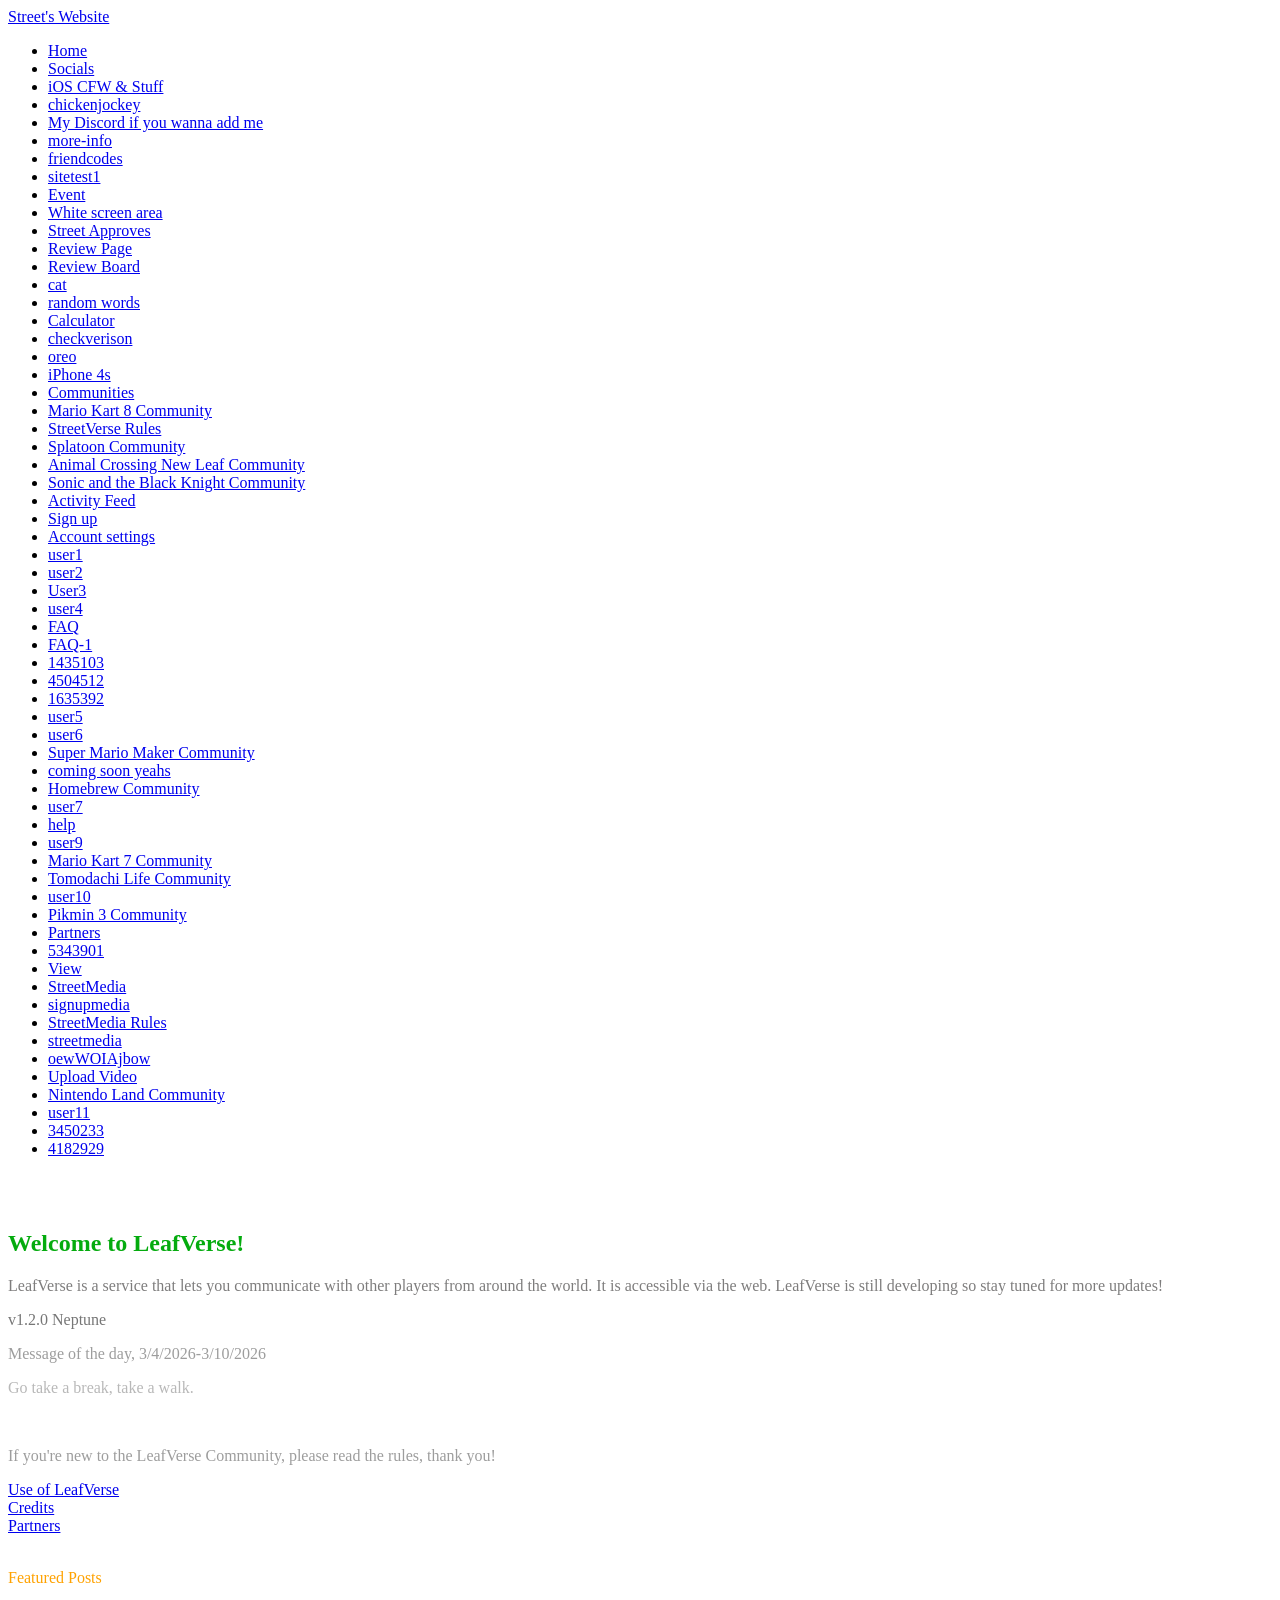
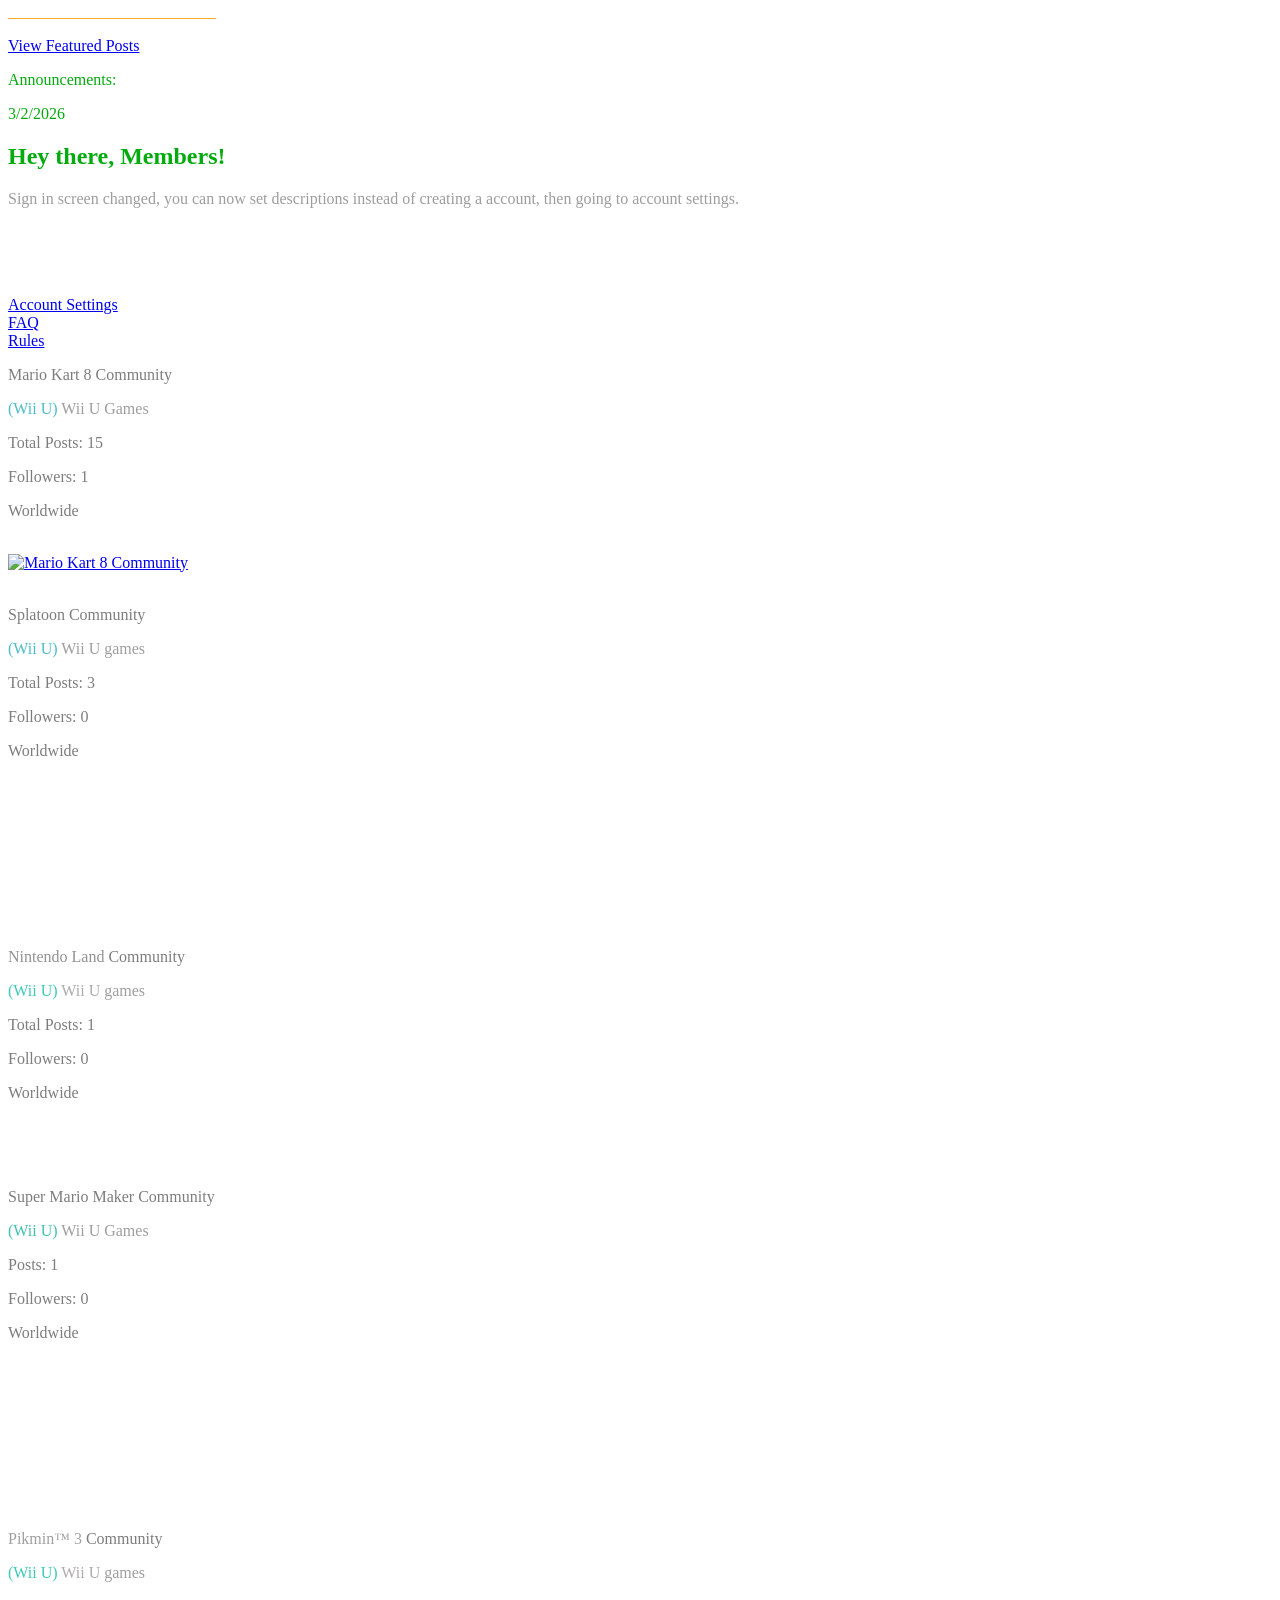
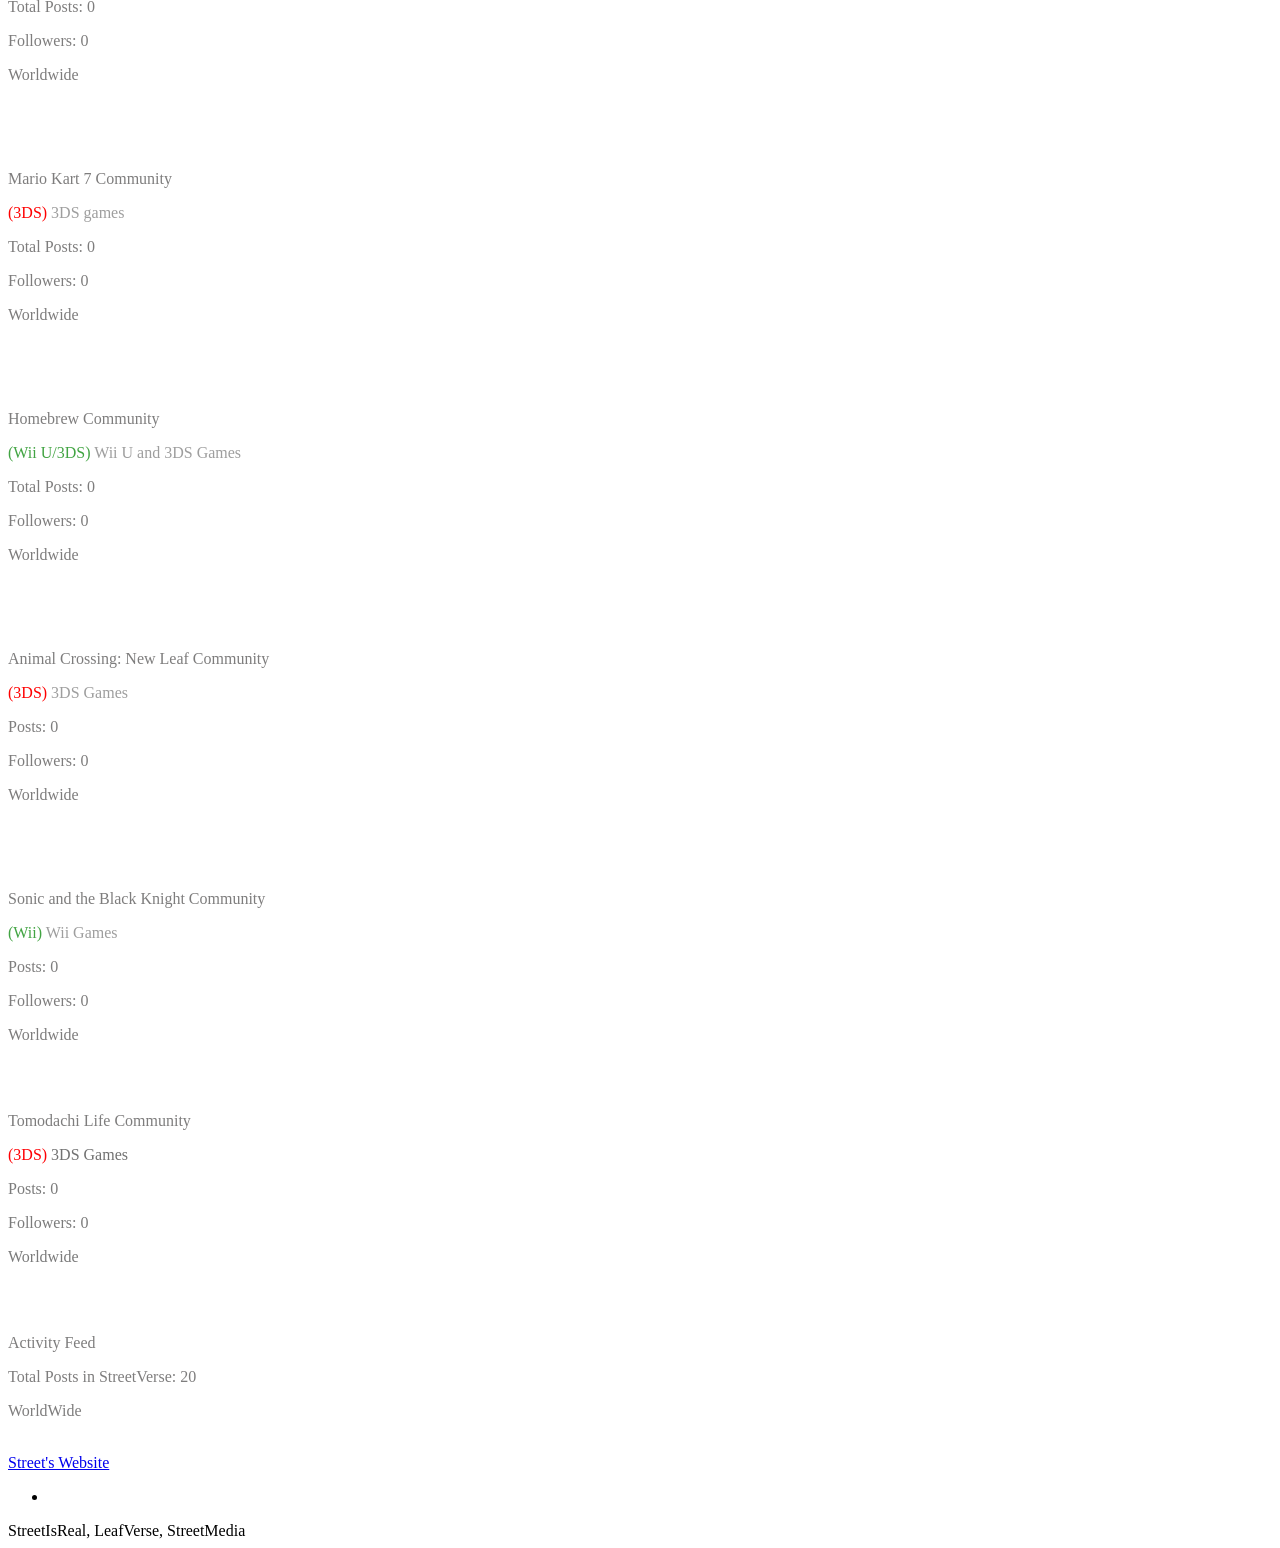
==== Home Files/Home.html @ 9e0f2303 "Update Home.html" ====
<!DOCTYPE html>

<html lang="en"><head>
<title>Communities | Street&amp;#39;s Website</title>
<meta charset="utf-8"/>
<meta content="telephone=no" name="format-detection"/>
<meta content="width=device-width,height=device-height,initial-scale=1,maximum-scale=1,user-scalable=0" name="viewport"/>
<link href="/ws/bundles/css/0748788ebe26a2a135115814dc6301c8.css" rel="stylesheet"/><style id="ws-generated-atomic-styles" type="text/css">/* layer: default */
@media (min-width: 992px){
[column-width~="lg\:50\.0000\%"]{flex-basis:50.0000%;max-width:50.0000%;}
}</style><link as="image" href="/ws/alt-imgs/orig/712adb7692d6c3804307b2aac261dcca.webp" media="(max-width: 576px)" rel="preload"/></head>
<body>
<ws-global src="/ws/globals/cookie-banner/index.html"><div id="ws-cookie-banner">
</div></ws-global>
<ws-global src="/ws/globals/header-code/index.html"><div id="ws-site-header-wrapper">
<div data-color-palette="custom-palette-2" id="ws-color-palette"><style>
  :root {
    --ws-color-dark-50: 288, 2%, 35%;
    --ws-color-dark-100: 288, 2%, 32%;
    --ws-color-dark-200: 288, 2%, 30%;
    --ws-color-dark-300: 288, 3%, 26%;
    --ws-color-dark-400: 288, 3%, 23%;
    --ws-color-dark-500: 288, 3%, 20%;
    --ws-color-dark-600: 288, 4%, 17%;
    --ws-color-dark-700: 287, 4%, 14%;
    --ws-color-dark-800: 287, 6%, 10%;
    --ws-color-dark-900: 289, 25%, 4%;
    --ws-color-alt-dark-50: 260, 59%, 50%;
    --ws-color-alt-dark-100: 260, 60%, 48%;
    --ws-color-alt-dark-200: 259, 63%, 46%;
    --ws-color-alt-dark-300: 259, 69%, 42%;
    --ws-color-alt-dark-400: 258, 75%, 38%;
    --ws-color-alt-dark-500: 258, 86%, 34%;
    --ws-color-alt-dark-600: 257, 100%, 30%;
    --ws-color-alt-dark-700: 253, 100%, 28%;
    --ws-color-alt-dark-800: 240, 100%, 25%;
    --ws-color-alt-dark-900: 240, 100%, 22%;
    --ws-color-light-50: 228, 45%, 98%;
    --ws-color-light-100: 228, 19%, 95%;
    --ws-color-light-200: 228, 10%, 92%;
    --ws-color-light-300: 228, 6%, 85%;
    --ws-color-light-400: 228, 5%, 81%;
    --ws-color-light-500: 228, 3%, 75%;
    --ws-color-light-600: 228, 3%, 71%;
    --ws-color-light-700: 228, 2%, 66%;
    --ws-color-light-800: 228, 2%, 61%;
    --ws-color-light-900: 228, 2%, 56%;
    --ws-color-alt-light-50: 0, 0%, 100%;
    --ws-color-alt-light-100: 137, 0%, 98%;
    --ws-color-alt-light-200: 137, 0%, 96%;
    --ws-color-alt-light-300: 137, 0%, 94%;
    --ws-color-alt-light-400: 137, 0%, 91%;
    --ws-color-alt-light-500: 137, 0%, 89%;
    --ws-color-alt-light-600: 136, 0%, 87%;
    --ws-color-alt-light-700: 136, 0%, 83%;
    --ws-color-alt-light-800: 136, 0%, 78%;
    --ws-color-alt-light-900: 136, 0%, 72%;
    --ws-color-primary-50: 98, 57%, 95%;
    --ws-color-primary-100: 97, 56%, 86%;
    --ws-color-primary-200: 98, 55%, 77%;
    --ws-color-primary-300: 98, 55%, 68%;
    --ws-color-primary-400: 98, 55%, 60%;
    --ws-color-primary-500: 98, 55%, 53%;
    --ws-color-primary-600: 100, 50%, 48%;
    --ws-color-primary-700: 104, 52%, 43%;
    --ws-color-primary-800: 108, 54%, 37%;
    --ws-color-primary-900: 124, 73%, 25%;
    --ws-color-secondary-50: 236, 83%, 95%;
    --ws-color-secondary-100: 236, 80%, 87%;
    --ws-color-secondary-200: 234, 81%, 78%;
    --ws-color-secondary-300: 231, 82%, 68%;
    --ws-color-secondary-400: 229, 83%, 59%;
    --ws-color-secondary-500: 223, 100%, 45%;
    --ws-color-secondary-600: 225, 100%, 43%;
    --ws-color-secondary-700: 227, 100%, 41%;
    --ws-color-secondary-800: 230, 100%, 39%;
    --ws-color-secondary-900: 239, 100%, 34%;
    --ws-color-warning-50: 46, 100%, 94%;
    --ws-color-warning-100: 45, 100%, 85%;
    --ws-color-warning-200: 45, 99%, 75%;
    --ws-color-warning-300: 46, 99%, 65%;
    --ws-color-warning-400: 45, 99%, 57%;
    --ws-color-warning-500: 45, 99%, 50%;
    --ws-color-warning-600: 42, 100%, 50%;
    --ws-color-warning-700: 38, 100%, 50%;
    --ws-color-warning-800: 34, 100%, 50%;
    --ws-color-warning-900: 26, 100%, 50%;
    --ws-color-error-50: 351, 100%, 96%;
    --ws-color-error-100: 354, 98%, 90%;
    --ws-color-error-200: 360, 71%, 77%;
    --ws-color-error-300: 360, 67%, 67%;
    --ws-color-error-400: 1, 81%, 62%;
    --ws-color-error-500: 4, 87%, 57%;
    --ws-color-error-600: 1, 76%, 54%;
    --ws-color-error-700: 360, 65%, 50%;
    --ws-color-error-800: 360, 68%, 46%;
    --ws-color-error-900: 359, 76%, 40%;
    --ws-color-info-50: 199, 94%, 94%;
    --ws-color-info-100: 199, 93%, 85%;
    --ws-color-info-200: 199, 93%, 75%;
    --ws-color-info-300: 199, 92%, 65%;
    --ws-color-info-400: 199, 92%, 57%;
    --ws-color-info-500: 200, 91%, 52%;
    --ws-color-info-600: 201, 85%, 49%;
    --ws-color-info-700: 203, 85%, 44%;
    --ws-color-info-800: 204, 85%, 40%;
    --ws-color-info-900: 208, 86%, 33%;
    --ws-color-success-50: 127, 47%, 93%;
    --ws-color-success-100: 125, 41%, 83%;
    --ws-color-success-200: 125, 40%, 73%;
    --ws-color-success-300: 126, 40%, 62%;
    --ws-color-success-400: 126, 40%, 54%;
    --ws-color-success-500: 127, 46%, 46%;
    --ws-color-success-600: 127, 49%, 42%;
    --ws-color-success-700: 128, 53%, 36%;
    --ws-color-success-800: 128, 57%, 31%;
    --ws-color-success-900: 132, 77%, 20%;
    --ws-color-text-black: 0, 0%, 0%;
    --ws-color-text-white: 0, 0%, 100%;
    --ws-cookie-banner-background-color: 208, 25%, 10%;
    --ws-cookie-banner-text-color: 0, 0%, 100%;
    --ws-cookie-banner-button-hover-background-color: 0, 0%, 0%;
    --ws-cookie-banner-link-visited-color: 0, 0%, 69%
  }

  ws-block:is([src*='/menu-with-aside-cta/'], [src*='/menu-with-media/'], [src*='/menu-with-categories/']):has(.ws-surface[data-surface='1']) [data-surface='0'].ws-light-0 [slot='menu-content'] ws-text,
  .ws-language-listbox,
  [data-surface].ws-light-0,
  [data-ws-surface-vars='ws-light-0']{
    --ws-surface-form-date-time-picker-wrapper-background-color: var(--ws-color-text-white);
    --ws-surface-form-date-time-picker-current-month-color: var(--ws-color-text-black);
    --ws-surface-form-date-time-picker-line-color: 137, 0%, 98%;
    --ws-surface-form-date-time-picker-current-day-color: var(--ws-color-text-white);
    --ws-surface-form-date-time-picker-current-day-background: var(--ws-color-secondary-400);
    --ws-surface-form-date-time-picker-current-day-background-hover: var(--ws-color-text-white);
    --ws-surface-form-date-time-picker-icon-color: var(--ws-color-secondary-400);
    --ws-surface-form-date-time-picker-icon-hover-color: var(--ws-color-secondary-300);
    --ws-surface-form-date-time-picker-other-month-color: var(--ws-color-text-black);
    --ws-surface-form-date-time-picker-other-month-color-opacity: 0.29;
    --ws-surface-form-date-time-picker-weekday-color: var(--ws-color-text-black);
    --ws-surface-form-date-time-picker-weekday-color-opacity: 0.54;
    --ws-surface-form-time-picker-background-color: var(--ws-color-text-white);
    --ws-surface-form-time-picker-background-hover: var(--ws-color-text-white);
    --ws-surface-form-time-picker-color: var(--ws-color-text-black);
    --ws-surface-form-time-picker-line-color: 137, 0%, 98%;
    --ws-surface-background-color: var(--ws-color-text-white);
    --ws-surface-background-color-opacity: 1;
    --ws-surface-border-color: 136, 0%, 87%;
    --ws-surface-border-color-opacity: 1;
    --ws-surface-block-divider-color: 136, 0%, 87%;
    --ws-surface-block-divider-color-opacity: 1;
    --ws-surface-focus-outline-color: var(--ws-color-info-100);
    --ws-surface-focus-outline-color-opacity: 1;
    --ws-surface-error-focus-outline-color: var(--ws-color-error-100);
    --ws-surface-error-focus-outline-color-opacity: 1;
    --ws-surface-primary-button-1-background-color: var(--ws-color-primary-700);
    --ws-surface-primary-button-1-background-opacity: 1;
    --ws-surface-primary-button-1-text-color: var(--ws-color-text-white);
    --ws-surface-primary-button-1-text-color-opacity: 1;
    --ws-surface-primary-button-1-border-color: var(--ws-color-primary-700);
    --ws-surface-primary-button-1-border-opacity: 1;
    --ws-surface-primary-button-1-hover-background-color: 100, 50%, 48%;
    --ws-surface-primary-button-1-hover-background-opacity: 1;
    --ws-surface-primary-button-1-hover-text-color: var(--ws-color-text-white);
    --ws-surface-primary-button-1-hover-text-color-opacity: 1;
    --ws-surface-primary-button-1-hover-border-color: 100, 50%, 48%;
    --ws-surface-primary-button-1-hover-border-opacity: 1;
    --ws-surface-primary-button-1-active-background-color: 108, 55%, 37%;
    --ws-surface-primary-button-1-active-background-opacity: 1;
    --ws-surface-primary-button-1-active-text-color: var(--ws-color-text-white);
    --ws-surface-primary-button-1-active-text-color-opacity: 1;
    --ws-surface-primary-button-1-active-border-color: 108, 55%, 37%;
    --ws-surface-primary-button-1-active-border-opacity: 1;
    --ws-surface-primary-button-1-disabled-background-color: var(--ws-color-primary-700);
    --ws-surface-primary-button-1-disabled-background-opacity: 0.05;
    --ws-surface-primary-button-1-disabled-text-color: var(--ws-color-text-black);
    --ws-surface-primary-button-1-disabled-text-color-opacity: 0.42;
    --ws-surface-primary-button-1-disabled-border-color: var(--ws-color-primary-700);
    --ws-surface-primary-button-1-disabled-border-opacity: 0.05;
    --ws-surface-primary-button-2-background-color: var(--ws-color-primary-700);
    --ws-surface-primary-button-2-background-opacity: 0;
    --ws-surface-primary-button-2-icon-background-color: var(--ws-color-primary-700);
    --ws-surface-primary-button-2-icon-background-opacity: 1;
    --ws-surface-primary-button-2-icon-color: var(--ws-color-text-white);
    --ws-surface-primary-button-2-icon-opacity: 1;
    --ws-surface-primary-button-2-text-color: var(--ws-color-primary-700);
    --ws-surface-primary-button-2-text-color-opacity: 1;
    --ws-surface-primary-button-2-border-color: var(--ws-color-primary-700);
    --ws-surface-primary-button-2-border-opacity: 0;
    --ws-surface-primary-button-2-hover-background-color: 100, 50%, 48%;
    --ws-surface-primary-button-2-hover-background-opacity: 0;
    --ws-surface-primary-button-2-hover-icon-background-color: 100, 50%, 48%;
    --ws-surface-primary-button-2-hover-icon-background-opacity: 1;
    --ws-surface-primary-button-2-hover-icon-color: var(--ws-color-text-white);
    --ws-surface-primary-button-2-hover-icon-opacity: 1;
    --ws-surface-primary-button-2-hover-text-color: 100, 50%, 48%;
    --ws-surface-primary-button-2-hover-text-color-opacity: 1;
    --ws-surface-primary-button-2-hover-border-color: 100, 50%, 48%;
    --ws-surface-primary-button-2-hover-border-opacity: 0;
    --ws-surface-primary-button-2-active-background-color: 108, 55%, 37%;
    --ws-surface-primary-button-2-active-background-opacity: 0;
    --ws-surface-primary-button-2-active-icon-background-color: 108, 55%, 37%;
    --ws-surface-primary-button-2-active-icon-background-opacity: 1;
    --ws-surface-primary-button-2-active-icon-color: var(--ws-color-text-white);
    --ws-surface-primary-button-2-active-icon-opacity: 1;
    --ws-surface-primary-button-2-active-text-color: 108, 55%, 37%;
    --ws-surface-primary-button-2-active-text-color-opacity: 1;
    --ws-surface-primary-button-2-active-border-color: 108, 55%, 37%;
    --ws-surface-primary-button-2-active-border-opacity: 0;
    --ws-surface-primary-button-2-disabled-background-color: var(--ws-color-primary-700);
    --ws-surface-primary-button-2-disabled-background-opacity: 0;
    --ws-surface-primary-button-2-disabled-icon-background-color: var(--ws-color-primary-700);
    --ws-surface-primary-button-2-disabled-icon-background-opacity: 0.05;
    --ws-surface-primary-button-2-disabled-icon-color: var(--ws-color-text-white);
    --ws-surface-primary-button-2-disabled-icon-opacity: 0.14;
    --ws-surface-primary-button-2-disabled-text-color: var(--ws-color-primary-700);
    --ws-surface-primary-button-2-disabled-text-color-opacity: 0.65;
    --ws-surface-primary-button-2-disabled-border-color: var(--ws-color-primary-700);
    --ws-surface-primary-button-2-disabled-border-opacity: 0;
    --ws-surface-secondary-button-1-background-color: 228, 19%, 95%;
    --ws-surface-secondary-button-1-background-opacity: 1;
    --ws-surface-secondary-button-1-text-color: var(--ws-color-text-black);
    --ws-surface-secondary-button-1-text-color-opacity: 1;
    --ws-surface-secondary-button-1-border-color: 228, 19%, 95%;
    --ws-surface-secondary-button-1-border-opacity: 1;
    --ws-surface-secondary-button-1-hover-background-color: 228, 19%, 95%;
    --ws-surface-secondary-button-1-hover-background-opacity: 0.4;
    --ws-surface-secondary-button-1-hover-text-color: var(--ws-color-text-black);
    --ws-surface-secondary-button-1-hover-text-color-opacity: 1;
    --ws-surface-secondary-button-1-hover-border-color: 228, 19%, 95%;
    --ws-surface-secondary-button-1-hover-border-opacity: 0.4;
    --ws-surface-secondary-button-1-active-background-color: 228, 19%, 95%;
    --ws-surface-secondary-button-1-active-background-opacity: 0.4;
    --ws-surface-secondary-button-1-active-text-color: var(--ws-color-text-black);
    --ws-surface-secondary-button-1-active-text-color-opacity: 1;
    --ws-surface-secondary-button-1-active-border-color: 228, 19%, 95%;
    --ws-surface-secondary-button-1-active-border-opacity: 0.4;
    --ws-surface-secondary-button-1-disabled-background-color: 228, 19%, 95%;
    --ws-surface-secondary-button-1-disabled-background-opacity: 0.34;
    --ws-surface-secondary-button-1-disabled-text-color: var(--ws-color-text-black);
    --ws-surface-secondary-button-1-disabled-text-color-opacity: 0.29;
    --ws-surface-secondary-button-1-disabled-border-color: 228, 19%, 95%;
    --ws-surface-secondary-button-1-disabled-border-opacity: 0.34;
    --ws-surface-secondary-button-2-background-color: var(--ws-color-primary-700);
    --ws-surface-secondary-button-2-background-opacity: 0;
    --ws-surface-secondary-button-2-text-color: var(--ws-color-text-black);
    --ws-surface-secondary-button-2-text-color-opacity: 1;
    --ws-surface-secondary-button-2-border-color: var(--ws-color-primary-700);
    --ws-surface-secondary-button-2-border-opacity: 1;
    --ws-surface-secondary-button-2-hover-background-color: var(--ws-color-primary-700);
    --ws-surface-secondary-button-2-hover-background-opacity: 1;
    --ws-surface-secondary-button-2-hover-text-color: var(--ws-color-text-white);
    --ws-surface-secondary-button-2-hover-text-color-opacity: 1;
    --ws-surface-secondary-button-2-hover-border-color: var(--ws-color-primary-700);
    --ws-surface-secondary-button-2-hover-border-opacity: 1;
    --ws-surface-secondary-button-2-active-background-color: var(--ws-color-primary-700);
    --ws-surface-secondary-button-2-active-background-opacity: 1;
    --ws-surface-secondary-button-2-active-text-color: var(--ws-color-text-white);
    --ws-surface-secondary-button-2-active-text-color-opacity: 1;
    --ws-surface-secondary-button-2-active-border-color: var(--ws-color-primary-700);
    --ws-surface-secondary-button-2-active-border-opacity: 1;
    --ws-surface-secondary-button-2-disabled-background-color: var(--ws-color-primary-700);
    --ws-surface-secondary-button-2-disabled-background-opacity: 0.05;
    --ws-surface-secondary-button-2-disabled-text-color: var(--ws-color-text-black);
    --ws-surface-secondary-button-2-disabled-text-color-opacity: 0.29;
    --ws-surface-secondary-button-2-disabled-border-color: var(--ws-color-primary-700);
    --ws-surface-secondary-button-2-disabled-border-opacity: 0.05;
    --ws-surface-secondary-button-3-background-color: var(--ws-color-primary-700);
    --ws-surface-secondary-button-3-background-opacity: 0;
    --ws-surface-secondary-button-3-text-color: var(--ws-color-primary-700);
    --ws-surface-secondary-button-3-text-color-opacity: 1;
    --ws-surface-secondary-button-3-border-color: var(--ws-color-primary-700);
    --ws-surface-secondary-button-3-border-opacity: 1;
    --ws-surface-secondary-button-3-hover-background-color: var(--ws-color-primary-700);
    --ws-surface-secondary-button-3-hover-background-opacity: 1;
    --ws-surface-secondary-button-3-hover-text-color: var(--ws-color-text-white);
    --ws-surface-secondary-button-3-hover-text-color-opacity: 1;
    --ws-surface-secondary-button-3-hover-border-color: var(--ws-color-primary-700);
    --ws-surface-secondary-button-3-hover-border-opacity: 1;
    --ws-surface-secondary-button-3-active-background-color: var(--ws-color-primary-700);
    --ws-surface-secondary-button-3-active-background-opacity: 1;
    --ws-surface-secondary-button-3-active-text-color: var(--ws-color-text-white);
    --ws-surface-secondary-button-3-active-text-color-opacity: 1;
    --ws-surface-secondary-button-3-active-border-color: var(--ws-color-primary-700);
    --ws-surface-secondary-button-3-active-border-opacity: 1;
    --ws-surface-secondary-button-3-disabled-background-color: var(--ws-color-primary-700);
    --ws-surface-secondary-button-3-disabled-background-opacity: 0.05;
    --ws-surface-secondary-button-3-disabled-text-color: var(--ws-color-primary-700);
    --ws-surface-secondary-button-3-disabled-text-color-opacity: 0.65;
    --ws-surface-secondary-button-3-disabled-border-color: var(--ws-color-primary-700);
    --ws-surface-secondary-button-3-disabled-border-opacity: 0.05;
    --ws-surface-secondary-button-4-background-color: 228, 19%, 95%;
    --ws-surface-secondary-button-4-background-opacity: 0;
    --ws-surface-secondary-button-4-text-color: var(--ws-color-text-black);
    --ws-surface-secondary-button-4-text-color-opacity: 1;
    --ws-surface-secondary-button-4-border-color: 228, 19%, 95%;
    --ws-surface-secondary-button-4-border-opacity: 1;
    --ws-surface-secondary-button-4-hover-background-color: 228, 19%, 95%;
    --ws-surface-secondary-button-4-hover-background-opacity: 1;
    --ws-surface-secondary-button-4-hover-text-color: var(--ws-color-text-black);
    --ws-surface-secondary-button-4-hover-text-color-opacity: 1;
    --ws-surface-secondary-button-4-hover-border-color: 228, 19%, 95%;
    --ws-surface-secondary-button-4-hover-border-opacity: 1;
    --ws-surface-secondary-button-4-active-background-color: 228, 19%, 95%;
    --ws-surface-secondary-button-4-active-background-opacity: 1;
    --ws-surface-secondary-button-4-active-text-color: var(--ws-color-text-black);
    --ws-surface-secondary-button-4-active-text-color-opacity: 1;
    --ws-surface-secondary-button-4-active-border-color: 228, 19%, 95%;
    --ws-surface-secondary-button-4-active-border-opacity: 1;
    --ws-surface-secondary-button-4-disabled-background-color: 228, 19%, 95%;
    --ws-surface-secondary-button-4-disabled-background-opacity: 0.34;
    --ws-surface-secondary-button-4-disabled-text-color: var(--ws-color-text-black);
    --ws-surface-secondary-button-4-disabled-text-color-opacity: 0.29;
    --ws-surface-secondary-button-4-disabled-border-color: 228, 19%, 95%;
    --ws-surface-secondary-button-4-disabled-border-opacity: 0.34;
    --ws-surface-secondary-button-5-background-color: var(--ws-color-secondary-400);
    --ws-surface-secondary-button-5-background-opacity: 1;
    --ws-surface-secondary-button-5-text-color: var(--ws-color-text-white);
    --ws-surface-secondary-button-5-text-color-opacity: 1;
    --ws-surface-secondary-button-5-border-color: var(--ws-color-secondary-400);
    --ws-surface-secondary-button-5-border-opacity: 1;
    --ws-surface-secondary-button-5-hover-background-color: 231, 82%, 68%;
    --ws-surface-secondary-button-5-hover-background-opacity: 1;
    --ws-surface-secondary-button-5-hover-text-color: var(--ws-color-text-white);
    --ws-surface-secondary-button-5-hover-text-color-opacity: 1;
    --ws-surface-secondary-button-5-hover-border-color: 231, 82%, 68%;
    --ws-surface-secondary-button-5-hover-border-opacity: 1;
    --ws-surface-secondary-button-5-active-background-color: 223, 100%, 45%;
    --ws-surface-secondary-button-5-active-background-opacity: 1;
    --ws-surface-secondary-button-5-active-text-color: var(--ws-color-text-white);
    --ws-surface-secondary-button-5-active-text-color-opacity: 1;
    --ws-surface-secondary-button-5-active-border-color: 223, 100%, 45%;
    --ws-surface-secondary-button-5-active-border-opacity: 1;
    --ws-surface-secondary-button-5-disabled-background-color: var(--ws-color-secondary-400);
    --ws-surface-secondary-button-5-disabled-background-opacity: 0.03;
    --ws-surface-secondary-button-5-disabled-text-color: var(--ws-color-text-black);
    --ws-surface-secondary-button-5-disabled-text-color-opacity: 0.42;
    --ws-surface-secondary-button-5-disabled-border-color: var(--ws-color-secondary-400);
    --ws-surface-secondary-button-5-disabled-border-opacity: 0.03;
    --ws-surface-secondary-button-6-background-color: var(--ws-color-primary-700);
    --ws-surface-secondary-button-6-background-opacity: 0;
    --ws-surface-secondary-button-6-text-color: var(--ws-color-primary-700);
    --ws-surface-secondary-button-6-text-color-opacity: 1;
    --ws-surface-secondary-button-6-border-color: var(--ws-color-primary-700);
    --ws-surface-secondary-button-6-border-opacity: 0;
    --ws-surface-secondary-button-6-hover-background-color: 100, 50%, 48%;
    --ws-surface-secondary-button-6-hover-background-opacity: 0;
    --ws-surface-secondary-button-6-hover-text-color: 100, 50%, 48%;
    --ws-surface-secondary-button-6-hover-text-color-opacity: 1;
    --ws-surface-secondary-button-6-hover-border-color: 100, 50%, 48%;
    --ws-surface-secondary-button-6-hover-border-opacity: 0;
    --ws-surface-secondary-button-6-active-background-color: 108, 55%, 37%;
    --ws-surface-secondary-button-6-active-background-opacity: 0;
    --ws-surface-secondary-button-6-active-text-color: 108, 55%, 37%;
    --ws-surface-secondary-button-6-active-text-color-opacity: 1;
    --ws-surface-secondary-button-6-active-border-color: 108, 55%, 37%;
    --ws-surface-secondary-button-6-active-border-opacity: 0;
    --ws-surface-secondary-button-6-disabled-background-color: var(--ws-color-primary-700);
    --ws-surface-secondary-button-6-disabled-background-opacity: 0;
    --ws-surface-secondary-button-6-disabled-text-color: var(--ws-color-primary-700);
    --ws-surface-secondary-button-6-disabled-text-color-opacity: 0.65;
    --ws-surface-secondary-button-6-disabled-border-color: var(--ws-color-primary-700);
    --ws-surface-secondary-button-6-disabled-border-opacity: 0;
    --ws-surface-decoration-1-color: var(--ws-color-secondary-400);
    --ws-surface-decoration-1-color-opacity: 1;
    --ws-surface-decoration-2-color: var(--ws-color-light-100);
    --ws-surface-decoration-2-color-opacity: 1;
    --ws-surface-decoration-3-color: var(--ws-color-primary-700);
    --ws-surface-decoration-3-color-opacity: 1;
    --ws-surface-text-color: var(--ws-color-text-black);
    --ws-surface-text-high-emphasis-opacity: 1;
    --ws-surface-text-medium-emphasis-opacity: 0.54;
    --ws-surface-text-disabled-emphasis-opacity: 0.29;
    --ws-surface-link-text-color: var(--ws-color-secondary-400);
    --ws-surface-link-text-color-opacity: 1;
    --ws-surface-link-hover-text-color: 231, 82%, 68%;
    --ws-surface-link-hover-text-color-opacity: 1;
    --ws-surface-footer-link-text-color: var(--ws-color-text-black);
    --ws-surface-footer-link-text-color-opacity: 1;
    --ws-surface-footer-link-hover-text-color: 108, 55%, 37%;
    --ws-surface-footer-link-hover-text-color-opacity: 1;
    --ws-surface-highlighter-text-color: var(--ws-color-text-white);
    --ws-surface-highlighter-background-color: var(--ws-color-secondary-400);
    --ws-surface-mark-text-color: var(--ws-color-secondary-400);
    --ws-surface-mark-text-color-opacity: 1;
    --ws-surface-form-input-border-color: 136, 0%, 87%;
    --ws-surface-form-input-border-color-opacity: 1;
    --ws-surface-form-input-focus-border-color: var(--ws-color-info-500);
    --ws-surface-form-input-focus-border-color-opacity: 1;
    --ws-surface-form-input-disabled-border-color: 136, 0%, 87%;
    --ws-surface-form-input-disabled-border-color-opacity: 0.46;
    --ws-surface-form-input-error-border-color: var(--ws-color-error-300);
    --ws-surface-form-input-error-border-color-opacity: 1;
    --ws-surface-form-validation-error-text-color: var(--ws-color-error-300);
    --ws-surface-form-checkbox-icon-color: var(--ws-color-text-white);
    --ws-surface-form-checkbox-icon-color-opacity: 1;
    --ws-surface-form-checkbox-background-color: var(--ws-color-text-white);
    --ws-surface-form-checkbox-background-color-opacity: 1;
    --ws-surface-form-checkbox-border-color: 136, 0%, 87%;
    --ws-surface-form-checkbox-border-color-opacity: 1;
    --ws-surface-form-checkbox-checked-background-color: var(--ws-color-secondary-400);
    --ws-surface-form-checkbox-checked-background-color-opacity: 1;
    --ws-surface-form-checkbox-checked-border-color: var(--ws-color-secondary-400);
    --ws-surface-form-checkbox-checked-border-color-opacity: 1;
    --ws-surface-form-checkbox-disabled-border-color: 136, 0%, 87%;
    --ws-surface-form-checkbox-disabled-border-color-opacity: 0.46;
    --ws-surface-form-checkbox-disabled-background-color: var(--ws-color-text-white);
    --ws-surface-form-checkbox-disabled-background-color-opacity: 0.46;
    --ws-surface-form-label-color: var(--ws-color-text-black);
    --ws-surface-form-label-color-opacity: 1;
    --ws-surface-form-label-disabled-color-opacity: 0.29;
    --ws-surface-form-input-text-color: var(--ws-color-text-black);
    --ws-surface-form-input-text-color-opacity: 1;
    --ws-surface-social-icon-color: var(--ws-color-secondary-400);
    --ws-surface-social-icon-color-opacity: 1;
    --ws-surface-social-icon-hover-color: 231, 82%, 68%;
    --ws-surface-social-icon-hover-color-opacity: 1;
    --ws-surface-feature-icon-color: var(--ws-color-secondary-400);
    --ws-surface-feature-icon-color-opacity: 1;
    --ws-surface-feature-link-color: var(--ws-color-secondary-400);
    --ws-surface-feature-link-color-opacity: 1;
    --ws-surface-feature-link-hover-color: var(--ws-color-secondary-300);
    --ws-surface-feature-link-hover-color-opacity: 1;
    --ws-surface-contact-icon-color: var(--ws-color-text-black);
    --ws-surface-contact-icon-color-opacity: 0.54;
    --ws-surface-m-table-with-buttons-thead-border-color: var(--ws-color-text-black);
    --ws-surface-m-table-with-buttons-thead-border-color-opacity: 1;
    --ws-surface-m-table-with-buttons-border-color: 137, 0%, 89%;
    --ws-surface-m-table-with-buttons-border-color-opacity: 1;
    --ws-surface-tag-color: var(--ws-color-text-black);
    --ws-surface-tag-color-opacity: 0.55;
    --ws-surface-tag-background-color: var(--ws-color-light-100);
    --ws-surface-tag-background-color-opacity: 1;
    --ws-surface-counter-text-color: var(--ws-color-secondary-400);
    --ws-surface-counter-text-opacity: 1;
    --ws-surface-m-phone-color: var(--ws-color-secondary-400);
    --ws-surface-header-phone-color: var(--ws-color-secondary-400);
    --ws-surface-header-phone-color-opacity: 1;
    --ws-surface-m-nav-link-color: var(--ws-color-text-black);
    --ws-surface-m-nav-link-color-opacity: 1;
    --ws-surface-m-nav-link-hover-color: 108, 55%, 37%;
    --ws-surface-m-nav-link-hover-color-opacity: 1;
    --ws-surface-m-nav-link-active-color: 108, 55%, 37%;
    --ws-surface-m-nav-link-active-color-opacity: 1;
    --ws-surface-dropdown-arrow-color: var(--ws-color-text-black);
    --ws-surface-dropdown-arrow-disabled-color: var(--ws-color-text-black);
    --ws-surface-dropdown-list-background: var(--ws-color-text-white);
    --ws-surface-dropdown-list-row-background: var(--ws-color-text-white);
    --ws-surface-dropdown-list-row-hover-background: var(--ws-color-text-white);
    --ws-surface-dropdown-list-row-selected-background: var(--ws-color-secondary-400);
    --ws-surface-dropdown-list-text-color: var(--ws-color-text-black);
    --ws-surface-dropdown-list-text-hover-color: var(--ws-color-text-black);
    --ws-surface-dropdown-list-text-selected-color: var(--ws-color-text-white);
    --ws-surface-dropdown-text-color: var(--ws-color-text-black);
    --ws-surface-dropdown-disabled-color: var(--ws-color-text-black);
    --ws-surface-site-name-color: var(--ws-color-text-black);
    --ws-surface-site-name-color-opacity: 1;
    --ws-surface-heading-1-color: var(--ws-color-text-black);
    --ws-surface-heading-1-color-opacity: 1;
    --ws-surface-heading-2-color: var(--ws-color-text-black);
    --ws-surface-heading-2-color-opacity: 1;
    --ws-surface-heading-3-color: var(--ws-color-text-black);
    --ws-surface-heading-3-color-opacity: 1;
    --ws-surface-heading-4-color: var(--ws-color-text-black);
    --ws-surface-heading-4-color-opacity: 1;
    --ws-surface-heading-5-color: var(--ws-color-text-black);
    --ws-surface-heading-5-color-opacity: 1;
    --ws-surface-heading-6-color: var(--ws-color-secondary-400);
    --ws-surface-heading-6-color-opacity: 1;
    --ws-surface-paragraph-color: var(--ws-color-text-black);
    --ws-surface-paragraph-color-opacity: 0.83;
    --ws-surface-blockquote-color: var(--ws-color-text-black);
    --ws-surface-blockquote-color-opacity: 1;
    --ws-surface-decoration-background-color: var(--ws-color-secondary-400);
    --ws-surface-decoration-background-color-opacity: 1;
    --ws-surface-decoration-text-color: var(--ws-color-text-white);
    --ws-surface-overlay-background-color: var(--ws-color-text-white);
    --ws-surface-overlay-background-color-opacity: 1
  }

  ws-block:is([src*='/menu-with-aside-cta/'], [src*='/menu-with-media/'], [src*='/menu-with-categories/']):has(.ws-surface[data-surface='1']) [data-surface='0'].ws-light-1 [slot='menu-content'] ws-text,
  [data-surface].ws-light-1,
  [data-ws-surface-vars='ws-light-1']{
    --ws-surface-form-date-time-picker-wrapper-background-color: var(--ws-color-text-white);
    --ws-surface-form-date-time-picker-current-month-color: var(--ws-color-text-black);
    --ws-surface-form-date-time-picker-line-color: var(--ws-color-light-100);
    --ws-surface-form-date-time-picker-current-day-color: var(--ws-color-text-white);
    --ws-surface-form-date-time-picker-current-day-background: var(--ws-color-secondary-400);
    --ws-surface-form-date-time-picker-current-day-background-hover: var(--ws-color-light-50);
    --ws-surface-form-date-time-picker-icon-color: var(--ws-color-secondary-400);
    --ws-surface-form-date-time-picker-icon-hover-color: var(--ws-color-secondary-300);
    --ws-surface-form-date-time-picker-other-month-color: var(--ws-color-text-black);
    --ws-surface-form-date-time-picker-other-month-color-opacity: 0.29;
    --ws-surface-form-date-time-picker-weekday-color: var(--ws-color-text-black);
    --ws-surface-form-date-time-picker-weekday-color-opacity: 0.54;
    --ws-surface-form-time-picker-background-color: var(--ws-color-text-white);
    --ws-surface-form-time-picker-background-hover: var(--ws-color-light-50);
    --ws-surface-form-time-picker-color: var(--ws-color-text-black);
    --ws-surface-form-time-picker-line-color: var(--ws-color-light-100);
    --ws-surface-background-color: var(--ws-color-light-50);
    --ws-surface-background-color-opacity: 1;
    --ws-surface-border-color: 228, 6%, 85%;
    --ws-surface-border-color-opacity: 1;
    --ws-surface-block-divider-color: 228, 6%, 85%;
    --ws-surface-block-divider-color-opacity: 1;
    --ws-surface-focus-outline-color: var(--ws-color-info-100);
    --ws-surface-focus-outline-color-opacity: 1;
    --ws-surface-error-focus-outline-color: var(--ws-color-error-200);
    --ws-surface-error-focus-outline-color-opacity: 1;
    --ws-surface-primary-button-1-background-color: var(--ws-color-primary-700);
    --ws-surface-primary-button-1-background-opacity: 1;
    --ws-surface-primary-button-1-text-color: var(--ws-color-text-white);
    --ws-surface-primary-button-1-text-color-opacity: 1;
    --ws-surface-primary-button-1-border-color: var(--ws-color-primary-700);
    --ws-surface-primary-button-1-border-opacity: 1;
    --ws-surface-primary-button-1-hover-background-color: 100, 50%, 48%;
    --ws-surface-primary-button-1-hover-background-opacity: 1;
    --ws-surface-primary-button-1-hover-text-color: var(--ws-color-text-white);
    --ws-surface-primary-button-1-hover-text-color-opacity: 1;
    --ws-surface-primary-button-1-hover-border-color: 100, 50%, 48%;
    --ws-surface-primary-button-1-hover-border-opacity: 1;
    --ws-surface-primary-button-1-active-background-color: 108, 55%, 37%;
    --ws-surface-primary-button-1-active-background-opacity: 1;
    --ws-surface-primary-button-1-active-text-color: var(--ws-color-text-white);
    --ws-surface-primary-button-1-active-text-color-opacity: 1;
    --ws-surface-primary-button-1-active-border-color: 108, 55%, 37%;
    --ws-surface-primary-button-1-active-border-opacity: 1;
    --ws-surface-primary-button-1-disabled-background-color: var(--ws-color-primary-700);
    --ws-surface-primary-button-1-disabled-background-opacity: 0.05;
    --ws-surface-primary-button-1-disabled-text-color: var(--ws-color-text-black);
    --ws-surface-primary-button-1-disabled-text-color-opacity: 0.42;
    --ws-surface-primary-button-1-disabled-border-color: var(--ws-color-primary-700);
    --ws-surface-primary-button-1-disabled-border-opacity: 0.05;
    --ws-surface-primary-button-2-background-color: var(--ws-color-primary-700);
    --ws-surface-primary-button-2-background-opacity: 0;
    --ws-surface-primary-button-2-icon-background-color: var(--ws-color-primary-700);
    --ws-surface-primary-button-2-icon-background-opacity: 1;
    --ws-surface-primary-button-2-icon-color: var(--ws-color-text-white);
    --ws-surface-primary-button-2-icon-opacity: 1;
    --ws-surface-primary-button-2-text-color: var(--ws-color-primary-700);
    --ws-surface-primary-button-2-text-color-opacity: 1;
    --ws-surface-primary-button-2-border-color: var(--ws-color-primary-700);
    --ws-surface-primary-button-2-border-opacity: 0;
    --ws-surface-primary-button-2-hover-background-color: 100, 50%, 48%;
    --ws-surface-primary-button-2-hover-background-opacity: 0;
    --ws-surface-primary-button-2-hover-icon-background-color: 100, 50%, 48%;
    --ws-surface-primary-button-2-hover-icon-background-opacity: 1;
    --ws-surface-primary-button-2-hover-icon-color: var(--ws-color-text-white);
    --ws-surface-primary-button-2-hover-icon-opacity: 1;
    --ws-surface-primary-button-2-hover-text-color: 100, 50%, 48%;
    --ws-surface-primary-button-2-hover-text-color-opacity: 1;
    --ws-surface-primary-button-2-hover-border-color: 100, 50%, 48%;
    --ws-surface-primary-button-2-hover-border-opacity: 0;
    --ws-surface-primary-button-2-active-background-color: 108, 55%, 37%;
    --ws-surface-primary-button-2-active-background-opacity: 0;
    --ws-surface-primary-button-2-active-icon-background-color: 108, 55%, 37%;
    --ws-surface-primary-button-2-active-icon-background-opacity: 1;
    --ws-surface-primary-button-2-active-icon-color: var(--ws-color-text-white);
    --ws-surface-primary-button-2-active-icon-opacity: 1;
    --ws-surface-primary-button-2-active-text-color: 108, 55%, 37%;
    --ws-surface-primary-button-2-active-text-color-opacity: 1;
    --ws-surface-primary-button-2-active-border-color: 108, 55%, 37%;
    --ws-surface-primary-button-2-active-border-opacity: 0;
    --ws-surface-primary-button-2-disabled-background-color: var(--ws-color-primary-700);
    --ws-surface-primary-button-2-disabled-background-opacity: 0;
    --ws-surface-primary-button-2-disabled-icon-background-color: var(--ws-color-primary-700);
    --ws-surface-primary-button-2-disabled-icon-background-opacity: 0.05;
    --ws-surface-primary-button-2-disabled-icon-color: var(--ws-color-text-white);
    --ws-surface-primary-button-2-disabled-icon-opacity: 0.14;
    --ws-surface-primary-button-2-disabled-text-color: var(--ws-color-primary-700);
    --ws-surface-primary-button-2-disabled-text-color-opacity: 0.67;
    --ws-surface-primary-button-2-disabled-border-color: var(--ws-color-primary-700);
    --ws-surface-primary-button-2-disabled-border-opacity: 0;
    --ws-surface-secondary-button-1-background-color: 228, 10%, 92%;
    --ws-surface-secondary-button-1-background-opacity: 1;
    --ws-surface-secondary-button-1-text-color: var(--ws-color-text-black);
    --ws-surface-secondary-button-1-text-color-opacity: 1;
    --ws-surface-secondary-button-1-border-color: 228, 10%, 92%;
    --ws-surface-secondary-button-1-border-opacity: 1;
    --ws-surface-secondary-button-1-hover-background-color: 228, 10%, 92%;
    --ws-surface-secondary-button-1-hover-background-opacity: 0.4;
    --ws-surface-secondary-button-1-hover-text-color: var(--ws-color-text-black);
    --ws-surface-secondary-button-1-hover-text-color-opacity: 1;
    --ws-surface-secondary-button-1-hover-border-color: 228, 10%, 92%;
    --ws-surface-secondary-button-1-hover-border-opacity: 0.4;
    --ws-surface-secondary-button-1-active-background-color: 228, 10%, 92%;
    --ws-surface-secondary-button-1-active-background-opacity: 0.4;
    --ws-surface-secondary-button-1-active-text-color: var(--ws-color-text-black);
    --ws-surface-secondary-button-1-active-text-color-opacity: 1;
    --ws-surface-secondary-button-1-active-border-color: 228, 10%, 92%;
    --ws-surface-secondary-button-1-active-border-opacity: 0.4;
    --ws-surface-secondary-button-1-disabled-background-color: 228, 10%, 92%;
    --ws-surface-secondary-button-1-disabled-background-opacity: 0.27;
    --ws-surface-secondary-button-1-disabled-text-color: var(--ws-color-text-black);
    --ws-surface-secondary-button-1-disabled-text-color-opacity: 0.29;
    --ws-surface-secondary-button-1-disabled-border-color: 228, 10%, 92%;
    --ws-surface-secondary-button-1-disabled-border-opacity: 0.27;
    --ws-surface-secondary-button-2-background-color: var(--ws-color-primary-700);
    --ws-surface-secondary-button-2-background-opacity: 0;
    --ws-surface-secondary-button-2-text-color: var(--ws-color-text-black);
    --ws-surface-secondary-button-2-text-color-opacity: 1;
    --ws-surface-secondary-button-2-border-color: var(--ws-color-primary-700);
    --ws-surface-secondary-button-2-border-opacity: 1;
    --ws-surface-secondary-button-2-hover-background-color: var(--ws-color-primary-700);
    --ws-surface-secondary-button-2-hover-background-opacity: 1;
    --ws-surface-secondary-button-2-hover-text-color: var(--ws-color-text-white);
    --ws-surface-secondary-button-2-hover-text-color-opacity: 1;
    --ws-surface-secondary-button-2-hover-border-color: var(--ws-color-primary-700);
    --ws-surface-secondary-button-2-hover-border-opacity: 1;
    --ws-surface-secondary-button-2-active-background-color: var(--ws-color-primary-700);
    --ws-surface-secondary-button-2-active-background-opacity: 1;
    --ws-surface-secondary-button-2-active-text-color: var(--ws-color-text-white);
    --ws-surface-secondary-button-2-active-text-color-opacity: 1;
    --ws-surface-secondary-button-2-active-border-color: var(--ws-color-primary-700);
    --ws-surface-secondary-button-2-active-border-opacity: 1;
    --ws-surface-secondary-button-2-disabled-background-color: var(--ws-color-primary-700);
    --ws-surface-secondary-button-2-disabled-background-opacity: 0.05;
    --ws-surface-secondary-button-2-disabled-text-color: var(--ws-color-text-black);
    --ws-surface-secondary-button-2-disabled-text-color-opacity: 0.29;
    --ws-surface-secondary-button-2-disabled-border-color: var(--ws-color-primary-700);
    --ws-surface-secondary-button-2-disabled-border-opacity: 0.05;
    --ws-surface-secondary-button-3-background-color: var(--ws-color-primary-700);
    --ws-surface-secondary-button-3-background-opacity: 0;
    --ws-surface-secondary-button-3-text-color: var(--ws-color-primary-700);
    --ws-surface-secondary-button-3-text-color-opacity: 1;
    --ws-surface-secondary-button-3-border-color: var(--ws-color-primary-700);
    --ws-surface-secondary-button-3-border-opacity: 1;
    --ws-surface-secondary-button-3-hover-background-color: var(--ws-color-primary-700);
    --ws-surface-secondary-button-3-hover-background-opacity: 1;
    --ws-surface-secondary-button-3-hover-text-color: var(--ws-color-text-white);
    --ws-surface-secondary-button-3-hover-text-color-opacity: 1;
    --ws-surface-secondary-button-3-hover-border-color: var(--ws-color-primary-700);
    --ws-surface-secondary-button-3-hover-border-opacity: 1;
    --ws-surface-secondary-button-3-active-background-color: var(--ws-color-primary-700);
    --ws-surface-secondary-button-3-active-background-opacity: 1;
    --ws-surface-secondary-button-3-active-text-color: var(--ws-color-text-white);
    --ws-surface-secondary-button-3-active-text-color-opacity: 1;
    --ws-surface-secondary-button-3-active-border-color: var(--ws-color-primary-700);
    --ws-surface-secondary-button-3-active-border-opacity: 1;
    --ws-surface-secondary-button-3-disabled-background-color: var(--ws-color-primary-700);
    --ws-surface-secondary-button-3-disabled-background-opacity: 0.05;
    --ws-surface-secondary-button-3-disabled-text-color: var(--ws-color-primary-700);
    --ws-surface-secondary-button-3-disabled-text-color-opacity: 0.67;
    --ws-surface-secondary-button-3-disabled-border-color: var(--ws-color-primary-700);
    --ws-surface-secondary-button-3-disabled-border-opacity: 0.05;
    --ws-surface-secondary-button-4-background-color: 228, 10%, 92%;
    --ws-surface-secondary-button-4-background-opacity: 0;
    --ws-surface-secondary-button-4-text-color: var(--ws-color-text-black);
    --ws-surface-secondary-button-4-text-color-opacity: 1;
    --ws-surface-secondary-button-4-border-color: 228, 10%, 92%;
    --ws-surface-secondary-button-4-border-opacity: 1;
    --ws-surface-secondary-button-4-hover-background-color: 228, 10%, 92%;
    --ws-surface-secondary-button-4-hover-background-opacity: 1;
    --ws-surface-secondary-button-4-hover-text-color: var(--ws-color-text-black);
    --ws-surface-secondary-button-4-hover-text-color-opacity: 1;
    --ws-surface-secondary-button-4-hover-border-color: 228, 10%, 92%;
    --ws-surface-secondary-button-4-hover-border-opacity: 1;
    --ws-surface-secondary-button-4-active-background-color: 228, 10%, 92%;
    --ws-surface-secondary-button-4-active-background-opacity: 1;
    --ws-surface-secondary-button-4-active-text-color: var(--ws-color-text-black);
    --ws-surface-secondary-button-4-active-text-color-opacity: 1;
    --ws-surface-secondary-button-4-active-border-color: 228, 10%, 92%;
    --ws-surface-secondary-button-4-active-border-opacity: 1;
    --ws-surface-secondary-button-4-disabled-background-color: 228, 10%, 92%;
    --ws-surface-secondary-button-4-disabled-background-opacity: 0.27;
    --ws-surface-secondary-button-4-disabled-text-color: var(--ws-color-text-black);
    --ws-surface-secondary-button-4-disabled-text-color-opacity: 0.29;
    --ws-surface-secondary-button-4-disabled-border-color: 228, 10%, 92%;
    --ws-surface-secondary-button-4-disabled-border-opacity: 0.27;
    --ws-surface-secondary-button-5-background-color: var(--ws-color-secondary-400);
    --ws-surface-secondary-button-5-background-opacity: 1;
    --ws-surface-secondary-button-5-text-color: var(--ws-color-text-white);
    --ws-surface-secondary-button-5-text-color-opacity: 1;
    --ws-surface-secondary-button-5-border-color: var(--ws-color-secondary-400);
    --ws-surface-secondary-button-5-border-opacity: 1;
    --ws-surface-secondary-button-5-hover-background-color: 231, 82%, 68%;
    --ws-surface-secondary-button-5-hover-background-opacity: 1;
    --ws-surface-secondary-button-5-hover-text-color: var(--ws-color-text-white);
    --ws-surface-secondary-button-5-hover-text-color-opacity: 1;
    --ws-surface-secondary-button-5-hover-border-color: 231, 82%, 68%;
    --ws-surface-secondary-button-5-hover-border-opacity: 1;
    --ws-surface-secondary-button-5-active-background-color: 223, 100%, 45%;
    --ws-surface-secondary-button-5-active-background-opacity: 1;
    --ws-surface-secondary-button-5-active-text-color: var(--ws-color-text-white);
    --ws-surface-secondary-button-5-active-text-color-opacity: 1;
    --ws-surface-secondary-button-5-active-border-color: 223, 100%, 45%;
    --ws-surface-secondary-button-5-active-border-opacity: 1;
    --ws-surface-secondary-button-5-disabled-background-color: var(--ws-color-secondary-400);
    --ws-surface-secondary-button-5-disabled-background-opacity: 0.04;
    --ws-surface-secondary-button-5-disabled-text-color: var(--ws-color-text-black);
    --ws-surface-secondary-button-5-disabled-text-color-opacity: 0.42;
    --ws-surface-secondary-button-5-disabled-border-color: var(--ws-color-secondary-400);
    --ws-surface-secondary-button-5-disabled-border-opacity: 0.04;
    --ws-surface-secondary-button-6-background-color: var(--ws-color-primary-700);
    --ws-surface-secondary-button-6-background-opacity: 0;
    --ws-surface-secondary-button-6-text-color: var(--ws-color-primary-700);
    --ws-surface-secondary-button-6-text-color-opacity: 1;
    --ws-surface-secondary-button-6-border-color: var(--ws-color-primary-700);
    --ws-surface-secondary-button-6-border-opacity: 0;
    --ws-surface-secondary-button-6-hover-background-color: 100, 50%, 48%;
    --ws-surface-secondary-button-6-hover-background-opacity: 0;
    --ws-surface-secondary-button-6-hover-text-color: 100, 50%, 48%;
    --ws-surface-secondary-button-6-hover-text-color-opacity: 1;
    --ws-surface-secondary-button-6-hover-border-color: 100, 50%, 48%;
    --ws-surface-secondary-button-6-hover-border-opacity: 0;
    --ws-surface-secondary-button-6-active-background-color: 108, 55%, 37%;
    --ws-surface-secondary-button-6-active-background-opacity: 0;
    --ws-surface-secondary-button-6-active-text-color: 108, 55%, 37%;
    --ws-surface-secondary-button-6-active-text-color-opacity: 1;
    --ws-surface-secondary-button-6-active-border-color: 108, 55%, 37%;
    --ws-surface-secondary-button-6-active-border-opacity: 0;
    --ws-surface-secondary-button-6-disabled-background-color: var(--ws-color-primary-700);
    --ws-surface-secondary-button-6-disabled-background-opacity: 0;
    --ws-surface-secondary-button-6-disabled-text-color: var(--ws-color-primary-700);
    --ws-surface-secondary-button-6-disabled-text-color-opacity: 0.67;
    --ws-surface-secondary-button-6-disabled-border-color: var(--ws-color-primary-700);
    --ws-surface-secondary-button-6-disabled-border-opacity: 0;
    --ws-surface-decoration-1-color: var(--ws-color-secondary-400);
    --ws-surface-decoration-1-color-opacity: 1;
    --ws-surface-decoration-2-color: var(--ws-color-light-200);
    --ws-surface-decoration-2-color-opacity: 1;
    --ws-surface-decoration-3-color: var(--ws-color-primary-700);
    --ws-surface-decoration-3-color-opacity: 1;
    --ws-surface-text-color: var(--ws-color-text-black);
    --ws-surface-text-high-emphasis-opacity: 1;
    --ws-surface-text-medium-emphasis-opacity: 0.54;
    --ws-surface-text-disabled-emphasis-opacity: 0.29;
    --ws-surface-link-text-color: var(--ws-color-secondary-400);
    --ws-surface-link-text-color-opacity: 1;
    --ws-surface-link-hover-text-color: 231, 82%, 68%;
    --ws-surface-link-hover-text-color-opacity: 1;
    --ws-surface-footer-link-text-color: var(--ws-color-text-black);
    --ws-surface-footer-link-text-color-opacity: 1;
    --ws-surface-footer-link-hover-text-color: 108, 55%, 37%;
    --ws-surface-footer-link-hover-text-color-opacity: 1;
    --ws-surface-highlighter-text-color: var(--ws-color-text-white);
    --ws-surface-highlighter-background-color: var(--ws-color-secondary-400);
    --ws-surface-mark-text-color: var(--ws-color-secondary-400);
    --ws-surface-mark-text-color-opacity: 1;
    --ws-surface-form-input-border-color: 228, 6%, 85%;
    --ws-surface-form-input-border-color-opacity: 1;
    --ws-surface-form-input-focus-border-color: var(--ws-color-info-500);
    --ws-surface-form-input-focus-border-color-opacity: 1;
    --ws-surface-form-input-disabled-border-color: 228, 6%, 85%;
    --ws-surface-form-input-disabled-border-color-opacity: 0.45;
    --ws-surface-form-input-error-border-color: var(--ws-color-error-400);
    --ws-surface-form-input-error-border-color-opacity: 1;
    --ws-surface-form-validation-error-text-color: var(--ws-color-error-400);
    --ws-surface-form-checkbox-icon-color: var(--ws-color-text-white);
    --ws-surface-form-checkbox-icon-color-opacity: 1;
    --ws-surface-form-checkbox-background-color: var(--ws-color-light-100);
    --ws-surface-form-checkbox-background-color-opacity: 1;
    --ws-surface-form-checkbox-border-color: 228, 6%, 85%;
    --ws-surface-form-checkbox-border-color-opacity: 1;
    --ws-surface-form-checkbox-checked-background-color: var(--ws-color-secondary-400);
    --ws-surface-form-checkbox-checked-background-color-opacity: 1;
    --ws-surface-form-checkbox-checked-border-color: var(--ws-color-secondary-400);
    --ws-surface-form-checkbox-checked-border-color-opacity: 1;
    --ws-surface-form-checkbox-disabled-border-color-opacity: 0.45;
    --ws-surface-form-checkbox-disabled-background-color: var(--ws-color-light-100);
    --ws-surface-form-checkbox-disabled-background-color-opacity: var(--ws-color-light-300);
    --ws-surface-form-label-color: var(--ws-color-text-black);
    --ws-surface-form-label-color-opacity: 1;
    --ws-surface-form-label-disabled-color-opacity: 0.29;
    --ws-surface-form-input-text-color: var(--ws-color-text-black);
    --ws-surface-form-input-text-color-opacity: 1;
    --ws-surface-social-icon-color: var(--ws-color-secondary-400);
    --ws-surface-social-icon-color-opacity: 1;
    --ws-surface-social-icon-hover-color: 231, 82%, 68%;
    --ws-surface-social-icon-hover-color-opacity: 1;
    --ws-surface-feature-icon-color: var(--ws-color-secondary-400);
    --ws-surface-feature-icon-color-opacity: 1;
    --ws-surface-feature-link-color: var(--ws-color-secondary-400);
    --ws-surface-feature-link-color-opacity: 1;
    --ws-surface-feature-link-hover-color: var(--ws-color-secondary-300);
    --ws-surface-feature-link-hover-color-opacity: 1;
    --ws-surface-contact-icon-color: var(--ws-color-text-black);
    --ws-surface-contact-icon-color-opacity: 0.54;
    --ws-surface-m-table-with-buttons-thead-border-color: var(--ws-color-text-black);
    --ws-surface-m-table-with-buttons-thead-border-color-opacity: 1;
    --ws-surface-m-table-with-buttons-border-color: var(--ws-color-light-300);
    --ws-surface-m-table-with-buttons-border-color-opacity: 1;
    --ws-surface-tag-color: var(--ws-color-text-black);
    --ws-surface-tag-color-opacity: 0.55;
    --ws-surface-tag-background-color: var(--ws-color-light-200);
    --ws-surface-tag-background-color-opacity: 1;
    --ws-surface-counter-text-color: var(--ws-color-secondary-400);
    --ws-surface-counter-text-opacity: 1;
    --ws-surface-m-phone-color: var(--ws-color-secondary-400);
    --ws-surface-header-phone-color: var(--ws-color-secondary-400);
    --ws-surface-header-phone-color-opacity: 1;
    --ws-surface-m-nav-link-color: var(--ws-color-text-black);
    --ws-surface-m-nav-link-color-opacity: 1;
    --ws-surface-m-nav-link-hover-color: 108, 55%, 37%;
    --ws-surface-m-nav-link-hover-color-opacity: 1;
    --ws-surface-m-nav-link-active-color: 108, 55%, 37%;
    --ws-surface-m-nav-link-active-color-opacity: 1;
    --ws-surface-dropdown-arrow-color: var(--ws-color-text-black);
    --ws-surface-dropdown-arrow-disabled-color: var(--ws-color-text-black);
    --ws-surface-dropdown-list-background: var(--ws-color-text-white);
    --ws-surface-dropdown-list-row-background: var(--ws-color-text-white);
    --ws-surface-dropdown-list-row-hover-background: var(--ws-color-light-50);
    --ws-surface-dropdown-list-row-selected-background: var(--ws-color-secondary-400);
    --ws-surface-dropdown-list-text-color: var(--ws-color-text-black);
    --ws-surface-dropdown-list-text-hover-color: var(--ws-color-text-black);
    --ws-surface-dropdown-list-text-selected-color: var(--ws-color-text-white);
    --ws-surface-dropdown-text-color: var(--ws-color-text-black);
    --ws-surface-dropdown-disabled-color: var(--ws-color-text-black);
    --ws-surface-site-name-color: var(--ws-color-text-black);
    --ws-surface-site-name-color-opacity: 1;
    --ws-surface-heading-1-color: var(--ws-color-text-black);
    --ws-surface-heading-1-color-opacity: 1;
    --ws-surface-heading-2-color: var(--ws-color-text-black);
    --ws-surface-heading-2-color-opacity: 1;
    --ws-surface-heading-3-color: var(--ws-color-text-black);
    --ws-surface-heading-3-color-opacity: 1;
    --ws-surface-heading-4-color: var(--ws-color-text-black);
    --ws-surface-heading-4-color-opacity: 1;
    --ws-surface-heading-5-color: var(--ws-color-text-black);
    --ws-surface-heading-5-color-opacity: 1;
    --ws-surface-heading-6-color: var(--ws-color-secondary-400);
    --ws-surface-heading-6-color-opacity: 1;
    --ws-surface-paragraph-color: var(--ws-color-text-black);
    --ws-surface-paragraph-color-opacity: 0.79;
    --ws-surface-blockquote-color: var(--ws-color-text-black);
    --ws-surface-blockquote-color-opacity: 1;
    --ws-surface-decoration-background-color: var(--ws-color-secondary-400);
    --ws-surface-decoration-background-color-opacity: 1;
    --ws-surface-decoration-text-color: var(--ws-color-text-white);
    --ws-surface-overlay-background-color: var(--ws-color-light-50);
    --ws-surface-overlay-background-color-opacity: 1
  }

  ws-block:is([src*='/menu-with-aside-cta/'], [src*='/menu-with-media/'], [src*='/menu-with-categories/']):has(.ws-surface[data-surface='1']) [data-surface='0'].ws-dark-0 [slot='menu-content'] ws-text,
  ws-block .ws-section:not([data-ws-hidden-children~='block_media']):not([data-ws-hidden-children~='service_image']) .ws-m-media-with-text-overlay ws-text,
  [data-surface].ws-dark-0,
  [data-ws-surface-vars='ws-dark-0']{
    --ws-surface-form-date-time-picker-wrapper-background-color: var(--ws-color-dark-800);
    --ws-surface-form-date-time-picker-current-month-color: var(--ws-color-text-white);
    --ws-surface-form-date-time-picker-line-color: var(--ws-color-dark-600);
    --ws-surface-form-date-time-picker-current-day-color: var(--ws-color-text-white);
    --ws-surface-form-date-time-picker-current-day-background: var(--ws-color-secondary-400);
    --ws-surface-form-date-time-picker-current-day-background-hover: var(--ws-color-dark-700);
    --ws-surface-form-date-time-picker-icon-color: var(--ws-color-secondary-300);
    --ws-surface-form-date-time-picker-icon-hover-color: var(--ws-color-secondary-200);
    --ws-surface-form-date-time-picker-other-month-color: var(--ws-color-text-white);
    --ws-surface-form-date-time-picker-other-month-color-opacity: 0.24;
    --ws-surface-form-date-time-picker-weekday-color: var(--ws-color-text-white);
    --ws-surface-form-date-time-picker-weekday-color-opacity: 0.46;
    --ws-surface-form-time-picker-background-color: var(--ws-color-dark-800);
    --ws-surface-form-time-picker-background-hover: var(--ws-color-dark-700);
    --ws-surface-form-time-picker-color: var(--ws-color-text-white);
    --ws-surface-form-time-picker-line-color: var(--ws-color-dark-600);
    --ws-surface-background-color: var(--ws-color-dark-900);
    --ws-surface-background-color-opacity: 1;
    --ws-surface-border-color: 288, 3%, 23%;
    --ws-surface-border-color-opacity: 1;
    --ws-surface-block-divider-color: 288, 3%, 23%;
    --ws-surface-block-divider-color-opacity: 1;
    --ws-surface-focus-outline-color: var(--ws-color-info-900);
    --ws-surface-focus-outline-color-opacity: 1;
    --ws-surface-error-focus-outline-color: var(--ws-color-error-900);
    --ws-surface-error-focus-outline-color-opacity: 0.73;
    --ws-surface-primary-button-1-background-color: var(--ws-color-primary-700);
    --ws-surface-primary-button-1-background-opacity: 1;
    --ws-surface-primary-button-1-text-color: var(--ws-color-text-white);
    --ws-surface-primary-button-1-text-color-opacity: 1;
    --ws-surface-primary-button-1-border-color: var(--ws-color-primary-700);
    --ws-surface-primary-button-1-border-opacity: 1;
    --ws-surface-primary-button-1-hover-background-color: 100, 50%, 48%;
    --ws-surface-primary-button-1-hover-background-opacity: 1;
    --ws-surface-primary-button-1-hover-text-color: var(--ws-color-text-white);
    --ws-surface-primary-button-1-hover-text-color-opacity: 1;
    --ws-surface-primary-button-1-hover-border-color: 100, 50%, 48%;
    --ws-surface-primary-button-1-hover-border-opacity: 1;
    --ws-surface-primary-button-1-active-background-color: 108, 55%, 37%;
    --ws-surface-primary-button-1-active-background-opacity: 1;
    --ws-surface-primary-button-1-active-text-color: var(--ws-color-text-white);
    --ws-surface-primary-button-1-active-text-color-opacity: 1;
    --ws-surface-primary-button-1-active-border-color: 108, 55%, 37%;
    --ws-surface-primary-button-1-active-border-opacity: 1;
    --ws-surface-primary-button-1-disabled-background-color: var(--ws-color-primary-700);
    --ws-surface-primary-button-1-disabled-background-opacity: 0.17;
    --ws-surface-primary-button-1-disabled-text-color: var(--ws-color-text-white);
    --ws-surface-primary-button-1-disabled-text-color-opacity: 0.33;
    --ws-surface-primary-button-1-disabled-border-color: var(--ws-color-primary-700);
    --ws-surface-primary-button-1-disabled-border-opacity: 0.17;
    --ws-surface-primary-button-2-background-color: var(--ws-color-primary-700);
    --ws-surface-primary-button-2-background-opacity: 0;
    --ws-surface-primary-button-2-icon-background-color: var(--ws-color-primary-700);
    --ws-surface-primary-button-2-icon-background-opacity: 1;
    --ws-surface-primary-button-2-icon-color: var(--ws-color-text-white);
    --ws-surface-primary-button-2-icon-opacity: 1;
    --ws-surface-primary-button-2-text-color: var(--ws-color-primary-700);
    --ws-surface-primary-button-2-text-color-opacity: 1;
    --ws-surface-primary-button-2-border-color: var(--ws-color-primary-700);
    --ws-surface-primary-button-2-border-opacity: 0;
    --ws-surface-primary-button-2-hover-background-color: 100, 50%, 48%;
    --ws-surface-primary-button-2-hover-background-opacity: 0;
    --ws-surface-primary-button-2-hover-icon-background-color: 100, 50%, 48%;
    --ws-surface-primary-button-2-hover-icon-background-opacity: 1;
    --ws-surface-primary-button-2-hover-icon-color: var(--ws-color-text-white);
    --ws-surface-primary-button-2-hover-icon-opacity: 1;
    --ws-surface-primary-button-2-hover-text-color: 100, 50%, 48%;
    --ws-surface-primary-button-2-hover-text-color-opacity: 1;
    --ws-surface-primary-button-2-hover-border-color: 100, 50%, 48%;
    --ws-surface-primary-button-2-hover-border-opacity: 0;
    --ws-surface-primary-button-2-active-background-color: 108, 55%, 37%;
    --ws-surface-primary-button-2-active-background-opacity: 0;
    --ws-surface-primary-button-2-active-icon-background-color: 108, 55%, 37%;
    --ws-surface-primary-button-2-active-icon-background-opacity: 1;
    --ws-surface-primary-button-2-active-icon-color: var(--ws-color-text-white);
    --ws-surface-primary-button-2-active-icon-opacity: 1;
    --ws-surface-primary-button-2-active-text-color: 108, 55%, 37%;
    --ws-surface-primary-button-2-active-text-color-opacity: 1;
    --ws-surface-primary-button-2-active-border-color: 108, 55%, 37%;
    --ws-surface-primary-button-2-active-border-opacity: 0;
    --ws-surface-primary-button-2-disabled-background-color: var(--ws-color-primary-700);
    --ws-surface-primary-button-2-disabled-background-opacity: 0;
    --ws-surface-primary-button-2-disabled-icon-background-color: var(--ws-color-primary-700);
    --ws-surface-primary-button-2-disabled-icon-background-opacity: 0.17;
    --ws-surface-primary-button-2-disabled-icon-color: var(--ws-color-text-white);
    --ws-surface-primary-button-2-disabled-icon-opacity: 0.22;
    --ws-surface-primary-button-2-disabled-text-color: var(--ws-color-primary-700);
    --ws-surface-primary-button-2-disabled-text-color-opacity: 0.43;
    --ws-surface-primary-button-2-disabled-border-color: var(--ws-color-primary-700);
    --ws-surface-primary-button-2-disabled-border-opacity: 0;
    --ws-surface-secondary-button-1-background-color: 288, 4%, 17%;
    --ws-surface-secondary-button-1-background-opacity: 1;
    --ws-surface-secondary-button-1-text-color: var(--ws-color-text-white);
    --ws-surface-secondary-button-1-text-color-opacity: 1;
    --ws-surface-secondary-button-1-border-color: 288, 4%, 17%;
    --ws-surface-secondary-button-1-border-opacity: 1;
    --ws-surface-secondary-button-1-hover-background-color: 288, 4%, 17%;
    --ws-surface-secondary-button-1-hover-background-opacity: 0.4;
    --ws-surface-secondary-button-1-hover-text-color: var(--ws-color-text-white);
    --ws-surface-secondary-button-1-hover-text-color-opacity: 1;
    --ws-surface-secondary-button-1-hover-border-color: 288, 4%, 17%;
    --ws-surface-secondary-button-1-hover-border-opacity: 0.4;
    --ws-surface-secondary-button-1-active-background-color: 288, 4%, 17%;
    --ws-surface-secondary-button-1-active-background-opacity: 0.4;
    --ws-surface-secondary-button-1-active-text-color: var(--ws-color-text-white);
    --ws-surface-secondary-button-1-active-text-color-opacity: 1;
    --ws-surface-secondary-button-1-active-border-color: 288, 4%, 17%;
    --ws-surface-secondary-button-1-active-border-opacity: 0.4;
    --ws-surface-secondary-button-1-disabled-background-color: 288, 4%, 17%;
    --ws-surface-secondary-button-1-disabled-background-opacity: 0.66;
    --ws-surface-secondary-button-1-disabled-text-color: var(--ws-color-text-white);
    --ws-surface-secondary-button-1-disabled-text-color-opacity: 0.22;
    --ws-surface-secondary-button-1-disabled-border-color: 288, 4%, 17%;
    --ws-surface-secondary-button-1-disabled-border-opacity: 0.66;
    --ws-surface-secondary-button-2-background-color: var(--ws-color-primary-700);
    --ws-surface-secondary-button-2-background-opacity: 0;
    --ws-surface-secondary-button-2-text-color: var(--ws-color-text-white);
    --ws-surface-secondary-button-2-text-color-opacity: 1;
    --ws-surface-secondary-button-2-border-color: var(--ws-color-primary-700);
    --ws-surface-secondary-button-2-border-opacity: 1;
    --ws-surface-secondary-button-2-hover-background-color: var(--ws-color-primary-700);
    --ws-surface-secondary-button-2-hover-background-opacity: 1;
    --ws-surface-secondary-button-2-hover-text-color: var(--ws-color-text-white);
    --ws-surface-secondary-button-2-hover-text-color-opacity: 1;
    --ws-surface-secondary-button-2-hover-border-color: var(--ws-color-primary-700);
    --ws-surface-secondary-button-2-hover-border-opacity: 1;
    --ws-surface-secondary-button-2-active-background-color: var(--ws-color-primary-700);
    --ws-surface-secondary-button-2-active-background-opacity: 1;
    --ws-surface-secondary-button-2-active-text-color: var(--ws-color-text-white);
    --ws-surface-secondary-button-2-active-text-color-opacity: 1;
    --ws-surface-secondary-button-2-active-border-color: var(--ws-color-primary-700);
    --ws-surface-secondary-button-2-active-border-opacity: 1;
    --ws-surface-secondary-button-2-disabled-background-color: var(--ws-color-primary-700);
    --ws-surface-secondary-button-2-disabled-background-opacity: 0.17;
    --ws-surface-secondary-button-2-disabled-text-color: var(--ws-color-text-white);
    --ws-surface-secondary-button-2-disabled-text-color-opacity: 0.24;
    --ws-surface-secondary-button-2-disabled-border-color: var(--ws-color-primary-700);
    --ws-surface-secondary-button-2-disabled-border-opacity: 0.17;
    --ws-surface-secondary-button-3-background-color: var(--ws-color-primary-700);
    --ws-surface-secondary-button-3-background-opacity: 0;
    --ws-surface-secondary-button-3-text-color: var(--ws-color-primary-700);
    --ws-surface-secondary-button-3-text-color-opacity: 1;
    --ws-surface-secondary-button-3-border-color: var(--ws-color-primary-700);
    --ws-surface-secondary-button-3-border-opacity: 1;
    --ws-surface-secondary-button-3-hover-background-color: var(--ws-color-primary-700);
    --ws-surface-secondary-button-3-hover-background-opacity: 1;
    --ws-surface-secondary-button-3-hover-text-color: var(--ws-color-text-white);
    --ws-surface-secondary-button-3-hover-text-color-opacity: 1;
    --ws-surface-secondary-button-3-hover-border-color: var(--ws-color-primary-700);
    --ws-surface-secondary-button-3-hover-border-opacity: 1;
    --ws-surface-secondary-button-3-active-background-color: var(--ws-color-primary-700);
    --ws-surface-secondary-button-3-active-background-opacity: 1;
    --ws-surface-secondary-button-3-active-text-color: var(--ws-color-text-white);
    --ws-surface-secondary-button-3-active-text-color-opacity: 1;
    --ws-surface-secondary-button-3-active-border-color: var(--ws-color-primary-700);
    --ws-surface-secondary-button-3-active-border-opacity: 1;
    --ws-surface-secondary-button-3-disabled-background-color: var(--ws-color-primary-700);
    --ws-surface-secondary-button-3-disabled-background-opacity: 0.17;
    --ws-surface-secondary-button-3-disabled-text-color: var(--ws-color-primary-700);
    --ws-surface-secondary-button-3-disabled-text-color-opacity: 0.43;
    --ws-surface-secondary-button-3-disabled-border-color: var(--ws-color-primary-700);
    --ws-surface-secondary-button-3-disabled-border-opacity: 0.17;
    --ws-surface-secondary-button-4-background-color: 288, 4%, 17%;
    --ws-surface-secondary-button-4-background-opacity: 0;
    --ws-surface-secondary-button-4-text-color: var(--ws-color-text-white);
    --ws-surface-secondary-button-4-text-color-opacity: 1;
    --ws-surface-secondary-button-4-border-color: 288, 4%, 17%;
    --ws-surface-secondary-button-4-border-opacity: 1;
    --ws-surface-secondary-button-4-hover-background-color: 288, 4%, 17%;
    --ws-surface-secondary-button-4-hover-background-opacity: 1;
    --ws-surface-secondary-button-4-hover-text-color: var(--ws-color-text-white);
    --ws-surface-secondary-button-4-hover-text-color-opacity: 1;
    --ws-surface-secondary-button-4-hover-border-color: 288, 4%, 17%;
    --ws-surface-secondary-button-4-hover-border-opacity: 1;
    --ws-surface-secondary-button-4-active-background-color: 288, 4%, 17%;
    --ws-surface-secondary-button-4-active-background-opacity: 1;
    --ws-surface-secondary-button-4-active-text-color: var(--ws-color-text-white);
    --ws-surface-secondary-button-4-active-text-color-opacity: 1;
    --ws-surface-secondary-button-4-active-border-color: 288, 4%, 17%;
    --ws-surface-secondary-button-4-active-border-opacity: 1;
    --ws-surface-secondary-button-4-disabled-background-color: 288, 4%, 17%;
    --ws-surface-secondary-button-4-disabled-background-opacity: 0.66;
    --ws-surface-secondary-button-4-disabled-text-color: var(--ws-color-text-white);
    --ws-surface-secondary-button-4-disabled-text-color-opacity: 0.24;
    --ws-surface-secondary-button-4-disabled-border-color: 288, 4%, 17%;
    --ws-surface-secondary-button-4-disabled-border-opacity: 0.66;
    --ws-surface-secondary-button-5-background-color: var(--ws-color-secondary-400);
    --ws-surface-secondary-button-5-background-opacity: 1;
    --ws-surface-secondary-button-5-text-color: var(--ws-color-text-white);
    --ws-surface-secondary-button-5-text-color-opacity: 1;
    --ws-surface-secondary-button-5-border-color: var(--ws-color-secondary-400);
    --ws-surface-secondary-button-5-border-opacity: 1;
    --ws-surface-secondary-button-5-hover-background-color: 231, 82%, 68%;
    --ws-surface-secondary-button-5-hover-background-opacity: 1;
    --ws-surface-secondary-button-5-hover-text-color: var(--ws-color-text-white);
    --ws-surface-secondary-button-5-hover-text-color-opacity: 1;
    --ws-surface-secondary-button-5-hover-border-color: 231, 82%, 68%;
    --ws-surface-secondary-button-5-hover-border-opacity: 1;
    --ws-surface-secondary-button-5-active-background-color: 223, 100%, 45%;
    --ws-surface-secondary-button-5-active-background-opacity: 1;
    --ws-surface-secondary-button-5-active-text-color: var(--ws-color-text-white);
    --ws-surface-secondary-button-5-active-text-color-opacity: 1;
    --ws-surface-secondary-button-5-active-border-color: 223, 100%, 45%;
    --ws-surface-secondary-button-5-active-border-opacity: 1;
    --ws-surface-secondary-button-5-disabled-background-color: var(--ws-color-secondary-400);
    --ws-surface-secondary-button-5-disabled-background-opacity: 0.23;
    --ws-surface-secondary-button-5-disabled-text-color: var(--ws-color-text-white);
    --ws-surface-secondary-button-5-disabled-text-color-opacity: 0.33;
    --ws-surface-secondary-button-5-disabled-border-color: var(--ws-color-secondary-400);
    --ws-surface-secondary-button-5-disabled-border-opacity: 0.23;
    --ws-surface-secondary-button-6-background-color: var(--ws-color-primary-700);
    --ws-surface-secondary-button-6-background-opacity: 0;
    --ws-surface-secondary-button-6-text-color: var(--ws-color-primary-700);
    --ws-surface-secondary-button-6-text-color-opacity: 1;
    --ws-surface-secondary-button-6-border-color: var(--ws-color-primary-700);
    --ws-surface-secondary-button-6-border-opacity: 0;
    --ws-surface-secondary-button-6-hover-background-color: 100, 50%, 48%;
    --ws-surface-secondary-button-6-hover-background-opacity: 0;
    --ws-surface-secondary-button-6-hover-text-color: 100, 50%, 48%;
    --ws-surface-secondary-button-6-hover-text-color-opacity: 1;
    --ws-surface-secondary-button-6-hover-border-color: 100, 50%, 48%;
    --ws-surface-secondary-button-6-hover-border-opacity: 0;
    --ws-surface-secondary-button-6-active-background-color: 108, 55%, 37%;
    --ws-surface-secondary-button-6-active-background-opacity: 0;
    --ws-surface-secondary-button-6-active-text-color: 108, 55%, 37%;
    --ws-surface-secondary-button-6-active-text-color-opacity: 1;
    --ws-surface-secondary-button-6-active-border-color: 108, 55%, 37%;
    --ws-surface-secondary-button-6-active-border-opacity: 0;
    --ws-surface-secondary-button-6-disabled-background-color: var(--ws-color-primary-700);
    --ws-surface-secondary-button-6-disabled-background-opacity: 0;
    --ws-surface-secondary-button-6-disabled-text-color: var(--ws-color-primary-700);
    --ws-surface-secondary-button-6-disabled-text-color-opacity: 0.43;
    --ws-surface-secondary-button-6-disabled-border-color: var(--ws-color-primary-700);
    --ws-surface-secondary-button-6-disabled-border-opacity: 0;
    --ws-surface-decoration-1-color: var(--ws-color-secondary-400);
    --ws-surface-decoration-1-color-opacity: 1;
    --ws-surface-decoration-2-color: var(--ws-color-dark-600);
    --ws-surface-decoration-2-color-opacity: 1;
    --ws-surface-decoration-3-color: hsla(103.52, 51.92%, 42.52%, 1);
    --ws-surface-decoration-3-color-opacity: hsla(103.52, 51.92%, 42.52%, 1);
    --ws-surface-text-color: var(--ws-color-text-white);
    --ws-surface-text-high-emphasis-opacity: 1;
    --ws-surface-text-medium-emphasis-opacity: 0.46;
    --ws-surface-text-disabled-emphasis-opacity: 0.24;
    --ws-surface-link-text-color: 231, 82%, 68%;
    --ws-surface-link-text-color-opacity: 1;
    --ws-surface-link-hover-text-color: 234, 81%, 78%;
    --ws-surface-link-hover-text-color-opacity: 1;
    --ws-surface-footer-link-text-color: var(--ws-color-text-white);
    --ws-surface-footer-link-text-color-opacity: 1;
    --ws-surface-footer-link-hover-text-color: var(--ws-color-text-white);
    --ws-surface-footer-link-hover-text-color-opacity: 0.46;
    --ws-surface-highlighter-text-color: var(--ws-color-text-white);
    --ws-surface-highlighter-background-color: var(--ws-color-secondary-400);
    --ws-surface-mark-text-color: var(--ws-color-secondary-400);
    --ws-surface-mark-text-color-opacity: 1;
    --ws-surface-form-input-border-color: 288, 3%, 23%;
    --ws-surface-form-input-border-color-opacity: 1;
    --ws-surface-form-input-focus-border-color: var(--ws-color-info-800);
    --ws-surface-form-input-focus-border-color-opacity: 1;
    --ws-surface-form-input-disabled-border-color: 288, 3%, 23%;
    --ws-surface-form-input-disabled-border-color-opacity: 0.58;
    --ws-surface-form-input-error-border-color: var(--ws-color-error-700);
    --ws-surface-form-input-error-border-color-opacity: 1;
    --ws-surface-form-validation-error-text-color: var(--ws-color-error-600);
    --ws-surface-form-checkbox-icon-color: var(--ws-color-text-white);
    --ws-surface-form-checkbox-icon-color-opacity: 1;
    --ws-surface-form-checkbox-background-color: var(--ws-color-dark-900);
    --ws-surface-form-checkbox-background-color-opacity: 1;
    --ws-surface-form-checkbox-border-color: 288, 3%, 23%;
    --ws-surface-form-checkbox-border-color-opacity: 1;
    --ws-surface-form-checkbox-checked-background-color: var(--ws-color-secondary-400);
    --ws-surface-form-checkbox-checked-background-color-opacity: 1;
    --ws-surface-form-checkbox-checked-border-color: var(--ws-color-secondary-400);
    --ws-surface-form-checkbox-checked-border-color-opacity: 1;
    --ws-surface-form-checkbox-disabled-border-color-opacity: 0.58;
    --ws-surface-form-checkbox-disabled-background-color: var(--ws-color-dark-900);
    --ws-surface-form-checkbox-disabled-background-color-opacity: 0.58;
    --ws-surface-form-label-color: var(--ws-color-text-white);
    --ws-surface-form-label-color-opacity: 1;
    --ws-surface-form-label-disabled-color-opacity: 0.24;
    --ws-surface-form-input-text-color: var(--ws-color-text-white);
    --ws-surface-form-input-text-color-opacity: 1;
    --ws-surface-social-icon-color: var(--ws-color-secondary-400);
    --ws-surface-social-icon-color-opacity: 1;
    --ws-surface-social-icon-hover-color: 231, 82%, 68%;
    --ws-surface-social-icon-hover-color-opacity: 1;
    --ws-surface-feature-icon-color: var(--ws-color-secondary-400);
    --ws-surface-feature-icon-color-opacity: 1;
    --ws-surface-feature-link-color: var(--ws-color-secondary-300);
    --ws-surface-feature-link-color-opacity: 1;
    --ws-surface-feature-link-hover-color: var(--ws-color-secondary-200);
    --ws-surface-feature-link-hover-color-opacity: 1;
    --ws-surface-contact-icon-color: var(--ws-color-text-white);
    --ws-surface-contact-icon-color-opacity: 0.46;
    --ws-surface-m-table-with-buttons-thead-border-color: var(--ws-color-text-white);
    --ws-surface-m-table-with-buttons-thead-border-color-opacity: 1;
    --ws-surface-m-table-with-buttons-border-color: var(--ws-color-dark-500);
    --ws-surface-m-table-with-buttons-border-color-opacity: 1;
    --ws-surface-tag-color: var(--ws-color-text-white);
    --ws-surface-tag-color-opacity: 0.48;
    --ws-surface-tag-background-color: var(--ws-color-dark-600);
    --ws-surface-tag-background-color-opacity: 1;
    --ws-surface-counter-text-color: var(--ws-color-secondary-400);
    --ws-surface-counter-text-opacity: 1;
    --ws-surface-m-phone-color: var(--ws-color-text-white);
    --ws-surface-header-phone-color: var(--ws-color-text-white);
    --ws-surface-header-phone-color-opacity: 1;
    --ws-surface-m-nav-link-color: var(--ws-color-text-white);
    --ws-surface-m-nav-link-color-opacity: 1;
    --ws-surface-m-nav-link-hover-color: var(--ws-color-text-white);
    --ws-surface-m-nav-link-hover-color-opacity: 0.46;
    --ws-surface-m-nav-link-active-color: var(--ws-color-text-white);
    --ws-surface-m-nav-link-active-color-opacity: 0.46;
    --ws-surface-dropdown-arrow-color: var(--ws-color-text-white);
    --ws-surface-dropdown-arrow-disabled-color: var(--ws-color-text-white);
    --ws-surface-dropdown-list-background: var(--ws-color-dark-800);
    --ws-surface-dropdown-list-row-background: var(--ws-color-dark-800);
    --ws-surface-dropdown-list-row-hover-background: var(--ws-color-dark-700);
    --ws-surface-dropdown-list-row-selected-background: var(--ws-color-secondary-400);
    --ws-surface-dropdown-list-text-color: var(--ws-color-text-white);
    --ws-surface-dropdown-list-text-hover-color: var(--ws-color-text-white);
    --ws-surface-dropdown-list-text-selected-color: var(--ws-color-text-white);
    --ws-surface-dropdown-text-color: var(--ws-color-text-white);
    --ws-surface-dropdown-disabled-color: var(--ws-color-text-white);
    --ws-surface-site-name-color: var(--ws-color-text-white);
    --ws-surface-site-name-color-opacity: 1;
    --ws-surface-heading-1-color: var(--ws-color-text-white);
    --ws-surface-heading-1-color-opacity: 1;
    --ws-surface-heading-2-color: var(--ws-color-text-white);
    --ws-surface-heading-2-color-opacity: 1;
    --ws-surface-heading-3-color: var(--ws-color-text-white);
    --ws-surface-heading-3-color-opacity: 1;
    --ws-surface-heading-4-color: var(--ws-color-text-white);
    --ws-surface-heading-4-color-opacity: 1;
    --ws-surface-heading-5-color: var(--ws-color-text-white);
    --ws-surface-heading-5-color-opacity: 1;
    --ws-surface-heading-6-color: var(--ws-color-secondary-400);
    --ws-surface-heading-6-color-opacity: 1;
    --ws-surface-paragraph-color: var(--ws-color-text-white);
    --ws-surface-paragraph-color-opacity: 0.76;
    --ws-surface-blockquote-color: var(--ws-color-text-white);
    --ws-surface-blockquote-color-opacity: 1;
    --ws-surface-decoration-background-color: var(--ws-color-secondary-400);
    --ws-surface-decoration-background-color-opacity: 1;
    --ws-surface-decoration-text-color: var(--ws-color-text-white);
    --ws-surface-overlay-background-color: var(--ws-color-dark-900);
    --ws-surface-overlay-background-color-opacity: 1
  }

  ws-block:is([src*='/menu-with-aside-cta/'], [src*='/menu-with-media/'], [src*='/menu-with-categories/']):has(.ws-surface[data-surface='1']) [data-surface='0'].ws-dark-1 [slot='menu-content'] ws-text,
  [data-surface].ws-dark-1,
  [data-ws-surface-vars='ws-dark-1']{
    --ws-surface-form-date-time-picker-wrapper-background-color: 258, 75%, 38%;
    --ws-surface-form-date-time-picker-current-month-color: var(--ws-color-text-white);
    --ws-surface-form-date-time-picker-line-color: 259, 63%, 46%;
    --ws-surface-form-date-time-picker-current-day-color: var(--ws-color-text-white);
    --ws-surface-form-date-time-picker-current-day-background: var(--ws-color-secondary-300);
    --ws-surface-form-date-time-picker-current-day-background-hover: 259, 69%, 42%;
    --ws-surface-form-date-time-picker-icon-color: var(--ws-color-secondary-200);
    --ws-surface-form-date-time-picker-icon-hover-color: var(--ws-color-secondary-100);
    --ws-surface-form-date-time-picker-other-month-color: var(--ws-color-text-white);
    --ws-surface-form-date-time-picker-other-month-color-opacity: 0.28;
    --ws-surface-form-date-time-picker-weekday-color: var(--ws-color-text-white);
    --ws-surface-form-date-time-picker-weekday-color-opacity: 0.56;
    --ws-surface-form-time-picker-background-color: 258, 75%, 38%;
    --ws-surface-form-time-picker-background-hover: 259, 69%, 42%;
    --ws-surface-form-time-picker-color: var(--ws-color-text-white);
    --ws-surface-form-time-picker-line-color: 259, 63%, 46%;
    --ws-surface-background-color: 258, 86%, 34%;
    --ws-surface-background-color-opacity: 1;
    --ws-surface-border-color: var(--ws-color-text-white);
    --ws-surface-border-color-opacity: 0.22;
    --ws-surface-block-divider-color: var(--ws-color-text-white);
    --ws-surface-block-divider-color-opacity: 0.22;
    --ws-surface-focus-outline-color: var(--ws-color-info-900);
    --ws-surface-focus-outline-color-opacity: 1;
    --ws-surface-error-focus-outline-color: var(--ws-color-error-900);
    --ws-surface-error-focus-outline-color-opacity: 0.73;
    --ws-surface-primary-button-1-background-color: var(--ws-color-primary-700);
    --ws-surface-primary-button-1-background-opacity: 1;
    --ws-surface-primary-button-1-text-color: var(--ws-color-text-white);
    --ws-surface-primary-button-1-text-color-opacity: 1;
    --ws-surface-primary-button-1-border-color: var(--ws-color-primary-700);
    --ws-surface-primary-button-1-border-opacity: 1;
    --ws-surface-primary-button-1-hover-background-color: 100, 50%, 48%;
    --ws-surface-primary-button-1-hover-background-opacity: 1;
    --ws-surface-primary-button-1-hover-text-color: var(--ws-color-text-white);
    --ws-surface-primary-button-1-hover-text-color-opacity: 1;
    --ws-surface-primary-button-1-hover-border-color: 100, 50%, 48%;
    --ws-surface-primary-button-1-hover-border-opacity: 1;
    --ws-surface-primary-button-1-active-background-color: 108, 55%, 37%;
    --ws-surface-primary-button-1-active-background-opacity: 1;
    --ws-surface-primary-button-1-active-text-color: var(--ws-color-text-white);
    --ws-surface-primary-button-1-active-text-color-opacity: 1;
    --ws-surface-primary-button-1-active-border-color: 108, 55%, 37%;
    --ws-surface-primary-button-1-active-border-opacity: 1;
    --ws-surface-primary-button-1-disabled-background-color: var(--ws-color-primary-700);
    --ws-surface-primary-button-1-disabled-background-opacity: 0.29;
    --ws-surface-primary-button-1-disabled-text-color: var(--ws-color-text-white);
    --ws-surface-primary-button-1-disabled-text-color-opacity: 0.34;
    --ws-surface-primary-button-1-disabled-border-color: var(--ws-color-primary-700);
    --ws-surface-primary-button-1-disabled-border-opacity: 0.29;
    --ws-surface-primary-button-2-background-color: var(--ws-color-primary-700);
    --ws-surface-primary-button-2-background-opacity: 0;
    --ws-surface-primary-button-2-icon-background-color: var(--ws-color-primary-700);
    --ws-surface-primary-button-2-icon-background-opacity: 1;
    --ws-surface-primary-button-2-icon-color: var(--ws-color-text-white);
    --ws-surface-primary-button-2-icon-opacity: 1;
    --ws-surface-primary-button-2-text-color: 100, 50%, 48%;
    --ws-surface-primary-button-2-text-color-opacity: 1;
    --ws-surface-primary-button-2-border-color: var(--ws-color-primary-700);
    --ws-surface-primary-button-2-border-opacity: 0;
    --ws-surface-primary-button-2-hover-background-color: 100, 50%, 48%;
    --ws-surface-primary-button-2-hover-background-opacity: 0;
    --ws-surface-primary-button-2-hover-icon-background-color: 100, 50%, 48%;
    --ws-surface-primary-button-2-hover-icon-background-opacity: 1;
    --ws-surface-primary-button-2-hover-icon-color: var(--ws-color-text-white);
    --ws-surface-primary-button-2-hover-icon-opacity: 1;
    --ws-surface-primary-button-2-hover-text-color: 98, 55%, 53%;
    --ws-surface-primary-button-2-hover-text-color-opacity: 1;
    --ws-surface-primary-button-2-hover-border-color: 100, 50%, 48%;
    --ws-surface-primary-button-2-hover-border-opacity: 0;
    --ws-surface-primary-button-2-active-background-color: 108, 55%, 37%;
    --ws-surface-primary-button-2-active-background-opacity: 0;
    --ws-surface-primary-button-2-active-icon-background-color: 108, 55%, 37%;
    --ws-surface-primary-button-2-active-icon-background-opacity: 1;
    --ws-surface-primary-button-2-active-icon-color: var(--ws-color-text-white);
    --ws-surface-primary-button-2-active-icon-opacity: 1;
    --ws-surface-primary-button-2-active-text-color: var(--ws-color-primary-700);
    --ws-surface-primary-button-2-active-text-color-opacity: 1;
    --ws-surface-primary-button-2-active-border-color: 108, 55%, 37%;
    --ws-surface-primary-button-2-active-border-opacity: 0;
    --ws-surface-primary-button-2-disabled-background-color: var(--ws-color-primary-700);
    --ws-surface-primary-button-2-disabled-background-opacity: 0;
    --ws-surface-primary-button-2-disabled-icon-background-color: var(--ws-color-primary-700);
    --ws-surface-primary-button-2-disabled-icon-background-opacity: 0.29;
    --ws-surface-primary-button-2-disabled-icon-color: var(--ws-color-text-white);
    --ws-surface-primary-button-2-disabled-icon-opacity: 0.25;
    --ws-surface-primary-button-2-disabled-text-color: 100, 50%, 48%;
    --ws-surface-primary-button-2-disabled-text-color-opacity: 0.53;
    --ws-surface-primary-button-2-disabled-border-color: var(--ws-color-primary-700);
    --ws-surface-primary-button-2-disabled-border-opacity: 0;
    --ws-surface-secondary-button-1-background-color: 288, 2%, 35%;
    --ws-surface-secondary-button-1-background-opacity: 1;
    --ws-surface-secondary-button-1-text-color: var(--ws-color-text-white);
    --ws-surface-secondary-button-1-text-color-opacity: 1;
    --ws-surface-secondary-button-1-border-color: 288, 2%, 35%;
    --ws-surface-secondary-button-1-border-opacity: 1;
    --ws-surface-secondary-button-1-hover-background-color: 288, 2%, 35%;
    --ws-surface-secondary-button-1-hover-background-opacity: 0.4;
    --ws-surface-secondary-button-1-hover-text-color: var(--ws-color-text-white);
    --ws-surface-secondary-button-1-hover-text-color-opacity: 1;
    --ws-surface-secondary-button-1-hover-border-color: 288, 2%, 35%;
    --ws-surface-secondary-button-1-hover-border-opacity: 0.4;
    --ws-surface-secondary-button-1-active-background-color: 288, 2%, 35%;
    --ws-surface-secondary-button-1-active-background-opacity: 0.4;
    --ws-surface-secondary-button-1-active-text-color: var(--ws-color-text-white);
    --ws-surface-secondary-button-1-active-text-color-opacity: 1;
    --ws-surface-secondary-button-1-active-border-color: 288, 2%, 35%;
    --ws-surface-secondary-button-1-active-border-opacity: 0.4;
    --ws-surface-secondary-button-1-disabled-background-color: 288, 2%, 35%;
    --ws-surface-secondary-button-1-disabled-background-opacity: 0.55;
    --ws-surface-secondary-button-1-disabled-text-color: var(--ws-color-text-white);
    --ws-surface-secondary-button-1-disabled-text-color-opacity: 0.25;
    --ws-surface-secondary-button-1-disabled-border-color: 288, 2%, 35%;
    --ws-surface-secondary-button-1-disabled-border-opacity: 0.55;
    --ws-surface-secondary-button-2-background-color: var(--ws-color-primary-700);
    --ws-surface-secondary-button-2-background-opacity: 0;
    --ws-surface-secondary-button-2-text-color: var(--ws-color-text-white);
    --ws-surface-secondary-button-2-text-color-opacity: 1;
    --ws-surface-secondary-button-2-border-color: var(--ws-color-primary-700);
    --ws-surface-secondary-button-2-border-opacity: 1;
    --ws-surface-secondary-button-2-hover-background-color: var(--ws-color-primary-700);
    --ws-surface-secondary-button-2-hover-background-opacity: 1;
    --ws-surface-secondary-button-2-hover-text-color: var(--ws-color-text-white);
    --ws-surface-secondary-button-2-hover-text-color-opacity: 1;
    --ws-surface-secondary-button-2-hover-border-color: var(--ws-color-primary-700);
    --ws-surface-secondary-button-2-hover-border-opacity: 1;
    --ws-surface-secondary-button-2-active-background-color: var(--ws-color-primary-700);
    --ws-surface-secondary-button-2-active-background-opacity: 1;
    --ws-surface-secondary-button-2-active-text-color: var(--ws-color-text-white);
    --ws-surface-secondary-button-2-active-text-color-opacity: 1;
    --ws-surface-secondary-button-2-active-border-color: var(--ws-color-primary-700);
    --ws-surface-secondary-button-2-active-border-opacity: 1;
    --ws-surface-secondary-button-2-disabled-background-color: var(--ws-color-primary-700);
    --ws-surface-secondary-button-2-disabled-background-opacity: 0.29;
    --ws-surface-secondary-button-2-disabled-text-color: var(--ws-color-text-white);
    --ws-surface-secondary-button-2-disabled-text-color-opacity: 0.28;
    --ws-surface-secondary-button-2-disabled-border-color: var(--ws-color-primary-700);
    --ws-surface-secondary-button-2-disabled-border-opacity: 0.29;
    --ws-surface-secondary-button-3-background-color: var(--ws-color-primary-700);
    --ws-surface-secondary-button-3-background-opacity: 0;
    --ws-surface-secondary-button-3-text-color: 100, 50%, 48%;
    --ws-surface-secondary-button-3-text-color-opacity: 1;
    --ws-surface-secondary-button-3-border-color: var(--ws-color-primary-700);
    --ws-surface-secondary-button-3-border-opacity: 1;
    --ws-surface-secondary-button-3-hover-background-color: var(--ws-color-primary-700);
    --ws-surface-secondary-button-3-hover-background-opacity: 1;
    --ws-surface-secondary-button-3-hover-text-color: var(--ws-color-text-white);
    --ws-surface-secondary-button-3-hover-text-color-opacity: 1;
    --ws-surface-secondary-button-3-hover-border-color: var(--ws-color-primary-700);
    --ws-surface-secondary-button-3-hover-border-opacity: 1;
    --ws-surface-secondary-button-3-active-background-color: var(--ws-color-primary-700);
    --ws-surface-secondary-button-3-active-background-opacity: 1;
    --ws-surface-secondary-button-3-active-text-color: var(--ws-color-text-white);
    --ws-surface-secondary-button-3-active-text-color-opacity: 1;
    --ws-surface-secondary-button-3-active-border-color: var(--ws-color-primary-700);
    --ws-surface-secondary-button-3-active-border-opacity: 1;
    --ws-surface-secondary-button-3-disabled-background-color: var(--ws-color-primary-700);
    --ws-surface-secondary-button-3-disabled-background-opacity: 0.29;
    --ws-surface-secondary-button-3-disabled-text-color: 100, 50%, 48%;
    --ws-surface-secondary-button-3-disabled-text-color-opacity: 0.53;
    --ws-surface-secondary-button-3-disabled-border-color: var(--ws-color-primary-700);
    --ws-surface-secondary-button-3-disabled-border-opacity: 0.29;
    --ws-surface-secondary-button-4-background-color: 288, 2%, 35%;
    --ws-surface-secondary-button-4-background-opacity: 0;
    --ws-surface-secondary-button-4-text-color: var(--ws-color-text-white);
    --ws-surface-secondary-button-4-text-color-opacity: 1;
    --ws-surface-secondary-button-4-border-color: 288, 2%, 35%;
    --ws-surface-secondary-button-4-border-opacity: 1;
    --ws-surface-secondary-button-4-hover-background-color: 288, 2%, 35%;
    --ws-surface-secondary-button-4-hover-background-opacity: 1;
    --ws-surface-secondary-button-4-hover-text-color: var(--ws-color-text-white);
    --ws-surface-secondary-button-4-hover-text-color-opacity: 1;
    --ws-surface-secondary-button-4-hover-border-color: 288, 2%, 35%;
    --ws-surface-secondary-button-4-hover-border-opacity: 1;
    --ws-surface-secondary-button-4-active-background-color: 288, 2%, 35%;
    --ws-surface-secondary-button-4-active-background-opacity: 1;
    --ws-surface-secondary-button-4-active-text-color: var(--ws-color-text-white);
    --ws-surface-secondary-button-4-active-text-color-opacity: 1;
    --ws-surface-secondary-button-4-active-border-color: 288, 2%, 35%;
    --ws-surface-secondary-button-4-active-border-opacity: 1;
    --ws-surface-secondary-button-4-disabled-background-color: 288, 2%, 35%;
    --ws-surface-secondary-button-4-disabled-background-opacity: 0.55;
    --ws-surface-secondary-button-4-disabled-text-color: var(--ws-color-text-white);
    --ws-surface-secondary-button-4-disabled-text-color-opacity: 0.28;
    --ws-surface-secondary-button-4-disabled-border-color: 288, 2%, 35%;
    --ws-surface-secondary-button-4-disabled-border-opacity: 0.55;
    --ws-surface-secondary-button-5-background-color: var(--ws-color-secondary-400);
    --ws-surface-secondary-button-5-background-opacity: 1;
    --ws-surface-secondary-button-5-text-color: var(--ws-color-text-white);
    --ws-surface-secondary-button-5-text-color-opacity: 1;
    --ws-surface-secondary-button-5-border-color: var(--ws-color-secondary-400);
    --ws-surface-secondary-button-5-border-opacity: 1;
    --ws-surface-secondary-button-5-hover-background-color: 231, 82%, 68%;
    --ws-surface-secondary-button-5-hover-background-opacity: 1;
    --ws-surface-secondary-button-5-hover-text-color: var(--ws-color-text-white);
    --ws-surface-secondary-button-5-hover-text-color-opacity: 1;
    --ws-surface-secondary-button-5-hover-border-color: 231, 82%, 68%;
    --ws-surface-secondary-button-5-hover-border-opacity: 1;
    --ws-surface-secondary-button-5-active-background-color: 223, 100%, 45%;
    --ws-surface-secondary-button-5-active-background-opacity: 1;
    --ws-surface-secondary-button-5-active-text-color: var(--ws-color-text-white);
    --ws-surface-secondary-button-5-active-text-color-opacity: 1;
    --ws-surface-secondary-button-5-active-border-color: 223, 100%, 45%;
    --ws-surface-secondary-button-5-active-border-opacity: 1;
    --ws-surface-secondary-button-5-disabled-background-color: var(--ws-color-secondary-400);
    --ws-surface-secondary-button-5-disabled-background-opacity: 0.27;
    --ws-surface-secondary-button-5-disabled-text-color: var(--ws-color-text-white);
    --ws-surface-secondary-button-5-disabled-text-color-opacity: 0.33;
    --ws-surface-secondary-button-5-disabled-border-color: var(--ws-color-secondary-400);
    --ws-surface-secondary-button-5-disabled-border-opacity: 0.27;
    --ws-surface-secondary-button-6-background-color: var(--ws-color-primary-700);
    --ws-surface-secondary-button-6-background-opacity: 0;
    --ws-surface-secondary-button-6-text-color: 100, 50%, 48%;
    --ws-surface-secondary-button-6-text-color-opacity: 1;
    --ws-surface-secondary-button-6-border-color: var(--ws-color-primary-700);
    --ws-surface-secondary-button-6-border-opacity: 0;
    --ws-surface-secondary-button-6-hover-background-color: 100, 50%, 48%;
    --ws-surface-secondary-button-6-hover-background-opacity: 0;
    --ws-surface-secondary-button-6-hover-text-color: 98, 55%, 53%;
    --ws-surface-secondary-button-6-hover-text-color-opacity: 1;
    --ws-surface-secondary-button-6-hover-border-color: 100, 50%, 48%;
    --ws-surface-secondary-button-6-hover-border-opacity: 0;
    --ws-surface-secondary-button-6-active-background-color: 108, 55%, 37%;
    --ws-surface-secondary-button-6-active-background-opacity: 0;
    --ws-surface-secondary-button-6-active-text-color: var(--ws-color-primary-700);
    --ws-surface-secondary-button-6-active-text-color-opacity: 1;
    --ws-surface-secondary-button-6-active-border-color: 108, 55%, 37%;
    --ws-surface-secondary-button-6-active-border-opacity: 0;
    --ws-surface-secondary-button-6-disabled-background-color: var(--ws-color-primary-700);
    --ws-surface-secondary-button-6-disabled-background-opacity: 0;
    --ws-surface-secondary-button-6-disabled-text-color: 100, 50%, 48%;
    --ws-surface-secondary-button-6-disabled-text-color-opacity: 0.53;
    --ws-surface-secondary-button-6-disabled-border-color: var(--ws-color-primary-700);
    --ws-surface-secondary-button-6-disabled-border-opacity: 0;
    --ws-surface-decoration-1-color: var(--ws-color-secondary-400);
    --ws-surface-decoration-1-color-opacity: 1;
    --ws-surface-decoration-2-color: var(--ws-color-dark-50);
    --ws-surface-decoration-2-color-opacity: 1;
    --ws-surface-decoration-3-color: var(--ws-color-primary-700);
    --ws-surface-decoration-3-color-opacity: 1;
    --ws-surface-text-color: var(--ws-color-text-white);
    --ws-surface-text-high-emphasis-opacity: 1;
    --ws-surface-text-medium-emphasis-opacity: 0.56;
    --ws-surface-text-disabled-emphasis-opacity: 0.28;
    --ws-surface-link-text-color: 234, 81%, 78%;
    --ws-surface-link-text-color-opacity: 1;
    --ws-surface-link-hover-text-color: 236, 80%, 87%;
    --ws-surface-link-hover-text-color-opacity: 1;
    --ws-surface-footer-link-text-color: var(--ws-color-text-white);
    --ws-surface-footer-link-text-color-opacity: 1;
    --ws-surface-footer-link-hover-text-color: var(--ws-color-text-white);
    --ws-surface-footer-link-hover-text-color-opacity: 0.56;
    --ws-surface-highlighter-text-color: var(--ws-color-text-white);
    --ws-surface-highlighter-background-color: var(--ws-color-secondary-400);
    --ws-surface-mark-text-color: 231, 82%, 68%;
    --ws-surface-mark-text-color-opacity: 1;
    --ws-surface-form-input-border-color: var(--ws-color-text-white);
    --ws-surface-form-input-border-color-opacity: 0.22;
    --ws-surface-form-input-focus-border-color: var(--ws-color-info-600);
    --ws-surface-form-input-focus-border-color-opacity: 1;
    --ws-surface-form-input-disabled-border-color: var(--ws-color-text-white);
    --ws-surface-form-input-disabled-border-color-opacity: 0.12;
    --ws-surface-form-input-error-border-color: var(--ws-color-error-300);
    --ws-surface-form-input-error-border-color-opacity: 1;
    --ws-surface-form-validation-error-text-color: var(--ws-color-error-200);
    --ws-surface-form-checkbox-icon-color: var(--ws-color-text-white);
    --ws-surface-form-checkbox-icon-color-opacity: 1;
    --ws-surface-form-checkbox-background-color: 257, 100%, 30%;
    --ws-surface-form-checkbox-background-color-opacity: 1;
    --ws-surface-form-checkbox-border-color: var(--ws-color-text-white);
    --ws-surface-form-checkbox-border-color-opacity: 0.22;
    --ws-surface-form-checkbox-checked-background-color: var(--ws-color-secondary-300);
    --ws-surface-form-checkbox-checked-background-color-opacity: 1;
    --ws-surface-form-checkbox-checked-border-color: var(--ws-color-secondary-300);
    --ws-surface-form-checkbox-checked-border-color-opacity: 1;
    --ws-surface-form-checkbox-disabled-border-color-opacity: 0.12;
    --ws-surface-form-checkbox-disabled-background-color: 257, 100%, 30%;
    --ws-surface-form-checkbox-disabled-background-color-opacity: 0.12;
    --ws-surface-form-label-color: var(--ws-color-text-white);
    --ws-surface-form-label-color-opacity: 1;
    --ws-surface-form-label-disabled-color-opacity: 0.28;
    --ws-surface-form-input-text-color: var(--ws-color-text-white);
    --ws-surface-form-input-text-color-opacity: 1;
    --ws-surface-social-icon-color: 231, 82%, 68%;
    --ws-surface-social-icon-color-opacity: 1;
    --ws-surface-social-icon-hover-color: 234, 81%, 78%;
    --ws-surface-social-icon-hover-color-opacity: 1;
    --ws-surface-feature-icon-color: 231, 82%, 68%;
    --ws-surface-feature-icon-color-opacity: 1;
    --ws-surface-feature-link-color: var(--ws-color-secondary-200);
    --ws-surface-feature-link-color-opacity: 1;
    --ws-surface-feature-link-hover-color: var(--ws-color-secondary-100);
    --ws-surface-feature-link-hover-color-opacity: 1;
    --ws-surface-contact-icon-color: var(--ws-color-text-white);
    --ws-surface-contact-icon-color-opacity: 0.56;
    --ws-surface-m-table-with-buttons-thead-border-color: var(--ws-color-text-white);
    --ws-surface-m-table-with-buttons-thead-border-color-opacity: 1;
    --ws-surface-m-table-with-buttons-border-color: 260, 60%, 48%;
    --ws-surface-m-table-with-buttons-border-color-opacity: 1;
    --ws-surface-tag-color: var(--ws-color-text-white);
    --ws-surface-tag-color-opacity: 0.66;
    --ws-surface-tag-background-color: 259, 63%, 46%;
    --ws-surface-tag-background-color-opacity: 1;
    --ws-surface-counter-text-color: var(--ws-color-secondary-300);
    --ws-surface-counter-text-opacity: 1;
    --ws-surface-m-phone-color: var(--ws-color-text-white);
    --ws-surface-header-phone-color: var(--ws-color-text-white);
    --ws-surface-header-phone-color-opacity: 1;
    --ws-surface-m-nav-link-color: var(--ws-color-text-white);
    --ws-surface-m-nav-link-color-opacity: 1;
    --ws-surface-m-nav-link-hover-color: var(--ws-color-text-white);
    --ws-surface-m-nav-link-hover-color-opacity: 0.56;
    --ws-surface-m-nav-link-active-color: var(--ws-color-text-white);
    --ws-surface-m-nav-link-active-color-opacity: 0.56;
    --ws-surface-dropdown-arrow-color: var(--ws-color-text-white);
    --ws-surface-dropdown-arrow-disabled-color: var(--ws-color-text-white);
    --ws-surface-dropdown-list-background: 258, 75%, 38%;
    --ws-surface-dropdown-list-row-background: 258, 75%, 38%;
    --ws-surface-dropdown-list-row-hover-background: 259, 69%, 42%;
    --ws-surface-dropdown-list-row-selected-background: var(--ws-color-secondary-400);
    --ws-surface-dropdown-list-text-color: var(--ws-color-text-white);
    --ws-surface-dropdown-list-text-hover-color: var(--ws-color-text-white);
    --ws-surface-dropdown-list-text-selected-color: var(--ws-color-text-white);
    --ws-surface-dropdown-text-color: var(--ws-color-text-white);
    --ws-surface-dropdown-disabled-color: var(--ws-color-text-white);
    --ws-surface-site-name-color: var(--ws-color-text-white);
    --ws-surface-site-name-color-opacity: 1;
    --ws-surface-heading-1-color: var(--ws-color-text-white);
    --ws-surface-heading-1-color-opacity: 1;
    --ws-surface-heading-2-color: var(--ws-color-text-white);
    --ws-surface-heading-2-color-opacity: 1;
    --ws-surface-heading-3-color: var(--ws-color-text-white);
    --ws-surface-heading-3-color-opacity: 1;
    --ws-surface-heading-4-color: var(--ws-color-text-white);
    --ws-surface-heading-4-color-opacity: 1;
    --ws-surface-heading-5-color: var(--ws-color-text-white);
    --ws-surface-heading-5-color-opacity: 1;
    --ws-surface-heading-6-color: var(--ws-color-text-white);
    --ws-surface-heading-6-color-opacity: 0.56;
    --ws-surface-paragraph-color: var(--ws-color-text-white);
    --ws-surface-paragraph-color-opacity: 0.76;
    --ws-surface-blockquote-color: var(--ws-color-text-white);
    --ws-surface-blockquote-color-opacity: 1;
    --ws-surface-decoration-background-color: var(--ws-color-secondary-400);
    --ws-surface-decoration-background-color-opacity: 1;
    --ws-surface-decoration-text-color: var(--ws-color-text-white);
    --ws-surface-overlay-background-color: 258, 86%, 34%;
    --ws-surface-overlay-background-color-opacity: 1
  }

  [data-surface].ws-dark-2,
  [data-ws-surface-vars='ws-dark-2']{
    --ws-surface-background-color: var(--ws-color-text-black);
    --ws-surface-background-color-opacity: 1;
    --ws-surface-focus-outline-color: var(--ws-color-info-900);
    --ws-surface-error-focus-outline-color-opacity: 0.72;
    --ws-surface-text-color: var(--ws-color-text-white);
    --ws-surface-text-high-emphasis-opacity: 1;
    --ws-surface-text-medium-emphasis-opacity: 0.46;
    --ws-surface-social-icon-color: var(--ws-color-secondary-400);
    --ws-surface-social-icon-color-opacity: 1;
    --ws-surface-social-icon-hover-color: var(--ws-color-secondary-300);
    --ws-surface-social-icon-hover-color-opacity: 1;
    --ws-surface-contact-icon-color: var(--ws-color-text-white);
    --ws-surface-contact-icon-color-opacity: 0.46;
    --ws-surface-m-phone-color: var(--ws-color-text-white);
    --ws-surface-header-phone-color: var(--ws-color-text-white);
    --ws-surface-header-phone-color-opacity: 1;
    --ws-surface-site-name-color: var(--ws-color-text-white);
    --ws-surface-site-name-color-opacity: 1;
    --ws-surface-heading-1-color: var(--ws-color-text-white);
    --ws-surface-heading-1-color-opacity: 1;
    --ws-surface-heading-2-color: var(--ws-color-text-white);
    --ws-surface-heading-2-color-opacity: 1;
    --ws-surface-heading-3-color: var(--ws-color-text-white);
    --ws-surface-heading-3-color-opacity: 1;
    --ws-surface-heading-4-color: var(--ws-color-text-white);
    --ws-surface-heading-4-color-opacity: 1;
    --ws-surface-heading-5-color: var(--ws-color-text-white);
    --ws-surface-heading-5-color-opacity: 1;
    --ws-surface-heading-6-color: var(--ws-color-text-white);
    --ws-surface-heading-6-color-opacity: 0.46;
    --ws-surface-paragraph-color: var(--ws-color-text-white);
    --ws-surface-paragraph-color-opacity: 0.46;
    --ws-surface-blockquote-color: var(--ws-color-text-white);
    --ws-surface-blockquote-color-opacity: 1;
    --ws-surface-decoration-background-color: var(--ws-color-secondary-400);
    --ws-surface-decoration-background-color-opacity: 1;
    --ws-surface-decoration-text-color: var(--ws-color-text-white);
    --ws-surface-overlay-background-color: var(--ws-color-text-black);
    --ws-surface-overlay-background-color-opacity: 1
  }

  [data-surface].ws-primary-0,
  [data-ws-surface-vars='ws-primary-0']{
    --ws-surface-background-color: var(--ws-color-primary-700);
    --ws-surface-background-color-opacity: 1;
    --ws-surface-border-color: 124, 73%, 25%;
    --ws-surface-border-color-opacity: 1;
    --ws-surface-block-divider-color: 124, 73%, 25%;
    --ws-surface-block-divider-color-opacity: 1;
    --ws-surface-focus-outline-color: var(--ws-color-info-900);
    --ws-surface-focus-outline-color-opacity: 1;
    --ws-surface-primary-button-1-background-color: var(--ws-color-secondary-400);
    --ws-surface-primary-button-1-background-opacity: 1;
    --ws-surface-primary-button-1-text-color: var(--ws-color-text-white);
    --ws-surface-primary-button-1-text-color-opacity: 1;
    --ws-surface-primary-button-1-border-color: var(--ws-color-secondary-400);
    --ws-surface-primary-button-1-border-opacity: 1;
    --ws-surface-primary-button-1-hover-background-color: 231, 82%, 68%;
    --ws-surface-primary-button-1-hover-background-opacity: 1;
    --ws-surface-primary-button-1-hover-text-color: var(--ws-color-text-white);
    --ws-surface-primary-button-1-hover-text-color-opacity: 1;
    --ws-surface-primary-button-1-hover-border-color: 231, 82%, 68%;
    --ws-surface-primary-button-1-hover-border-opacity: 1;
    --ws-surface-primary-button-1-active-background-color: 223, 100%, 45%;
    --ws-surface-primary-button-1-active-background-opacity: 1;
    --ws-surface-primary-button-1-active-text-color: var(--ws-color-text-white);
    --ws-surface-primary-button-1-active-text-color-opacity: 1;
    --ws-surface-primary-button-1-active-border-color: 223, 100%, 45%;
    --ws-surface-primary-button-1-active-border-opacity: 1;
    --ws-surface-primary-button-1-disabled-background-color: var(--ws-color-secondary-400);
    --ws-surface-primary-button-1-disabled-background-opacity: 0.27;
    --ws-surface-primary-button-1-disabled-text-color: var(--ws-color-text-white);
    --ws-surface-primary-button-1-disabled-text-color-opacity: 0.33;
    --ws-surface-primary-button-1-disabled-border-color: var(--ws-color-secondary-400);
    --ws-surface-primary-button-1-disabled-border-opacity: 0.27;
    --ws-surface-primary-button-2-background-color: var(--ws-color-text-white);
    --ws-surface-primary-button-2-background-opacity: 0;
    --ws-surface-primary-button-2-icon-background-color: var(--ws-color-text-white);
    --ws-surface-primary-button-2-icon-background-opacity: 1;
    --ws-surface-primary-button-2-icon-color: var(--ws-color-primary-700);
    --ws-surface-primary-button-2-icon-opacity: 1;
    --ws-surface-primary-button-2-text-color: var(--ws-color-text-white);
    --ws-surface-primary-button-2-text-color-opacity: 1;
    --ws-surface-primary-button-2-border-color: var(--ws-color-text-white);
    --ws-surface-primary-button-2-border-opacity: 0;
    --ws-surface-primary-button-2-hover-background-color: 98, 57%, 95%;
    --ws-surface-primary-button-2-hover-background-opacity: 0;
    --ws-surface-primary-button-2-hover-icon-background-color: 98, 57%, 95%;
    --ws-surface-primary-button-2-hover-icon-background-opacity: 1;
    --ws-surface-primary-button-2-hover-icon-color: var(--ws-color-primary-700);
    --ws-surface-primary-button-2-hover-icon-opacity: 1;
    --ws-surface-primary-button-2-hover-text-color: 98, 57%, 95%;
    --ws-surface-primary-button-2-hover-text-color-opacity: 1;
    --ws-surface-primary-button-2-hover-border-color: 98, 57%, 95%;
    --ws-surface-primary-button-2-hover-border-opacity: 0;
    --ws-surface-primary-button-2-active-background-color: 98, 57%, 95%;
    --ws-surface-primary-button-2-active-background-opacity: 0;
    --ws-surface-primary-button-2-active-icon-background-color: 98, 57%, 95%;
    --ws-surface-primary-button-2-active-icon-background-opacity: 1;
    --ws-surface-primary-button-2-active-icon-color: var(--ws-color-primary-700);
    --ws-surface-primary-button-2-active-icon-opacity: 1;
    --ws-surface-primary-button-2-active-text-color: 98, 57%, 95%;
    --ws-surface-primary-button-2-active-text-color-opacity: 1;
    --ws-surface-primary-button-2-active-border-color: 98, 57%, 95%;
    --ws-surface-primary-button-2-active-border-opacity: 0;
    --ws-surface-primary-button-2-disabled-background-color: var(--ws-color-text-white);
    --ws-surface-primary-button-2-disabled-background-opacity: 0;
    --ws-surface-primary-button-2-disabled-icon-background-color: var(--ws-color-text-white);
    --ws-surface-primary-button-2-disabled-icon-background-opacity: 0.15;
    --ws-surface-primary-button-2-disabled-icon-color: var(--ws-color-primary-700);
    --ws-surface-primary-button-2-disabled-icon-opacity: 0.23;
    --ws-surface-primary-button-2-disabled-text-color: var(--ws-color-text-white);
    --ws-surface-primary-button-2-disabled-text-color-opacity: 0.59;
    --ws-surface-primary-button-2-disabled-border-color: var(--ws-color-text-white);
    --ws-surface-primary-button-2-disabled-border-opacity: 0;
    --ws-surface-secondary-button-1-background-color: 124, 73%, 25%;
    --ws-surface-secondary-button-1-background-opacity: 1;
    --ws-surface-secondary-button-1-text-color: var(--ws-color-text-white);
    --ws-surface-secondary-button-1-text-color-opacity: 1;
    --ws-surface-secondary-button-1-border-color: 124, 73%, 25%;
    --ws-surface-secondary-button-1-border-opacity: 1;
    --ws-surface-secondary-button-1-hover-background-color: 124, 73%, 25%;
    --ws-surface-secondary-button-1-hover-background-opacity: 0.4;
    --ws-surface-secondary-button-1-hover-text-color: var(--ws-color-text-white);
    --ws-surface-secondary-button-1-hover-text-color-opacity: 1;
    --ws-surface-secondary-button-1-hover-border-color: 124, 73%, 25%;
    --ws-surface-secondary-button-1-hover-border-opacity: 0.4;
    --ws-surface-secondary-button-1-active-background-color: 124, 73%, 25%;
    --ws-surface-secondary-button-1-active-background-opacity: 0.4;
    --ws-surface-secondary-button-1-active-text-color: var(--ws-color-text-white);
    --ws-surface-secondary-button-1-active-text-color-opacity: 1;
    --ws-surface-secondary-button-1-active-border-color: 124, 73%, 25%;
    --ws-surface-secondary-button-1-active-border-opacity: 0.4;
    --ws-surface-secondary-button-1-disabled-background-color: 124, 73%, 25%;
    --ws-surface-secondary-button-1-disabled-background-opacity: 0.27;
    --ws-surface-secondary-button-1-disabled-text-color: var(--ws-color-text-white);
    --ws-surface-secondary-button-1-disabled-text-color-opacity: 0.49;
    --ws-surface-secondary-button-1-disabled-border-color: 124, 73%, 25%;
    --ws-surface-secondary-button-1-disabled-border-opacity: 0.27;
    --ws-surface-secondary-button-2-background-color: var(--ws-color-secondary-400);
    --ws-surface-secondary-button-2-background-opacity: 0;
    --ws-surface-secondary-button-2-text-color: var(--ws-color-text-white);
    --ws-surface-secondary-button-2-text-color-opacity: 1;
    --ws-surface-secondary-button-2-border-color: var(--ws-color-secondary-400);
    --ws-surface-secondary-button-2-border-opacity: 1;
    --ws-surface-secondary-button-2-hover-background-color: var(--ws-color-secondary-400);
    --ws-surface-secondary-button-2-hover-background-opacity: 1;
    --ws-surface-secondary-button-2-hover-text-color: var(--ws-color-text-white);
    --ws-surface-secondary-button-2-hover-text-color-opacity: 1;
    --ws-surface-secondary-button-2-hover-border-color: var(--ws-color-secondary-400);
    --ws-surface-secondary-button-2-hover-border-opacity: 1;
    --ws-surface-secondary-button-2-active-background-color: var(--ws-color-secondary-400);
    --ws-surface-secondary-button-2-active-background-opacity: 1;
    --ws-surface-secondary-button-2-active-text-color: var(--ws-color-text-white);
    --ws-surface-secondary-button-2-active-text-color-opacity: 1;
    --ws-surface-secondary-button-2-active-border-color: var(--ws-color-secondary-400);
    --ws-surface-secondary-button-2-active-border-opacity: 1;
    --ws-surface-secondary-button-2-disabled-background-color: var(--ws-color-secondary-400);
    --ws-surface-secondary-button-2-disabled-background-opacity: 0.27;
    --ws-surface-secondary-button-2-disabled-text-color: var(--ws-color-text-white);
    --ws-surface-secondary-button-2-disabled-text-color-opacity: 0.59;
    --ws-surface-secondary-button-2-disabled-border-color: var(--ws-color-secondary-400);
    --ws-surface-secondary-button-2-disabled-border-opacity: 0.27;
    --ws-surface-secondary-button-3-background-color: var(--ws-color-secondary-400);
    --ws-surface-secondary-button-3-background-opacity: 0;
    --ws-surface-secondary-button-3-text-color: 223, 100%, 45%;
    --ws-surface-secondary-button-3-text-color-opacity: 1;
    --ws-surface-secondary-button-3-border-color: var(--ws-color-secondary-400);
    --ws-surface-secondary-button-3-border-opacity: 1;
    --ws-surface-secondary-button-3-hover-background-color: var(--ws-color-secondary-400);
    --ws-surface-secondary-button-3-hover-background-opacity: 1;
    --ws-surface-secondary-button-3-hover-text-color: var(--ws-color-text-white);
    --ws-surface-secondary-button-3-hover-text-color-opacity: 1;
    --ws-surface-secondary-button-3-hover-border-color: var(--ws-color-secondary-400);
    --ws-surface-secondary-button-3-hover-border-opacity: 1;
    --ws-surface-secondary-button-3-active-background-color: var(--ws-color-secondary-400);
    --ws-surface-secondary-button-3-active-background-opacity: 1;
    --ws-surface-secondary-button-3-active-text-color: var(--ws-color-text-white);
    --ws-surface-secondary-button-3-active-text-color-opacity: 1;
    --ws-surface-secondary-button-3-active-border-color: var(--ws-color-secondary-400);
    --ws-surface-secondary-button-3-active-border-opacity: 1;
    --ws-surface-secondary-button-3-disabled-background-color: var(--ws-color-secondary-400);
    --ws-surface-secondary-button-3-disabled-background-opacity: 0.27;
    --ws-surface-secondary-button-3-disabled-text-color: 223, 100%, 45%;
    --ws-surface-secondary-button-3-disabled-text-color-opacity: 0.67;
    --ws-surface-secondary-button-3-disabled-border-color: var(--ws-color-secondary-400);
    --ws-surface-secondary-button-3-disabled-border-opacity: 0.27;
    --ws-surface-secondary-button-4-background-color: 124, 73%, 25%;
    --ws-surface-secondary-button-4-background-opacity: 0;
    --ws-surface-secondary-button-4-text-color: var(--ws-color-text-white);
    --ws-surface-secondary-button-4-text-color-opacity: 1;
    --ws-surface-secondary-button-4-border-color: 124, 73%, 25%;
    --ws-surface-secondary-button-4-border-opacity: 1;
    --ws-surface-secondary-button-4-hover-background-color: 124, 73%, 25%;
    --ws-surface-secondary-button-4-hover-background-opacity: 1;
    --ws-surface-secondary-button-4-hover-text-color: var(--ws-color-text-white);
    --ws-surface-secondary-button-4-hover-text-color-opacity: 1;
    --ws-surface-secondary-button-4-hover-border-color: 124, 73%, 25%;
    --ws-surface-secondary-button-4-hover-border-opacity: 1;
    --ws-surface-secondary-button-4-active-background-color: 124, 73%, 25%;
    --ws-surface-secondary-button-4-active-background-opacity: 1;
    --ws-surface-secondary-button-4-active-text-color: var(--ws-color-text-white);
    --ws-surface-secondary-button-4-active-text-color-opacity: 1;
    --ws-surface-secondary-button-4-active-border-color: 124, 73%, 25%;
    --ws-surface-secondary-button-4-active-border-opacity: 1;
    --ws-surface-secondary-button-4-disabled-background-color: 124, 73%, 25%;
    --ws-surface-secondary-button-4-disabled-background-opacity: 0.27;
    --ws-surface-secondary-button-4-disabled-text-color: var(--ws-color-text-white);
    --ws-surface-secondary-button-4-disabled-text-color-opacity: 0.59;
    --ws-surface-secondary-button-4-disabled-border-color: 124, 73%, 25%;
    --ws-surface-secondary-button-4-disabled-border-opacity: 0.27;
    --ws-surface-secondary-button-5-background-color: 124, 73%, 25%;
    --ws-surface-secondary-button-5-background-opacity: 1;
    --ws-surface-secondary-button-5-text-color: var(--ws-color-text-white);
    --ws-surface-secondary-button-5-text-color-opacity: 1;
    --ws-surface-secondary-button-5-border-color: 124, 73%, 25%;
    --ws-surface-secondary-button-5-border-opacity: 1;
    --ws-surface-secondary-button-5-hover-background-color: 108, 55%, 37%;
    --ws-surface-secondary-button-5-hover-background-opacity: 1;
    --ws-surface-secondary-button-5-hover-text-color: var(--ws-color-text-white);
    --ws-surface-secondary-button-5-hover-text-color-opacity: 1;
    --ws-surface-secondary-button-5-hover-border-color: 108, 55%, 37%;
    --ws-surface-secondary-button-5-hover-border-opacity: 1;
    --ws-surface-secondary-button-5-active-background-color: var(--ws-color-text-black);
    --ws-surface-secondary-button-5-active-background-opacity: 1;
    --ws-surface-secondary-button-5-active-text-color: var(--ws-color-text-white);
    --ws-surface-secondary-button-5-active-text-color-opacity: 1;
    --ws-surface-secondary-button-5-active-border-color: var(--ws-color-text-black);
    --ws-surface-secondary-button-5-active-border-opacity: 1;
    --ws-surface-secondary-button-5-disabled-background-color: 124, 73%, 25%;
    --ws-surface-secondary-button-5-disabled-background-opacity: 0.27;
    --ws-surface-secondary-button-5-disabled-text-color: var(--ws-color-text-white);
    --ws-surface-secondary-button-5-disabled-text-color-opacity: 0.32;
    --ws-surface-secondary-button-5-disabled-border-color: 124, 73%, 25%;
    --ws-surface-secondary-button-5-disabled-border-opacity: 0.27;
    --ws-surface-secondary-button-6-background-color: var(--ws-color-text-white);
    --ws-surface-secondary-button-6-background-opacity: 0;
    --ws-surface-secondary-button-6-text-color: var(--ws-color-text-white);
    --ws-surface-secondary-button-6-text-color-opacity: 1;
    --ws-surface-secondary-button-6-border-color: var(--ws-color-text-white);
    --ws-surface-secondary-button-6-border-opacity: 0;
    --ws-surface-secondary-button-6-hover-background-color: 98, 57%, 95%;
    --ws-surface-secondary-button-6-hover-background-opacity: 0;
    --ws-surface-secondary-button-6-hover-text-color: 98, 57%, 95%;
    --ws-surface-secondary-button-6-hover-text-color-opacity: 1;
    --ws-surface-secondary-button-6-hover-border-color: 98, 57%, 95%;
    --ws-surface-secondary-button-6-hover-border-opacity: 0;
    --ws-surface-secondary-button-6-active-background-color: 98, 57%, 95%;
    --ws-surface-secondary-button-6-active-background-opacity: 0;
    --ws-surface-secondary-button-6-active-text-color: 98, 57%, 95%;
    --ws-surface-secondary-button-6-active-text-color-opacity: 1;
    --ws-surface-secondary-button-6-active-border-color: 98, 57%, 95%;
    --ws-surface-secondary-button-6-active-border-opacity: 0;
    --ws-surface-secondary-button-6-disabled-background-color: var(--ws-color-text-white);
    --ws-surface-secondary-button-6-disabled-background-opacity: 0;
    --ws-surface-secondary-button-6-disabled-text-color: var(--ws-color-text-white);
    --ws-surface-secondary-button-6-disabled-text-color-opacity: 0.59;
    --ws-surface-secondary-button-6-disabled-border-color: var(--ws-color-text-white);
    --ws-surface-secondary-button-6-disabled-border-opacity: 0;
    --ws-surface-decoration-1-color: var(--ws-color-primary-900);
    --ws-surface-decoration-1-color-opacity: 1;
    --ws-surface-decoration-2-color: var(--ws-color-primary-900);
    --ws-surface-decoration-2-color-opacity: 1;
    --ws-surface-decoration-3-color: var(--ws-color-secondary-400);
    --ws-surface-decoration-3-color-opacity: 1;
    --ws-surface-text-color: var(--ws-color-text-white);
    --ws-surface-text-high-emphasis-opacity: 1;
    --ws-surface-text-medium-emphasis-opacity: 1;
    --ws-surface-text-disabled-emphasis-opacity: 0.59;
    --ws-surface-link-text-color: var(--ws-color-text-white);
    --ws-surface-link-text-color-opacity: 1;
    --ws-surface-link-hover-text-color: var(--ws-color-text-white);
    --ws-surface-link-hover-text-color-opacity: 0.4;
    --ws-surface-feature-link-color: var(--ws-color-text-white);
    --ws-surface-feature-link-color-opacity: 1;
    --ws-surface-feature-link-hover-color: var(--ws-color-text-white);
    --ws-surface-feature-link-hover-color-opacity: 0.4;
    --ws-surface-highlighter-text-color: var(--ws-color-text-white);
    --ws-surface-highlighter-background-color: var(--ws-color-secondary-400);
    --ws-surface-social-icon-color: var(--ws-color-text-white);
    --ws-surface-social-icon-color-opacity: 1;
    --ws-surface-social-icon-hover-color: var(--ws-color-text-white);
    --ws-surface-social-icon-hover-color-opacity: 0.4;
    --ws-surface-feature-icon-color: var(--ws-color-text-white);
    --ws-surface-feature-icon-color-opacity: 1;
    --ws-surface-contact-icon-color: var(--ws-color-text-white);
    --ws-surface-contact-icon-color-opacity: 1;
    --ws-surface-m-phone-color: var(--ws-color-text-white);
    --ws-surface-header-phone-color: var(--ws-color-text-white);
    --ws-surface-header-phone-color-opacity: 1;
    --ws-surface-m-nav-link-color: var(--ws-color-text-white);
    --ws-surface-m-nav-link-color-opacity: 1;
    --ws-surface-m-nav-link-hover-color: var(--ws-color-text-white);
    --ws-surface-m-nav-link-hover-color-opacity: 0.4;
    --ws-surface-m-nav-link-active-color: var(--ws-color-text-white);
    --ws-surface-m-nav-link-active-color-opacity: 0.4;
    --ws-surface-footer-link-text-color: var(--ws-color-text-white);
    --ws-surface-footer-link-text-color-opacity: 1;
    --ws-surface-footer-link-hover-text-color: var(--ws-color-text-white);
    --ws-surface-footer-link-hover-text-color-opacity: 0.4;
    --ws-surface-site-name-color: var(--ws-color-text-white);
    --ws-surface-site-name-color-opacity: 1;
    --ws-surface-heading-1-color: var(--ws-color-text-white);
    --ws-surface-heading-1-color-opacity: 1;
    --ws-surface-heading-2-color: var(--ws-color-text-white);
    --ws-surface-heading-2-color-opacity: 1;
    --ws-surface-heading-3-color: var(--ws-color-text-white);
    --ws-surface-heading-3-color-opacity: 1;
    --ws-surface-heading-4-color: var(--ws-color-text-white);
    --ws-surface-heading-4-color-opacity: 1;
    --ws-surface-heading-5-color: var(--ws-color-text-white);
    --ws-surface-heading-5-color-opacity: 1;
    --ws-surface-heading-6-color: var(--ws-color-text-white);
    --ws-surface-heading-6-color-opacity: 1;
    --ws-surface-paragraph-color: var(--ws-color-text-white);
    --ws-surface-paragraph-color-opacity: 1;
    --ws-surface-blockquote-color: var(--ws-color-text-white);
    --ws-surface-blockquote-color-opacity: 1;
    --ws-surface-decoration-background-color: 124, 73%, 25%;
    --ws-surface-decoration-background-color-opacity: 1;
    --ws-surface-decoration-text-color: var(--ws-color-text-white);
    --ws-surface-overlay-background-color: var(--ws-color-primary-700);
    --ws-surface-overlay-background-color-opacity: 1
  }

  .ws-m-testimonial ws-media-container:before,
  .ws-m-testimonial ws-media-container:after,
  .ws-m-schedule table thead,
  [data-surface].ws-secondary-0,
   [data-ws-surface-vars='ws-secondary-0']{
    --ws-surface-background-color: var(--ws-color-secondary-400);
    --ws-surface-background-color-opacity: 1;
    --ws-surface-border-color: 227, 100%, 41%;
    --ws-surface-border-color-opacity: 1;
    --ws-surface-block-divider-color: 227, 100%, 41%;
    --ws-surface-block-divider-color-opacity: 1;
    --ws-surface-focus-outline-color: var(--ws-color-info-400);
    --ws-surface-focus-outline-color-opacity: 1;
    --ws-surface-primary-button-1-background-color: var(--ws-color-primary-700);
    --ws-surface-primary-button-1-background-opacity: 1;
    --ws-surface-primary-button-1-text-color: var(--ws-color-text-white);
    --ws-surface-primary-button-1-text-color-opacity: 1;
    --ws-surface-primary-button-1-border-color: var(--ws-color-primary-700);
    --ws-surface-primary-button-1-border-opacity: 1;
    --ws-surface-primary-button-1-hover-background-color: 100, 50%, 48%;
    --ws-surface-primary-button-1-hover-background-opacity: 1;
    --ws-surface-primary-button-1-hover-text-color: var(--ws-color-text-white);
    --ws-surface-primary-button-1-hover-text-color-opacity: 1;
    --ws-surface-primary-button-1-hover-border-color: 100, 50%, 48%;
    --ws-surface-primary-button-1-hover-border-opacity: 1;
    --ws-surface-primary-button-1-active-background-color: 108, 55%, 37%;
    --ws-surface-primary-button-1-active-background-opacity: 1;
    --ws-surface-primary-button-1-active-text-color: var(--ws-color-text-white);
    --ws-surface-primary-button-1-active-text-color-opacity: 1;
    --ws-surface-primary-button-1-active-border-color: 108, 55%, 37%;
    --ws-surface-primary-button-1-active-border-opacity: 1;
    --ws-surface-primary-button-1-disabled-background-color: var(--ws-color-primary-700);
    --ws-surface-primary-button-1-disabled-background-opacity: 0.51;
    --ws-surface-primary-button-1-disabled-text-color: var(--ws-color-text-white);
    --ws-surface-primary-button-1-disabled-text-color-opacity: 0.4;
    --ws-surface-primary-button-1-disabled-border-color: var(--ws-color-primary-700);
    --ws-surface-primary-button-1-disabled-border-opacity: 0.51;
    --ws-surface-primary-button-2-background-color: var(--ws-color-primary-700);
    --ws-surface-primary-button-2-background-opacity: 0;
    --ws-surface-primary-button-2-icon-background-color: var(--ws-color-primary-700);
    --ws-surface-primary-button-2-icon-background-opacity: 1;
    --ws-surface-primary-button-2-icon-color: var(--ws-color-text-white);
    --ws-surface-primary-button-2-icon-opacity: 1;
    --ws-surface-primary-button-2-text-color: 100, 50%, 48%;
    --ws-surface-primary-button-2-text-color-opacity: 1;
    --ws-surface-primary-button-2-border-color: var(--ws-color-primary-700);
    --ws-surface-primary-button-2-border-opacity: 0;
    --ws-surface-primary-button-2-hover-background-color: 100, 50%, 48%;
    --ws-surface-primary-button-2-hover-background-opacity: 0;
    --ws-surface-primary-button-2-hover-icon-background-color: 100, 50%, 48%;
    --ws-surface-primary-button-2-hover-icon-background-opacity: 1;
    --ws-surface-primary-button-2-hover-icon-color: var(--ws-color-text-white);
    --ws-surface-primary-button-2-hover-icon-opacity: 1;
    --ws-surface-primary-button-2-hover-text-color: 98, 55%, 53%;
    --ws-surface-primary-button-2-hover-text-color-opacity: 1;
    --ws-surface-primary-button-2-hover-border-color: 100, 50%, 48%;
    --ws-surface-primary-button-2-hover-border-opacity: 0;
    --ws-surface-primary-button-2-active-background-color: 108, 55%, 37%;
    --ws-surface-primary-button-2-active-background-opacity: 0;
    --ws-surface-primary-button-2-active-icon-background-color: 108, 55%, 37%;
    --ws-surface-primary-button-2-active-icon-background-opacity: 1;
    --ws-surface-primary-button-2-active-icon-color: var(--ws-color-text-white);
    --ws-surface-primary-button-2-active-icon-opacity: 1;
    --ws-surface-primary-button-2-active-text-color: var(--ws-color-primary-700);
    --ws-surface-primary-button-2-active-text-color-opacity: 1;
    --ws-surface-primary-button-2-active-border-color: 108, 55%, 37%;
    --ws-surface-primary-button-2-active-border-opacity: 0;
    --ws-surface-primary-button-2-disabled-background-color: var(--ws-color-primary-700);
    --ws-surface-primary-button-2-disabled-background-opacity: 0;
    --ws-surface-primary-button-2-disabled-icon-background-color: var(--ws-color-primary-700);
    --ws-surface-primary-button-2-disabled-icon-background-opacity: 0.51;
    --ws-surface-primary-button-2-disabled-icon-color: var(--ws-color-text-white);
    --ws-surface-primary-button-2-disabled-icon-opacity: 0.43;
    --ws-surface-primary-button-2-disabled-text-color: 100, 50%, 48%;
    --ws-surface-primary-button-2-disabled-text-color-opacity: 0.95;
    --ws-surface-primary-button-2-disabled-border-color: var(--ws-color-primary-700);
    --ws-surface-primary-button-2-disabled-border-opacity: 0;
    --ws-surface-secondary-button-1-background-color: 223, 100%, 45%;
    --ws-surface-secondary-button-1-background-opacity: 1;
    --ws-surface-secondary-button-1-text-color: var(--ws-color-text-white);
    --ws-surface-secondary-button-1-text-color-opacity: 1;
    --ws-surface-secondary-button-1-border-color: 223, 100%, 45%;
    --ws-surface-secondary-button-1-border-opacity: 1;
    --ws-surface-secondary-button-1-hover-background-color: 223, 100%, 45%;
    --ws-surface-secondary-button-1-hover-background-opacity: 0.4;
    --ws-surface-secondary-button-1-hover-text-color: var(--ws-color-text-white);
    --ws-surface-secondary-button-1-hover-text-color-opacity: 1;
    --ws-surface-secondary-button-1-hover-border-color: 223, 100%, 45%;
    --ws-surface-secondary-button-1-hover-border-opacity: 0.4;
    --ws-surface-secondary-button-1-active-background-color: 223, 100%, 45%;
    --ws-surface-secondary-button-1-active-background-opacity: 0.4;
    --ws-surface-secondary-button-1-active-text-color: var(--ws-color-text-white);
    --ws-surface-secondary-button-1-active-text-color-opacity: 1;
    --ws-surface-secondary-button-1-active-border-color: 223, 100%, 45%;
    --ws-surface-secondary-button-1-active-border-opacity: 0.4;
    --ws-surface-secondary-button-1-disabled-background-color: 223, 100%, 45%;
    --ws-surface-secondary-button-1-disabled-background-opacity: 0.51;
    --ws-surface-secondary-button-1-disabled-text-color: var(--ws-color-text-white);
    --ws-surface-secondary-button-1-disabled-text-color-opacity: 0.36;
    --ws-surface-secondary-button-1-disabled-border-color: 223, 100%, 45%;
    --ws-surface-secondary-button-1-disabled-border-opacity: 0.51;
    --ws-surface-secondary-button-2-background-color: var(--ws-color-primary-700);
    --ws-surface-secondary-button-2-background-opacity: 0;
    --ws-surface-secondary-button-2-text-color: var(--ws-color-text-white);
    --ws-surface-secondary-button-2-text-color-opacity: 1;
    --ws-surface-secondary-button-2-border-color: var(--ws-color-primary-700);
    --ws-surface-secondary-button-2-border-opacity: 1;
    --ws-surface-secondary-button-2-hover-background-color: var(--ws-color-primary-700);
    --ws-surface-secondary-button-2-hover-background-opacity: 1;
    --ws-surface-secondary-button-2-hover-text-color: var(--ws-color-text-white);
    --ws-surface-secondary-button-2-hover-text-color-opacity: 1;
    --ws-surface-secondary-button-2-hover-border-color: var(--ws-color-primary-700);
    --ws-surface-secondary-button-2-hover-border-opacity: 1;
    --ws-surface-secondary-button-2-active-background-color: var(--ws-color-primary-700);
    --ws-surface-secondary-button-2-active-background-opacity: 1;
    --ws-surface-secondary-button-2-active-text-color: var(--ws-color-text-white);
    --ws-surface-secondary-button-2-active-text-color-opacity: 1;
    --ws-surface-secondary-button-2-active-border-color: var(--ws-color-primary-700);
    --ws-surface-secondary-button-2-active-border-opacity: 1;
    --ws-surface-secondary-button-2-disabled-background-color: var(--ws-color-primary-700);
    --ws-surface-secondary-button-2-disabled-background-opacity: 0.51;
    --ws-surface-secondary-button-2-disabled-text-color: var(--ws-color-text-white);
    --ws-surface-secondary-button-2-disabled-text-color-opacity: 0.39;
    --ws-surface-secondary-button-2-disabled-border-color: var(--ws-color-primary-700);
    --ws-surface-secondary-button-2-disabled-border-opacity: 0.51;
    --ws-surface-secondary-button-3-background-color: var(--ws-color-primary-700);
    --ws-surface-secondary-button-3-background-opacity: 0;
    --ws-surface-secondary-button-3-text-color: 100, 50%, 48%;
    --ws-surface-secondary-button-3-text-color-opacity: 1;
    --ws-surface-secondary-button-3-border-color: var(--ws-color-primary-700);
    --ws-surface-secondary-button-3-border-opacity: 1;
    --ws-surface-secondary-button-3-hover-background-color: var(--ws-color-primary-700);
    --ws-surface-secondary-button-3-hover-background-opacity: 1;
    --ws-surface-secondary-button-3-hover-text-color: var(--ws-color-text-white);
    --ws-surface-secondary-button-3-hover-text-color-opacity: 1;
    --ws-surface-secondary-button-3-hover-border-color: var(--ws-color-primary-700);
    --ws-surface-secondary-button-3-hover-border-opacity: 1;
    --ws-surface-secondary-button-3-active-background-color: var(--ws-color-primary-700);
    --ws-surface-secondary-button-3-active-background-opacity: 1;
    --ws-surface-secondary-button-3-active-text-color: var(--ws-color-text-white);
    --ws-surface-secondary-button-3-active-text-color-opacity: 1;
    --ws-surface-secondary-button-3-active-border-color: var(--ws-color-primary-700);
    --ws-surface-secondary-button-3-active-border-opacity: 1;
    --ws-surface-secondary-button-3-disabled-background-color: var(--ws-color-primary-700);
    --ws-surface-secondary-button-3-disabled-background-opacity: 0.51;
    --ws-surface-secondary-button-3-disabled-text-color: 100, 50%, 48%;
    --ws-surface-secondary-button-3-disabled-text-color-opacity: 0.95;
    --ws-surface-secondary-button-3-disabled-border-color: var(--ws-color-primary-700);
    --ws-surface-secondary-button-3-disabled-border-opacity: 0.51;
    --ws-surface-secondary-button-4-background-color: 223, 100%, 45%;
    --ws-surface-secondary-button-4-background-opacity: 0;
    --ws-surface-secondary-button-4-text-color: var(--ws-color-text-white);
    --ws-surface-secondary-button-4-text-color-opacity: 1;
    --ws-surface-secondary-button-4-border-color: 223, 100%, 45%;
    --ws-surface-secondary-button-4-border-opacity: 1;
    --ws-surface-secondary-button-4-hover-background-color: 223, 100%, 45%;
    --ws-surface-secondary-button-4-hover-background-opacity: 1;
    --ws-surface-secondary-button-4-hover-text-color: var(--ws-color-text-white);
    --ws-surface-secondary-button-4-hover-text-color-opacity: 1;
    --ws-surface-secondary-button-4-hover-border-color: 223, 100%, 45%;
    --ws-surface-secondary-button-4-hover-border-opacity: 1;
    --ws-surface-secondary-button-4-active-background-color: 223, 100%, 45%;
    --ws-surface-secondary-button-4-active-background-opacity: 1;
    --ws-surface-secondary-button-4-active-text-color: var(--ws-color-text-white);
    --ws-surface-secondary-button-4-active-text-color-opacity: 1;
    --ws-surface-secondary-button-4-active-border-color: 223, 100%, 45%;
    --ws-surface-secondary-button-4-active-border-opacity: 1;
    --ws-surface-secondary-button-4-disabled-background-color: 223, 100%, 45%;
    --ws-surface-secondary-button-4-disabled-background-opacity: 0.51;
    --ws-surface-secondary-button-4-disabled-text-color: var(--ws-color-text-white);
    --ws-surface-secondary-button-4-disabled-text-color-opacity: 0.39;
    --ws-surface-secondary-button-4-disabled-border-color: 223, 100%, 45%;
    --ws-surface-secondary-button-4-disabled-border-opacity: 0.51;
    --ws-surface-secondary-button-5-background-color: 225, 100%, 43%;
    --ws-surface-secondary-button-5-background-opacity: 1;
    --ws-surface-secondary-button-5-text-color: var(--ws-color-text-white);
    --ws-surface-secondary-button-5-text-color-opacity: 1;
    --ws-surface-secondary-button-5-border-color: 225, 100%, 43%;
    --ws-surface-secondary-button-5-border-opacity: 1;
    --ws-surface-secondary-button-5-hover-background-color: 223, 100%, 45%;
    --ws-surface-secondary-button-5-hover-background-opacity: 1;
    --ws-surface-secondary-button-5-hover-text-color: var(--ws-color-text-white);
    --ws-surface-secondary-button-5-hover-text-color-opacity: 1;
    --ws-surface-secondary-button-5-hover-border-color: 223, 100%, 45%;
    --ws-surface-secondary-button-5-hover-border-opacity: 1;
    --ws-surface-secondary-button-5-active-background-color: 227, 100%, 41%;
    --ws-surface-secondary-button-5-active-background-opacity: 1;
    --ws-surface-secondary-button-5-active-text-color: var(--ws-color-text-white);
    --ws-surface-secondary-button-5-active-text-color-opacity: 1;
    --ws-surface-secondary-button-5-active-border-color: 227, 100%, 41%;
    --ws-surface-secondary-button-5-active-border-opacity: 1;
    --ws-surface-secondary-button-5-disabled-background-color: 225, 100%, 43%;
    --ws-surface-secondary-button-5-disabled-background-opacity: 0.39;
    --ws-surface-secondary-button-5-disabled-text-color: var(--ws-color-text-white);
    --ws-surface-secondary-button-5-disabled-text-color-opacity: 0.32;
    --ws-surface-secondary-button-5-disabled-border-color: 225, 100%, 43%;
    --ws-surface-secondary-button-5-disabled-border-opacity: 0.39;
    --ws-surface-secondary-button-6-background-color: var(--ws-color-primary-700);
    --ws-surface-secondary-button-6-background-opacity: 0;
    --ws-surface-secondary-button-6-text-color: 100, 50%, 48%;
    --ws-surface-secondary-button-6-text-color-opacity: 1;
    --ws-surface-secondary-button-6-border-color: var(--ws-color-primary-700);
    --ws-surface-secondary-button-6-border-opacity: 0;
    --ws-surface-secondary-button-6-hover-background-color: 100, 50%, 48%;
    --ws-surface-secondary-button-6-hover-background-opacity: 0;
    --ws-surface-secondary-button-6-hover-text-color: 98, 55%, 53%;
    --ws-surface-secondary-button-6-hover-text-color-opacity: 1;
    --ws-surface-secondary-button-6-hover-border-color: 100, 50%, 48%;
    --ws-surface-secondary-button-6-hover-border-opacity: 0;
    --ws-surface-secondary-button-6-active-background-color: 108, 55%, 37%;
    --ws-surface-secondary-button-6-active-background-opacity: 0;
    --ws-surface-secondary-button-6-active-text-color: var(--ws-color-primary-700);
    --ws-surface-secondary-button-6-active-text-color-opacity: 1;
    --ws-surface-secondary-button-6-active-border-color: 108, 55%, 37%;
    --ws-surface-secondary-button-6-active-border-opacity: 0;
    --ws-surface-secondary-button-6-disabled-background-color: var(--ws-color-primary-700);
    --ws-surface-secondary-button-6-disabled-background-opacity: 0;
    --ws-surface-secondary-button-6-disabled-text-color: 100, 50%, 48%;
    --ws-surface-secondary-button-6-disabled-text-color-opacity: 0.95;
    --ws-surface-secondary-button-6-disabled-border-color: var(--ws-color-primary-700);
    --ws-surface-secondary-button-6-disabled-border-opacity: 0;
    --ws-surface-text-color: var(--ws-color-text-white);
    --ws-surface-decoration-1-color: var(--ws-color-secondary-600);
    --ws-surface-decoration-1-color-opacity: 1;
    --ws-surface-decoration-2-color: var(--ws-color-secondary-500);
    --ws-surface-decoration-2-color-opacity: 1;
    --ws-surface-decoration-3-color: var(--ws-color-primary-700);
    --ws-surface-decoration-3-color-opacity: 1;
    --ws-surface-text-high-emphasis-opacity: 1;
    --ws-surface-text-medium-emphasis-opacity: 0.91;
    --ws-surface-text-disabled-emphasis-opacity: 0.39;
    --ws-surface-link-text-color: var(--ws-color-text-white);
    --ws-surface-link-text-color-opacity: 1;
    --ws-surface-link-hover-text-color: var(--ws-color-text-white);
    --ws-surface-link-hover-text-color-opacity: 0.4;
    --ws-surface-highlighter-text-color: var(--ws-color-text-white);
    --ws-surface-highlighter-background-color: var(--ws-color-secondary-600);
    --ws-surface-social-icon-color: var(--ws-color-text-white);
    --ws-surface-social-icon-color-opacity: 1;
    --ws-surface-social-icon-hover-color: var(--ws-color-text-white);
    --ws-surface-social-icon-hover-color-opacity: 0.4;
    --ws-surface-feature-icon-color: var(--ws-color-text-white);
    --ws-surface-feature-icon-color-opacity: 1;
    --ws-surface-feature-link-color: var(--ws-color-text-white);
    --ws-surface-feature-link-color-opacity: 1;
    --ws-surface-feature-link-hover-color: var(--ws-color-text-white);
    --ws-surface-feature-link-hover-color-opacity: 0.4;
    --ws-surface-contact-icon-color: var(--ws-color-text-white);
    --ws-surface-contact-icon-color-opacity: 0.91;
    --ws-surface-m-phone-color: var(--ws-color-text-white);
    --ws-surface-header-phone-color: var(--ws-color-text-white);
    --ws-surface-header-phone-color-opacity: 1;
    --ws-surface-quote-icon-color: var(--ws-color-text-white);
    --ws-surface-quote-icon-color-opacity: 0.91;
    --ws-surface-m-nav-link-color: var(--ws-color-text-white);
    --ws-surface-m-nav-link-color-opacity: 1;
    --ws-surface-m-nav-link-hover-color: var(--ws-color-text-white);
    --ws-surface-m-nav-link-hover-color-opacity: 0.91;
    --ws-surface-m-nav-link-active-color: var(--ws-color-text-white);
    --ws-surface-m-nav-link-active-color-opacity: 0.91;
    --ws-surface-footer-link-text-color: var(--ws-color-text-white);
    --ws-surface-footer-link-text-color-opacity: 1;
    --ws-surface-footer-link-hover-text-color: var(--ws-color-text-white);
    --ws-surface-footer-link-hover-text-color-opacity: 0.91;
    --ws-surface-site-name-color: var(--ws-color-text-white);
    --ws-surface-site-name-color-opacity: 1;
    --ws-surface-heading-1-color: var(--ws-color-text-white);
    --ws-surface-heading-1-color-opacity: 1;
    --ws-surface-heading-2-color: var(--ws-color-text-white);
    --ws-surface-heading-2-color-opacity: 1;
    --ws-surface-heading-3-color: var(--ws-color-text-white);
    --ws-surface-heading-3-color-opacity: 1;
    --ws-surface-heading-4-color: var(--ws-color-text-white);
    --ws-surface-heading-4-color-opacity: 1;
    --ws-surface-heading-5-color: var(--ws-color-text-white);
    --ws-surface-heading-5-color-opacity: 1;
    --ws-surface-heading-6-color: var(--ws-color-text-white);
    --ws-surface-heading-6-color-opacity: 0.91;
    --ws-surface-paragraph-color: var(--ws-color-text-white);
    --ws-surface-paragraph-color-opacity: 1;
    --ws-surface-blockquote-color: var(--ws-color-text-white);
    --ws-surface-blockquote-color-opacity: 1;
    --ws-surface-decoration-background-color: 225, 100%, 43%;
    --ws-surface-decoration-background-color-opacity: 1;
    --ws-surface-decoration-text-color: var(--ws-color-text-white);
    --ws-surface-overlay-background-color: var(--ws-color-secondary-400);
    --ws-surface-overlay-background-color-opacity: 1
  }
</style>
</div>
<div data-current-fonts="outfit_inter" id="ws-custom-fonts"><style>
  :root {
    --first-font-family: 'Outfit';
    --second-font-family: 'Inter';
    --ws-primary-font-family: var(--first-font-family), "Roboto", var(--font-sans-serif-fallback);
    --ws-secondary-font-family: var(--second-font-family), "Roboto", var(--font-sans-serif-fallback);
    --ws-heading-1-font-family: var(--ws-primary-font-family);
    --ws-heading-1-font-size: 56;
    --ws-heading-1-line-height: 1.286em;
    --ws-heading-1-font-weight: 400;
    --ws-heading-1-font-weight-emulation: none;
    --ws-heading-1-font-style: normal;
    --ws-heading-1-text-transform: none;
    --ws-heading-1-letter-spacing: normal;
    --ws-heading-1-text-decoration: none;
    --ws-heading-2-font-family: var(--ws-primary-font-family);
    --ws-heading-2-font-size: 40;
    --ws-heading-2-line-height: 1.4em;
    --ws-heading-2-font-weight: 400;
    --ws-heading-2-font-weight-emulation: none;
    --ws-heading-2-font-style: normal;
    --ws-heading-2-text-transform: none;
    --ws-heading-2-letter-spacing: normal;
    --ws-heading-2-text-decoration: none;
    --ws-heading-3-font-family: var(--ws-primary-font-family);
    --ws-heading-3-font-size: 32;
    --ws-heading-3-line-height: 1.375em;
    --ws-heading-3-font-weight: 400;
    --ws-heading-3-font-weight-emulation: none;
    --ws-heading-3-font-style: normal;
    --ws-heading-3-text-transform: none;
    --ws-heading-3-letter-spacing: normal;
    --ws-heading-3-text-decoration: none;
    --ws-heading-4-font-family: var(--ws-primary-font-family);
    --ws-heading-4-font-size: 22;
    --ws-heading-4-line-height: 1.636em;
    --ws-heading-4-font-weight: 400;
    --ws-heading-4-font-weight-emulation: none;
    --ws-heading-4-font-style: normal;
    --ws-heading-4-text-transform: none;
    --ws-heading-4-letter-spacing: normal;
    --ws-heading-4-text-decoration: none;
    --ws-heading-5-font-family: var(--ws-secondary-font-family);
    --ws-heading-5-font-size: 18;
    --ws-heading-5-line-height: 1.778em;
    --ws-heading-5-font-weight: 400;
    --ws-heading-5-font-weight-emulation: none;
    --ws-heading-5-font-style: normal;
    --ws-heading-5-text-transform: none;
    --ws-heading-5-letter-spacing: normal;
    --ws-heading-5-text-decoration: none;
    --ws-heading-6-font-family: var(--ws-secondary-font-family);
    --ws-heading-6-font-size: 16;
    --ws-heading-6-line-height: 1.75em;
    --ws-heading-6-font-weight: 400;
    --ws-heading-6-font-weight-emulation: none;
    --ws-heading-6-font-style: normal;
    --ws-heading-6-text-transform: uppercase;
    --ws-heading-6-letter-spacing: 0.1875em;
    --ws-heading-6-text-decoration: none;
    --ws-base-font-family: var(--ws-secondary-font-family);
    --ws-base-font-size: 16px;
    --ws-base-line-height: 1.75em;
    --ws-base-font-weight: 400;
    --ws-base-font-weight-emulation: none;
    --ws-base-font-style: normal;
    --ws-base-text-transform: none;
    --ws-base-letter-spacing: normal;
    --ws-base-text-decoration: none;
    --ws-blockquote-font-family: var(--ws-base-font-family);
    --ws-blockquote-font-size: var(--ws-base-font-size);
    --ws-blockquote-line-height: var(--ws-base-line-height);
    --ws-blockquote-font-weight: var(--ws-base-font-weight);
    --ws-blockquote-font-weight-emulation: var(--ws-base-font-weight-emulation);
    --ws-blockquote-font-style: var(--ws-base-font-style);
    --ws-blockquote-text-transform: var(--ws-base-text-transform);
    --ws-blockquote-letter-spacing: var(--ws-base-letter-spacing);
    --ws-blockquote-text-decoration: var(--ws-base-text-decoration);
    --ws-base-font-weight-bold: 700;
    --ws-base-font-weight-bold-emulation: none;
    --ws-heading-1-font-weight-bold: 700;
    --ws-heading-1-font-weight-bold-emulation: none;
    --ws-heading-2-font-weight-bold: 700;
    --ws-heading-2-font-weight-bold-emulation: none;
    --ws-heading-3-font-weight-bold: 700;
    --ws-heading-3-font-weight-bold-emulation: none;
    --ws-heading-4-font-weight-bold: 700;
    --ws-heading-4-font-weight-bold-emulation: none;
    --ws-heading-5-font-weight-bold: 700;
    --ws-heading-5-font-weight-bold-emulation: none;
    --ws-heading-6-font-weight-bold: 700;
    --ws-heading-6-font-weight-bold-emulation: none;
    --ws-label-font-weight-bold: 700;
    --ws-label-font-weight-bold-emulation: none;
    --ws-button-font-family: var(--ws-primary-font-family);
    --ws-button-font-size: var(--ws-base-font-size);
    --ws-button-line-height: var(--ws-base-line-height);
    --ws-button-font-weight: 500;
    --ws-button-font-weight-emulation: var(--ws-base-font-weight-emulation);
    --ws-button-font-style: var(--ws-base-font-style);
    --ws-button-text-transform: var(--ws-base-text-transform);
    --ws-button-letter-spacing: var(--ws-base-letter-spacing);
    --ws-featured-link-font-family: var(--ws-base-font-family);
    --ws-featured-link-font-size: var(--ws-base-font-size);
    --ws-featured-link-line-height: var(--ws-base-line-height);
    --ws-featured-link-font-weight: 500;
    --ws-featured-link-font-weight-emulation: var(--ws-base-font-weight-emulation);
    --ws-featured-link-font-style: var(--ws-base-font-style);
    --ws-featured-link-text-transform: var(--ws-base-text-transform);
    --ws-featured-link-letter-spacing: var(--ws-base-letter-spacing);
    --ws-featured-link-text-decoration: var(--ws-base-text-decoration);
    --ws-site-name-font-family: var(--ws-primary-font-family);
    --ws-site-name-font-size: 22px;
    --ws-site-name-line-height: 1.635em;
    --ws-site-name-font-weight: 500;
    --ws-site-name-font-weight-emulation: var(--ws-base-font-weight-emulation);
    --ws-site-name-font-style: var(--ws-base-font-style);
    --ws-site-name-text-transform: var(--ws-base-text-transform);
    --ws-site-name-letter-spacing: var(--ws-base-letter-spacing);
    --ws-site-name-text-decoration: var(--ws-base-text-decoration);
    --ws-m-header-phone-font-family: var(--ws-primary-font-family);
    --ws-m-header-phone-font-size: 24px;
    --ws-m-header-phone-line-height: 1.67em;
    --ws-m-header-phone-font-weight: 500;
    --ws-m-header-phone-font-weight-emulation: var(--ws-base-font-weight-emulation);
    --ws-m-header-phone-font-style: var(--ws-base-font-style);
    --ws-m-header-phone-text-transform: var(--ws-base-text-transform);
    --ws-m-header-phone-letter-spacing: var(--ws-base-letter-spacing);
    --ws-m-header-phone-text-decoration: var(--ws-base-text-decoration);
    --ws-nav-menu-items-font-family: var(--ws-base-font-family);
    --ws-nav-menu-items-font-size: var(--ws-base-font-size);
    --ws-nav-menu-items-line-height: var(--ws-base-line-height);
    --ws-nav-menu-items-font-weight: 500;
    --ws-nav-menu-items-font-weight-emulation: var(--ws-base-font-weight-emulation);
    --ws-nav-menu-items-font-style: var(--ws-base-font-style);
    --ws-nav-menu-items-text-transform: var(--ws-base-text-transform);
    --ws-nav-menu-items-letter-spacing: var(--ws-base-letter-spacing);
    --ws-label-font-family: var(--ws-base-font-family);
    --ws-label-font-size: var(--ws-base-font-size);
    --ws-label-line-height: var(--ws-base-line-height);
    --ws-label-font-weight: var(--ws-base-font-weight);
    --ws-label-font-weight-emulation: var(--ws-base-font-weight-emulation);
    --ws-label-font-style: var(--ws-base-font-style);
    --ws-label-text-transform: var(--ws-base-text-transform);
    --ws-label-letter-spacing: var(--ws-base-letter-spacing);
    --ws-input-font-family: var(--ws-base-font-family);
    --ws-input-font-size: var(--ws-base-font-size);
    --ws-input-line-height: var(--ws-base-line-height);
    --ws-input-font-weight: var(--ws-base-font-weight);
    --ws-input-font-weight-emulation: var(--ws-base-font-weight-emulation);
    --ws-input-font-style: var(--ws-base-font-style);
    --ws-input-text-transform: var(--ws-base-text-transform);
    --ws-input-letter-spacing: var(--ws-base-letter-spacing);
    --ws-heading-6-decor-font-family: var(--ws-secondary-font-family);
    --ws-heading-6-decor-font-size: 104;
    --ws-heading-6-decor-line-height: 1.071em;
    --ws-heading-6-decor-font-weight: 400;
    --ws-heading-6-decor-font-weight-emulation: none;
    --ws-heading-6-decor-font-style: normal;
    --ws-heading-6-decor-text-transform: none;
    --ws-heading-6-decor-letter-spacing: normal;
    --ws-heading-6-decor-text-decoration: none;
    --ws-heading-6-decor-font-weight-bold: 700;
    --ws-heading-6-decor-font-weight-bold-emulation: none
  }
</style>
<script>
  if ('Outfit:400,400i,700,700i' || 'Inter:400,400i,700,700i') {
    WebFontConfig = {
      custom: {
        families:['Outfit:400,400i,700,700i', 'Inter:400,400i,700,700i&display=swap'],
        urls:['https://fonts.sitebuilderhost.net/css?family=Outfit:400,400i,700,700i|Inter:400,400i,700,700i&display=swap']
      },
      classes: !1,
      events: !1
    },
    function(e) {
      var a = e.createElement('script'), s = e.head;
      a.src='https://cdnjs.cloudflare.com/ajax/libs/webfont/1.6.28/webfontloader.js', a.async = !0, s.appendChild(a, s)
    }(document);
  }
</script></div>
<div data-theme="pasco" id="ws-theme-dependencies">
</div>
<div data-current-button-preset="preset-6" id="ws-button-preset"><style>
  :root {
    --ws-button-border-radius: var(--ws-button-border-radius-large);
    --ws-button-padding-horizontal: var(--ws-button-padding-horizontal-large);
  }

  ws-button[data-type='primary'] > a,
  ws-contact-form-container ws-button[type='submit'],
  .ws-m-pricing-with-icon article ws-button > a,
  .ws-m-table-with-buttons table td ws-button > a,
  .ws-m-pricing-card-with-media figure ws-button > a,
  ws-header ws-button[slot='primary-button'] > a {
    --ws-primary-button-background-color: var(--ws-surface-primary-button-1-background-color);
    --ws-primary-button-background-opacity: var(--ws-surface-primary-button-1-background-opacity);
    --ws-primary-button-text-color: var(--ws-surface-primary-button-1-text-color);
    --ws-primary-button-text-color-opacity: var(--ws-surface-primary-button-1-text-color-opacity);
    --ws-primary-button-border-color: var(--ws-surface-primary-button-1-border-color);
    --ws-primary-button-border-opacity: var(--ws-surface-primary-button-1-border-opacity);
    --ws-primary-button-icon-color: var(--ws-surface-primary-button-2-icon-color);
    --ws-primary-button-icon-opacity: var(--ws-surface-primary-button-2-icon-opacity);
    --ws-primary-button-icon-background-color: var(--ws-surface-primary-button-2-icon-background-color);
    --ws-primary-button-icon-background-opacity: var(--ws-surface-primary-button-2-icon-background-opacity);
    --ws-primary-button-hover-background-color: var(--ws-surface-primary-button-1-hover-background-color);
    --ws-primary-button-hover-background-opacity: var(--ws-surface-primary-button-1-hover-background-opacity);
    --ws-primary-button-hover-icon-color: var(--ws-surface-primary-button-2-hover-icon-color);
    --ws-primary-button-hover-icon-opacity: var(--ws-surface-primary-button-2-hover-icon-opacity);
    --ws-primary-button-hover-icon-background-color: var(--ws-surface-primary-button-2-hover-icon-background-color);
    --ws-primary-button-hover-icon-background-opacity: var(--ws-surface-primary-button-2-hover-icon-background-opacity);
    --ws-primary-button-hover-text-color: var(--ws-surface-primary-button-1-hover-text-color);
    --ws-primary-button-hover-text-color-opacity: var(--ws-surface-primary-button-1-hover-text-color-opacity);
    --ws-primary-button-hover-border-color: var(--ws-surface-primary-button-1-hover-border-color);
    --ws-primary-button-hover-border-opacity: var(--ws-surface-primary-button-1-hover-border-opacity);
    --ws-primary-button-active-background-color: var(--ws-surface-primary-button-1-active-background-color);
    --ws-primary-button-active-background-opacity: var(--ws-surface-primary-button-1-active-background-opacity);
    --ws-primary-button-active-icon-color: var(--ws-surface-primary-button-2-active-icon-color);
    --ws-primary-button-active-icon-opacity: var(--ws-surface-primary-button-2-active-icon-opacity);
    --ws-primary-button-active-icon-background-color: var(--ws-surface-primary-button-2-active-icon-background-color);
    --ws-primary-button-active-icon-background-opacity: var(--ws-surface-primary-button-2-active-icon-background-opacity);
    --ws-primary-button-active-text-color: var(--ws-surface-primary-button-1-active-text-color);
    --ws-primary-button-active-text-color-opacity: var(--ws-surface-primary-button-1-active-text-color-opacity);
    --ws-primary-button-active-border-color: var(--ws-surface-primary-button-1-active-border-color);
    --ws-primary-button-active-border-opacity: var(--ws-surface-primary-button-1-active-border-opacity);
    --ws-primary-button-disabled-background-color: var(--ws-surface-primary-button-1-disabled-background-color);
    --ws-primary-button-disabled-background-opacity: var(--ws-surface-primary-button-1-disabled-background-opacity);
    --ws-primary-button-disabled-icon-color: var(--ws-surface-primary-button-2-disabled-icon-color);
    --ws-primary-button-disabled-icon-opacity: var(--ws-surface-primary-button-2-disabled-icon-opacity);
    --ws-primary-button-disabled-icon-background-color: var(--ws-surface-primary-button-2-disabled-icon-background-color);
    --ws-primary-button-disabled-icon-background-opacity: var(--ws-surface-primary-button-2-disabled-icon-background-opacity);
    --ws-primary-button-disabled-text-color: var(--ws-surface-primary-button-1-disabled-text-color);
    --ws-primary-button-disabled-text-color-opacity: var(--ws-surface-primary-button-1-disabled-text-color-opacity);
    --ws-primary-button-disabled-border-color: var(--ws-surface-primary-button-1-disabled-border-color);
    --ws-primary-button-disabled-border-opacity: var(--ws-surface-primary-button-1-disabled-border-opacity);
    --ws-primary-button-icon-content: var(--ws-content-hidden);
    --ws-primary-button-focus-outline-color: var(--ws-surface-focus-outline-color);
    --ws-primary-button-focus-outline-color-opacity: var(--ws-surface-focus-outline-color-opacity)
  }

  ws-button[data-type='secondary'] > a,
  ws-header ws-button[slot='secondary-button'] > a {
    --ws-secondary-button-background-color: var(--ws-surface-secondary-button-2-background-color);
    --ws-secondary-button-background-opacity: var(--ws-surface-secondary-button-2-background-opacity);
    --ws-secondary-button-text-color: var(--ws-surface-secondary-button-2-text-color);
    --ws-secondary-button-text-color-opacity: var(--ws-surface-secondary-button-2-text-color-opacity);
    --ws-secondary-button-border-color: var(--ws-surface-secondary-button-2-border-color);
    --ws-secondary-button-border-opacity: var(--ws-surface-secondary-button-2-border-opacity);
    --ws-secondary-button-hover-background-color: var(--ws-surface-secondary-button-2-hover-background-color);
    --ws-secondary-button-hover-background-opacity: var(--ws-surface-secondary-button-2-hover-background-opacity);
    --ws-secondary-button-hover-text-color: var(--ws-surface-secondary-button-2-hover-text-color);
    --ws-secondary-button-hover-text-color-opacity: var(--ws-surface-secondary-button-2-hover-text-color-opacity);
    --ws-secondary-button-hover-border-color: var(--ws-surface-secondary-button-2-hover-border-color);
    --ws-secondary-button-hover-border-opacity: var(--ws-surface-secondary-button-2-hover-border-opacity);
    --ws-secondary-button-active-background-color: var(--ws-surface-secondary-button-2-active-background-color);
    --ws-secondary-button-active-background-opacity: var(--ws-surface-secondary-button-2-active-background-opacity);
    --ws-secondary-button-active-text-color: var(--ws-surface-secondary-button-2-active-text-color);
    --ws-secondary-button-active-text-color-opacity: var(--ws-surface-secondary-button-2-active-text-color-opacity);
    --ws-secondary-button-active-border-color: var(--ws-surface-secondary-button-2-active-border-color);
    --ws-secondary-button-active-border-opacity: var(--ws-surface-secondary-button-2-active-border-opacity);
    --ws-secondary-button-disabled-background-color: var(--ws-surface-secondary-button-2-disabled-background-color);
    --ws-secondary-button-disabled-background-opacity: var(--ws-surface-secondary-button-2-disabled-background-opacity);
    --ws-secondary-button-disabled-text-color: var(--ws-surface-secondary-button-2-disabled-text-color);
    --ws-secondary-button-disabled-text-color-opacity: var(--ws-surface-secondary-button-2-disabled-text-color-opacity);
    --ws-secondary-button-disabled-border-color: var(--ws-surface-secondary-button-2-disabled-border-color);
    --ws-secondary-button-disabled-border-opacity: var(--ws-surface-secondary-button-2-disabled-border-opacity);
    --ws-secondary-button-focus-outline-color: var(--ws-surface-focus-outline-color);
    --ws-secondary-button-focus-outline-color-opacity: var(--ws-surface-focus-outline-color-opacity)
  }
</style>
</div>
<div id="text-color-options"><style title="text-color-options">:root{--custom-color-1771619112821:hsla(184.77, 52.07%, 53.83%, 1);--custom-color-1771619420172:hsla(171.66, 50.78%, 50.54%, 1);--custom-color-1771619245261:hsla(120.4, 42.41%, 45.05%, 1);--custom-color-1771628520921:hsla(38.12, 100%, 50%, 1);--custom-color-1771619152930:hsla(0, 100%, 50%, 1);--custom-color-1771040737088:hsla(0, 0%, 100%, 0.46);--custom-color-1771723670845:hsla(172.85, 56.17%, 51.54%, 1);--custom-color-1771723758694:hsla(0, 0.84%, 67.42%, 1);--custom-color-1771723840473:hsla(0, 0%, 62.38%, 1);--custom-color-1772292300919:hsla(0, 0%, 57.07%, 1);--custom-color-1772385878521:hsla(0, 0%, 46.46%, 1);--custom-color-1771083739456:hsla(123.83, 95.71%, 34.36%, 1);--custom-color-1772660513709:hsla(0, 0%, 72.12%, 1)}
#ws-block-custom-AuSh9BEA .ws-dark-0{--text-color-1771083739456-1771083739456:var(--custom-color-1771083739456);--text-color-1771618906388-1771083711302:hsla(359.99, 0.07%, 49.22%, 1);--text-color-1772385878522-1772385878521:var(--custom-color-1772385878521);--text-color-1771083665741-1771083665741:hsla(137.28, 0%, 61.62%, 1);--text-color-1772660513709-1772660513709:var(--custom-color-1772660513709);--text-color-1771628520921-1771628520921:var(--custom-color-1771628520921)}
#ws-block-custom-IzAummLu .ws-dark-0{--text-color-1771083964733-1771083711302:hsla(359.99, 0.07%, 49.22%, 1);--text-color-1771619112821-1771619112821:var(--custom-color-1771619112821);--text-color-1771619346484-1771619183721:hsla(137.28, 0%, 62.1%, 1)}
#ws-block-custom-nI4twFt7 .ws-dark-0{--text-color-1771084038799-1771083711302:hsla(359.99, 0.07%, 49.22%, 1);--text-color-1771619136390-1771619112821:var(--custom-color-1771619112821);--text-color-1771619208772-1771619183721:hsla(137.28, 0%, 62.1%, 1)}
#ws-block-custom-8xVbS0hq .ws-dark-0{--text-color-1771723840473-1771723840473:var(--custom-color-1771723840473);--text-color-1772292300919-1772292300919:var(--custom-color-1772292300919);--text-color-1771084038799-1771083711302:hsla(359.99, 0.07%, 49.22%, 1);--text-color-1771723670845-1771723670845:var(--custom-color-1771723670845);--text-color-1771723758694-1771723758694:var(--custom-color-1771723758694);--text-color-1771619183721-1771619183721:hsla(137.28, 0%, 62.1%, 1)}
#ws-block-custom-yib3nJ5A .ws-dark-0{--text-color-1771107440305-1771083711302:hsla(359.99, 0.07%, 49.22%, 1);--text-color-1771619420173-1771619420172:var(--custom-color-1771619420172);--text-color-1771619395594-1771619183721:hsla(137.28, 0%, 62.1%, 1)}
#ws-block-custom-WPwL47lS .ws-dark-0{--text-color-1771723840473-1771723840473:var(--custom-color-1771723840473);--text-color-1771619168233-1771040737088:var(--custom-color-1771040737088);--text-color-1771084038799-1771083711302:hsla(359.99, 0.07%, 49.22%, 1);--text-color-1771723670845-1771723670845:var(--custom-color-1771723670845);--text-color-1771723758694-1771723758694:var(--custom-color-1771723758694);--text-color-1771619183721-1771619183721:hsla(137.28, 0%, 62.1%, 1)}
#ws-block-custom-SLDRdmwD .ws-dark-0{--text-color-1771084038799-1771083711302:hsla(359.99, 0.07%, 49.22%, 1);--text-color-1771619152930-1771619152930:var(--custom-color-1771619152930);--text-color-1771619183721-1771619183721:hsla(137.28, 0%, 62.1%, 1)}
#ws-block-custom-UgAz3Rjs .ws-dark-0{--text-color-1771084038799-1771083711302:hsla(359.99, 0.07%, 49.22%, 1);--text-color-1771619245261-1771619245261:var(--custom-color-1771619245261);--text-color-1771619255257-1771619183721:hsla(137.28, 0%, 62.1%, 1)}
#ws-block-custom-TOWGVykg .ws-dark-0{--text-color-1771107400810-1771083711302:hsla(359.99, 0.07%, 49.22%, 1);--text-color-1771619303607-1771619152930:var(--custom-color-1771619152930);--text-color-1771619299405-1771619183721:hsla(137.28, 0%, 62.1%, 1)}
#ws-block-custom-Pvd8vANn .ws-dark-0{--text-color-1771107440305-1771083711302:hsla(359.99, 0.07%, 49.22%, 1);--text-color-1771619380075-1771619245261:var(--custom-color-1771619245261);--text-color-1771619365282-1771619183721:hsla(137.28, 0%, 62.1%, 1)}
#ws-block-custom-FZinP8JA .ws-dark-0{--text-color-1771107440305-1771083711302:hsla(359.99, 0.07%, 49.22%, 1);--text-color-1771620061668-1771297175534:hsla(344.08, 0%, 48.29%, 1)}
#ws-block-custom-bXbKSNGS .ws-dark-0{--text-color-1771129181641-1771083711302:hsla(359.99, 0.07%, 49.22%, 1)}</style></div><div id="other-styles"><style>:root { --ws-media-container-custom-border-top-left-radius: 12px; --ws-media-container-custom-border-top-right-radius: 12px; --ws-media-container-custom-border-bottom-left-radius: 12px; --ws-media-container-custom-border-bottom-right-radius: 12px; --ws-column-default-border-top-left-radius: 12px; --ws-column-default-border-top-right-radius: 12px; --ws-column-default-border-bottom-left-radius: 12px; --ws-column-default-border-bottom-right-radius: 12px; }</style></div><div id="text-color-options"><style title="text-color-options">:root { --custom-color-1748737359530: hsla(34.24, 81.15%, 47.84%, 1); --custom-color-1750217296012: hsla(114.44, 100%, 50%, 1); --custom-color-1752516316968: hsla(114.35, 83.45%, 40.04%, 1); --custom-color-1752528567206: hsla(240, 85.31%, 38.68%, 1); --custom-color-1754876111399: hsla(118.01, 100%, 50%, 1); --custom-color-1760658831957: hsla(0, 0.96%, 35.05%, 1); --custom-color-1763784451929: hsla(0, 0%, 0%, 1); --custom-color-1765733591844: hsla(137.09, 84.38%, 21.11%, 1); --custom-color-1766112958417: hsl(0, 0%, 100%); --custom-color-1765689678549: hsla(0, 100%, 50%, 1); }#ws-block-custom-xCqZOnnB .ws-dark-0 { --text-color-1760658831958-1760658831957: var(--custom-color-1760658831957); --text-color-1766112958417-1766112958417: var(--custom-color-1766112958417); --text-color-1766113450350-1765689678549: var(--custom-color-1765689678549); }#ws-block-custom-40aHNWmv .ws-dark-0 { --text-color-1766113760011-1766112958417: var(--custom-color-1766112958417); }#ws-block-custom-GoGb4lXA .ws-dark-0 { --text-color-1760658897197-1760658831957: var(--custom-color-1760658831957); --text-color-1766113580783-1763784451929: var(--custom-color-1763784451929); }#ws-block-custom-rgSpSKlz .ws-dark-0 { --text-color-1748737541080-1748737359530: var(--custom-color-1748737359530); --text-color-1750218966078-1750217296012: var(--custom-color-1750217296012); --text-color-1752517741525-1752516316968: var(--custom-color-1752516316968); --text-color-1752528567206-1752528567206: hsla(259.8, 67.46%, 67.12%, 1); }#ws-block-custom-RsLZqe7x .ws-dark-0 { --text-color-1766113669937-1763784451929: var(--custom-color-1763784451929); --text-color-1766113687097-1766112958417: var(--custom-color-1766112958417); }#ws-block-custom-l9IQnDvI .ws-dark-0 { --text-color-1766113883449-1766112958417: var(--custom-color-1766112958417); }#ws-block-custom-n5VQuC9l .ws-dark-0 { --text-color-1752517644772-1752516316968: var(--custom-color-1752516316968); --text-color-1760658974840-1760658831957: var(--custom-color-1760658831957); }#ws-block-custom-iATjW6ji .ws-dark-0 { --text-color-1754021577055-1752516316968: var(--custom-color-1752516316968); --text-color-1763784931302-1763784451929: var(--custom-color-1763784451929); --text-color-1763784938224-1754876111399: var(--custom-color-1754876111399); }#ws-block-custom-nIJn8EGP .ws-dark-0 { --text-color-1766113105771-1766112958417: var(--custom-color-1766112958417); }#ws-block-custom-0BONDzK3 .ws-dark-0 { --text-color-1754241265510-1752528567206: hsla(259.8, 67.46%, 67.12%, 1); --text-color-1754241271534-1752516316968: var(--custom-color-1752516316968); }#ws-block-custom-YBvU518D .ws-dark-0 { --text-color-1754021577055-1752516316968: var(--custom-color-1752516316968); }#ws-block-custom-uJrG938M .ws-dark-0 { --text-color-1765762635737-1765733591844: var(--custom-color-1765733591844); --text-color-1766113980358-1766112958417: var(--custom-color-1766112958417); }#ws-block-custom-wruHlIDp .ws-dark-0 { --text-color-1760658897197-1760658831957: var(--custom-color-1760658831957); }#ws-block-custom-KAkRHo0S .ws-dark-0 { --text-color-1765733591844-1765733591844: hsla(132.17, 54.93%, 37.38%, 1); --text-color-1766650364531-1765733591844: var(--custom-color-1765733591844); }</style></div><script data-website-animation="" id="ws-website-animation-script-header-code">// content in this file will be inserted directly to templates markup
// without compiling so be careful when you need changing
// something in this file or when you using import
(function () {
  var DATA_ANIMATION_ATTRIBUTE = 'data-init-website-animation';
  var body = document.querySelector('body');
  body.setAttribute(DATA_ANIMATION_ATTRIBUTE, '');
})();</script></div></ws-global>
<div class="page-container">
<ws-block border-width="1" category="header" data-ws-variation-id="local-header-with-buttons-common" id="ws-block-local-header-with-buttons-m6YHRYEZ" layout="with-buttons" logo-alignment="left" overlay-opacity="0.5" src="/ws/block-templates/local-header/index.html" surfaces="ws-dark-0" white-space-bottom="32" white-space-top="32"><header class="ws-m-local-header" data-ws-block-layout-target="layout" data-ws-block-logo-alignment-target="logo-alignment" data-ws-hidden-children="business-logo primary-button secondary-button" data-ws-slots="site-name language-selector navigation" layout="with-buttons" logo-alignment="left">
<ws-header data-ws-block-overlay-opacity-target="overlay-opacity" data-ws-block-overlay-section-target="overlay-section" data-ws-block-stick-up-target="stick-up" mode="static" overlay-opacity="0.5">
<ws-nav>
<div class="ws-m-local-header__main-panel ws-surface ws-dark-0" data-surface="0" stick-up-target="">
<div class="ws-container">
<ws-nav-content class="ws-m-local-header__main-content">
<a class="ws-m-logo-wrapper" href="/">
<ws-global class="site-name-wrapper" slot="site-name" src="/ws/globals/site-name/index.html"><span>Street's Website</span></ws-global>
</a>
<ws-global slot="language-selector" src="/ws/globals/language-selector/index.html"><ws-language-selector hidden=""></ws-language-selector>
</ws-global>
<ws-nav-toggle disconnect-when="layout-xl" group-id="sidebar-toggle" on="click" toggle="#ws-nav-sidebar">
<span></span>
</ws-nav-toggle>
<ws-nav-collapse disable-body-scroll="true" id="ws-nav-sidebar">
<ws-global class="nav-menu-wrapper" slot="navigation" src="/ws/globals/nav-menu/index.html"><ws-navigation>
<nav>
<ul class="ws-nav__menu-list">
<li class="ws-nav__menu-list-item">
<a class="ws-nav__menu-link" href="/"><span>Home</span></a>
</li>
<li class="ws-nav__menu-list-item"><a class="ws-nav__menu-link" href="/socials/"><span>Socials</span></a></li><li class="ws-nav__menu-list-item"><a class="ws-nav__menu-link" href="/guides/"><span>iOS CFW &amp; Stuff</span></a></li><li class="ws-nav__menu-list-item"><a class="ws-nav__menu-link" href="/chickenjockey/"><span>chickenjockey</span></a></li><li class="ws-nav__menu-list-item"><a class="ws-nav__menu-link" href="/my-discord-if-you-wanna-add-me/"><span>My Discord if you wanna add me</span></a></li><li class="ws-nav__menu-list-item"><a class="ws-nav__menu-link" href="/first-news/"><span>more-info</span></a></li><li class="ws-nav__menu-list-item"><a class="ws-nav__menu-link" href="/friendcodes/"><span>friendcodes</span></a></li><li class="ws-nav__menu-list-item"><a class="ws-nav__menu-link" href="/sitetest1/"><span>sitetest1</span></a></li><li class="ws-nav__menu-list-item"><a class="ws-nav__menu-link" href="/event/"><span>Event</span></a></li><li class="ws-nav__menu-list-item"><a class="ws-nav__menu-link" href="/whitescreen/"><span>White screen area</span></a></li><li class="ws-nav__menu-list-item"><a class="ws-nav__menu-link" href="/streetapproved/"><span>Street Approves </span></a></li><li class="ws-nav__menu-list-item"><a class="ws-nav__menu-link" href="/review-page/"><span>Review Page</span></a></li><li class="ws-nav__menu-list-item"><a class="ws-nav__menu-link" href="/review-board/"><span>Review Board</span></a></li><li class="ws-nav__menu-list-item"><a class="ws-nav__menu-link" href="/cat/"><span>cat</span></a></li><li class="ws-nav__menu-list-item"><a class="ws-nav__menu-link" href="/random-words/"><span>random words</span></a></li><li class="ws-nav__menu-list-item"><a class="ws-nav__menu-link" href="/Calculator/"><span>Calculator </span></a></li><li class="ws-nav__menu-list-item"><a class="ws-nav__menu-link" href="/checkversion/"><span>checkverison</span></a></li><li class="ws-nav__menu-list-item"><a class="ws-nav__menu-link" href="/oreo/"><span>oreo</span></a></li><li class="ws-nav__menu-list-item"><a class="ws-nav__menu-link" href="/iphone-4s/"><span>iPhone 4s</span></a></li><li class="ws-nav__menu-list-item"><a class="ws-nav__menu-link" href="/communities/"><span>Communities</span></a></li><li class="ws-nav__menu-list-item"><a class="ws-nav__menu-link" href="/mario-kart-8-community/"><span>Mario Kart 8 Community</span></a></li><li class="ws-nav__menu-list-item"><a class="ws-nav__menu-link" href="/streetverse-rules/"><span>StreetVerse Rules</span></a></li><li class="ws-nav__menu-list-item"><a class="ws-nav__menu-link" href="/splatoon-community/"><span>Splatoon Community</span></a></li><li class="ws-nav__menu-list-item"><a class="ws-nav__menu-link" href="/animal-crossing-new-leaf-community/"><span>Animal Crossing New Leaf Community</span></a></li><li class="ws-nav__menu-list-item"><a class="ws-nav__menu-link" href="/sonic-and-the-black-knight-community/"><span>Sonic and the Black Knight Community</span></a></li><li class="ws-nav__menu-list-item"><a class="ws-nav__menu-link" href="/activity-feed/"><span>Activity Feed</span></a></li><li class="ws-nav__menu-list-item"><a class="ws-nav__menu-link" href="/sign-up/"><span>Sign up</span></a></li><li class="ws-nav__menu-list-item"><a class="ws-nav__menu-link" href="/account-settings/"><span>Account settings</span></a></li><li class="ws-nav__menu-list-item"><a class="ws-nav__menu-link" href="/user1/"><span>user1</span></a></li><li class="ws-nav__menu-list-item"><a class="ws-nav__menu-link" href="/user2/"><span>user2</span></a></li><li class="ws-nav__menu-list-item"><a class="ws-nav__menu-link" href="/user3/"><span>User3</span></a></li><li class="ws-nav__menu-list-item"><a class="ws-nav__menu-link" href="/user4/"><span>user4</span></a></li><li class="ws-nav__menu-list-item"><a class="ws-nav__menu-link" href="/faq/"><span>FAQ</span></a></li><li class="ws-nav__menu-list-item"><a class="ws-nav__menu-link" href="/faq-1/"><span>FAQ-1</span></a></li><li class="ws-nav__menu-list-item"><a class="ws-nav__menu-link" href="/1435103/"><span>1435103</span></a></li><li class="ws-nav__menu-list-item"><a class="ws-nav__menu-link" href="/4504512/"><span>4504512</span></a></li><li class="ws-nav__menu-list-item"><a class="ws-nav__menu-link" href="/1635392/"><span>1635392</span></a></li><li class="ws-nav__menu-list-item"><a class="ws-nav__menu-link" href="/user5/"><span>user5</span></a></li><li class="ws-nav__menu-list-item"><a class="ws-nav__menu-link" href="/user6/"><span>user6</span></a></li><li class="ws-nav__menu-list-item"><a class="ws-nav__menu-link" href="/super-mario-maker-community/"><span>Super Mario Maker Community</span></a></li><li class="ws-nav__menu-list-item"><a class="ws-nav__menu-link" href="/coming-soon-yeahs/"><span>coming soon yeahs</span></a></li><li class="ws-nav__menu-list-item"><a class="ws-nav__menu-link" href="/homebrew-community/"><span>Homebrew Community</span></a></li><li class="ws-nav__menu-list-item"><a class="ws-nav__menu-link" href="/user7/"><span>user7</span></a></li><li class="ws-nav__menu-list-item"><a class="ws-nav__menu-link" href="/help/"><span>help</span></a></li><li class="ws-nav__menu-list-item"><a class="ws-nav__menu-link" href="/user9/"><span>user9</span></a></li><li class="ws-nav__menu-list-item"><a class="ws-nav__menu-link" href="/mario-kart-7-community/"><span>Mario Kart 7 Community</span></a></li><li class="ws-nav__menu-list-item"><a class="ws-nav__menu-link" href="/tomodachi-life-community/"><span>Tomodachi Life Community</span></a></li><li class="ws-nav__menu-list-item"><a class="ws-nav__menu-link" href="/user10/"><span>user10</span></a></li><li class="ws-nav__menu-list-item"><a class="ws-nav__menu-link" href="/pikmin-3-community/"><span>Pikmin 3 Community</span></a></li><li class="ws-nav__menu-list-item"><a class="ws-nav__menu-link" href="/partners/"><span>Partners</span></a></li><li class="ws-nav__menu-list-item"><a class="ws-nav__menu-link" href="/5343901/"><span>5343901</span></a></li><li class="ws-nav__menu-list-item"><a class="ws-nav__menu-link" href="/view/"><span>View</span></a></li><li class="ws-nav__menu-list-item"><a class="ws-nav__menu-link" href="/streetmedia/"><span>StreetMedia</span></a></li><li class="ws-nav__menu-list-item"><a class="ws-nav__menu-link" href="/signupmedia/"><span>signupmedia</span></a></li><li class="ws-nav__menu-list-item"><a class="ws-nav__menu-link" href="/streetmedia-rules/"><span>StreetMedia Rules</span></a></li><li class="ws-nav__menu-list-item"><a class="ws-nav__menu-link" href="/streetmedia-2/"><span>streetmedia</span></a></li><li class="ws-nav__menu-list-item"><a class="ws-nav__menu-link" href="/oewwoiajbow/"><span>oewWOIAjbow</span></a></li><li class="ws-nav__menu-list-item"><a class="ws-nav__menu-link" href="/upload-video/"><span>Upload Video</span></a></li><li class="ws-nav__menu-list-item"><a class="ws-nav__menu-link" href="/nintendo-land-community/"><span>Nintendo Land Community</span></a></li><li class="ws-nav__menu-list-item"><a class="ws-nav__menu-link" href="/user11/"><span>user11</span></a></li><li class="ws-nav__menu-list-item"><a class="ws-nav__menu-link" href="/3450233/"><span>3450233</span></a></li><li class="ws-nav__menu-list-item"><a class="ws-nav__menu-link" href="/4182929/"><span>4182929</span></a></li></ul>
</nav>
</ws-navigation></ws-global>
<div class="ws-m-header-button-group">
</div>
</ws-nav-collapse>
</ws-nav-content>
</div>
</div>
</ws-nav>
</ws-header>
</header>
</ws-block><ws-block background-image="/ws/alt-imgs/orig/712adb7692d6c3804307b2aac261dcca.webp, /ws/media-library/712adb7692d6c3804307b2aac261dcca/i-recreated-the-miiverse-background-use-it-for-whatever-you-v0-ypn1alwspznf1.png" background-position="50% 50%" background-scale="1" border-width="1" category="custom block" content-alignment="top" custom="" data-ws-variation-id="custom-common" id="ws-block-custom-2HvRo1p2" overlay="" overlay-opacity="0.08" progressive-image="true" src="/ws/block-templates/custom/index.html" surfaces="ws-dark-0" user-modified="overlay-opacity" white-space-bottom="120" white-space-top="88"><section class="ws-section ws-surface ws-dark-0" data-surface="0" data-ws-slots="custom-content">
<ws-background-container data-progressive-src="true" data-ws-block-background-hidden-target="hidden" data-ws-block-background-image-target="src" data-ws-block-background-placeholder-target="placeholder" data-ws-block-background-position-target="position" data-ws-block-background-scale-target="scale" data-ws-block-cover-constraints-target="cover-constraints" data-ws-block-filter-target="filter" data-ws-block-overlay-opacity-target="overlay-opacity" data-ws-block-overlay-target="overlay" data-ws-block-progressive-image-target="data-progressive-src" data-ws-block-safe-mode-target="safe-mode" data-ws-block-transform-scale-factor-target="transform-scale-factor" overlay="" overlay-opacity="0.08" position="50% 50%" scale="1" src="/ws/alt-imgs/orig/712adb7692d6c3804307b2aac261dcca.webp, /ws/media-library/712adb7692d6c3804307b2aac261dcca/i-recreated-the-miiverse-background-use-it-for-whatever-you-v0-ypn1alwspznf1.png"></ws-background-container>
<div class="ws-container">
<div slot="custom-content"><ws-block category="grid &amp; columns" content-direction="reverse" data-ws-variation-id="widget-media-with-aside-text-common-left" id="ws-block-widget-media-with-aside-text-HFw3D8g6" src="/ws/block-templates/widget-media-with-aside-text/index.html" widget="media-with-aside-text"><div class="ws-widget-container" data-ws-slots="columns">
<ws-columns slot="columns">
<ws-column class="col-10 col-lg-6"><ws-block category="media" data-ws-variation-id="widget-image-common" id="ws-block-widget-image-LeZffAmi" src="/ws/block-templates/widget-image/index.html" widget="image"><div class="ws-widget-container" data-ws-slots="block-content">
<div class="ws-widget-media">
<ws-media-container aspect-ratio="4.20634921" content-position="50% 50%" content-scale="0.41" slot="block-content" style="aspect-ratio: 4.206349">
<a class="ws-image-click-action" href="/sign-up/"><picture><source srcset="/ws/alt-imgs/orig/aeced0807d98ad50eea50c9bbc658845.webp" type="image/webp"/><img alt="" src="/ws/media-library/aeced0807d98ad50eea50c9bbc658845/signin_base-1.png"/></picture></a>
</ws-media-container>
</div>
</div>
</ws-block></ws-column>
<ws-column class="col-10 col-lg-6" column-width="lg:50.0000%"><ws-block category="media" data-ws-variation-id="widget-image-common" id="ws-block-widget-image-0B7hbeXE" src="/ws/block-templates/widget-image/index.html" widget="image"><div class="ws-widget-container" data-ws-slots="block-content">
<div class="ws-widget-media">
<ws-media-container aspect-ratio="4.66336634" content-position="50% 50%" content-scale="1" slot="block-content" style="aspect-ratio: 4.663366;width: 471px" width="471px">
<picture>
<source media="(max-width: 480px)" srcset="/ws/alt-imgs/w400/73e20da231f5bf23bd21b002693ecf42.webp 1x, /ws/alt-imgs/w600/73e20da231f5bf23bd21b002693ecf42.webp 2x" type="image/webp"/><source srcset="/ws/alt-imgs/w600/73e20da231f5bf23bd21b002693ecf42.webp 1x, /ws/alt-imgs/w1200/73e20da231f5bf23bd21b002693ecf42.webp 2x" type="image/webp"/><img alt="" src="/ws/media-library/73e20da231f5bf23bd21b002693ecf42/new-project.png"/>
</picture>
</ws-media-container>
</div>
</div>
</ws-block></ws-column>
</ws-columns>
</div>
</ws-block></div>
</div>
</section>
</ws-block><ws-block background-image="/ws/alt-imgs/orig/712adb7692d6c3804307b2aac261dcca.webp, /ws/media-library/712adb7692d6c3804307b2aac261dcca/i-recreated-the-miiverse-background-use-it-for-whatever-you-v0-ypn1alwspznf1.png" background-position="50% 50%" background-scale="1.8" border-width="1" category="custom block" content-alignment="top" custom="" data-ws-variation-id="custom-common" id="ws-block-custom-AuSh9BEA" overlay="" overlay-opacity="0.08" progressive-image="true" src="/ws/block-templates/custom/index.html" surfaces="ws-dark-0" user-modified="overlay-opacity" white-space-bottom="120" white-space-top="120"><section class="ws-section ws-surface ws-dark-0" data-surface="0" data-ws-slots="custom-content">
<ws-background-container data-progressive-src="true" data-ws-block-background-hidden-target="hidden" data-ws-block-background-image-target="src" data-ws-block-background-placeholder-target="placeholder" data-ws-block-background-position-target="position" data-ws-block-background-scale-target="scale" data-ws-block-cover-constraints-target="cover-constraints" data-ws-block-filter-target="filter" data-ws-block-overlay-opacity-target="overlay-opacity" data-ws-block-overlay-target="overlay" data-ws-block-progressive-image-target="data-progressive-src" data-ws-block-safe-mode-target="safe-mode" data-ws-block-transform-scale-factor-target="transform-scale-factor" overlay="" overlay-opacity="0.08" position="50% 50%" scale="1.8" src="/ws/alt-imgs/orig/712adb7692d6c3804307b2aac261dcca.webp, /ws/media-library/712adb7692d6c3804307b2aac261dcca/i-recreated-the-miiverse-background-use-it-for-whatever-you-v0-ypn1alwspznf1.png"></ws-background-container>
<div class="ws-container">
<div slot="custom-content"><ws-block category="grid &amp; columns" content-direction="normal" data-ws-variation-id="widget-media-with-aside-text-common-right" id="ws-block-widget-media-with-aside-text-JJnkEdTr" src="/ws/block-templates/widget-media-with-aside-text/index.html" widget="media-with-aside-text"><div class="ws-widget-container" data-ws-slots="columns">
<ws-columns slot="columns">
<ws-column class="col-10 col-lg-6"><ws-block category="basic" data-ws-variation-id="widget-text-block-paragraph-common" id="ws-block-widget-text-block-paragraph-nEt3DLkS" src="/ws/block-templates/widget-text-block-paragraph/index.html" widget="text-block-paragraph"><div class="ws-widget-container" data-ws-slots="block-content">
<ws-text slot="block-content"><h2 style="text-align: left;"><ws-color class="ws-custom-color" style="color: var(--text-color-1771083739456-1771083739456);">Welcome to LeafVerse!</ws-color></h2><p class="ws-fz-18"><ws-color class="ws-custom-color" style="color: var(--text-color-1771618906388-1771083711302);">LeafVerse is a service that lets you communicate with other players from around the world. It is accessible via the web. LeafVerse is still developing so stay tuned for more updates!</ws-color></p><p class="ws-fz-24"><ws-color class="ws-custom-color" style="color: var(--text-color-1772385878522-1772385878521);">v1.2.0 Neptune</ws-color></p><p class="ws-fz-24" style="text-align: left; --font-size: 24; --min-font-size: 22; --line-height: 1.5em;"><ws-color class="ws-custom-color" style="color: var(--text-color-1771083665741-1771083665741);">Message of the day, 3/4/2026-3/10/2026</ws-color><ws-color class="ws-custom-color" style="color: var(--text-color-1771083665741-1771083665741);"><br/></ws-color></p><p class="ws-fz-24" style="text-align: left; --font-size: 24; --min-font-size: 22; --line-height: 1.5em;"><ws-color class="ws-custom-color" style="color: var(--text-color-1772660513709-1772660513709)">Go take a break, take a walk.</ws-color></p><p class="ws-fz-24" style="text-align: left; --font-size: 24; --min-font-size: 22; --line-height: 1.5em;"><ws-color class="ws-custom-color" style="color: var(--text-color-1771083665741-1771083665741);"><br/></ws-color></p><p class="ws-fz-24" style="text-align: left; --font-size: 24; --min-font-size: 22; --line-height: 1.5em;"><ws-color class="ws-custom-color" style="color: var(--text-color-1771083665741-1771083665741);">If you're new to the LeafVerse Community, please read the rules, thank you!</ws-color></p></ws-text>
</div>
</ws-block><ws-block category="basic" data-ws-variation-id="widget-button-common" id="ws-block-widget-button-ODUMratq" src="/ws/block-templates/widget-button/index.html" widget="button"><div class="ws-widget-container" data-ws-slots="button-group">
<div class="ws-m-button-group ws-m-button-group--center">
<ws-button-group slot="button-group">
<ws-button data-type="primary">
<a class="ws-link" href="/streetverse-rules/">Use of LeafVerse</a>
</ws-button>
</ws-button-group>
</div>
</div>
</ws-block><ws-block category="basic" data-ws-variation-id="widget-button-common" id="ws-block-widget-button-ejsvfjEr" src="/ws/block-templates/widget-button/index.html" widget="button"><div class="ws-widget-container" data-ws-slots="button-group">
<div class="ws-m-button-group ws-m-button-group--center">
<ws-button-group slot="button-group">
<ws-button data-type="primary">
<a class="ws-link" href="/credits/">Credits </a>
</ws-button>
</ws-button-group>
</div>
</div>
</ws-block><ws-block category="basic" data-ws-variation-id="widget-button-common" id="ws-block-widget-button-LDRf2fiy" src="/ws/block-templates/widget-button/index.html" widget="button"><div class="ws-widget-container" data-ws-slots="button-group">
<div class="ws-m-button-group ws-m-button-group--center">
<ws-button-group slot="button-group">
<ws-button data-type="primary">
<a class="ws-link" href="/partners/">Partners</a>
</ws-button>
</ws-button-group>
</div>
</div>
</ws-block></ws-column>
<ws-column class="col-10 col-lg-6"><ws-block category="media" data-ws-variation-id="widget-image-common" id="ws-block-widget-image-lcTirlAR" src="/ws/block-templates/widget-image/index.html" widget="image"><div class="ws-widget-container" data-ws-slots="block-content">
<div class="ws-widget-media">
<ws-media-container aspect-ratio="3.077" content-position="50% 50%" content-scale="1" slot="block-content" style="aspect-ratio: 3.077">
<picture>
<source media="(max-width: 480px)" srcset="/ws/alt-imgs/w400/924bd286475df4a39f948d05c8cf654a.webp 1x, /ws/alt-imgs/w600/924bd286475df4a39f948d05c8cf654a.webp 2x" type="image/webp"/><source srcset="/ws/alt-imgs/w600/924bd286475df4a39f948d05c8cf654a.webp 1x, /ws/alt-imgs/orig/924bd286475df4a39f948d05c8cf654a.webp 2x" type="image/webp"/><img alt="" src="/ws/media-library/924bd286475df4a39f948d05c8cf654a/miiverse_miis_on_a_globe.jpg"/>
</picture>
</ws-media-container>
</div>
</div>
</ws-block><ws-block category="basic" data-ws-variation-id="widget-text-block-paragraph-common" id="ws-block-widget-text-block-paragraph-XutJFuFm" src="/ws/block-templates/widget-text-block-paragraph/index.html" widget="text-block-paragraph"><div class="ws-widget-container" data-ws-slots="block-content">
<ws-text slot="block-content">
<p class="ws-fz-24"><ws-color class="ws-custom-color" style="color: var(--text-color-1771628520921-1771628520921);">Featured Posts</ws-color></p><p class="ws-fz-24"><ws-color class="ws-custom-color" style="color: var(--text-color-1771628520921-1771628520921);">__________________________</ws-color></p>
</ws-text>
</div>
</ws-block><ws-block category="basic" data-ws-variation-id="widget-button-common" id="ws-block-widget-button-9bA9Es6S" src="/ws/block-templates/widget-button/index.html" widget="button"><div class="ws-widget-container" data-ws-slots="button-group">
<div class="ws-m-button-group ws-m-button-group--center">
<ws-button-group slot="button-group">
<ws-button data-type="primary">
<a class="ws-link" href="/view/">View Featured Posts </a>
</ws-button>
</ws-button-group>
</div>
</div>
</ws-block><ws-block category="basic" data-ws-variation-id="widget-text-block-paragraph-common" id="ws-block-widget-text-block-paragraph-qPIZdk24" src="/ws/block-templates/widget-text-block-paragraph/index.html" widget="text-block-paragraph"><div class="ws-widget-container" data-ws-slots="block-content">
<ws-text slot="block-content"><p class="ws-fz-24"><ws-color class="ws-custom-color" style="color: var(--text-color-1771083739456-1771083739456)">Announcements:</ws-color></p><p class="ws-fz-24"><ws-color class="ws-custom-color" style="color: var(--text-color-1771083739456-1771083739456);">3/2/2026</ws-color></p><h1 style="text-align: left;"><ws-color class="ws-custom-color" style="color: var(--text-color-1771083739456-1771083739456);">Hey there, Members!</ws-color></h1><p class="ws-fz-24"><ws-color class="ws-custom-color" style="color: var(--text-color-1771083665741-1771083665741);">Sign in screen changed, you can now set descriptions instead of creating a account, then going to account settings.</ws-color></p></ws-text>
</div>
</ws-block></ws-column>
</ws-columns>
</div>
</ws-block><ws-block category="media" data-ws-variation-id="widget-image-common" id="ws-block-widget-image-D8ZKpnnO" src="/ws/block-templates/widget-image/index.html" widget="image"><div class="ws-widget-container" data-ws-slots="block-content">
<div class="ws-widget-media">
<ws-media-container aspect-ratio="1.63157895" content-position="50% 50%" content-scale="1" slot="block-content" style="aspect-ratio: 1.631579;width: 93px" width="93px">
<a class="ws-image-click-action" href="https://discord.gg/MAdjEUsHCh"><picture><source media="(max-width: 414px)" srcset="/ws/alt-imgs/w400/9ab8f06c83a94b16e267f78d331c3b86.webp 1x, /ws/alt-imgs/w600/9ab8f06c83a94b16e267f78d331c3b86.webp 2x" type="image/webp"/><source media="(max-width: 767px)" srcset="/ws/alt-imgs/w600/9ab8f06c83a94b16e267f78d331c3b86.webp 1x, /ws/alt-imgs/orig/9ab8f06c83a94b16e267f78d331c3b86.webp 2x" type="image/webp"/><source media="(max-width: 991px)" srcset="/ws/alt-imgs/w800/9ab8f06c83a94b16e267f78d331c3b86.webp 1x, /ws/alt-imgs/orig/9ab8f06c83a94b16e267f78d331c3b86.webp 2x" type="image/webp"/><source srcset="/ws/alt-imgs/orig/9ab8f06c83a94b16e267f78d331c3b86.webp" type="image/webp"/><img alt="" src="/ws/media-library/9ab8f06c83a94b16e267f78d331c3b86/discord-logo-discord-icon-transparent-free-png.png"/></picture></a>
</ws-media-container>
</div>
</div>
</ws-block><ws-block category="media" data-ws-variation-id="widget-image-common" id="ws-block-widget-image-35L74zBq" src="/ws/block-templates/widget-image/index.html" widget="image"><div class="ws-widget-container" data-ws-slots="block-content">
<div class="ws-widget-media">
<ws-media-container aspect-ratio="0.98496241" content-position="50% 50%" content-scale="1" slot="block-content" style="aspect-ratio: 0.984962;width: 56px" width="56px">
<a class="ws-image-click-action" href="https://github.com/Streetisreal/Project-StreetVerse"><picture><source media="(max-width: 414px)" srcset="/ws/alt-imgs/w600/fcf6caeea584a2a3768e975695d620ce.webp 1x, /ws/alt-imgs/w800/fcf6caeea584a2a3768e975695d620ce.webp 2x" type="image/webp"/><source media="(max-width: 767px)" srcset="/ws/alt-imgs/w800/fcf6caeea584a2a3768e975695d620ce.webp 1x, /ws/alt-imgs/orig/fcf6caeea584a2a3768e975695d620ce.webp 2x" type="image/webp"/><source srcset="/ws/alt-imgs/orig/fcf6caeea584a2a3768e975695d620ce.webp" type="image/webp"/><img alt="" src="/ws/media-library/fcf6caeea584a2a3768e975695d620ce/github-6980894_1280.png"/></picture></a>
</ws-media-container>
</div>
</div>
</ws-block><ws-block category="media" data-ws-variation-id="widget-image-common" id="ws-block-widget-image-x3p8qpZ1" src="/ws/block-templates/widget-image/index.html" widget="image"><div class="ws-widget-container" data-ws-slots="block-content">
<div class="ws-widget-media">
<ws-media-container aspect-ratio="8.70149254" content-position="50% 50%" content-scale="0.11" slot="block-content" style="aspect-ratio: 8.701493;width: 583px" width="583px">
<a class="ws-image-click-action" href="https://www.reddit.com/r/StreetVerse/"><picture><source srcset="/ws/alt-imgs/orig/446f045793eb7e16b4744995ba09f7be.webp" type="image/webp"/><img alt="" src="/ws/media-library/446f045793eb7e16b4744995ba09f7be/free-reddit-logo-icon-svg-download-png-8461545.png"/></picture></a>
</ws-media-container>
</div>
</div>
</ws-block><ws-block category="media" data-ws-variation-id="widget-image-common" id="ws-block-widget-image-n2mdyKHg" src="/ws/block-templates/widget-image/index.html" widget="image"><div class="ws-widget-container" data-ws-slots="block-content">
<div class="ws-widget-media">
<ws-media-container aspect-ratio="1.12727273" content-position="50% 50%" content-scale="0.69" slot="block-content" style="aspect-ratio: 1.127273;width: 49px" width="49px">
<a class="ws-image-click-action" href="https://archive.org/details/new-project_202603"><picture><source srcset="/ws/alt-imgs/orig/92fd857752684eb3e706c05d45cad352.webp" type="image/webp"/><img alt="" src="/ws/media-library/92fd857752684eb3e706c05d45cad352/logo-internetarchive-266x300-1.png"/></picture></a>
</ws-media-container>
</div>
</div>
</ws-block><ws-block category="basic" data-ws-variation-id="widget-button-common" id="ws-block-widget-button-29co29CJ" src="/ws/block-templates/widget-button/index.html" widget="button"><div class="ws-widget-container" data-ws-slots="button-group">
<div class="ws-m-button-group ws-m-button-group--center">
<ws-button-group data-alignment="center" slot="button-group">
<ws-button data-type="primary">
<a class="ws-link" href="/account-settings/">Account Settings </a>
</ws-button>
</ws-button-group>
</div>
</div>
</ws-block><ws-block category="basic" data-ws-variation-id="widget-button-common" id="ws-block-widget-button-rtjjlLsM" src="/ws/block-templates/widget-button/index.html" widget="button"><div class="ws-widget-container" data-ws-slots="button-group">
<div class="ws-m-button-group ws-m-button-group--center">
<ws-button-group data-alignment="center" slot="button-group">
<ws-button data-type="primary">
<a class="ws-link" href="/faq/">FAQ </a>
</ws-button>
</ws-button-group>
</div>
</div>
</ws-block></div>
</div>
</section>
</ws-block><ws-block background-image="/ws/alt-imgs/orig/712adb7692d6c3804307b2aac261dcca.webp, /ws/media-library/712adb7692d6c3804307b2aac261dcca/i-recreated-the-miiverse-background-use-it-for-whatever-you-v0-ypn1alwspznf1.png" background-position="50% 50%" background-scale="1" border-width="1" category="custom block" content-alignment="top" custom="" data-ws-variation-id="custom-common" id="ws-block-custom-IzAummLu" overlay="" overlay-opacity="0.08" progressive-image="true" src="/ws/block-templates/custom/index.html" surfaces="ws-dark-0" user-modified="overlay-opacity" white-space-bottom="120" white-space-top="120"><section class="ws-section ws-surface ws-dark-0" data-surface="0" data-ws-slots="custom-content">
<ws-background-container data-progressive-src="true" data-ws-block-background-hidden-target="hidden" data-ws-block-background-image-target="src" data-ws-block-background-placeholder-target="placeholder" data-ws-block-background-position-target="position" data-ws-block-background-scale-target="scale" data-ws-block-cover-constraints-target="cover-constraints" data-ws-block-filter-target="filter" data-ws-block-overlay-opacity-target="overlay-opacity" data-ws-block-overlay-target="overlay" data-ws-block-progressive-image-target="data-progressive-src" data-ws-block-safe-mode-target="safe-mode" data-ws-block-transform-scale-factor-target="transform-scale-factor" overlay="" overlay-opacity="0.08" position="50% 50%" scale="1" src="/ws/alt-imgs/orig/712adb7692d6c3804307b2aac261dcca.webp, /ws/media-library/712adb7692d6c3804307b2aac261dcca/i-recreated-the-miiverse-background-use-it-for-whatever-you-v0-ypn1alwspznf1.png"></ws-background-container>
<div class="ws-container">
<div slot="custom-content"><ws-block category="basic" data-ws-variation-id="widget-button-common" id="ws-block-widget-button-OsFUgRK8" src="/ws/block-templates/widget-button/index.html" widget="button"><div class="ws-widget-container" data-ws-slots="button-group">
<div class="ws-m-button-group ws-m-button-group--center">
<ws-button-group slot="button-group">
<ws-button data-type="primary">
<a class="ws-link" href="/streetverse-rules/">Rules </a>
</ws-button>
</ws-button-group>
</div>
</div>
</ws-block><ws-block category="grid &amp; columns" content-direction="reverse" data-ws-variation-id="widget-media-with-aside-text-common-left" id="ws-block-widget-media-with-aside-text-BBG2aS9I" src="/ws/block-templates/widget-media-with-aside-text/index.html" widget="media-with-aside-text"><div class="ws-widget-container" data-ws-slots="columns">
<ws-columns slot="columns">
<ws-column class="col-10 col-lg-6" column-width="lg:50.0000%"><ws-block category="basic" data-ws-variation-id="widget-text-block-paragraph-common" id="ws-block-widget-text-block-paragraph-3FCDJot8" src="/ws/block-templates/widget-text-block-paragraph/index.html" widget="text-block-paragraph"><div class="ws-widget-container" data-ws-slots="block-content">
<ws-text slot="block-content" style="width: 316px;">
<p class="ws-fz-24"><ws-color class="ws-custom-color" style="color: var(--text-color-1771083964733-1771083711302);">Mario Kart 8 Community </ws-color></p><p class="ws-fz-24"><ws-color class="ws-custom-color" style="color: var(--text-color-1771619112821-1771619112821);">(Wii U) </ws-color><ws-color class="ws-custom-color" style="color: var(--text-color-1771619346484-1771619183721)">Wii U Games</ws-color></p><p class="ws-fz-24"><ws-color class="ws-custom-color" style="color: var(--text-color-1771083964733-1771083711302);">Total Posts: 15</ws-color></p><p class="ws-fz-24"><ws-color class="ws-custom-color" style="color: var(--text-color-1771083964733-1771083711302);">Followers: 1</ws-color></p><p class="ws-fz-24"><ws-color class="ws-custom-color" style="color: var(--text-color-1771083964733-1771083711302);">Worldwide</ws-color><ws-color class="ws-custom-color" style="color: var(--text-color-1771083964733-1771083711302);"><br/></ws-color></p>
</ws-text>
</div>
</ws-block></ws-column>
<ws-column class="col-10 col-lg-6" column-width="lg:50.0000%"><ws-block category="media" data-ws-variation-id="widget-image-common" id="ws-block-widget-image-FUuwHsIN" src="/ws/block-templates/widget-image/index.html" widget="image"><div class="ws-widget-container" data-ws-slots="block-content">
<div class="ws-widget-media">
<ws-media-container aspect-ratio="4.35114504" content-position="50% 50%" content-scale="1" slot="block-content" style="aspect-ratio: 4.351145">
<picture>
<source media="(max-width: 480px)" srcset="/ws/alt-imgs/w800/4a0094b62b572c8282446e7f4d6e52e1.webp 1x, /ws/alt-imgs/w1200/4a0094b62b572c8282446e7f4d6e52e1.webp 2x" type="image/webp"/><source srcset="/ws/alt-imgs/w1200/4a0094b62b572c8282446e7f4d6e52e1.webp 1x, /ws/alt-imgs/orig/4a0094b62b572c8282446e7f4d6e52e1.webp 2x" type="image/webp"/><img alt="" loading="lazy" src="/ws/media-library/4a0094b62b572c8282446e7f4d6e52e1/wiiu-2.png"/>
</picture>
</ws-media-container>
</div>
</div>
</ws-block><ws-block category="media" data-ws-variation-id="widget-image-common" id="ws-block-widget-image-Och6y0T2" src="/ws/block-templates/widget-image/index.html" widget="image"><div class="ws-widget-container" data-ws-slots="block-content">
<div class="ws-widget-media">
<ws-media-container aspect-ratio="4.63414634" content-position="50% 50%" content-scale="0.22" slot="block-content" style="aspect-ratio: 4.634146">
<a class="ws-image-click-action" href="/mario-kart-8-community/"><picture><source srcset="/ws/alt-imgs/orig/b83644dcee99b94996b5a0ed3f07d0b8.webp" type="image/webp"/><img alt="Mario Kart 8 Community" loading="lazy" src="/ws/media-library/b83644dcee99b94996b5a0ed3f07d0b8/128.png"/></picture></a>
</ws-media-container>
</div>
</div>
</ws-block><ws-block category="media" data-ws-variation-id="widget-image-common" id="ws-block-widget-image-N6trIwtX" src="/ws/block-templates/widget-image/index.html" widget="image"><div class="ws-widget-container" data-ws-slots="block-content">
<div class="ws-widget-media">
<ws-media-container aspect-ratio="1.64705882" content-position="49.19% 9.35%" content-scale="0.13" slot="block-content" style="aspect-ratio: 1.647059;width: 353px" width="353px">
<picture>
<source srcset="/ws/alt-imgs/orig/f3a5dbbd0e9f36894224ec05c042de98.webp" type="image/webp"/><img alt="" loading="lazy" src="/ws/media-library/f3a5dbbd0e9f36894224ec05c042de98/platform-tag-wiiu-1.png"/>
</picture>
</ws-media-container>
</div>
</div>
</ws-block></ws-column>
</ws-columns>
</div>
</ws-block></div>
</div>
</section>
</ws-block><ws-block background-image="/ws/alt-imgs/orig/712adb7692d6c3804307b2aac261dcca.webp, /ws/media-library/712adb7692d6c3804307b2aac261dcca/i-recreated-the-miiverse-background-use-it-for-whatever-you-v0-ypn1alwspznf1.png" background-position="50% 50%" background-scale="1" border-width="1" category="custom block" content-alignment="top" custom="" data-ws-variation-id="custom-common" id="ws-block-custom-nI4twFt7" overlay="" overlay-opacity="0.08" progressive-image="true" src="/ws/block-templates/custom/index.html" surfaces="ws-dark-0" user-modified="overlay-opacity" white-space-bottom="120" white-space-top="120"><section class="ws-section ws-surface ws-dark-0" data-surface="0" data-ws-slots="custom-content">
<ws-background-container data-progressive-src="true" data-ws-block-background-hidden-target="hidden" data-ws-block-background-image-target="src" data-ws-block-background-placeholder-target="placeholder" data-ws-block-background-position-target="position" data-ws-block-background-scale-target="scale" data-ws-block-cover-constraints-target="cover-constraints" data-ws-block-filter-target="filter" data-ws-block-overlay-opacity-target="overlay-opacity" data-ws-block-overlay-target="overlay" data-ws-block-progressive-image-target="data-progressive-src" data-ws-block-safe-mode-target="safe-mode" data-ws-block-transform-scale-factor-target="transform-scale-factor" overlay="" overlay-opacity="0.08" position="50% 50%" scale="1" src="/ws/alt-imgs/orig/712adb7692d6c3804307b2aac261dcca.webp, /ws/media-library/712adb7692d6c3804307b2aac261dcca/i-recreated-the-miiverse-background-use-it-for-whatever-you-v0-ypn1alwspznf1.png"></ws-background-container>
<div class="ws-container">
<div slot="custom-content"><ws-block category="grid &amp; columns" content-direction="reverse" data-ws-variation-id="widget-media-with-aside-text-common-left" id="ws-block-widget-media-with-aside-text-HoRWKc1V" src="/ws/block-templates/widget-media-with-aside-text/index.html" widget="media-with-aside-text"><div class="ws-widget-container" data-ws-slots="columns">
<ws-columns slot="columns">
<ws-column class="col-10 col-lg-6"><ws-block category="basic" data-ws-variation-id="widget-text-block-paragraph-common" id="ws-block-widget-text-block-paragraph-xwVUj0qL" src="/ws/block-templates/widget-text-block-paragraph/index.html" widget="text-block-paragraph"><div class="ws-widget-container" data-ws-slots="block-content">
<ws-text slot="block-content" style="width: 471px;"><p class="ws-fz-24"><ws-color class="ws-custom-color" style="color: var(--text-color-1771084038799-1771083711302);">Splatoon Community</ws-color></p><p class="ws-fz-24"><ws-color class="ws-custom-color" style="color: var(--text-color-1771619136390-1771619112821);">(Wii U) </ws-color><ws-color class="ws-custom-color" style="color: var(--text-color-1771619208772-1771619183721)">Wii U games</ws-color></p><p class="ws-fz-24"><ws-color class="ws-custom-color" style="color: var(--text-color-1771084038799-1771083711302);">Total Posts: 3</ws-color><ws-color class="ws-custom-color" style="color: var(--text-color-1771084038799-1771083711302);"><br/></ws-color></p><p class="ws-fz-24"><ws-color class="ws-custom-color" style="color: var(--text-color-1771084038799-1771083711302);">Followers: 0</ws-color></p><p class="ws-fz-24"><ws-color class="ws-custom-color" style="color: var(--text-color-1771084038799-1771083711302);">Worldwide</ws-color></p></ws-text>
</div>
</ws-block></ws-column>
<ws-column class="col-10 col-lg-6"><ws-block category="media" data-ws-variation-id="widget-image-common" id="ws-block-widget-image-eTXfgSBQ" src="/ws/block-templates/widget-image/index.html" widget="image"><div class="ws-widget-container" data-ws-slots="block-content">
<div class="ws-widget-media">
<ws-media-container aspect-ratio="3.077" content-position="50.35% 169.46%" content-scale="1" slot="block-content" style="aspect-ratio: 3.077">
<picture>
<source media="(max-width: 480px)" srcset="/ws/alt-imgs/w400/eec6d4fbe924be6de9ad57ef33d9ad55.webp 1x, /ws/alt-imgs/w600/eec6d4fbe924be6de9ad57ef33d9ad55.webp 2x" type="image/webp"/><source srcset="/ws/alt-imgs/w600/eec6d4fbe924be6de9ad57ef33d9ad55.webp 1x, /ws/alt-imgs/orig/eec6d4fbe924be6de9ad57ef33d9ad55.webp 2x" type="image/webp"/><img alt="" loading="lazy" src="/ws/media-library/eec6d4fbe924be6de9ad57ef33d9ad55/splatoon_1_1200px-1.jpg"/>
</picture>
</ws-media-container>
</div>
</div>
</ws-block><ws-block category="media" data-ws-variation-id="widget-image-common" id="ws-block-widget-image-eh3dCQNL" src="/ws/block-templates/widget-image/index.html" widget="image"><div class="ws-widget-container" data-ws-slots="block-content">
<div class="ws-widget-media">
<ws-media-container aspect-ratio="3.08108108" content-position="50% 50%" content-scale="0.22" slot="block-content" style="aspect-ratio: 3.081081">
<a class="ws-image-click-action" href="/splatoon-community/"><picture><source srcset="/ws/alt-imgs/orig/34c12687ca5cf4dbb4d5383f53d9061c.webp" type="image/webp"/><img alt="" loading="lazy" src="/ws/media-library/34c12687ca5cf4dbb4d5383f53d9061c/128-1.png"/></picture></a>
</ws-media-container>
</div>
</div>
</ws-block><ws-block category="media" data-ws-variation-id="widget-image-common" id="ws-block-widget-image-wmRw2bTm" src="/ws/block-templates/widget-image/index.html" widget="image"><div class="ws-widget-container" data-ws-slots="block-content">
<div class="ws-widget-media">
<ws-media-container aspect-ratio="3.077" content-position="49.12% 10.54%" content-scale="0.15" slot="block-content" style="aspect-ratio: 3.077">
<picture>
<source srcset="/ws/alt-imgs/orig/f3a5dbbd0e9f36894224ec05c042de98.webp" type="image/webp"/><img alt="" loading="lazy" src="/ws/media-library/f3a5dbbd0e9f36894224ec05c042de98/platform-tag-wiiu-1.png"/>
</picture>
</ws-media-container>
</div>
</div>
</ws-block></ws-column>
</ws-columns>
</div>
</ws-block></div>
</div>
</section>
</ws-block><ws-block background-image="/ws/alt-imgs/orig/712adb7692d6c3804307b2aac261dcca.webp, /ws/media-library/712adb7692d6c3804307b2aac261dcca/i-recreated-the-miiverse-background-use-it-for-whatever-you-v0-ypn1alwspznf1.png" background-position="50% 50%" background-scale="1" border-width="1" category="custom block" content-alignment="top" custom="" data-ws-variation-id="custom-common" id="ws-block-custom-8xVbS0hq" overlay="" overlay-opacity="0.08" progressive-image="true" src="/ws/block-templates/custom/index.html" surfaces="ws-dark-0" user-modified="overlay-opacity" white-space-bottom="120" white-space-top="120"><section class="ws-section ws-surface ws-dark-0" data-surface="0" data-ws-slots="custom-content">
<ws-background-container data-progressive-src="true" data-ws-block-background-hidden-target="hidden" data-ws-block-background-image-target="src" data-ws-block-background-placeholder-target="placeholder" data-ws-block-background-position-target="position" data-ws-block-background-scale-target="scale" data-ws-block-cover-constraints-target="cover-constraints" data-ws-block-filter-target="filter" data-ws-block-overlay-opacity-target="overlay-opacity" data-ws-block-overlay-target="overlay" data-ws-block-progressive-image-target="data-progressive-src" data-ws-block-safe-mode-target="safe-mode" data-ws-block-transform-scale-factor-target="transform-scale-factor" overlay="" overlay-opacity="0.08" position="50% 50%" scale="1" src="/ws/alt-imgs/orig/712adb7692d6c3804307b2aac261dcca.webp, /ws/media-library/712adb7692d6c3804307b2aac261dcca/i-recreated-the-miiverse-background-use-it-for-whatever-you-v0-ypn1alwspznf1.png"></ws-background-container>
<div class="ws-container">
<div slot="custom-content"><ws-block category="grid &amp; columns" content-direction="reverse" data-ws-variation-id="widget-media-with-aside-text-common-left" id="ws-block-widget-media-with-aside-text-HoRWKc1V" src="/ws/block-templates/widget-media-with-aside-text/index.html" widget="media-with-aside-text"><div class="ws-widget-container" data-ws-slots="columns">
<ws-columns slot="columns">
<ws-column class="col-10 col-lg-6"><ws-block category="basic" data-ws-variation-id="widget-text-block-paragraph-common" id="ws-block-widget-text-block-paragraph-xwVUj0qL" src="/ws/block-templates/widget-text-block-paragraph/index.html" widget="text-block-paragraph"><div class="ws-widget-container" data-ws-slots="block-content">
<ws-text slot="block-content" style="width: 477px;"><p class="ws-fz-24"><ws-color class="ws-custom-color" style="color: var(--text-color-1771723840473-1771723840473);"><br/></ws-color></p><p class="ws-fz-24"><ws-color class="ws-custom-color" style="color: var(--text-color-1771723840473-1771723840473);"><br/></ws-color></p><p class="ws-fz-24"><ws-color class="ws-custom-color" style="color: var(--text-color-1771723840473-1771723840473);"><br/></ws-color></p><p class="ws-fz-24"><ws-color class="ws-custom-color" style="color: var(--text-color-1772292300919-1772292300919)">Nintendo Land </ws-color><ws-color class="ws-custom-color" style="color: var(--text-color-1771084038799-1771083711302);">Community</ws-color></p><p class="ws-fz-24"><ws-color class="ws-custom-color" style="color: var(--text-color-1771723670845-1771723670845);">(Wii U) </ws-color><ws-color class="ws-custom-color" style="color: var(--text-color-1771723758694-1771723758694);">Wii U </ws-color><ws-color class="ws-custom-color" style="color: var(--text-color-1771619183721-1771619183721);">games</ws-color></p><p class="ws-fz-24"><ws-color class="ws-custom-color" style="color: var(--text-color-1771084038799-1771083711302);">Total Posts: 1</ws-color></p><p class="ws-fz-24"><ws-color class="ws-custom-color" style="color: var(--text-color-1771084038799-1771083711302);">Followers: 0</ws-color></p><p class="ws-fz-24"><ws-color class="ws-custom-color" style="color: var(--text-color-1771084038799-1771083711302);">Worldwide</ws-color></p></ws-text>
</div>
</ws-block></ws-column>
<ws-column class="col-10 col-lg-6"><ws-block category="media" data-ws-variation-id="widget-image-common" id="ws-block-widget-image-qKAAykFW" src="/ws/block-templates/widget-image/index.html" widget="image"><div class="ws-widget-container" data-ws-slots="block-content">
<div class="ws-widget-media">
<ws-media-container aspect-ratio="3.08108108" content-position="50% 50%" content-scale="1" slot="block-content" style="aspect-ratio: 3.081081">
<picture>
<source media="(max-width: 480px)" srcset="/ws/alt-imgs/w1200/43e49a5071f27833150261de8170d8f3.webp 1x, /ws/alt-imgs/orig/43e49a5071f27833150261de8170d8f3.webp 2x" type="image/webp"/><source srcset="/ws/alt-imgs/orig/43e49a5071f27833150261de8170d8f3.webp" type="image/webp"/><img alt="" loading="lazy" src="/ws/media-library/43e49a5071f27833150261de8170d8f3/wiiu-6.png"/>
</picture>
</ws-media-container>
</div>
</div>
</ws-block><ws-block category="media" data-ws-variation-id="widget-image-common" id="ws-block-widget-image-eh3dCQNL" src="/ws/block-templates/widget-image/index.html" widget="image"><div class="ws-widget-container" data-ws-slots="block-content">
<div class="ws-widget-media">
<ws-media-container aspect-ratio="3.08108108" content-position="15.27% 50%" content-scale="0.32" slot="block-content" style="aspect-ratio: 3.081081">
<a class="ws-image-click-action" href="/nintendo-land-community/"><picture><source srcset="/ws/alt-imgs/orig/11a047a7cdc35407d478b22a7ade3ac2.webp" type="image/webp"/><img alt="" loading="lazy" src="/ws/media-library/11a047a7cdc35407d478b22a7ade3ac2/128-8.png"/></picture></a>
</ws-media-container>
</div>
</div>
</ws-block><ws-block category="media" data-ws-variation-id="widget-image-common" id="ws-block-widget-image-vJikiqEU" src="/ws/block-templates/widget-image/index.html" widget="image"><div class="ws-widget-container" data-ws-slots="block-content">
<div class="ws-widget-media">
<ws-media-container aspect-ratio="2.62672811" content-position="15.44% 12.16%" content-scale="0.15" slot="block-content" style="aspect-ratio: 2.626728">
<picture>
<source srcset="/ws/alt-imgs/orig/f3a5dbbd0e9f36894224ec05c042de98.webp" type="image/webp"/><img alt="" loading="lazy" src="/ws/media-library/f3a5dbbd0e9f36894224ec05c042de98/platform-tag-wiiu-1.png"/>
</picture>
</ws-media-container>
</div>
</div>
</ws-block></ws-column>
</ws-columns>
</div>
</ws-block></div>
</div>
</section>
</ws-block><ws-block background-image="/ws/alt-imgs/orig/712adb7692d6c3804307b2aac261dcca.webp, /ws/media-library/712adb7692d6c3804307b2aac261dcca/i-recreated-the-miiverse-background-use-it-for-whatever-you-v0-ypn1alwspznf1.png" background-position="50% 50%" background-scale="1" border-width="1" category="custom block" content-alignment="top" custom="" data-ws-variation-id="custom-common" id="ws-block-custom-yib3nJ5A" overlay="" overlay-opacity="0.08" progressive-image="true" src="/ws/block-templates/custom/index.html" surfaces="ws-dark-0" user-modified="overlay-opacity" white-space-bottom="120" white-space-top="120"><section class="ws-section ws-surface ws-dark-0" data-surface="0" data-ws-slots="custom-content">
<ws-background-container data-progressive-src="true" data-ws-block-background-hidden-target="hidden" data-ws-block-background-image-target="src" data-ws-block-background-placeholder-target="placeholder" data-ws-block-background-position-target="position" data-ws-block-background-scale-target="scale" data-ws-block-cover-constraints-target="cover-constraints" data-ws-block-filter-target="filter" data-ws-block-overlay-opacity-target="overlay-opacity" data-ws-block-overlay-target="overlay" data-ws-block-progressive-image-target="data-progressive-src" data-ws-block-safe-mode-target="safe-mode" data-ws-block-transform-scale-factor-target="transform-scale-factor" overlay="" overlay-opacity="0.08" position="50% 50%" scale="1" src="/ws/alt-imgs/orig/712adb7692d6c3804307b2aac261dcca.webp, /ws/media-library/712adb7692d6c3804307b2aac261dcca/i-recreated-the-miiverse-background-use-it-for-whatever-you-v0-ypn1alwspznf1.png"></ws-background-container>
<div class="ws-container">
<div slot="custom-content"><ws-block category="grid &amp; columns" content-direction="reverse" data-ws-variation-id="widget-media-with-aside-text-common-left" id="ws-block-widget-media-with-aside-text-hYi4MHNh" src="/ws/block-templates/widget-media-with-aside-text/index.html" widget="media-with-aside-text"><div class="ws-widget-container" data-ws-slots="columns">
<ws-columns slot="columns">
<ws-column class="col-10 col-lg-6"><ws-block category="basic" data-ws-variation-id="widget-text-block-paragraph-common" id="ws-block-widget-text-block-paragraph-LxPjE8FN" src="/ws/block-templates/widget-text-block-paragraph/index.html" widget="text-block-paragraph"><div class="ws-widget-container" data-ws-slots="block-content">
<ws-text slot="block-content"><p class="ws-fz-24"><ws-color class="ws-custom-color" style="color: var(--text-color-1771107440305-1771083711302);">Super Mario Maker Community</ws-color></p><p class="ws-fz-24"><ws-color class="ws-custom-color" style="color: var(--text-color-1771619420173-1771619420172)">(Wii U)</ws-color><ws-color class="ws-custom-color" style="color: var(--text-color-1771107440305-1771083711302);"> </ws-color><ws-color class="ws-custom-color" style="color: var(--text-color-1771619395594-1771619183721)">Wii U Games</ws-color></p><p class="ws-fz-24"><ws-color class="ws-custom-color" style="color: var(--text-color-1771107440305-1771083711302);">Posts: 1</ws-color></p><p class="ws-fz-24"><ws-color class="ws-custom-color" style="color: var(--text-color-1771107440305-1771083711302);">Followers: 0</ws-color></p><p class="ws-fz-24"><ws-color class="ws-custom-color" style="color: var(--text-color-1771107440305-1771083711302)">Worldwide</ws-color></p></ws-text>
</div>
</ws-block></ws-column>
<ws-column class="col-10 col-lg-6"><ws-block category="media" data-ws-variation-id="widget-image-common" id="ws-block-widget-image-ENp5lLmj" src="/ws/block-templates/widget-image/index.html" widget="image"><div class="ws-widget-container" data-ws-slots="block-content">
<div class="ws-widget-media">
<ws-media-container aspect-ratio="3.077" content-position="61.4% 50.54%" content-scale="1" slot="block-content" style="aspect-ratio: 3.077">
<picture>
<source media="(max-width: 480px)" srcset="/ws/alt-imgs/w1200/834573a8090e9ee43ec19e2b1cffb9c8.webp 1x, /ws/alt-imgs/orig/834573a8090e9ee43ec19e2b1cffb9c8.webp 2x" type="image/webp"/><source srcset="/ws/alt-imgs/orig/834573a8090e9ee43ec19e2b1cffb9c8.webp" type="image/webp"/><img alt="" loading="lazy" src="/ws/media-library/834573a8090e9ee43ec19e2b1cffb9c8/wiiu-3.png"/>
</picture>
</ws-media-container>
</div>
</div>
</ws-block><ws-block category="media" data-ws-variation-id="widget-image-common" id="ws-block-widget-image-BGrRO1AT" src="/ws/block-templates/widget-image/index.html" widget="image"><div class="ws-widget-container" data-ws-slots="block-content">
<div class="ws-widget-media">
<ws-media-container aspect-ratio="0.99487179" content-position="50% 50%" content-scale="1" slot="block-content" style="aspect-ratio: 0.994872;width: 125px" width="125px">
<a class="ws-image-click-action" href="/super-mario-maker-community/"><picture><source srcset="/ws/alt-imgs/orig/e74031fc993f7cb0d12bc0b9dd517633.webp" type="image/webp"/><img alt="" loading="lazy" src="/ws/media-library/e74031fc993f7cb0d12bc0b9dd517633/aauaabay2wal2k1mrl.png"/></picture></a>
</ws-media-container>
</div>
</div>
</ws-block><ws-block category="media" data-ws-variation-id="widget-image-common" id="ws-block-widget-image-bvREhvd6" src="/ws/block-templates/widget-image/index.html" widget="image"><div class="ws-widget-container" data-ws-slots="block-content">
<div class="ws-widget-media">
<ws-media-container aspect-ratio="2.85" content-position="48.77% 8.38%" content-scale="0.13" slot="block-content" style="aspect-ratio: 2.85">
<picture>
<source srcset="/ws/alt-imgs/orig/f3a5dbbd0e9f36894224ec05c042de98.webp" type="image/webp"/><img alt="" loading="lazy" src="/ws/media-library/f3a5dbbd0e9f36894224ec05c042de98/platform-tag-wiiu-1.png"/>
</picture>
</ws-media-container>
</div>
</div>
</ws-block></ws-column>
</ws-columns>
</div>
</ws-block></div>
</div>
</section>
</ws-block><ws-block background-image="/ws/alt-imgs/orig/712adb7692d6c3804307b2aac261dcca.webp, /ws/media-library/712adb7692d6c3804307b2aac261dcca/i-recreated-the-miiverse-background-use-it-for-whatever-you-v0-ypn1alwspznf1.png" background-position="50% 50%" background-scale="1" border-width="1" category="custom block" content-alignment="top" custom="" data-ws-variation-id="custom-common" id="ws-block-custom-WPwL47lS" overlay="" overlay-opacity="0.08" progressive-image="true" src="/ws/block-templates/custom/index.html" surfaces="ws-dark-0" user-modified="overlay-opacity" white-space-bottom="120" white-space-top="120"><section class="ws-section ws-surface ws-dark-0" data-surface="0" data-ws-slots="custom-content">
<ws-background-container data-progressive-src="true" data-ws-block-background-hidden-target="hidden" data-ws-block-background-image-target="src" data-ws-block-background-placeholder-target="placeholder" data-ws-block-background-position-target="position" data-ws-block-background-scale-target="scale" data-ws-block-cover-constraints-target="cover-constraints" data-ws-block-filter-target="filter" data-ws-block-overlay-opacity-target="overlay-opacity" data-ws-block-overlay-target="overlay" data-ws-block-progressive-image-target="data-progressive-src" data-ws-block-safe-mode-target="safe-mode" data-ws-block-transform-scale-factor-target="transform-scale-factor" overlay="" overlay-opacity="0.08" position="50% 50%" scale="1" src="/ws/alt-imgs/orig/712adb7692d6c3804307b2aac261dcca.webp, /ws/media-library/712adb7692d6c3804307b2aac261dcca/i-recreated-the-miiverse-background-use-it-for-whatever-you-v0-ypn1alwspznf1.png"></ws-background-container>
<div class="ws-container">
<div slot="custom-content"><ws-block category="grid &amp; columns" content-direction="reverse" data-ws-variation-id="widget-media-with-aside-text-common-left" id="ws-block-widget-media-with-aside-text-HoRWKc1V" src="/ws/block-templates/widget-media-with-aside-text/index.html" widget="media-with-aside-text"><div class="ws-widget-container" data-ws-slots="columns">
<ws-columns slot="columns">
<ws-column class="col-10 col-lg-6"><ws-block category="basic" data-ws-variation-id="widget-text-block-paragraph-common" id="ws-block-widget-text-block-paragraph-xwVUj0qL" src="/ws/block-templates/widget-text-block-paragraph/index.html" widget="text-block-paragraph"><div class="ws-widget-container" data-ws-slots="block-content">
<ws-text slot="block-content" style="width: 477px;"><p class="ws-fz-24"><ws-color class="ws-custom-color" style="color: var(--text-color-1771723840473-1771723840473)"><br/></ws-color></p><p class="ws-fz-24"><ws-color class="ws-custom-color" style="color: var(--text-color-1771723840473-1771723840473);"><br/></ws-color></p><p class="ws-fz-24"><ws-color class="ws-custom-color" style="color: var(--text-color-1771723840473-1771723840473);"><br/></ws-color></p><p class="ws-fz-24"><ws-color class="ws-custom-color" style="color: var(--text-color-1771723840473-1771723840473);">Pikmin™ 3</ws-color><ws-color class="ws-custom-color" style="color: var(--text-color-1771619168233-1771040737088);"> </ws-color><ws-color class="ws-custom-color" style="color: var(--text-color-1771084038799-1771083711302);">Community</ws-color></p><p class="ws-fz-24"><ws-color class="ws-custom-color" style="color: var(--text-color-1771723670845-1771723670845);">(Wii U) </ws-color><ws-color class="ws-custom-color" style="color: var(--text-color-1771723758694-1771723758694);">Wii U </ws-color><ws-color class="ws-custom-color" style="color: var(--text-color-1771619183721-1771619183721);">games</ws-color></p><p class="ws-fz-24"><ws-color class="ws-custom-color" style="color: var(--text-color-1771084038799-1771083711302);">Total Posts: 0</ws-color></p><p class="ws-fz-24"><ws-color class="ws-custom-color" style="color: var(--text-color-1771084038799-1771083711302);">Followers: 0</ws-color></p><p class="ws-fz-24"><ws-color class="ws-custom-color" style="color: var(--text-color-1771084038799-1771083711302);">Worldwide</ws-color></p></ws-text>
</div>
</ws-block></ws-column>
<ws-column class="col-10 col-lg-6"><ws-block category="media" data-ws-variation-id="widget-image-common" id="ws-block-widget-image-qKAAykFW" src="/ws/block-templates/widget-image/index.html" widget="image"><div class="ws-widget-container" data-ws-slots="block-content">
<div class="ws-widget-media">
<ws-media-container aspect-ratio="3.08108108" content-position="50% 50%" content-scale="1" slot="block-content" style="aspect-ratio: 3.081081">
<picture>
<source media="(max-width: 480px)" srcset="/ws/alt-imgs/w1200/8e4439acecf4caeb3b22c56ef85cd5d4.webp 1x, /ws/alt-imgs/orig/8e4439acecf4caeb3b22c56ef85cd5d4.webp 2x" type="image/webp"/><source srcset="/ws/alt-imgs/orig/8e4439acecf4caeb3b22c56ef85cd5d4.webp" type="image/webp"/><img alt="" loading="lazy" src="/ws/media-library/8e4439acecf4caeb3b22c56ef85cd5d4/wiiu-5.png"/>
</picture>
</ws-media-container>
</div>
</div>
</ws-block><ws-block category="media" data-ws-variation-id="widget-image-common" id="ws-block-widget-image-eh3dCQNL" src="/ws/block-templates/widget-image/index.html" widget="image"><div class="ws-widget-container" data-ws-slots="block-content">
<div class="ws-widget-media">
<ws-media-container aspect-ratio="3.08108108" content-position="18.61% 52.16%" content-scale="0.28" slot="block-content" style="aspect-ratio: 3.081081">
<a class="ws-image-click-action" href="/pikmin-3-community/"><picture><source srcset="/ws/alt-imgs/orig/a8f1998a5aa2c5088480f62a974796f9.webp" type="image/webp"/><img alt="" loading="lazy" src="/ws/media-library/a8f1998a5aa2c5088480f62a974796f9/128-6.png"/></picture></a>
</ws-media-container>
</div>
</div>
</ws-block><ws-block category="media" data-ws-variation-id="widget-image-common" id="ws-block-widget-image-vJikiqEU" src="/ws/block-templates/widget-image/index.html" widget="image"><div class="ws-widget-container" data-ws-slots="block-content">
<div class="ws-widget-media">
<ws-media-container aspect-ratio="2.62672811" content-position="15.44% 12.16%" content-scale="0.15" slot="block-content" style="aspect-ratio: 2.626728">
<picture>
<source srcset="/ws/alt-imgs/orig/f3a5dbbd0e9f36894224ec05c042de98.webp" type="image/webp"/><img alt="" loading="lazy" src="/ws/media-library/f3a5dbbd0e9f36894224ec05c042de98/platform-tag-wiiu-1.png"/>
</picture>
</ws-media-container>
</div>
</div>
</ws-block></ws-column>
</ws-columns>
</div>
</ws-block></div>
</div>
</section>
</ws-block><ws-block background-image="/ws/alt-imgs/orig/712adb7692d6c3804307b2aac261dcca.webp, /ws/media-library/712adb7692d6c3804307b2aac261dcca/i-recreated-the-miiverse-background-use-it-for-whatever-you-v0-ypn1alwspznf1.png" background-position="50% 50%" background-scale="1" border-width="1" category="custom block" content-alignment="top" custom="" data-ws-variation-id="custom-common" id="ws-block-custom-SLDRdmwD" overlay="" overlay-opacity="0.08" progressive-image="true" src="/ws/block-templates/custom/index.html" surfaces="ws-dark-0" user-modified="overlay-opacity" white-space-bottom="120" white-space-top="120"><section class="ws-section ws-surface ws-dark-0" data-surface="0" data-ws-slots="custom-content">
<ws-background-container data-progressive-src="true" data-ws-block-background-hidden-target="hidden" data-ws-block-background-image-target="src" data-ws-block-background-placeholder-target="placeholder" data-ws-block-background-position-target="position" data-ws-block-background-scale-target="scale" data-ws-block-cover-constraints-target="cover-constraints" data-ws-block-filter-target="filter" data-ws-block-overlay-opacity-target="overlay-opacity" data-ws-block-overlay-target="overlay" data-ws-block-progressive-image-target="data-progressive-src" data-ws-block-safe-mode-target="safe-mode" data-ws-block-transform-scale-factor-target="transform-scale-factor" overlay="" overlay-opacity="0.08" position="50% 50%" scale="1" src="/ws/alt-imgs/orig/712adb7692d6c3804307b2aac261dcca.webp, /ws/media-library/712adb7692d6c3804307b2aac261dcca/i-recreated-the-miiverse-background-use-it-for-whatever-you-v0-ypn1alwspznf1.png"></ws-background-container>
<div class="ws-container">
<div slot="custom-content"><ws-block category="grid &amp; columns" content-direction="reverse" data-ws-variation-id="widget-media-with-aside-text-common-left" id="ws-block-widget-media-with-aside-text-HoRWKc1V" src="/ws/block-templates/widget-media-with-aside-text/index.html" widget="media-with-aside-text"><div class="ws-widget-container" data-ws-slots="columns">
<ws-columns slot="columns">
<ws-column class="col-10 col-lg-6"><ws-block category="basic" data-ws-variation-id="widget-text-block-paragraph-common" id="ws-block-widget-text-block-paragraph-xwVUj0qL" src="/ws/block-templates/widget-text-block-paragraph/index.html" widget="text-block-paragraph"><div class="ws-widget-container" data-ws-slots="block-content">
<ws-text slot="block-content" style="width: 477px;"><p class="ws-fz-24"><ws-color class="ws-custom-color" style="color: var(--text-color-1771084038799-1771083711302);">Mario Kart 7 Community</ws-color></p><p class="ws-fz-24"><ws-color class="ws-custom-color" style="color: var(--text-color-1771619152930-1771619152930);">(3DS) </ws-color><ws-color class="ws-custom-color" style="color: var(--text-color-1771619183721-1771619183721)">3DS games</ws-color></p><p class="ws-fz-24"><ws-color class="ws-custom-color" style="color: var(--text-color-1771084038799-1771083711302);">Total Posts: 0</ws-color></p><p class="ws-fz-24"><ws-color class="ws-custom-color" style="color: var(--text-color-1771084038799-1771083711302);">Followers: 0</ws-color></p><p class="ws-fz-24"><ws-color class="ws-custom-color" style="color: var(--text-color-1771084038799-1771083711302);">Worldwide</ws-color></p></ws-text>
</div>
</ws-block></ws-column>
<ws-column class="col-10 col-lg-6"><ws-block category="media" data-ws-variation-id="widget-image-common" id="ws-block-widget-image-qKAAykFW" src="/ws/block-templates/widget-image/index.html" widget="image"><div class="ws-widget-container" data-ws-slots="block-content">
<div class="ws-widget-media">
<ws-media-container aspect-ratio="3.08108108" content-position="50% 50%" content-scale="1" slot="block-content" style="aspect-ratio: 3.081081">
<picture>
<source media="(max-width: 480px)" srcset="/ws/alt-imgs/w1200/0e82a99168f7b3db89a883117920301e.webp 1x, /ws/alt-imgs/orig/0e82a99168f7b3db89a883117920301e.webp 2x" type="image/webp"/><source srcset="/ws/alt-imgs/orig/0e82a99168f7b3db89a883117920301e.webp" type="image/webp"/><img alt="" loading="lazy" src="/ws/media-library/0e82a99168f7b3db89a883117920301e/wiiu-1.png"/>
</picture>
</ws-media-container>
</div>
</div>
</ws-block><ws-block category="media" data-ws-variation-id="widget-image-common" id="ws-block-widget-image-eh3dCQNL" src="/ws/block-templates/widget-image/index.html" widget="image"><div class="ws-widget-container" data-ws-slots="block-content">
<div class="ws-widget-media">
<ws-media-container aspect-ratio="3.08108108" content-position="50% 50%" content-scale="0.22" slot="block-content" style="aspect-ratio: 3.081081">
<a class="ws-image-click-action" href="/mario-kart-7-community/"><picture><source srcset="/ws/alt-imgs/orig/e034a49f487f4a98fb1afd8914abad7a.webp" type="image/webp"/><img alt="" loading="lazy" src="/ws/media-library/e034a49f487f4a98fb1afd8914abad7a/128-4.png"/></picture></a>
</ws-media-container>
</div>
</div>
</ws-block><ws-block category="media" data-ws-variation-id="widget-image-common" id="ws-block-widget-image-hz3G2IRw" src="/ws/block-templates/widget-image/index.html" widget="image"><div class="ws-widget-container" data-ws-slots="block-content">
<div class="ws-widget-media">
<ws-media-container aspect-ratio="2.74038462" content-position="48.95% 10.54%" content-scale="0.13" slot="block-content" style="aspect-ratio: 2.740385">
<picture>
<source srcset="/ws/alt-imgs/orig/fe387eb4b2d8a831e2f4806d62e101ac.webp" type="image/webp"/><img alt="" loading="lazy" src="/ws/media-library/fe387eb4b2d8a831e2f4806d62e101ac/platform-tag-3ds.png"/>
</picture>
</ws-media-container>
</div>
</div>
</ws-block></ws-column>
</ws-columns>
</div>
</ws-block></div>
</div>
</section>
</ws-block><ws-block background-image="/ws/alt-imgs/orig/712adb7692d6c3804307b2aac261dcca.webp, /ws/media-library/712adb7692d6c3804307b2aac261dcca/i-recreated-the-miiverse-background-use-it-for-whatever-you-v0-ypn1alwspznf1.png" background-position="50% 50%" background-scale="1" border-width="1" category="custom block" content-alignment="top" custom="" data-ws-variation-id="custom-common" id="ws-block-custom-UgAz3Rjs" overlay="" overlay-opacity="0.08" progressive-image="true" src="/ws/block-templates/custom/index.html" surfaces="ws-dark-0" user-modified="overlay-opacity" white-space-bottom="120" white-space-top="120"><section class="ws-section ws-surface ws-dark-0" data-surface="0" data-ws-slots="custom-content">
<ws-background-container data-progressive-src="true" data-ws-block-background-hidden-target="hidden" data-ws-block-background-image-target="src" data-ws-block-background-placeholder-target="placeholder" data-ws-block-background-position-target="position" data-ws-block-background-scale-target="scale" data-ws-block-cover-constraints-target="cover-constraints" data-ws-block-filter-target="filter" data-ws-block-overlay-opacity-target="overlay-opacity" data-ws-block-overlay-target="overlay" data-ws-block-progressive-image-target="data-progressive-src" data-ws-block-safe-mode-target="safe-mode" data-ws-block-transform-scale-factor-target="transform-scale-factor" overlay="" overlay-opacity="0.08" position="50% 50%" scale="1" src="/ws/alt-imgs/orig/712adb7692d6c3804307b2aac261dcca.webp, /ws/media-library/712adb7692d6c3804307b2aac261dcca/i-recreated-the-miiverse-background-use-it-for-whatever-you-v0-ypn1alwspznf1.png"></ws-background-container>
<div class="ws-container">
<div slot="custom-content"><ws-block category="grid &amp; columns" content-direction="reverse" data-ws-variation-id="widget-media-with-aside-text-common-left" id="ws-block-widget-media-with-aside-text-HoRWKc1V" src="/ws/block-templates/widget-media-with-aside-text/index.html" widget="media-with-aside-text"><div class="ws-widget-container" data-ws-slots="columns">
<ws-columns slot="columns">
<ws-column class="col-10 col-lg-6"><ws-block category="basic" data-ws-variation-id="widget-text-block-paragraph-common" id="ws-block-widget-text-block-paragraph-xwVUj0qL" src="/ws/block-templates/widget-text-block-paragraph/index.html" widget="text-block-paragraph"><div class="ws-widget-container" data-ws-slots="block-content">
<ws-text slot="block-content" style="width: 477px;"><p class="ws-fz-24"><ws-color class="ws-custom-color" style="color: var(--text-color-1771084038799-1771083711302);">Homebrew Community</ws-color></p><p class="ws-fz-24"><ws-color class="ws-custom-color" style="color: var(--text-color-1771619245261-1771619245261);">(Wii U/3DS) </ws-color><ws-color class="ws-custom-color" style="color: var(--text-color-1771619255257-1771619183721);">Wii U and 3DS Games</ws-color></p><p class="ws-fz-24"><ws-color class="ws-custom-color" style="color: var(--text-color-1771084038799-1771083711302);">Total Posts: 0</ws-color></p><p class="ws-fz-24"><ws-color class="ws-custom-color" style="color: var(--text-color-1771084038799-1771083711302);">Followers: 0</ws-color></p><p class="ws-fz-24"><ws-color class="ws-custom-color" style="color: var(--text-color-1771084038799-1771083711302);">Worldwide</ws-color></p></ws-text>
</div>
</ws-block></ws-column>
<ws-column class="col-10 col-lg-6"><ws-block category="media" data-ws-variation-id="widget-image-common" id="ws-block-widget-image-cnSClqgu" src="/ws/block-templates/widget-image/index.html" widget="image"><div class="ws-widget-container" data-ws-slots="block-content">
<div class="ws-widget-media">
<ws-media-container aspect-ratio="3.077" content-position="50% 50%" content-scale="1" slot="block-content" style="aspect-ratio: 3.077">
<picture>
<source media="(max-width: 480px)" srcset="/ws/alt-imgs/w1200/af6783d18d4ba462278e0f907e723608.webp 1x, /ws/alt-imgs/orig/af6783d18d4ba462278e0f907e723608.webp 2x" type="image/webp"/><source srcset="/ws/alt-imgs/orig/af6783d18d4ba462278e0f907e723608.webp" type="image/webp"/><img alt="" loading="lazy" src="/ws/media-library/af6783d18d4ba462278e0f907e723608/wiiu-1.jpg"/>
</picture>
</ws-media-container>
</div>
</div>
</ws-block><ws-block category="media" data-ws-variation-id="widget-image-common" id="ws-block-widget-image-eh3dCQNL" src="/ws/block-templates/widget-image/index.html" widget="image"><div class="ws-widget-container" data-ws-slots="block-content">
<div class="ws-widget-media">
<ws-media-container aspect-ratio="3.08108108" content-position="50% 50%" content-scale="0.22" slot="block-content" style="aspect-ratio: 3.081081">
<a class="ws-image-click-action" href="/homebrew-community/"><picture><source srcset="/ws/alt-imgs/orig/4e31d471e29252c8b0e02fb0f3fb18c8.webp" type="image/webp"/><img alt="" loading="lazy" src="/ws/media-library/4e31d471e29252c8b0e02fb0f3fb18c8/128-3.png"/></picture></a>
</ws-media-container>
</div>
</div>
</ws-block><ws-block category="media" data-ws-variation-id="widget-image-common" id="ws-block-widget-image-Gqf6KSDY" src="/ws/block-templates/widget-image/index.html" widget="image"><div class="ws-widget-container" data-ws-slots="block-content">
<div class="ws-widget-media">
<ws-media-container aspect-ratio="2.55605381" content-position="49.12% 12.16%" content-scale="0.13" slot="block-content" style="aspect-ratio: 2.556054">
<picture>
<source srcset="/ws/alt-imgs/orig/ac272c6d5a3833a2ec54b1ee0391d7f0.webp" type="image/webp"/><img alt="" loading="lazy" src="/ws/media-library/ac272c6d5a3833a2ec54b1ee0391d7f0/platform-tag-wiiu-3ds.png"/>
</picture>
</ws-media-container>
</div>
</div>
</ws-block></ws-column>
</ws-columns>
</div>
</ws-block></div>
</div>
</section>
</ws-block><ws-block background-image="/ws/alt-imgs/orig/712adb7692d6c3804307b2aac261dcca.webp, /ws/media-library/712adb7692d6c3804307b2aac261dcca/i-recreated-the-miiverse-background-use-it-for-whatever-you-v0-ypn1alwspznf1.png" background-position="50% 50%" background-scale="1" border-width="1" category="custom block" content-alignment="top" custom="" data-ws-variation-id="custom-common" id="ws-block-custom-TOWGVykg" overlay="" overlay-opacity="0.08" progressive-image="true" src="/ws/block-templates/custom/index.html" surfaces="ws-dark-0" user-modified="overlay-opacity" white-space-bottom="120" white-space-top="120"><section class="ws-section ws-surface ws-dark-0" data-surface="0" data-ws-slots="custom-content">
<ws-background-container data-progressive-src="true" data-ws-block-background-hidden-target="hidden" data-ws-block-background-image-target="src" data-ws-block-background-placeholder-target="placeholder" data-ws-block-background-position-target="position" data-ws-block-background-scale-target="scale" data-ws-block-cover-constraints-target="cover-constraints" data-ws-block-filter-target="filter" data-ws-block-overlay-opacity-target="overlay-opacity" data-ws-block-overlay-target="overlay" data-ws-block-progressive-image-target="data-progressive-src" data-ws-block-safe-mode-target="safe-mode" data-ws-block-transform-scale-factor-target="transform-scale-factor" overlay="" overlay-opacity="0.08" position="50% 50%" scale="1" src="/ws/alt-imgs/orig/712adb7692d6c3804307b2aac261dcca.webp, /ws/media-library/712adb7692d6c3804307b2aac261dcca/i-recreated-the-miiverse-background-use-it-for-whatever-you-v0-ypn1alwspznf1.png"></ws-background-container>
<div class="ws-container">
<div slot="custom-content"><ws-block category="grid &amp; columns" content-direction="reverse" data-ws-variation-id="widget-media-with-aside-text-common-left" id="ws-block-widget-media-with-aside-text-2pjMxShX" src="/ws/block-templates/widget-media-with-aside-text/index.html" widget="media-with-aside-text"><div class="ws-widget-container" data-ws-slots="columns">
<ws-columns slot="columns">
<ws-column class="col-10 col-lg-6"><ws-block category="basic" data-ws-variation-id="widget-text-block-paragraph-common" id="ws-block-widget-text-block-paragraph-RoDqfHJc" src="/ws/block-templates/widget-text-block-paragraph/index.html" widget="text-block-paragraph"><div class="ws-widget-container" data-ws-slots="block-content">
<ws-text slot="block-content"><p class="ws-fz-24"><ws-color class="ws-custom-color" style="color: var(--text-color-1771107400810-1771083711302);">Animal Crossing: New Leaf Community</ws-color></p><p class="ws-fz-24"><ws-color class="ws-custom-color" style="color: var(--text-color-1771619303607-1771619152930)">(3DS)</ws-color><ws-color class="ws-custom-color" style="color: var(--text-color-1771107400810-1771083711302);"> </ws-color><ws-color class="ws-custom-color" style="color: var(--text-color-1771619299405-1771619183721)">3DS Games</ws-color><ws-color class="ws-custom-color" style="color: var(--text-color-1771107400810-1771083711302);"><br/></ws-color></p><p class="ws-fz-24"><ws-color class="ws-custom-color" style="color: var(--text-color-1771107400810-1771083711302)">Posts: 0</ws-color></p><p class="ws-fz-24"><ws-color class="ws-custom-color" style="color: var(--text-color-1771107400810-1771083711302);">Followers: 0</ws-color></p><p class="ws-fz-24"><ws-color class="ws-custom-color" style="color: var(--text-color-1771107400810-1771083711302)">Worldwide</ws-color></p></ws-text>
</div>
</ws-block></ws-column>
<ws-column class="col-10 col-lg-6"><ws-block category="media" data-ws-variation-id="widget-image-common" id="ws-block-widget-image-9ErdyG4H" src="/ws/block-templates/widget-image/index.html" widget="image"><div class="ws-widget-container" data-ws-slots="block-content">
<div class="ws-widget-media">
<ws-media-container aspect-ratio="3.08108108" content-position="109.47% 51.08%" content-scale="1" slot="block-content" style="aspect-ratio: 3.081081">
<picture>
<source media="(max-width: 480px)" srcset="/ws/alt-imgs/w1200/63a381e42811913e3f47663fcf147fe1.webp 1x, /ws/alt-imgs/orig/63a381e42811913e3f47663fcf147fe1.webp 2x" type="image/webp"/><source srcset="/ws/alt-imgs/orig/63a381e42811913e3f47663fcf147fe1.webp" type="image/webp"/><img alt="" loading="lazy" src="/ws/media-library/63a381e42811913e3f47663fcf147fe1/wiiu-2.jpg"/>
</picture>
</ws-media-container>
</div>
</div>
</ws-block><ws-block category="media" data-ws-variation-id="widget-image-common" id="ws-block-widget-image-XGkkAABr" src="/ws/block-templates/widget-image/index.html" widget="image"><div class="ws-widget-container" data-ws-slots="block-content">
<div class="ws-widget-media">
<ws-media-container aspect-ratio="3.09782609" content-position="50% 50%" content-scale="0.22" slot="block-content" style="aspect-ratio: 3.097826">
<a class="ws-image-click-action" href="/animal-crossing-new-leaf-community/"><picture><source srcset="/ws/alt-imgs/orig/62d784372fa4855acb925b833d1de9d6.webp" type="image/webp"/><img alt="" loading="lazy" src="/ws/media-library/62d784372fa4855acb925b833d1de9d6/128-2.png"/></picture></a>
</ws-media-container>
</div>
</div>
</ws-block><ws-block category="media" data-ws-variation-id="widget-image-common" id="ws-block-widget-image-n4AAJhwT" src="/ws/block-templates/widget-image/index.html" widget="image"><div class="ws-widget-container" data-ws-slots="block-content">
<div class="ws-widget-media">
<ws-media-container aspect-ratio="3.077" content-position="48.42% 10%" content-scale="0.15" slot="block-content" style="aspect-ratio: 3.077">
<picture>
<source srcset="/ws/alt-imgs/orig/fe387eb4b2d8a831e2f4806d62e101ac.webp" type="image/webp"/><img alt="" loading="lazy" src="/ws/media-library/fe387eb4b2d8a831e2f4806d62e101ac/platform-tag-3ds.png"/>
</picture>
</ws-media-container>
</div>
</div>
</ws-block></ws-column>
</ws-columns>
</div>
</ws-block></div>
</div>
</section>
</ws-block><ws-block background-image="/ws/alt-imgs/orig/712adb7692d6c3804307b2aac261dcca.webp, /ws/media-library/712adb7692d6c3804307b2aac261dcca/i-recreated-the-miiverse-background-use-it-for-whatever-you-v0-ypn1alwspznf1.png" background-position="50% 50%" background-scale="1" border-width="1" category="custom block" content-alignment="top" custom="" data-ws-variation-id="custom-common" id="ws-block-custom-Pvd8vANn" overlay="" overlay-opacity="0.08" progressive-image="true" src="/ws/block-templates/custom/index.html" surfaces="ws-dark-0" user-modified="overlay-opacity" white-space-bottom="120" white-space-top="120"><section class="ws-section ws-surface ws-dark-0" data-surface="0" data-ws-slots="custom-content">
<ws-background-container data-progressive-src="true" data-ws-block-background-hidden-target="hidden" data-ws-block-background-image-target="src" data-ws-block-background-placeholder-target="placeholder" data-ws-block-background-position-target="position" data-ws-block-background-scale-target="scale" data-ws-block-cover-constraints-target="cover-constraints" data-ws-block-filter-target="filter" data-ws-block-overlay-opacity-target="overlay-opacity" data-ws-block-overlay-target="overlay" data-ws-block-progressive-image-target="data-progressive-src" data-ws-block-safe-mode-target="safe-mode" data-ws-block-transform-scale-factor-target="transform-scale-factor" overlay="" overlay-opacity="0.08" position="50% 50%" scale="1" src="/ws/alt-imgs/orig/712adb7692d6c3804307b2aac261dcca.webp, /ws/media-library/712adb7692d6c3804307b2aac261dcca/i-recreated-the-miiverse-background-use-it-for-whatever-you-v0-ypn1alwspznf1.png"></ws-background-container>
<div class="ws-container">
<div slot="custom-content"><ws-block category="grid &amp; columns" content-direction="reverse" data-ws-variation-id="widget-media-with-aside-text-common-left" id="ws-block-widget-media-with-aside-text-hYi4MHNh" src="/ws/block-templates/widget-media-with-aside-text/index.html" widget="media-with-aside-text"><div class="ws-widget-container" data-ws-slots="columns">
<ws-columns slot="columns">
<ws-column class="col-10 col-lg-6"><ws-block category="basic" data-ws-variation-id="widget-text-block-paragraph-common" id="ws-block-widget-text-block-paragraph-LxPjE8FN" src="/ws/block-templates/widget-text-block-paragraph/index.html" widget="text-block-paragraph"><div class="ws-widget-container" data-ws-slots="block-content">
<ws-text slot="block-content"><p class="ws-fz-24"><ws-color class="ws-custom-color" style="color: var(--text-color-1771107440305-1771083711302);">Sonic and the Black Knight </ws-color><ws-color class="ws-custom-color" style="color: var(--text-color-1771107440305-1771083711302)">Community</ws-color></p><p class="ws-fz-24"><ws-color class="ws-custom-color" style="color: var(--text-color-1771619380075-1771619245261)">(Wii)</ws-color> <ws-color class="ws-custom-color" style="color: var(--text-color-1771619365282-1771619183721)">Wii Games</ws-color></p><p class="ws-fz-24"><ws-color class="ws-custom-color" style="color: var(--text-color-1771107440305-1771083711302);">Posts: 0</ws-color></p><p class="ws-fz-24"><ws-color class="ws-custom-color" style="color: var(--text-color-1771107440305-1771083711302);">Followers: 0</ws-color></p><p class="ws-fz-24"><ws-color class="ws-custom-color" style="color: var(--text-color-1771107440305-1771083711302);">Worldwide</ws-color></p></ws-text>
</div>
</ws-block></ws-column>
<ws-column class="col-10 col-lg-6"><ws-block category="media" data-ws-variation-id="widget-image-common" id="ws-block-widget-image-BGrRO1AT" src="/ws/block-templates/widget-image/index.html" widget="image"><div class="ws-widget-container" data-ws-slots="block-content">
<div class="ws-widget-media">
<ws-media-container aspect-ratio="0.99487179" content-position="50% 50%" content-scale="1" slot="block-content" style="aspect-ratio: 0.994872;width: 125px" width="125px">
<a class="ws-image-click-action" href="/sonic-and-the-black-knight-community/"><picture><source media="(max-width: 480px)" srcset="/ws/alt-imgs/w600/0938839eb7f89c10d8a4cbc86bd918c0.webp 1x, /ws/alt-imgs/w800/0938839eb7f89c10d8a4cbc86bd918c0.webp 2x" type="image/webp"/><source srcset="/ws/alt-imgs/w800/0938839eb7f89c10d8a4cbc86bd918c0.webp 1x, /ws/alt-imgs/orig/0938839eb7f89c10d8a4cbc86bd918c0.webp 2x" type="image/webp"/><img alt="" loading="lazy" src="/ws/media-library/0938839eb7f89c10d8a4cbc86bd918c0/sonicblackknight-1650584319185.png"/></picture></a>
</ws-media-container>
</div>
</div>
</ws-block></ws-column>
</ws-columns>
</div>
</ws-block></div>
</div>
</section>
</ws-block><ws-block background-image="/ws/alt-imgs/orig/712adb7692d6c3804307b2aac261dcca.webp, /ws/media-library/712adb7692d6c3804307b2aac261dcca/i-recreated-the-miiverse-background-use-it-for-whatever-you-v0-ypn1alwspznf1.png" background-position="50% 50%" background-scale="1" border-width="1" category="custom block" content-alignment="top" custom="" data-ws-variation-id="custom-common" id="ws-block-custom-FZinP8JA" overlay="" overlay-opacity="0.08" progressive-image="true" src="/ws/block-templates/custom/index.html" surfaces="ws-dark-0" user-modified="overlay-opacity" white-space-bottom="120" white-space-top="120"><section class="ws-section ws-surface ws-dark-0" data-surface="0" data-ws-slots="custom-content">
<ws-background-container data-progressive-src="true" data-ws-block-background-hidden-target="hidden" data-ws-block-background-image-target="src" data-ws-block-background-placeholder-target="placeholder" data-ws-block-background-position-target="position" data-ws-block-background-scale-target="scale" data-ws-block-cover-constraints-target="cover-constraints" data-ws-block-filter-target="filter" data-ws-block-overlay-opacity-target="overlay-opacity" data-ws-block-overlay-target="overlay" data-ws-block-progressive-image-target="data-progressive-src" data-ws-block-safe-mode-target="safe-mode" data-ws-block-transform-scale-factor-target="transform-scale-factor" overlay="" overlay-opacity="0.08" position="50% 50%" scale="1" src="/ws/alt-imgs/orig/712adb7692d6c3804307b2aac261dcca.webp, /ws/media-library/712adb7692d6c3804307b2aac261dcca/i-recreated-the-miiverse-background-use-it-for-whatever-you-v0-ypn1alwspznf1.png"></ws-background-container>
<div class="ws-container">
<div slot="custom-content"><ws-block category="media" data-ws-variation-id="widget-image-common" id="ws-block-widget-image-mKxRNZOg" src="/ws/block-templates/widget-image/index.html" widget="image"><div class="ws-widget-container" data-ws-slots="block-content">
<div class="ws-widget-media">
<ws-media-container aspect-ratio="3.077" content-position="51.36% 47.91%" content-scale="1" slot="block-content" style="aspect-ratio: 3.077;width: 588px" width="588px">
<picture>
<source media="(max-width: 414px)" srcset="/ws/alt-imgs/w1200/1b3234c0872d2660f9b90992160d50c6.webp 1x, /ws/alt-imgs/orig/1b3234c0872d2660f9b90992160d50c6.webp 2x" type="image/webp"/><source srcset="/ws/alt-imgs/orig/1b3234c0872d2660f9b90992160d50c6.webp" type="image/webp"/><img alt="" loading="lazy" src="/ws/media-library/1b3234c0872d2660f9b90992160d50c6/wiiu-4.png"/>
</picture>
</ws-media-container>
</div>
</div>
</ws-block><ws-block category="grid &amp; columns" content-direction="reverse" data-ws-variation-id="widget-media-with-aside-text-common-left" id="ws-block-widget-media-with-aside-text-X1xq1HLB" src="/ws/block-templates/widget-media-with-aside-text/index.html" widget="media-with-aside-text"><div class="ws-widget-container" data-ws-slots="columns">
<ws-columns slot="columns">
<ws-column class="col-10 col-lg-6"><ws-block category="basic" data-ws-variation-id="widget-text-block-paragraph-common" id="ws-block-widget-text-block-paragraph-OTUjANbo" src="/ws/block-templates/widget-text-block-paragraph/index.html" widget="text-block-paragraph"><div class="ws-widget-container" data-ws-slots="block-content">
<ws-text slot="block-content"><p class="ws-fz-24"><ws-color class="ws-custom-color" style="color: var(--text-color-1771107440305-1771083711302);">Tomodachi Life Community</ws-color></p><p class="ws-fz-24"><ws-color class="ws-custom-color" style="color: rgb(255, 0, 4);">(3DS) </ws-color><ws-color class="ws-custom-color" style="color: rgb(113, 113, 113);">3DS Games</ws-color></p><p class="ws-fz-24"><ws-color class="ws-custom-color" style="color: var(--text-color-1771620061668-1771297175534);">Posts: 0 </ws-color></p><p class="ws-fz-24"><ws-color class="ws-custom-color" style="color: var(--text-color-1771620061668-1771297175534);">Followers: 0</ws-color></p><p class="ws-fz-24"><ws-color class="ws-custom-color" style="color: var(--text-color-1771620061668-1771297175534);">Worldwide</ws-color></p></ws-text>
</div>
</ws-block></ws-column>
<ws-column class="col-10 col-lg-6"><ws-block category="media" data-ws-variation-id="widget-image-common" id="ws-block-widget-image-5eUpFfRA" src="/ws/block-templates/widget-image/index.html" widget="image"><div class="ws-widget-container" data-ws-slots="block-content">
<div class="ws-widget-media">
<ws-media-container aspect-ratio="3.077" content-position="50% 50%" content-scale="0.32" slot="block-content" style="aspect-ratio: 3.077">
<a class="ws-image-click-action" href="/tomodachi-life-community/"><picture><source srcset="/ws/alt-imgs/orig/74919967e34cfab34cd187f79788f4f8.webp" type="image/webp"/><img alt="" loading="lazy" src="/ws/media-library/74919967e34cfab34cd187f79788f4f8/128-5.png"/></picture></a>
</ws-media-container>
</div>
</div>
</ws-block><ws-block category="media" data-ws-variation-id="widget-image-common" id="ws-block-widget-image-iCPIeuv8" src="/ws/block-templates/widget-image/index.html" widget="image"><div class="ws-widget-container" data-ws-slots="block-content">
<div class="ws-widget-media">
<ws-media-container aspect-ratio="3.077" content-position="49.3% 12.7%" content-scale="0.13" slot="block-content" style="aspect-ratio: 3.077">
<picture>
<source srcset="/ws/alt-imgs/orig/fe387eb4b2d8a831e2f4806d62e101ac.webp" type="image/webp"/><img alt="" loading="lazy" src="/ws/media-library/fe387eb4b2d8a831e2f4806d62e101ac/platform-tag-3ds.png"/>
</picture>
</ws-media-container>
</div>
</div>
</ws-block></ws-column>
</ws-columns>
</div>
</ws-block></div>
</div>
</section>
</ws-block><ws-block background-image="/ws/alt-imgs/orig/712adb7692d6c3804307b2aac261dcca.webp, /ws/media-library/712adb7692d6c3804307b2aac261dcca/i-recreated-the-miiverse-background-use-it-for-whatever-you-v0-ypn1alwspznf1.png" background-position="50% 50%" background-scale="1" border-width="1" category="custom block" content-alignment="top" custom="" data-ws-variation-id="custom-common" id="ws-block-custom-bXbKSNGS" overlay="" overlay-opacity="0.08" progressive-image="true" src="/ws/block-templates/custom/index.html" surfaces="ws-dark-0" user-modified="overlay-opacity" white-space-bottom="120" white-space-top="120"><section class="ws-section ws-surface ws-dark-0" data-surface="0" data-ws-slots="custom-content">
<ws-background-container data-progressive-src="true" data-ws-block-background-hidden-target="hidden" data-ws-block-background-image-target="src" data-ws-block-background-placeholder-target="placeholder" data-ws-block-background-position-target="position" data-ws-block-background-scale-target="scale" data-ws-block-cover-constraints-target="cover-constraints" data-ws-block-filter-target="filter" data-ws-block-overlay-opacity-target="overlay-opacity" data-ws-block-overlay-target="overlay" data-ws-block-progressive-image-target="data-progressive-src" data-ws-block-safe-mode-target="safe-mode" data-ws-block-transform-scale-factor-target="transform-scale-factor" overlay="" overlay-opacity="0.08" position="50% 50%" scale="1" src="/ws/alt-imgs/orig/712adb7692d6c3804307b2aac261dcca.webp, /ws/media-library/712adb7692d6c3804307b2aac261dcca/i-recreated-the-miiverse-background-use-it-for-whatever-you-v0-ypn1alwspznf1.png"></ws-background-container>
<div class="ws-container">
<div slot="custom-content"><ws-block category="grid &amp; columns" content-direction="reverse" data-ws-variation-id="widget-media-with-aside-text-common-left" id="ws-block-widget-media-with-aside-text-kbb5WwcW" src="/ws/block-templates/widget-media-with-aside-text/index.html" widget="media-with-aside-text"><div class="ws-widget-container" data-ws-slots="columns">
<ws-columns slot="columns">
<ws-column class="col-10 col-lg-6"><ws-block category="basic" data-ws-variation-id="widget-text-block-paragraph-common" id="ws-block-widget-text-block-paragraph-0ZWVaMgC" src="/ws/block-templates/widget-text-block-paragraph/index.html" widget="text-block-paragraph"><div class="ws-widget-container" data-ws-slots="block-content">
<ws-text slot="block-content">
<p class="ws-fz-24"><ws-color class="ws-custom-color" style="color: var(--text-color-1771129181641-1771083711302)">Activity Feed</ws-color></p><p class="ws-fz-24"><ws-color class="ws-custom-color" style="color: var(--text-color-1771129181641-1771083711302);">Total Posts in StreetVerse: 20</ws-color></p><p class="ws-fz-24"><ws-color class="ws-custom-color" style="color: var(--text-color-1771129181641-1771083711302)">WorldWide</ws-color></p>
</ws-text>
</div>
</ws-block></ws-column>
<ws-column class="col-10 col-lg-6"><ws-block category="media" data-ws-variation-id="widget-image-common" id="ws-block-widget-image-hRtiltxm" src="/ws/block-templates/widget-image/index.html" widget="image"><div class="ws-widget-container" data-ws-slots="block-content">
<div class="ws-widget-media">
<ws-media-container aspect-ratio="3.077" content-position="50% 50%" content-scale="0.22" slot="block-content" style="aspect-ratio: 3.077">
<a class="ws-image-click-action" href="/activity-feed/"><picture><source srcset="/ws/alt-imgs/orig/7bed70ee268fb41769f7e42aa9863c08.webp" type="image/webp"/><img alt="" loading="lazy" src="/ws/media-library/7bed70ee268fb41769f7e42aa9863c08/zlcfzrgmg40tpmf3n4.png"/></picture></a>
</ws-media-container>
</div>
</div>
</ws-block></ws-column>
</ws-columns>
</div>
</ws-block></div>
</div>
</section>
</ws-block>
<ws-block border-width="1" category="footer" data-ws-variation-id="local-footer-with-aside-links-common" id="ws-block-local-footer-with-aside-links-w1QY3XJj" src="/ws/block-templates/local-footer-with-aside-links/index.html" surfaces="ws-dark-0" white-space-bottom="32" white-space-top="0"><footer class="ws-surface ws-dark-0" data-surface="0" data-ws-hidden-children="business_logo footer_navigation" data-ws-slots="site-name business-social-profiles site-copyright">
<ws-footer mode="static">
<div class="ws-container">
<div class="ws-footer-top-panel">
<a class="ws-m-logo-wrapper" href="/">
<ws-global slot="site-name" src="/ws/globals/site-name/index.html"><span>Street's Website</span></ws-global>
</a>
<div class="ws-m-footer-navigation ws-m-footer-navigation--in-line">
</div>
</div>
<div class="ws-footer-bottom-panel">
<ws-global slot="business-social-profiles" src="/ws/globals/social-links/index.html"><ws-social-icons>
<ul><li>
<a class="ws-link" href="https://youtube.com/@streetisreal" target="_blank">
<ws-icon src="/ws/cdn-assets/e5076032f06faa6d81db9f77db063042/video-folder-3930.svg"></ws-icon>
</a>
</li></ul>
</ws-social-icons></ws-global>
<div class="ws-m-copyright">
<ws-global slot="site-copyright" src="/ws/globals/copyright/index.html"><span>StreetIsReal, LeafVerse, StreetMedia </span></ws-global>
</div>
</div>
</div>
</ws-footer>
</footer>
</ws-block>
</div>
<div class="ws-contact-form__output" id="form-output-global">
<div class="ws-contact-form__output-text" form-output-text=""></div>
</div>
<script src="/ws/bundles/js/2513da2280f07e1be78623a003e66d0d.js"></script><ws-global src="/ws/globals/footer-code/index.html"><div id="ws-site-footer-wrapper"><script data-website-animation="" id="ws-website-animation-script-footer-code">// content in this file will be inserted directly to templates markup
// without compiling so be careful when you need changing
// something in this file or when you using import
(function () {
  var DATA_OBSERVED_ATTRIBUTE = 'data-ws-observed-slots';
  function isRunInEditor() {
    try {
      return Boolean(window.parent.ws);
    } catch (e) {
      return false;
    }
  }
  var createScheduler = function createScheduler(ms) {
    var index = 0;
    var que = [];
    function removeFromQue(targetTask) {
      var targetTaskIndex = que.findIndex(function (task) {
        return task === targetTask;
      });
      if (targetTaskIndex >= 0) {
        que.splice(targetTaskIndex, 1);
      }
    }
    function execute(cb) {
      var task = {
        isExecuted: false,
        isPlanned: false
      };
      task.execute = function () {
        task.isExecuted = true;
        cb();
      };
      task.immediatelyExecute = function () {
        var currentTask = task;
        var executionQue = [currentTask];
        while (currentTask.prevTask && !currentTask.prevTask.isExecuted) {
          currentTask = currentTask.prevTask;
          executionQue.push(currentTask);
        }
        executionQue.reverse().forEach(function (targetTask) {
          targetTask.execute();
          targetTask.cancel();
        });
        if (task.nextTask) {
          task.nextTask.scheduleExecution();
        }
      };
      task.cancel = function () {
        if (task.timerId) {
          clearTimeout(task.timerId);
        }
        task.isCanceled = true;
        removeFromQue(task);
      };
      task.scheduleExecution = function () {
        task.isPlanned = true;
        if (task.isCanceled) {
          return;
        }
        task.timerId = setTimeout(function () {
          task.execute();
          task.isPlanned = false;
          removeFromQue(task);
          if (task.nextTask) {
            task.nextTask.prevTask = null;
            task.nextTask.scheduleExecution();
          }
        }, ms);
      };
      if (que.length) {
        var prevTask = que[que.length - 1];
        prevTask.nextTask = task;
        task.prevTask = prevTask;
      } else {
        task.scheduleExecution();
      }
      index += 1;
      task.id = index;
      que.push(task);
      return task;
    }
    return {
      execute: execute
    };
  };
  function setObservedAttrs(target, attributes) {
    if (!target.firstElementChild) return;
    target.firstElementChild.setAttribute(DATA_OBSERVED_ATTRIBUTE, attributes);
  }
  function observeSlots(entry) {
    var target = entry.target,
      elementPositionY = entry.boundingClientRect.y;
    if (elementPositionY >= 0) {
      var slotAttribute = target.getAttribute('slot');
      var _target$closest = target.closest('ws-block'),
        observedSlots = _target$closest.observedSlots;
      if (slotAttribute) {
        observedSlots.add(slotAttribute);
      }
      if (observedSlots.size) {
        setObservedAttrs(target.closest('ws-block'), Array.from(observedSlots).join(' '));
      }
    }
  }
  function setObservedSlots(entry) {
    var target = entry.target,
      elementPositionY = entry.boundingClientRect.y;
    if (elementPositionY < 0) {
      var slotAttribute = target.getAttribute('slot');
      var _target$closest2 = target.closest('ws-block'),
        observedSlots = _target$closest2.observedSlots;
      observedSlots.add(slotAttribute);
      if (observedSlots.size) {
        setObservedAttrs(target.closest('ws-block'), Array.from(observedSlots).join(' '));
      }
    }
  }
  var scheduler = createScheduler(300);
  var schedulerList = new Map();
  var intersectionObserver = new IntersectionObserver(function (entries, observer) {
    entries.forEach(function (entry) {
      var target = entry.target,
        isIntersecting = entry.isIntersecting,
        _entry$boundingClient = entry.boundingClientRect,
        elementPositionY = _entry$boundingClient.y,
        elementPositionBottom = _entry$boundingClient.bottom;
      if (!isIntersecting && elementPositionY < 0 || isIntersecting && elementPositionY < 0 && elementPositionBottom >= 0) {
        setObservedSlots(entry, observer);
        if (schedulerList.get(entry.target)) {
          schedulerList.get(entry.target).immediatelyExecute();
        }
        observer.unobserve(target);
        return;
      }
      if (isIntersecting && elementPositionY >= 0) {
        var task = scheduler.execute(function () {
          observeSlots(entry, observer);
        });
        schedulerList.set(entry.target, task);
      }
    });
  });
  var initObservingSlots = function initObservingSlots(element) {
    element.querySelectorAll('ws-block').forEach(function (blockNode) {
      if (blockNode.clearObservedSlots) blockNode.clearObservedSlots();
    });
    element.querySelectorAll('[slot]').forEach(function (slot) {
      if (slot.closest('[slot="header"], [slot="footer"]')) {
        if (slot.getAttribute('slot') !== 'header' && slot.getAttribute('slot') !== 'footer') {
          return;
        }
      }
      var block = slot.closest('ws-block');
      block.observedSlots = new Set();
      intersectionObserver.observe(slot);
    });
  };
  initObservingSlots(document);
  var startObserveAddedBocks = function startObserveAddedBocks() {
    var customBlockObserver = new MutationObserver(function (mutations) {
      mutations.forEach(function (mutation) {
        mutation.addedNodes.forEach(function (node) {
          if (node instanceof HTMLElement && node.matches('ws-block')) {
            initObservingSlots(node);
          }
        });
      });
    });
    var pageContainerObserver = new MutationObserver(function (mutations) {
      mutations.forEach(function (mutation) {
        mutation.addedNodes.forEach(function (node) {
          if (node instanceof HTMLElement && node.matches('ws-block')) {
            initObservingSlots(node);
            if (node.matches('ws-block[src*="/custom/"]')) {
              customBlockObserver.observe(node, {
                childList: true,
                subtree: true
              });
            }
          }
        });
      });
    });
    var pageContainer = document.querySelector('.page-container');
    pageContainerObserver.observe(pageContainer, {
      childList: true
    });
    var customBlocks = document.querySelectorAll('ws-block[src*="/custom/"]');
    customBlocks.forEach(function (customBlock) {
      customBlockObserver.observe(customBlock, {
        childList: true,
        subtree: true
      });
    });
  };
  if (isRunInEditor()) {
    startObserveAddedBocks();
  }
})();</script></div></ws-global>
<script data-id="11f025b9cde60eb2b0d43b5ca19f3bca" data-partner="WL_HOSTWAY" data-url="//analytics.yolacdn.net/tracking-v2.js" data-user="7c930e3119194d1d9bfef824e797c2f9" id="site_analytics_tracking">
  var _yts = _yts || [];
  var tracking_tag = document.getElementById("site_analytics_tracking");
  _yts.push(["_siteId", tracking_tag.getAttribute('data-id')]);
  _yts.push(["_userId", tracking_tag.getAttribute('data-user')]);
  _yts.push(["_partnerId", tracking_tag.getAttribute('data-partner')]);
  _yts.push(["_trackPageview"]);

  (function() {
    var isScriptInjected = false;

    function isRunInEditor() {
      try {
        return Boolean(window.parent.ws);
      } catch (e) {
        return false;
      }
    }

    function injectScript() {
      var yts = document.createElement("script");
      yts.type = "text/javascript";
      yts.async = true;
      yts.src = document.getElementById("site_analytics_tracking").getAttribute('data-url');
      (document.getElementsByTagName("head")[0] || document.getElementsByTagName("body")[0]).appendChild(yts);
      isScriptInjected = true;
    }

    if (!isRunInEditor()) {
      var cookiePermissionsManager = window.getCookiePermissionsManager && window.getCookiePermissionsManager();

      if (cookiePermissionsManager) {
        var isSiteWitAllowed = cookiePermissionsManager.get('sitewit');
        if (isSiteWitAllowed){
          injectScript();
        }
        cookiePermissionsManager.on('sitewit', (service, isPermitted) => {
          if (isPermitted && !isScriptInjected) {
            injectScript();
          }
        });
      }else {
        window.addEventListener('load', function() {
          injectScript();
        });
      }
    }
  })();
</script><script defer src="https://static.cloudflareinsights.com/beacon.min.js/vcd15cbe7772f49c399c6a5babf22c1241717689176015" integrity="sha512-ZpsOmlRQV6y907TI0dKBHq9Md29nnaEIPlkf84rnaERnq6zvWvPUqr2ft8M1aS28oN72PdrCzSjY4U6VaAw1EQ==" data-cf-beacon='{"rayId":"9d7424702a7069de","version":"2025.9.1","r":1,"token":"7919d75d7d3a46bca7c3b790a4245492","serverTiming":{"name":{"cfExtPri":true,"cfEdge":true,"cfOrigin":true,"cfL4":true,"cfSpeedBrain":true,"cfCacheStatus":true}}}' crossorigin="anonymous"></script>
</body></html>
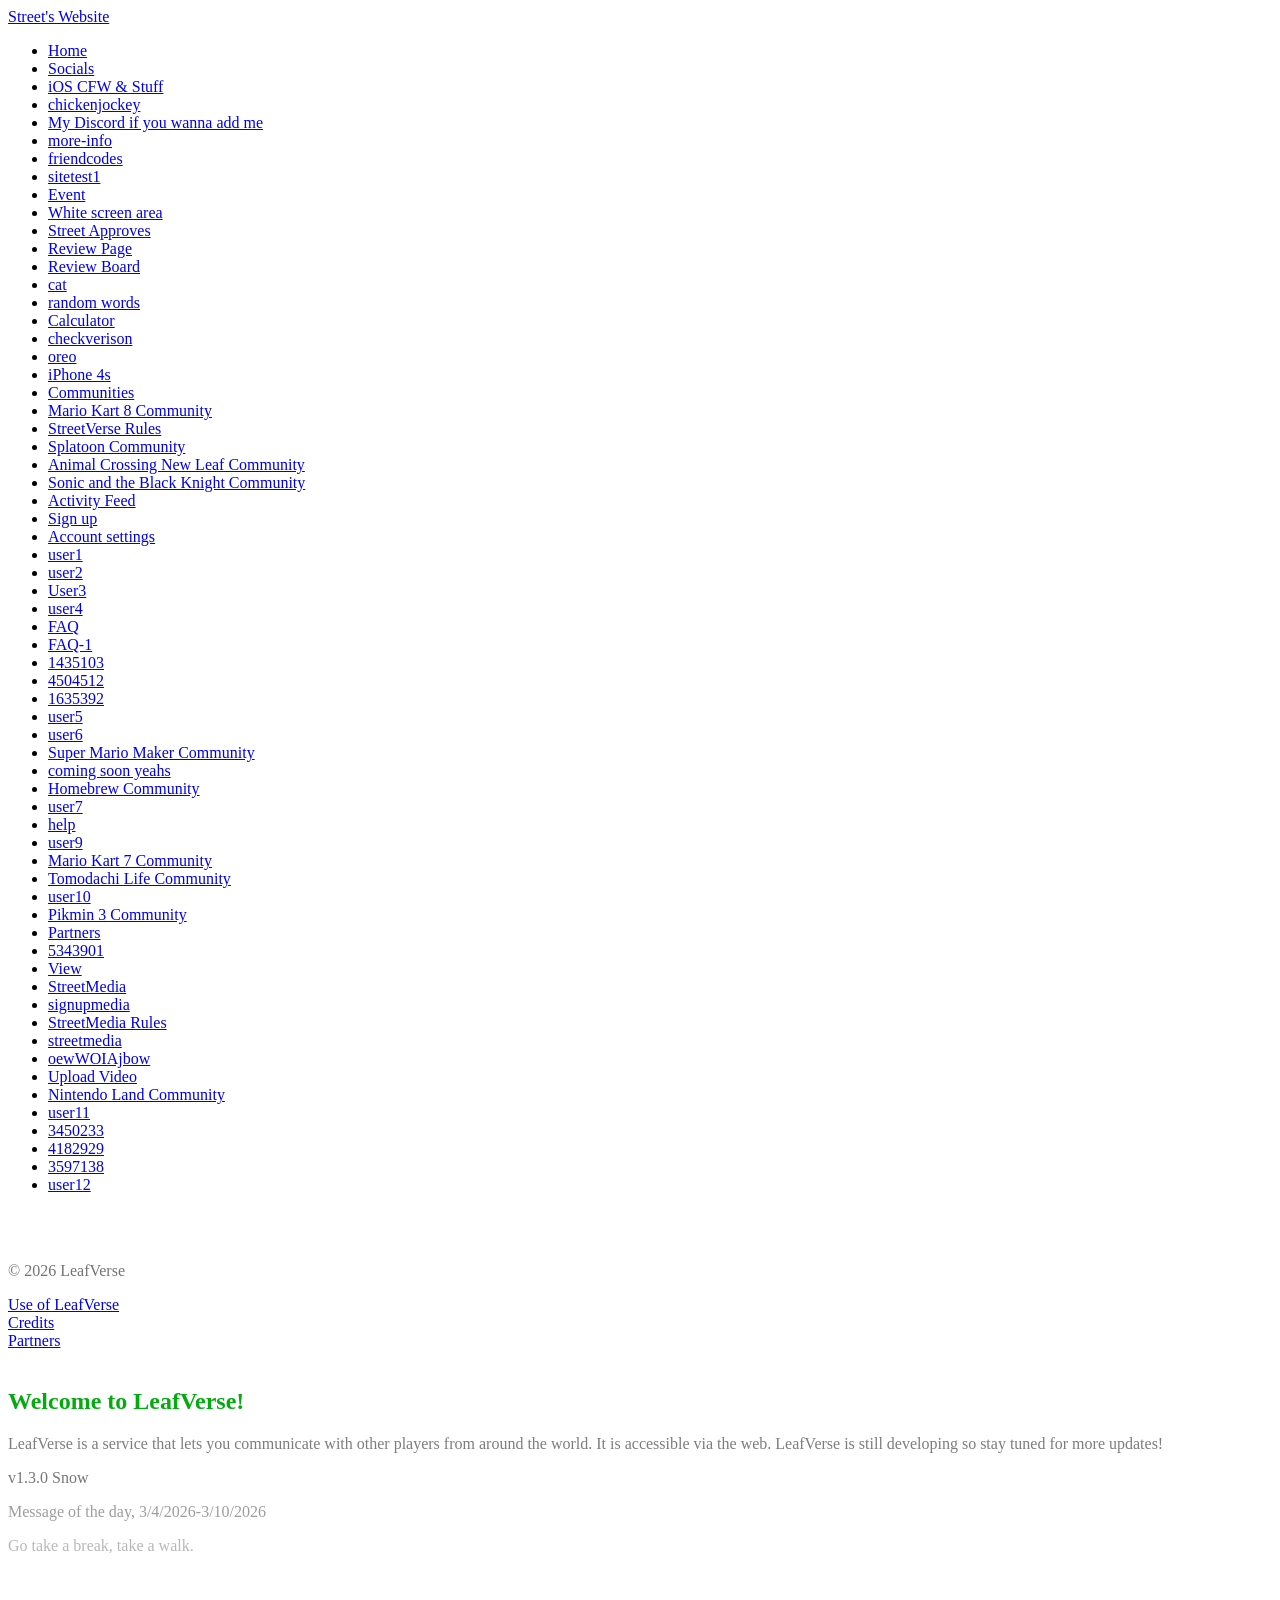
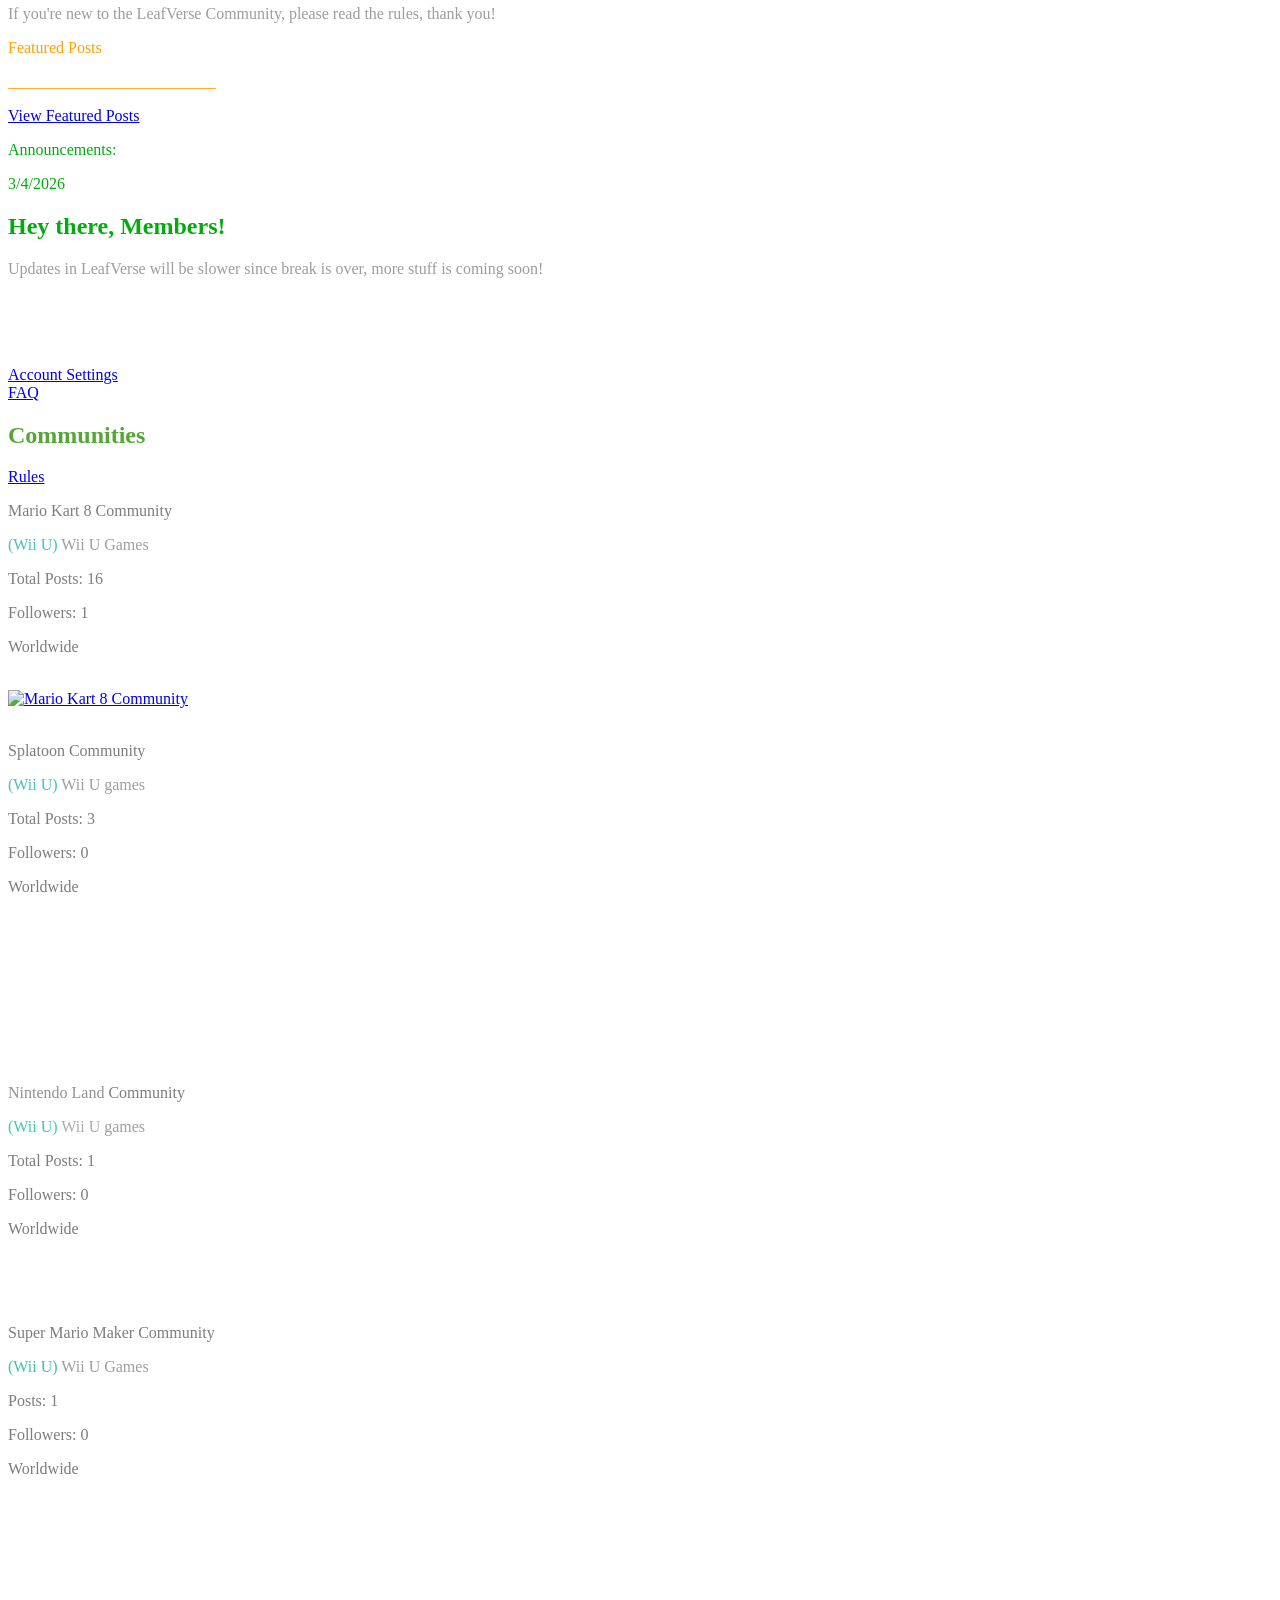
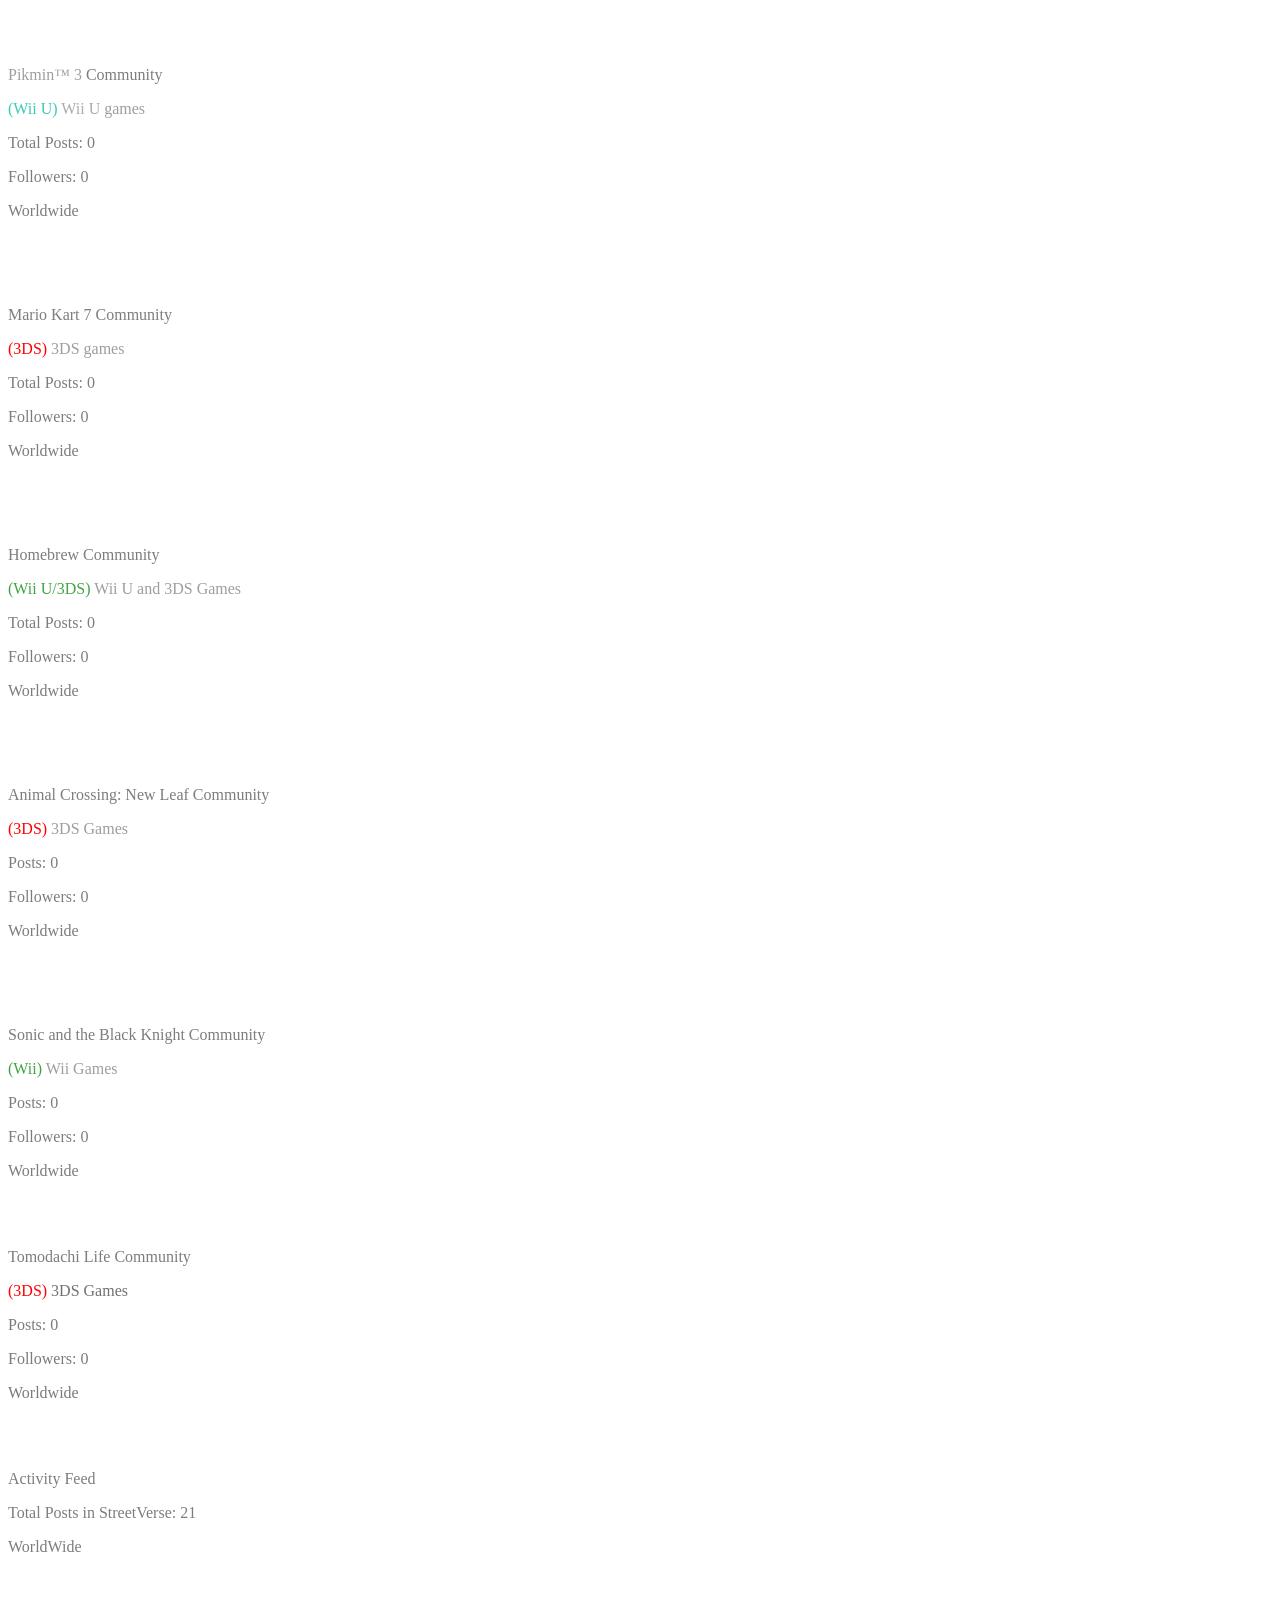
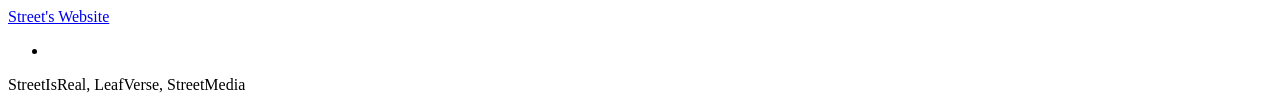
==== commit bdb22fe4: "Update Home.html" ====
--- a/Home Files/Home.html
+++ b/Home Files/Home.html
@@ -2428,9 +2428,9 @@
   }
 </style>
 </div>
-<div id="text-color-options"><style title="text-color-options">:root{--custom-color-1771619112821:hsla(184.77, 52.07%, 53.83%, 1);--custom-color-1771619420172:hsla(171.66, 50.78%, 50.54%, 1);--custom-color-1771619245261:hsla(120.4, 42.41%, 45.05%, 1);--custom-color-1771628520921:hsla(38.12, 100%, 50%, 1);--custom-color-1771619152930:hsla(0, 100%, 50%, 1);--custom-color-1771040737088:hsla(0, 0%, 100%, 0.46);--custom-color-1771723670845:hsla(172.85, 56.17%, 51.54%, 1);--custom-color-1771723758694:hsla(0, 0.84%, 67.42%, 1);--custom-color-1771723840473:hsla(0, 0%, 62.38%, 1);--custom-color-1772292300919:hsla(0, 0%, 57.07%, 1);--custom-color-1772385878521:hsla(0, 0%, 46.46%, 1);--custom-color-1771083739456:hsla(123.83, 95.71%, 34.36%, 1);--custom-color-1772660513709:hsla(0, 0%, 72.12%, 1)}
-#ws-block-custom-AuSh9BEA .ws-dark-0{--text-color-1771083739456-1771083739456:var(--custom-color-1771083739456);--text-color-1771618906388-1771083711302:hsla(359.99, 0.07%, 49.22%, 1);--text-color-1772385878522-1772385878521:var(--custom-color-1772385878521);--text-color-1771083665741-1771083665741:hsla(137.28, 0%, 61.62%, 1);--text-color-1772660513709-1772660513709:var(--custom-color-1772660513709);--text-color-1771628520921-1771628520921:var(--custom-color-1771628520921)}
-#ws-block-custom-IzAummLu .ws-dark-0{--text-color-1771083964733-1771083711302:hsla(359.99, 0.07%, 49.22%, 1);--text-color-1771619112821-1771619112821:var(--custom-color-1771619112821);--text-color-1771619346484-1771619183721:hsla(137.28, 0%, 62.1%, 1)}
+<div id="text-color-options"><style title="text-color-options">:root{--custom-color-1771619112821:hsla(184.77, 52.07%, 53.83%, 1);--custom-color-1771619420172:hsla(171.66, 50.78%, 50.54%, 1);--custom-color-1771619245261:hsla(120.4, 42.41%, 45.05%, 1);--custom-color-1771083665741:hsla(0, 0%, 45.57%, 1);--custom-color-1771628520921:hsla(38.12, 100%, 50%, 1);--custom-color-1771619152930:hsla(0, 100%, 50%, 1);--custom-color-1771731595273:hsl(104, 52%, 43%);--custom-color-1771723670845:hsla(172.85, 56.17%, 51.54%, 1);--custom-color-1771723758694:hsla(0, 0.84%, 67.42%, 1);--custom-color-1771723840473:hsla(0, 0%, 62.38%, 1);--custom-color-1772292300919:hsla(0, 0%, 57.07%, 1);--custom-color-1771040737088:hsla(0, 0%, 100%, 0.46);--custom-color-1771083739456:hsla(123.83, 95.71%, 34.36%, 1)}
+#ws-block-custom-AuSh9BEA .ws-dark-0{--text-color-1772772777479-1771083665741:var(--custom-color-1771083665741);--text-color-1771628520921-1771628520921:var(--custom-color-1771628520921);--text-color-1771083739456-1771083739456:var(--custom-color-1771083739456);--text-color-1771083665741-1771083665741:hsla(137.28, 0%, 61.62%, 1)}
+#ws-block-custom-IzAummLu .ws-dark-0{--text-color-1772773065623-1771731595273:var(--custom-color-1771731595273);--text-color-1771083964733-1771083711302:hsla(359.99, 0.07%, 49.22%, 1);--text-color-1771619112821-1771619112821:var(--custom-color-1771619112821);--text-color-1771619346484-1771619183721:hsla(137.28, 0%, 62.1%, 1)}
 #ws-block-custom-nI4twFt7 .ws-dark-0{--text-color-1771084038799-1771083711302:hsla(359.99, 0.07%, 49.22%, 1);--text-color-1771619136390-1771619112821:var(--custom-color-1771619112821);--text-color-1771619208772-1771619183721:hsla(137.28, 0%, 62.1%, 1)}
 #ws-block-custom-8xVbS0hq .ws-dark-0{--text-color-1771723840473-1771723840473:var(--custom-color-1771723840473);--text-color-1772292300919-1772292300919:var(--custom-color-1772292300919);--text-color-1771084038799-1771083711302:hsla(359.99, 0.07%, 49.22%, 1);--text-color-1771723670845-1771723670845:var(--custom-color-1771723670845);--text-color-1771723758694-1771723758694:var(--custom-color-1771723758694);--text-color-1771619183721-1771619183721:hsla(137.28, 0%, 62.1%, 1)}
 #ws-block-custom-yib3nJ5A .ws-dark-0{--text-color-1771107440305-1771083711302:hsla(359.99, 0.07%, 49.22%, 1);--text-color-1771619420173-1771619420172:var(--custom-color-1771619420172);--text-color-1771619395594-1771619183721:hsla(137.28, 0%, 62.1%, 1)}
@@ -2464,13 +2464,13 @@
 <span></span>
 </ws-nav-toggle>
 <ws-nav-collapse disable-body-scroll="true" id="ws-nav-sidebar">
-<ws-global class="nav-menu-wrapper" slot="navigation" src="/ws/globals/nav-menu/index.html"><ws-navigation>
+<ws-global class="nav-menu-wrapper" slot="navigation" src="/ws/globals/nav-menu/index.html"><ws-navigation data-alignment="center">
 <nav>
 <ul class="ws-nav__menu-list">
 <li class="ws-nav__menu-list-item">
 <a class="ws-nav__menu-link" href="/"><span>Home</span></a>
 </li>
-<li class="ws-nav__menu-list-item"><a class="ws-nav__menu-link" href="/socials/"><span>Socials</span></a></li><li class="ws-nav__menu-list-item"><a class="ws-nav__menu-link" href="/guides/"><span>iOS CFW &amp; Stuff</span></a></li><li class="ws-nav__menu-list-item"><a class="ws-nav__menu-link" href="/chickenjockey/"><span>chickenjockey</span></a></li><li class="ws-nav__menu-list-item"><a class="ws-nav__menu-link" href="/my-discord-if-you-wanna-add-me/"><span>My Discord if you wanna add me</span></a></li><li class="ws-nav__menu-list-item"><a class="ws-nav__menu-link" href="/first-news/"><span>more-info</span></a></li><li class="ws-nav__menu-list-item"><a class="ws-nav__menu-link" href="/friendcodes/"><span>friendcodes</span></a></li><li class="ws-nav__menu-list-item"><a class="ws-nav__menu-link" href="/sitetest1/"><span>sitetest1</span></a></li><li class="ws-nav__menu-list-item"><a class="ws-nav__menu-link" href="/event/"><span>Event</span></a></li><li class="ws-nav__menu-list-item"><a class="ws-nav__menu-link" href="/whitescreen/"><span>White screen area</span></a></li><li class="ws-nav__menu-list-item"><a class="ws-nav__menu-link" href="/streetapproved/"><span>Street Approves </span></a></li><li class="ws-nav__menu-list-item"><a class="ws-nav__menu-link" href="/review-page/"><span>Review Page</span></a></li><li class="ws-nav__menu-list-item"><a class="ws-nav__menu-link" href="/review-board/"><span>Review Board</span></a></li><li class="ws-nav__menu-list-item"><a class="ws-nav__menu-link" href="/cat/"><span>cat</span></a></li><li class="ws-nav__menu-list-item"><a class="ws-nav__menu-link" href="/random-words/"><span>random words</span></a></li><li class="ws-nav__menu-list-item"><a class="ws-nav__menu-link" href="/Calculator/"><span>Calculator </span></a></li><li class="ws-nav__menu-list-item"><a class="ws-nav__menu-link" href="/checkversion/"><span>checkverison</span></a></li><li class="ws-nav__menu-list-item"><a class="ws-nav__menu-link" href="/oreo/"><span>oreo</span></a></li><li class="ws-nav__menu-list-item"><a class="ws-nav__menu-link" href="/iphone-4s/"><span>iPhone 4s</span></a></li><li class="ws-nav__menu-list-item"><a class="ws-nav__menu-link" href="/communities/"><span>Communities</span></a></li><li class="ws-nav__menu-list-item"><a class="ws-nav__menu-link" href="/mario-kart-8-community/"><span>Mario Kart 8 Community</span></a></li><li class="ws-nav__menu-list-item"><a class="ws-nav__menu-link" href="/streetverse-rules/"><span>StreetVerse Rules</span></a></li><li class="ws-nav__menu-list-item"><a class="ws-nav__menu-link" href="/splatoon-community/"><span>Splatoon Community</span></a></li><li class="ws-nav__menu-list-item"><a class="ws-nav__menu-link" href="/animal-crossing-new-leaf-community/"><span>Animal Crossing New Leaf Community</span></a></li><li class="ws-nav__menu-list-item"><a class="ws-nav__menu-link" href="/sonic-and-the-black-knight-community/"><span>Sonic and the Black Knight Community</span></a></li><li class="ws-nav__menu-list-item"><a class="ws-nav__menu-link" href="/activity-feed/"><span>Activity Feed</span></a></li><li class="ws-nav__menu-list-item"><a class="ws-nav__menu-link" href="/sign-up/"><span>Sign up</span></a></li><li class="ws-nav__menu-list-item"><a class="ws-nav__menu-link" href="/account-settings/"><span>Account settings</span></a></li><li class="ws-nav__menu-list-item"><a class="ws-nav__menu-link" href="/user1/"><span>user1</span></a></li><li class="ws-nav__menu-list-item"><a class="ws-nav__menu-link" href="/user2/"><span>user2</span></a></li><li class="ws-nav__menu-list-item"><a class="ws-nav__menu-link" href="/user3/"><span>User3</span></a></li><li class="ws-nav__menu-list-item"><a class="ws-nav__menu-link" href="/user4/"><span>user4</span></a></li><li class="ws-nav__menu-list-item"><a class="ws-nav__menu-link" href="/faq/"><span>FAQ</span></a></li><li class="ws-nav__menu-list-item"><a class="ws-nav__menu-link" href="/faq-1/"><span>FAQ-1</span></a></li><li class="ws-nav__menu-list-item"><a class="ws-nav__menu-link" href="/1435103/"><span>1435103</span></a></li><li class="ws-nav__menu-list-item"><a class="ws-nav__menu-link" href="/4504512/"><span>4504512</span></a></li><li class="ws-nav__menu-list-item"><a class="ws-nav__menu-link" href="/1635392/"><span>1635392</span></a></li><li class="ws-nav__menu-list-item"><a class="ws-nav__menu-link" href="/user5/"><span>user5</span></a></li><li class="ws-nav__menu-list-item"><a class="ws-nav__menu-link" href="/user6/"><span>user6</span></a></li><li class="ws-nav__menu-list-item"><a class="ws-nav__menu-link" href="/super-mario-maker-community/"><span>Super Mario Maker Community</span></a></li><li class="ws-nav__menu-list-item"><a class="ws-nav__menu-link" href="/coming-soon-yeahs/"><span>coming soon yeahs</span></a></li><li class="ws-nav__menu-list-item"><a class="ws-nav__menu-link" href="/homebrew-community/"><span>Homebrew Community</span></a></li><li class="ws-nav__menu-list-item"><a class="ws-nav__menu-link" href="/user7/"><span>user7</span></a></li><li class="ws-nav__menu-list-item"><a class="ws-nav__menu-link" href="/help/"><span>help</span></a></li><li class="ws-nav__menu-list-item"><a class="ws-nav__menu-link" href="/user9/"><span>user9</span></a></li><li class="ws-nav__menu-list-item"><a class="ws-nav__menu-link" href="/mario-kart-7-community/"><span>Mario Kart 7 Community</span></a></li><li class="ws-nav__menu-list-item"><a class="ws-nav__menu-link" href="/tomodachi-life-community/"><span>Tomodachi Life Community</span></a></li><li class="ws-nav__menu-list-item"><a class="ws-nav__menu-link" href="/user10/"><span>user10</span></a></li><li class="ws-nav__menu-list-item"><a class="ws-nav__menu-link" href="/pikmin-3-community/"><span>Pikmin 3 Community</span></a></li><li class="ws-nav__menu-list-item"><a class="ws-nav__menu-link" href="/partners/"><span>Partners</span></a></li><li class="ws-nav__menu-list-item"><a class="ws-nav__menu-link" href="/5343901/"><span>5343901</span></a></li><li class="ws-nav__menu-list-item"><a class="ws-nav__menu-link" href="/view/"><span>View</span></a></li><li class="ws-nav__menu-list-item"><a class="ws-nav__menu-link" href="/streetmedia/"><span>StreetMedia</span></a></li><li class="ws-nav__menu-list-item"><a class="ws-nav__menu-link" href="/signupmedia/"><span>signupmedia</span></a></li><li class="ws-nav__menu-list-item"><a class="ws-nav__menu-link" href="/streetmedia-rules/"><span>StreetMedia Rules</span></a></li><li class="ws-nav__menu-list-item"><a class="ws-nav__menu-link" href="/streetmedia-2/"><span>streetmedia</span></a></li><li class="ws-nav__menu-list-item"><a class="ws-nav__menu-link" href="/oewwoiajbow/"><span>oewWOIAjbow</span></a></li><li class="ws-nav__menu-list-item"><a class="ws-nav__menu-link" href="/upload-video/"><span>Upload Video</span></a></li><li class="ws-nav__menu-list-item"><a class="ws-nav__menu-link" href="/nintendo-land-community/"><span>Nintendo Land Community</span></a></li><li class="ws-nav__menu-list-item"><a class="ws-nav__menu-link" href="/user11/"><span>user11</span></a></li><li class="ws-nav__menu-list-item"><a class="ws-nav__menu-link" href="/3450233/"><span>3450233</span></a></li><li class="ws-nav__menu-list-item"><a class="ws-nav__menu-link" href="/4182929/"><span>4182929</span></a></li></ul>
+<li class="ws-nav__menu-list-item"><a class="ws-nav__menu-link" href="/socials/"><span>Socials</span></a></li><li class="ws-nav__menu-list-item"><a class="ws-nav__menu-link" href="/guides/"><span>iOS CFW &amp; Stuff</span></a></li><li class="ws-nav__menu-list-item"><a class="ws-nav__menu-link" href="/chickenjockey/"><span>chickenjockey</span></a></li><li class="ws-nav__menu-list-item"><a class="ws-nav__menu-link" href="/my-discord-if-you-wanna-add-me/"><span>My Discord if you wanna add me</span></a></li><li class="ws-nav__menu-list-item"><a class="ws-nav__menu-link" href="/first-news/"><span>more-info</span></a></li><li class="ws-nav__menu-list-item"><a class="ws-nav__menu-link" href="/friendcodes/"><span>friendcodes</span></a></li><li class="ws-nav__menu-list-item"><a class="ws-nav__menu-link" href="/sitetest1/"><span>sitetest1</span></a></li><li class="ws-nav__menu-list-item"><a class="ws-nav__menu-link" href="/event/"><span>Event</span></a></li><li class="ws-nav__menu-list-item"><a class="ws-nav__menu-link" href="/whitescreen/"><span>White screen area</span></a></li><li class="ws-nav__menu-list-item"><a class="ws-nav__menu-link" href="/streetapproved/"><span>Street Approves </span></a></li><li class="ws-nav__menu-list-item"><a class="ws-nav__menu-link" href="/review-page/"><span>Review Page</span></a></li><li class="ws-nav__menu-list-item"><a class="ws-nav__menu-link" href="/review-board/"><span>Review Board</span></a></li><li class="ws-nav__menu-list-item"><a class="ws-nav__menu-link" href="/cat/"><span>cat</span></a></li><li class="ws-nav__menu-list-item"><a class="ws-nav__menu-link" href="/random-words/"><span>random words</span></a></li><li class="ws-nav__menu-list-item"><a class="ws-nav__menu-link" href="/Calculator/"><span>Calculator </span></a></li><li class="ws-nav__menu-list-item"><a class="ws-nav__menu-link" href="/checkversion/"><span>checkverison</span></a></li><li class="ws-nav__menu-list-item"><a class="ws-nav__menu-link" href="/oreo/"><span>oreo</span></a></li><li class="ws-nav__menu-list-item"><a class="ws-nav__menu-link" href="/iphone-4s/"><span>iPhone 4s</span></a></li><li class="ws-nav__menu-list-item"><a class="ws-nav__menu-link" href="/communities/"><span>Communities</span></a></li><li class="ws-nav__menu-list-item"><a class="ws-nav__menu-link" href="/mario-kart-8-community/"><span>Mario Kart 8 Community</span></a></li><li class="ws-nav__menu-list-item"><a class="ws-nav__menu-link" href="/streetverse-rules/"><span>StreetVerse Rules</span></a></li><li class="ws-nav__menu-list-item"><a class="ws-nav__menu-link" href="/splatoon-community/"><span>Splatoon Community</span></a></li><li class="ws-nav__menu-list-item"><a class="ws-nav__menu-link" href="/animal-crossing-new-leaf-community/"><span>Animal Crossing New Leaf Community</span></a></li><li class="ws-nav__menu-list-item"><a class="ws-nav__menu-link" href="/sonic-and-the-black-knight-community/"><span>Sonic and the Black Knight Community</span></a></li><li class="ws-nav__menu-list-item"><a class="ws-nav__menu-link" href="/activity-feed/"><span>Activity Feed</span></a></li><li class="ws-nav__menu-list-item"><a class="ws-nav__menu-link" href="/sign-up/"><span>Sign up</span></a></li><li class="ws-nav__menu-list-item"><a class="ws-nav__menu-link" href="/account-settings/"><span>Account settings</span></a></li><li class="ws-nav__menu-list-item"><a class="ws-nav__menu-link" href="/user1/"><span>user1</span></a></li><li class="ws-nav__menu-list-item"><a class="ws-nav__menu-link" href="/user2/"><span>user2</span></a></li><li class="ws-nav__menu-list-item"><a class="ws-nav__menu-link" href="/user3/"><span>User3</span></a></li><li class="ws-nav__menu-list-item"><a class="ws-nav__menu-link" href="/user4/"><span>user4</span></a></li><li class="ws-nav__menu-list-item"><a class="ws-nav__menu-link" href="/faq/"><span>FAQ</span></a></li><li class="ws-nav__menu-list-item"><a class="ws-nav__menu-link" href="/faq-1/"><span>FAQ-1</span></a></li><li class="ws-nav__menu-list-item"><a class="ws-nav__menu-link" href="/1435103/"><span>1435103</span></a></li><li class="ws-nav__menu-list-item"><a class="ws-nav__menu-link" href="/4504512/"><span>4504512</span></a></li><li class="ws-nav__menu-list-item"><a class="ws-nav__menu-link" href="/1635392/"><span>1635392</span></a></li><li class="ws-nav__menu-list-item"><a class="ws-nav__menu-link" href="/user5/"><span>user5</span></a></li><li class="ws-nav__menu-list-item"><a class="ws-nav__menu-link" href="/user6/"><span>user6</span></a></li><li class="ws-nav__menu-list-item"><a class="ws-nav__menu-link" href="/super-mario-maker-community/"><span>Super Mario Maker Community</span></a></li><li class="ws-nav__menu-list-item"><a class="ws-nav__menu-link" href="/coming-soon-yeahs/"><span>coming soon yeahs</span></a></li><li class="ws-nav__menu-list-item"><a class="ws-nav__menu-link" href="/homebrew-community/"><span>Homebrew Community</span></a></li><li class="ws-nav__menu-list-item"><a class="ws-nav__menu-link" href="/user7/"><span>user7</span></a></li><li class="ws-nav__menu-list-item"><a class="ws-nav__menu-link" href="/help/"><span>help</span></a></li><li class="ws-nav__menu-list-item"><a class="ws-nav__menu-link" href="/user9/"><span>user9</span></a></li><li class="ws-nav__menu-list-item"><a class="ws-nav__menu-link" href="/mario-kart-7-community/"><span>Mario Kart 7 Community</span></a></li><li class="ws-nav__menu-list-item"><a class="ws-nav__menu-link" href="/tomodachi-life-community/"><span>Tomodachi Life Community</span></a></li><li class="ws-nav__menu-list-item"><a class="ws-nav__menu-link" href="/user10/"><span>user10</span></a></li><li class="ws-nav__menu-list-item"><a class="ws-nav__menu-link" href="/pikmin-3-community/"><span>Pikmin 3 Community</span></a></li><li class="ws-nav__menu-list-item"><a class="ws-nav__menu-link" href="/partners/"><span>Partners</span></a></li><li class="ws-nav__menu-list-item"><a class="ws-nav__menu-link" href="/5343901/"><span>5343901</span></a></li><li class="ws-nav__menu-list-item"><a class="ws-nav__menu-link" href="/view/"><span>View</span></a></li><li class="ws-nav__menu-list-item"><a class="ws-nav__menu-link" href="/streetmedia/"><span>StreetMedia</span></a></li><li class="ws-nav__menu-list-item"><a class="ws-nav__menu-link" href="/signupmedia/"><span>signupmedia</span></a></li><li class="ws-nav__menu-list-item"><a class="ws-nav__menu-link" href="/streetmedia-rules/"><span>StreetMedia Rules</span></a></li><li class="ws-nav__menu-list-item"><a class="ws-nav__menu-link" href="/streetmedia-2/"><span>streetmedia</span></a></li><li class="ws-nav__menu-list-item"><a class="ws-nav__menu-link" href="/oewwoiajbow/"><span>oewWOIAjbow</span></a></li><li class="ws-nav__menu-list-item"><a class="ws-nav__menu-link" href="/upload-video/"><span>Upload Video</span></a></li><li class="ws-nav__menu-list-item"><a class="ws-nav__menu-link" href="/nintendo-land-community/"><span>Nintendo Land Community</span></a></li><li class="ws-nav__menu-list-item"><a class="ws-nav__menu-link" href="/user11/"><span>user11</span></a></li><li class="ws-nav__menu-list-item"><a class="ws-nav__menu-link" href="/3450233/"><span>3450233</span></a></li><li class="ws-nav__menu-list-item"><a class="ws-nav__menu-link" href="/4182929/"><span>4182929</span></a></li><li class="ws-nav__menu-list-item"><a class="ws-nav__menu-link" href="/3597138/"><span>3597138</span></a></li><li class="ws-nav__menu-list-item"><a class="ws-nav__menu-link" href="/user12/"><span>user12</span></a></li></ul>
 </nav>
 </ws-navigation></ws-global>
 <div class="ws-m-header-button-group">
@@ -2482,41 +2482,29 @@
 </ws-nav>
 </ws-header>
 </header>
-</ws-block><ws-block background-image="/ws/alt-imgs/orig/712adb7692d6c3804307b2aac261dcca.webp, /ws/media-library/712adb7692d6c3804307b2aac261dcca/i-recreated-the-miiverse-background-use-it-for-whatever-you-v0-ypn1alwspznf1.png" background-position="50% 50%" background-scale="1" border-width="1" category="custom block" content-alignment="top" custom="" data-ws-variation-id="custom-common" id="ws-block-custom-2HvRo1p2" overlay="" overlay-opacity="0.08" progressive-image="true" src="/ws/block-templates/custom/index.html" surfaces="ws-dark-0" user-modified="overlay-opacity" white-space-bottom="120" white-space-top="88"><section class="ws-section ws-surface ws-dark-0" data-surface="0" data-ws-slots="custom-content">
-<ws-background-container data-progressive-src="true" data-ws-block-background-hidden-target="hidden" data-ws-block-background-image-target="src" data-ws-block-background-placeholder-target="placeholder" data-ws-block-background-position-target="position" data-ws-block-background-scale-target="scale" data-ws-block-cover-constraints-target="cover-constraints" data-ws-block-filter-target="filter" data-ws-block-overlay-opacity-target="overlay-opacity" data-ws-block-overlay-target="overlay" data-ws-block-progressive-image-target="data-progressive-src" data-ws-block-safe-mode-target="safe-mode" data-ws-block-transform-scale-factor-target="transform-scale-factor" overlay="" overlay-opacity="0.08" position="50% 50%" scale="1" src="/ws/alt-imgs/orig/712adb7692d6c3804307b2aac261dcca.webp, /ws/media-library/712adb7692d6c3804307b2aac261dcca/i-recreated-the-miiverse-background-use-it-for-whatever-you-v0-ypn1alwspznf1.png"></ws-background-container>
-<div class="ws-container">
-<div slot="custom-content"><ws-block category="grid &amp; columns" content-direction="reverse" data-ws-variation-id="widget-media-with-aside-text-common-left" id="ws-block-widget-media-with-aside-text-HFw3D8g6" src="/ws/block-templates/widget-media-with-aside-text/index.html" widget="media-with-aside-text"><div class="ws-widget-container" data-ws-slots="columns">
-<ws-columns slot="columns">
-<ws-column class="col-10 col-lg-6"><ws-block category="media" data-ws-variation-id="widget-image-common" id="ws-block-widget-image-LeZffAmi" src="/ws/block-templates/widget-image/index.html" widget="image"><div class="ws-widget-container" data-ws-slots="block-content">
-<div class="ws-widget-media">
-<ws-media-container aspect-ratio="4.20634921" content-position="50% 50%" content-scale="0.41" slot="block-content" style="aspect-ratio: 4.206349">
-<a class="ws-image-click-action" href="/sign-up/"><picture><source srcset="/ws/alt-imgs/orig/aeced0807d98ad50eea50c9bbc658845.webp" type="image/webp"/><img alt="" src="/ws/media-library/aeced0807d98ad50eea50c9bbc658845/signin_base-1.png"/></picture></a>
-</ws-media-container>
-</div>
-</div>
-</ws-block></ws-column>
-<ws-column class="col-10 col-lg-6" column-width="lg:50.0000%"><ws-block category="media" data-ws-variation-id="widget-image-common" id="ws-block-widget-image-0B7hbeXE" src="/ws/block-templates/widget-image/index.html" widget="image"><div class="ws-widget-container" data-ws-slots="block-content">
-<div class="ws-widget-media">
-<ws-media-container aspect-ratio="4.66336634" content-position="50% 50%" content-scale="1" slot="block-content" style="aspect-ratio: 4.663366;width: 471px" width="471px">
-<picture>
-<source media="(max-width: 480px)" srcset="/ws/alt-imgs/w400/73e20da231f5bf23bd21b002693ecf42.webp 1x, /ws/alt-imgs/w600/73e20da231f5bf23bd21b002693ecf42.webp 2x" type="image/webp"/><source srcset="/ws/alt-imgs/w600/73e20da231f5bf23bd21b002693ecf42.webp 1x, /ws/alt-imgs/w1200/73e20da231f5bf23bd21b002693ecf42.webp 2x" type="image/webp"/><img alt="" src="/ws/media-library/73e20da231f5bf23bd21b002693ecf42/new-project.png"/>
-</picture>
-</ws-media-container>
-</div>
-</div>
-</ws-block></ws-column>
-</ws-columns>
-</div>
-</ws-block></div>
-</div>
-</section>
 </ws-block><ws-block background-image="/ws/alt-imgs/orig/712adb7692d6c3804307b2aac261dcca.webp, /ws/media-library/712adb7692d6c3804307b2aac261dcca/i-recreated-the-miiverse-background-use-it-for-whatever-you-v0-ypn1alwspznf1.png" background-position="50% 50%" background-scale="1.8" border-width="1" category="custom block" content-alignment="top" custom="" data-ws-variation-id="custom-common" id="ws-block-custom-AuSh9BEA" overlay="" overlay-opacity="0.08" progressive-image="true" src="/ws/block-templates/custom/index.html" surfaces="ws-dark-0" user-modified="overlay-opacity" white-space-bottom="120" white-space-top="120"><section class="ws-section ws-surface ws-dark-0" data-surface="0" data-ws-slots="custom-content">
 <ws-background-container data-progressive-src="true" data-ws-block-background-hidden-target="hidden" data-ws-block-background-image-target="src" data-ws-block-background-placeholder-target="placeholder" data-ws-block-background-position-target="position" data-ws-block-background-scale-target="scale" data-ws-block-cover-constraints-target="cover-constraints" data-ws-block-filter-target="filter" data-ws-block-overlay-opacity-target="overlay-opacity" data-ws-block-overlay-target="overlay" data-ws-block-progressive-image-target="data-progressive-src" data-ws-block-safe-mode-target="safe-mode" data-ws-block-transform-scale-factor-target="transform-scale-factor" overlay="" overlay-opacity="0.08" position="50% 50%" scale="1.8" src="/ws/alt-imgs/orig/712adb7692d6c3804307b2aac261dcca.webp, /ws/media-library/712adb7692d6c3804307b2aac261dcca/i-recreated-the-miiverse-background-use-it-for-whatever-you-v0-ypn1alwspznf1.png"></ws-background-container>
 <div class="ws-container">
 <div slot="custom-content"><ws-block category="grid &amp; columns" content-direction="normal" data-ws-variation-id="widget-media-with-aside-text-common-right" id="ws-block-widget-media-with-aside-text-JJnkEdTr" src="/ws/block-templates/widget-media-with-aside-text/index.html" widget="media-with-aside-text"><div class="ws-widget-container" data-ws-slots="columns">
 <ws-columns slot="columns">
-<ws-column class="col-10 col-lg-6"><ws-block category="basic" data-ws-variation-id="widget-text-block-paragraph-common" id="ws-block-widget-text-block-paragraph-nEt3DLkS" src="/ws/block-templates/widget-text-block-paragraph/index.html" widget="text-block-paragraph"><div class="ws-widget-container" data-ws-slots="block-content">
-<ws-text slot="block-content"><h2 style="text-align: left;"><ws-color class="ws-custom-color" style="color: var(--text-color-1771083739456-1771083739456);">Welcome to LeafVerse!</ws-color></h2><p class="ws-fz-18"><ws-color class="ws-custom-color" style="color: var(--text-color-1771618906388-1771083711302);">LeafVerse is a service that lets you communicate with other players from around the world. It is accessible via the web. LeafVerse is still developing so stay tuned for more updates!</ws-color></p><p class="ws-fz-24"><ws-color class="ws-custom-color" style="color: var(--text-color-1772385878522-1772385878521);">v1.2.0 Neptune</ws-color></p><p class="ws-fz-24" style="text-align: left; --font-size: 24; --min-font-size: 22; --line-height: 1.5em;"><ws-color class="ws-custom-color" style="color: var(--text-color-1771083665741-1771083665741);">Message of the day, 3/4/2026-3/10/2026</ws-color><ws-color class="ws-custom-color" style="color: var(--text-color-1771083665741-1771083665741);"><br/></ws-color></p><p class="ws-fz-24" style="text-align: left; --font-size: 24; --min-font-size: 22; --line-height: 1.5em;"><ws-color class="ws-custom-color" style="color: var(--text-color-1772660513709-1772660513709)">Go take a break, take a walk.</ws-color></p><p class="ws-fz-24" style="text-align: left; --font-size: 24; --min-font-size: 22; --line-height: 1.5em;"><ws-color class="ws-custom-color" style="color: var(--text-color-1771083665741-1771083665741);"><br/></ws-color></p><p class="ws-fz-24" style="text-align: left; --font-size: 24; --min-font-size: 22; --line-height: 1.5em;"><ws-color class="ws-custom-color" style="color: var(--text-color-1771083665741-1771083665741);">If you're new to the LeafVerse Community, please read the rules, thank you!</ws-color></p></ws-text>
+<ws-column class="col-10 col-lg-6"><ws-block category="media" data-ws-variation-id="widget-image-common" id="ws-block-widget-image-C1ny624c" src="/ws/block-templates/widget-image/index.html" widget="image"><div class="ws-widget-container" data-ws-slots="block-content">
+<div class="ws-widget-media">
+<ws-media-container aspect-ratio="4.87777778" content-position="50% 50%" content-scale="1" slot="block-content" style="aspect-ratio: 4.877778;width: 439px" width="439px">
+<picture>
+<source media="(max-width: 480px)" srcset="/ws/alt-imgs/w400/73e20da231f5bf23bd21b002693ecf42.webp 1x, /ws/alt-imgs/w600/73e20da231f5bf23bd21b002693ecf42.webp 2x" type="image/webp"/><source srcset="/ws/alt-imgs/w600/73e20da231f5bf23bd21b002693ecf42.webp 1x, /ws/alt-imgs/w1200/73e20da231f5bf23bd21b002693ecf42.webp 2x" type="image/webp"/><img alt="" src="/ws/media-library/73e20da231f5bf23bd21b002693ecf42/new-project.png"/>
+</picture>
+</ws-media-container>
+</div>
+</div>
+</ws-block><ws-block category="media" data-ws-variation-id="widget-image-common" id="ws-block-widget-image-s4KZ8gyZ" src="/ws/block-templates/widget-image/index.html" widget="image"><div class="ws-widget-container" data-ws-slots="block-content">
+<div class="ws-widget-media">
+<ws-media-container aspect-ratio="2.83898305" content-position="50% 50%" content-scale="0.41" slot="block-content" style="aspect-ratio: 2.838983;width: 335px" width="335px">
+<a class="ws-image-click-action" href="/sign-up/"><picture><source srcset="/ws/alt-imgs/orig/aeced0807d98ad50eea50c9bbc658845.webp" type="image/webp"/><img alt="" src="/ws/media-library/aeced0807d98ad50eea50c9bbc658845/signin_base-1.png"/></picture></a>
+</ws-media-container>
+</div>
+</div>
+</ws-block><ws-block category="basic" data-ws-variation-id="widget-text-block-paragraph-common" id="ws-block-widget-text-block-paragraph-nuBDcVsp" src="/ws/block-templates/widget-text-block-paragraph/index.html" widget="text-block-paragraph"><div class="ws-widget-container" data-ws-slots="block-content">
+<ws-text slot="block-content"><p class="ws-fz-20"><ws-color class="ws-custom-color" style="color: var(--text-color-1772772777479-1771083665741);">                                 © 2026 LeafVerse</ws-color></p></ws-text>
 </div>
 </ws-block><ws-block category="basic" data-ws-variation-id="widget-button-common" id="ws-block-widget-button-ODUMratq" src="/ws/block-templates/widget-button/index.html" widget="button"><div class="ws-widget-container" data-ws-slots="button-group">
 <div class="ws-m-button-group ws-m-button-group--center">
@@ -2555,6 +2543,9 @@
 </ws-media-container>
 </div>
 </div>
+</ws-block><ws-block category="basic" data-ws-variation-id="widget-text-block-paragraph-common" id="ws-block-widget-text-block-paragraph-rmjheYUY" src="/ws/block-templates/widget-text-block-paragraph/index.html" widget="text-block-paragraph"><div class="ws-widget-container" data-ws-slots="block-content">
+<ws-text slot="block-content"><h2 style="text-align: left;"><ws-color class="ws-custom-color" style="color: rgb(4, 171, 14);">Welcome to LeafVerse!</ws-color></h2><p class="ws-fz-18" style="--font-size: 18; --min-font-size: 18; --line-height: 1.77em;"><ws-color class="ws-custom-color" style="color: rgb(126, 125, 125);">LeafVerse is a service that lets you communicate with other players from around the world. It is accessible via the web. LeafVerse is still developing so stay tuned for more updates!</ws-color></p><p class="ws-fz-24" style="--font-size: 24; --min-font-size: 22; --line-height: 1.5em;"><ws-color class="ws-custom-color" style="color: rgb(118, 118, 118);">v1.3.0 Snow</ws-color></p><p class="ws-fz-24" style="text-align: left; --font-size: 24; --min-font-size: 22; --line-height: 1.5em;"><ws-color class="ws-custom-color" style="color: rgb(157, 157, 157);">Message of the day, 3/4/2026-3/10/2026</ws-color><ws-color class="ws-custom-color" style="color: rgb(157, 157, 157);"><br/></ws-color></p><p class="ws-fz-24" style="text-align: left; --font-size: 24; --min-font-size: 22; --line-height: 1.5em;"><ws-color class="ws-custom-color" style="color: rgb(184, 184, 184);">Go take a break, take a walk.</ws-color></p><p class="ws-fz-24" style="text-align: left; --font-size: 24; --min-font-size: 22; --line-height: 1.5em;"><ws-color class="ws-custom-color" style="color: rgb(157, 157, 157);"><br/></ws-color></p><p class="ws-fz-24" style="text-align: left; --font-size: 24; --min-font-size: 22; --line-height: 1.5em;"><ws-color class="ws-custom-color" style="color: rgb(157, 157, 157);">If you're new to the LeafVerse Community, please read the rules, thank you!</ws-color></p></ws-text>
+</div>
 </ws-block><ws-block category="basic" data-ws-variation-id="widget-text-block-paragraph-common" id="ws-block-widget-text-block-paragraph-XutJFuFm" src="/ws/block-templates/widget-text-block-paragraph/index.html" widget="text-block-paragraph"><div class="ws-widget-container" data-ws-slots="block-content">
 <ws-text slot="block-content">
 <p class="ws-fz-24"><ws-color class="ws-custom-color" style="color: var(--text-color-1771628520921-1771628520921);">Featured Posts</ws-color></p><p class="ws-fz-24"><ws-color class="ws-custom-color" style="color: var(--text-color-1771628520921-1771628520921);">__________________________</ws-color></p>
@@ -2570,7 +2561,7 @@
 </div>
 </div>
 </ws-block><ws-block category="basic" data-ws-variation-id="widget-text-block-paragraph-common" id="ws-block-widget-text-block-paragraph-qPIZdk24" src="/ws/block-templates/widget-text-block-paragraph/index.html" widget="text-block-paragraph"><div class="ws-widget-container" data-ws-slots="block-content">
-<ws-text slot="block-content"><p class="ws-fz-24"><ws-color class="ws-custom-color" style="color: var(--text-color-1771083739456-1771083739456)">Announcements:</ws-color></p><p class="ws-fz-24"><ws-color class="ws-custom-color" style="color: var(--text-color-1771083739456-1771083739456);">3/2/2026</ws-color></p><h1 style="text-align: left;"><ws-color class="ws-custom-color" style="color: var(--text-color-1771083739456-1771083739456);">Hey there, Members!</ws-color></h1><p class="ws-fz-24"><ws-color class="ws-custom-color" style="color: var(--text-color-1771083665741-1771083665741);">Sign in screen changed, you can now set descriptions instead of creating a account, then going to account settings.</ws-color></p></ws-text>
+<ws-text slot="block-content"><p class="ws-fz-24"><ws-color class="ws-custom-color" style="color: var(--text-color-1771083739456-1771083739456)">Announcements:</ws-color></p><p class="ws-fz-24"><ws-color class="ws-custom-color" style="color: var(--text-color-1771083739456-1771083739456);">3/4/2026</ws-color></p><h1 style="text-align: left;"><ws-color class="ws-custom-color" style="color: var(--text-color-1771083739456-1771083739456);">Hey there, Members!</ws-color></h1><p class="ws-fz-24"><ws-color class="ws-custom-color" style="color: var(--text-color-1771083665741-1771083665741);">Updates in LeafVerse will be slower since break is over, more stuff is coming soon!</ws-color><ws-color class="ws-custom-color" style="color: var(--text-color-1771083665741-1771083665741);"><br/></ws-color></p></ws-text>
 </div>
 </ws-block></ws-column>
 </ws-columns>
@@ -2627,7 +2618,14 @@
 </ws-block><ws-block background-image="/ws/alt-imgs/orig/712adb7692d6c3804307b2aac261dcca.webp, /ws/media-library/712adb7692d6c3804307b2aac261dcca/i-recreated-the-miiverse-background-use-it-for-whatever-you-v0-ypn1alwspznf1.png" background-position="50% 50%" background-scale="1" border-width="1" category="custom block" content-alignment="top" custom="" data-ws-variation-id="custom-common" id="ws-block-custom-IzAummLu" overlay="" overlay-opacity="0.08" progressive-image="true" src="/ws/block-templates/custom/index.html" surfaces="ws-dark-0" user-modified="overlay-opacity" white-space-bottom="120" white-space-top="120"><section class="ws-section ws-surface ws-dark-0" data-surface="0" data-ws-slots="custom-content">
 <ws-background-container data-progressive-src="true" data-ws-block-background-hidden-target="hidden" data-ws-block-background-image-target="src" data-ws-block-background-placeholder-target="placeholder" data-ws-block-background-position-target="position" data-ws-block-background-scale-target="scale" data-ws-block-cover-constraints-target="cover-constraints" data-ws-block-filter-target="filter" data-ws-block-overlay-opacity-target="overlay-opacity" data-ws-block-overlay-target="overlay" data-ws-block-progressive-image-target="data-progressive-src" data-ws-block-safe-mode-target="safe-mode" data-ws-block-transform-scale-factor-target="transform-scale-factor" overlay="" overlay-opacity="0.08" position="50% 50%" scale="1" src="/ws/alt-imgs/orig/712adb7692d6c3804307b2aac261dcca.webp, /ws/media-library/712adb7692d6c3804307b2aac261dcca/i-recreated-the-miiverse-background-use-it-for-whatever-you-v0-ypn1alwspznf1.png"></ws-background-container>
 <div class="ws-container">
-<div slot="custom-content"><ws-block category="basic" data-ws-variation-id="widget-button-common" id="ws-block-widget-button-OsFUgRK8" src="/ws/block-templates/widget-button/index.html" widget="button"><div class="ws-widget-container" data-ws-slots="button-group">
+<div slot="custom-content"><ws-block category="basic" data-ws-variation-id="widget-text-block-title-common" id="ws-block-widget-text-block-title-USrVRKPx" src="/ws/block-templates/widget-text-block-title/index.html" widget="text-block-title"><div class="ws-widget-container" data-ws-slots="block-content">
+<div class="ws-m-block-title-770">
+<ws-text slot="block-content" style="width: 1170px;">
+<h2 class="ws-indent-32" style="text-align: left;"><ws-color class="ws-custom-color" style="color: var(--text-color-1772773065623-1771731595273)">Communities</ws-color></h2>
+</ws-text>
+</div>
+</div>
+</ws-block><ws-block category="basic" data-ws-variation-id="widget-button-common" id="ws-block-widget-button-OsFUgRK8" src="/ws/block-templates/widget-button/index.html" widget="button"><div class="ws-widget-container" data-ws-slots="button-group">
 <div class="ws-m-button-group ws-m-button-group--center">
 <ws-button-group slot="button-group">
 <ws-button data-type="primary">
@@ -2640,7 +2638,7 @@
 <ws-columns slot="columns">
 <ws-column class="col-10 col-lg-6" column-width="lg:50.0000%"><ws-block category="basic" data-ws-variation-id="widget-text-block-paragraph-common" id="ws-block-widget-text-block-paragraph-3FCDJot8" src="/ws/block-templates/widget-text-block-paragraph/index.html" widget="text-block-paragraph"><div class="ws-widget-container" data-ws-slots="block-content">
 <ws-text slot="block-content" style="width: 316px;">
-<p class="ws-fz-24"><ws-color class="ws-custom-color" style="color: var(--text-color-1771083964733-1771083711302);">Mario Kart 8 Community </ws-color></p><p class="ws-fz-24"><ws-color class="ws-custom-color" style="color: var(--text-color-1771619112821-1771619112821);">(Wii U) </ws-color><ws-color class="ws-custom-color" style="color: var(--text-color-1771619346484-1771619183721)">Wii U Games</ws-color></p><p class="ws-fz-24"><ws-color class="ws-custom-color" style="color: var(--text-color-1771083964733-1771083711302);">Total Posts: 15</ws-color></p><p class="ws-fz-24"><ws-color class="ws-custom-color" style="color: var(--text-color-1771083964733-1771083711302);">Followers: 1</ws-color></p><p class="ws-fz-24"><ws-color class="ws-custom-color" style="color: var(--text-color-1771083964733-1771083711302);">Worldwide</ws-color><ws-color class="ws-custom-color" style="color: var(--text-color-1771083964733-1771083711302);"><br/></ws-color></p>
+<p class="ws-fz-24"><ws-color class="ws-custom-color" style="color: var(--text-color-1771083964733-1771083711302);">Mario Kart 8 Community </ws-color></p><p class="ws-fz-24"><ws-color class="ws-custom-color" style="color: var(--text-color-1771619112821-1771619112821);">(Wii U) </ws-color><ws-color class="ws-custom-color" style="color: var(--text-color-1771619346484-1771619183721)">Wii U Games</ws-color></p><p class="ws-fz-24"><ws-color class="ws-custom-color" style="color: var(--text-color-1771083964733-1771083711302);">Total Posts: 16</ws-color></p><p class="ws-fz-24"><ws-color class="ws-custom-color" style="color: var(--text-color-1771083964733-1771083711302);">Followers: 1</ws-color></p><p class="ws-fz-24"><ws-color class="ws-custom-color" style="color: var(--text-color-1771083964733-1771083711302);">Worldwide</ws-color><ws-color class="ws-custom-color" style="color: var(--text-color-1771083964733-1771083711302);"><br/></ws-color></p>
 </ws-text>
 </div>
 </ws-block></ws-column>
@@ -2648,7 +2646,7 @@
 <div class="ws-widget-media">
 <ws-media-container aspect-ratio="4.35114504" content-position="50% 50%" content-scale="1" slot="block-content" style="aspect-ratio: 4.351145">
 <picture>
-<source media="(max-width: 480px)" srcset="/ws/alt-imgs/w800/4a0094b62b572c8282446e7f4d6e52e1.webp 1x, /ws/alt-imgs/w1200/4a0094b62b572c8282446e7f4d6e52e1.webp 2x" type="image/webp"/><source srcset="/ws/alt-imgs/w1200/4a0094b62b572c8282446e7f4d6e52e1.webp 1x, /ws/alt-imgs/orig/4a0094b62b572c8282446e7f4d6e52e1.webp 2x" type="image/webp"/><img alt="" loading="lazy" src="/ws/media-library/4a0094b62b572c8282446e7f4d6e52e1/wiiu-2.png"/>
+<source media="(max-width: 480px)" srcset="/ws/alt-imgs/w800/4a0094b62b572c8282446e7f4d6e52e1.webp 1x, /ws/alt-imgs/w1200/4a0094b62b572c8282446e7f4d6e52e1.webp 2x" type="image/webp"/><source srcset="/ws/alt-imgs/w1200/4a0094b62b572c8282446e7f4d6e52e1.webp 1x, /ws/alt-imgs/orig/4a0094b62b572c8282446e7f4d6e52e1.webp 2x" type="image/webp"/><img alt="" src="/ws/media-library/4a0094b62b572c8282446e7f4d6e52e1/wiiu-2.png"/>
 </picture>
 </ws-media-container>
 </div>
@@ -2656,7 +2654,7 @@
 </ws-block><ws-block category="media" data-ws-variation-id="widget-image-common" id="ws-block-widget-image-Och6y0T2" src="/ws/block-templates/widget-image/index.html" widget="image"><div class="ws-widget-container" data-ws-slots="block-content">
 <div class="ws-widget-media">
 <ws-media-container aspect-ratio="4.63414634" content-position="50% 50%" content-scale="0.22" slot="block-content" style="aspect-ratio: 4.634146">
-<a class="ws-image-click-action" href="/mario-kart-8-community/"><picture><source srcset="/ws/alt-imgs/orig/b83644dcee99b94996b5a0ed3f07d0b8.webp" type="image/webp"/><img alt="Mario Kart 8 Community" loading="lazy" src="/ws/media-library/b83644dcee99b94996b5a0ed3f07d0b8/128.png"/></picture></a>
+<a class="ws-image-click-action" href="/mario-kart-8-community/"><picture><source srcset="/ws/alt-imgs/orig/b83644dcee99b94996b5a0ed3f07d0b8.webp" type="image/webp"/><img alt="Mario Kart 8 Community" src="/ws/media-library/b83644dcee99b94996b5a0ed3f07d0b8/128.png"/></picture></a>
 </ws-media-container>
 </div>
 </div>
@@ -2664,7 +2662,7 @@
 <div class="ws-widget-media">
 <ws-media-container aspect-ratio="1.64705882" content-position="49.19% 9.35%" content-scale="0.13" slot="block-content" style="aspect-ratio: 1.647059;width: 353px" width="353px">
 <picture>
-<source srcset="/ws/alt-imgs/orig/f3a5dbbd0e9f36894224ec05c042de98.webp" type="image/webp"/><img alt="" loading="lazy" src="/ws/media-library/f3a5dbbd0e9f36894224ec05c042de98/platform-tag-wiiu-1.png"/>
+<source srcset="/ws/alt-imgs/orig/f3a5dbbd0e9f36894224ec05c042de98.webp" type="image/webp"/><img alt="" src="/ws/media-library/f3a5dbbd0e9f36894224ec05c042de98/platform-tag-wiiu-1.png"/>
 </picture>
 </ws-media-container>
 </div>
@@ -3024,7 +3022,7 @@
 <ws-columns slot="columns">
 <ws-column class="col-10 col-lg-6"><ws-block category="basic" data-ws-variation-id="widget-text-block-paragraph-common" id="ws-block-widget-text-block-paragraph-0ZWVaMgC" src="/ws/block-templates/widget-text-block-paragraph/index.html" widget="text-block-paragraph"><div class="ws-widget-container" data-ws-slots="block-content">
 <ws-text slot="block-content">
-<p class="ws-fz-24"><ws-color class="ws-custom-color" style="color: var(--text-color-1771129181641-1771083711302)">Activity Feed</ws-color></p><p class="ws-fz-24"><ws-color class="ws-custom-color" style="color: var(--text-color-1771129181641-1771083711302);">Total Posts in StreetVerse: 20</ws-color></p><p class="ws-fz-24"><ws-color class="ws-custom-color" style="color: var(--text-color-1771129181641-1771083711302)">WorldWide</ws-color></p>
+<p class="ws-fz-24"><ws-color class="ws-custom-color" style="color: var(--text-color-1771129181641-1771083711302)">Activity Feed</ws-color></p><p class="ws-fz-24"><ws-color class="ws-custom-color" style="color: var(--text-color-1771129181641-1771083711302);">Total Posts in StreetVerse: 21</ws-color></p><p class="ws-fz-24"><ws-color class="ws-custom-color" style="color: var(--text-color-1771129181641-1771083711302)">WorldWide</ws-color></p>
 </ws-text>
 </div>
 </ws-block></ws-column>
@@ -3032,6 +3030,15 @@
 <div class="ws-widget-media">
 <ws-media-container aspect-ratio="3.077" content-position="50% 50%" content-scale="0.22" slot="block-content" style="aspect-ratio: 3.077">
 <a class="ws-image-click-action" href="/activity-feed/"><picture><source srcset="/ws/alt-imgs/orig/7bed70ee268fb41769f7e42aa9863c08.webp" type="image/webp"/><img alt="" loading="lazy" src="/ws/media-library/7bed70ee268fb41769f7e42aa9863c08/zlcfzrgmg40tpmf3n4.png"/></picture></a>
+</ws-media-container>
+</div>
+</div>
+</ws-block><ws-block category="media" data-ws-variation-id="widget-image-common" id="ws-block-widget-image-nw4CTlXE" src="/ws/block-templates/widget-image/index.html" widget="image"><div class="ws-widget-container" data-ws-slots="block-content">
+<div class="ws-widget-media">
+<ws-media-container aspect-ratio="3.08108108" content-position="46.84% 10.54%" content-scale="0.13" slot="block-content" style="aspect-ratio: 3.081081">
+<picture>
+<source srcset="/ws/alt-imgs/orig/ac272c6d5a3833a2ec54b1ee0391d7f0.webp" type="image/webp"/><img alt="" loading="lazy" src="/ws/media-library/ac272c6d5a3833a2ec54b1ee0391d7f0/platform-tag-wiiu-3ds.png"/>
+</picture>
 </ws-media-container>
 </div>
 </div>
@@ -3319,5 +3326,5 @@
       }
     }
   })();
-</script><script defer src="https://static.cloudflareinsights.com/beacon.min.js/vcd15cbe7772f49c399c6a5babf22c1241717689176015" integrity="sha512-ZpsOmlRQV6y907TI0dKBHq9Md29nnaEIPlkf84rnaERnq6zvWvPUqr2ft8M1aS28oN72PdrCzSjY4U6VaAw1EQ==" data-cf-beacon='{"rayId":"9d7424702a7069de","version":"2025.9.1","r":1,"token":"7919d75d7d3a46bca7c3b790a4245492","serverTiming":{"name":{"cfExtPri":true,"cfEdge":true,"cfOrigin":true,"cfL4":true,"cfSpeedBrain":true,"cfCacheStatus":true}}}' crossorigin="anonymous"></script>
+</script><script defer src="https://static.cloudflareinsights.com/beacon.min.js/vcd15cbe7772f49c399c6a5babf22c1241717689176015" integrity="sha512-ZpsOmlRQV6y907TI0dKBHq9Md29nnaEIPlkf84rnaERnq6zvWvPUqr2ft8M1aS28oN72PdrCzSjY4U6VaAw1EQ==" data-cf-beacon='{"rayId":"9d7ecff3fe8d3588","version":"2025.9.1","r":1,"token":"7919d75d7d3a46bca7c3b790a4245492","serverTiming":{"name":{"cfExtPri":true,"cfEdge":true,"cfOrigin":true,"cfL4":true,"cfSpeedBrain":true,"cfCacheStatus":true}}}' crossorigin="anonymous"></script>
 </body></html>
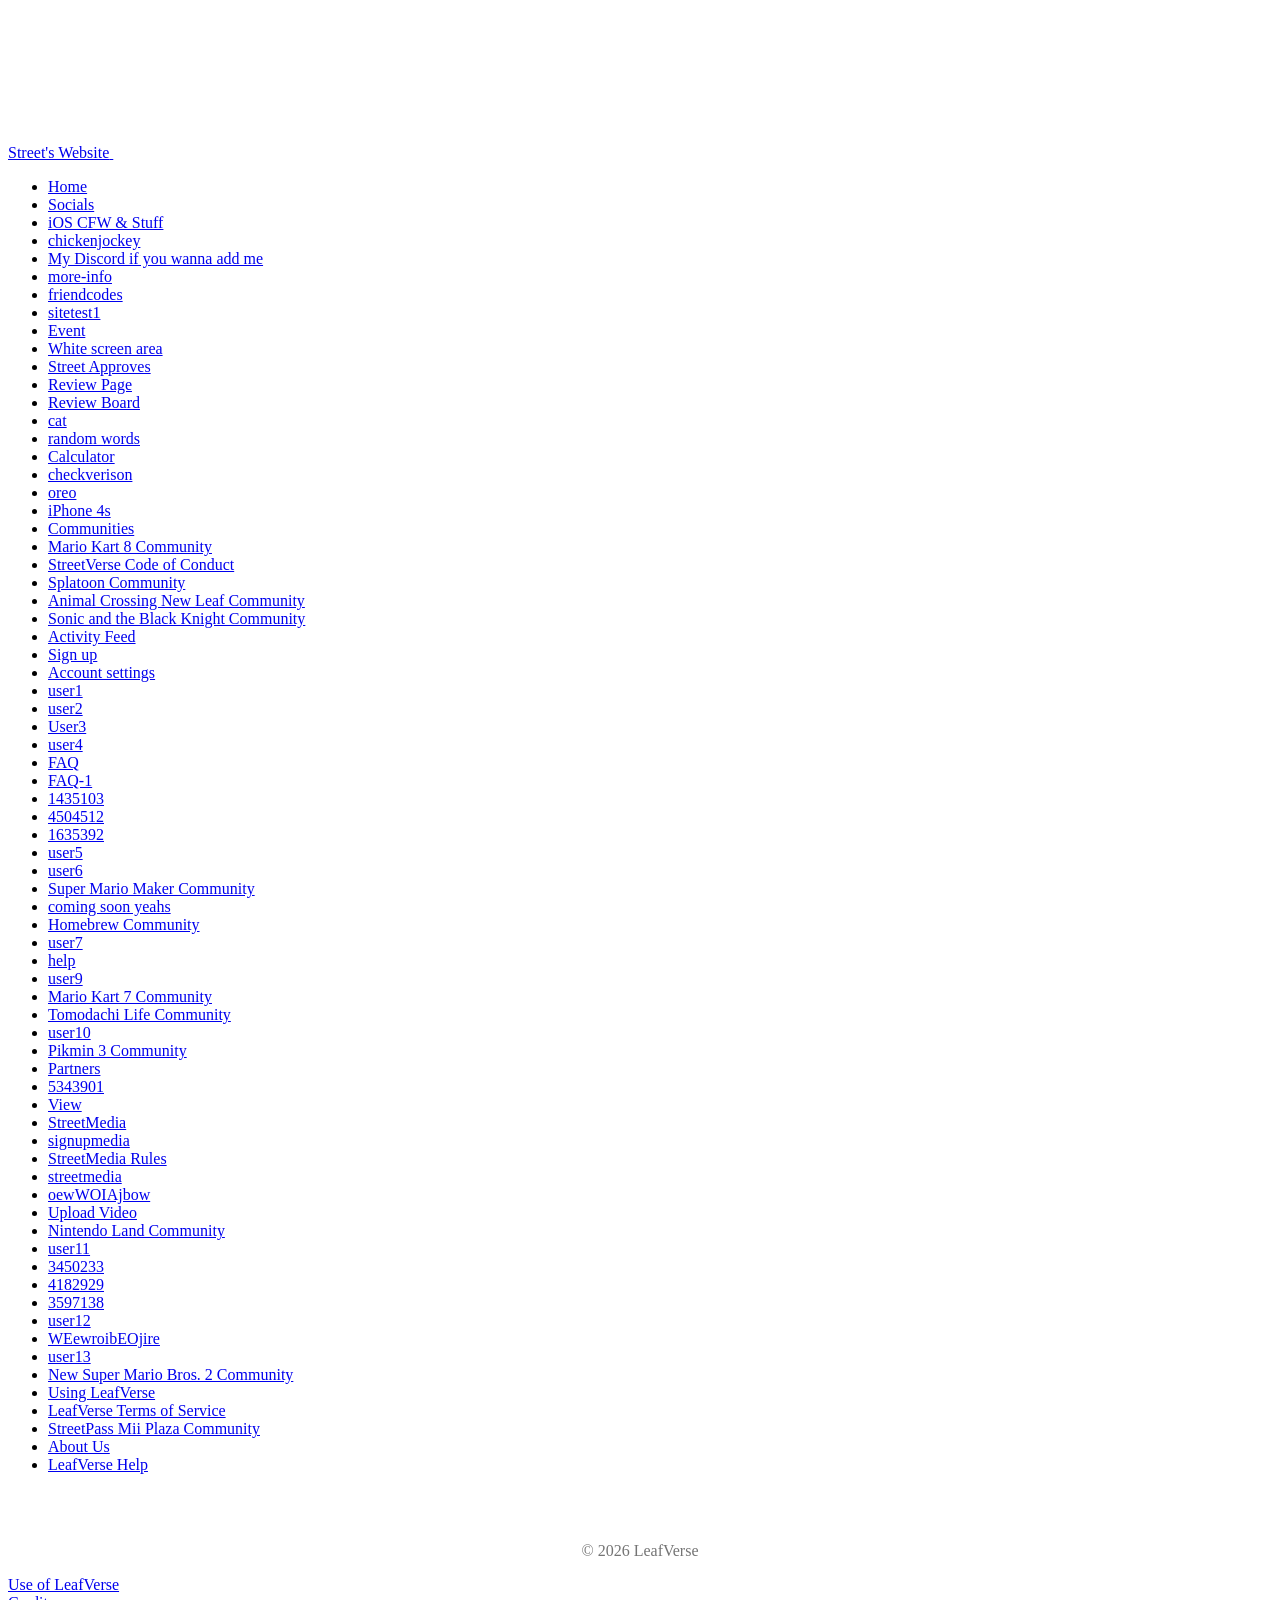
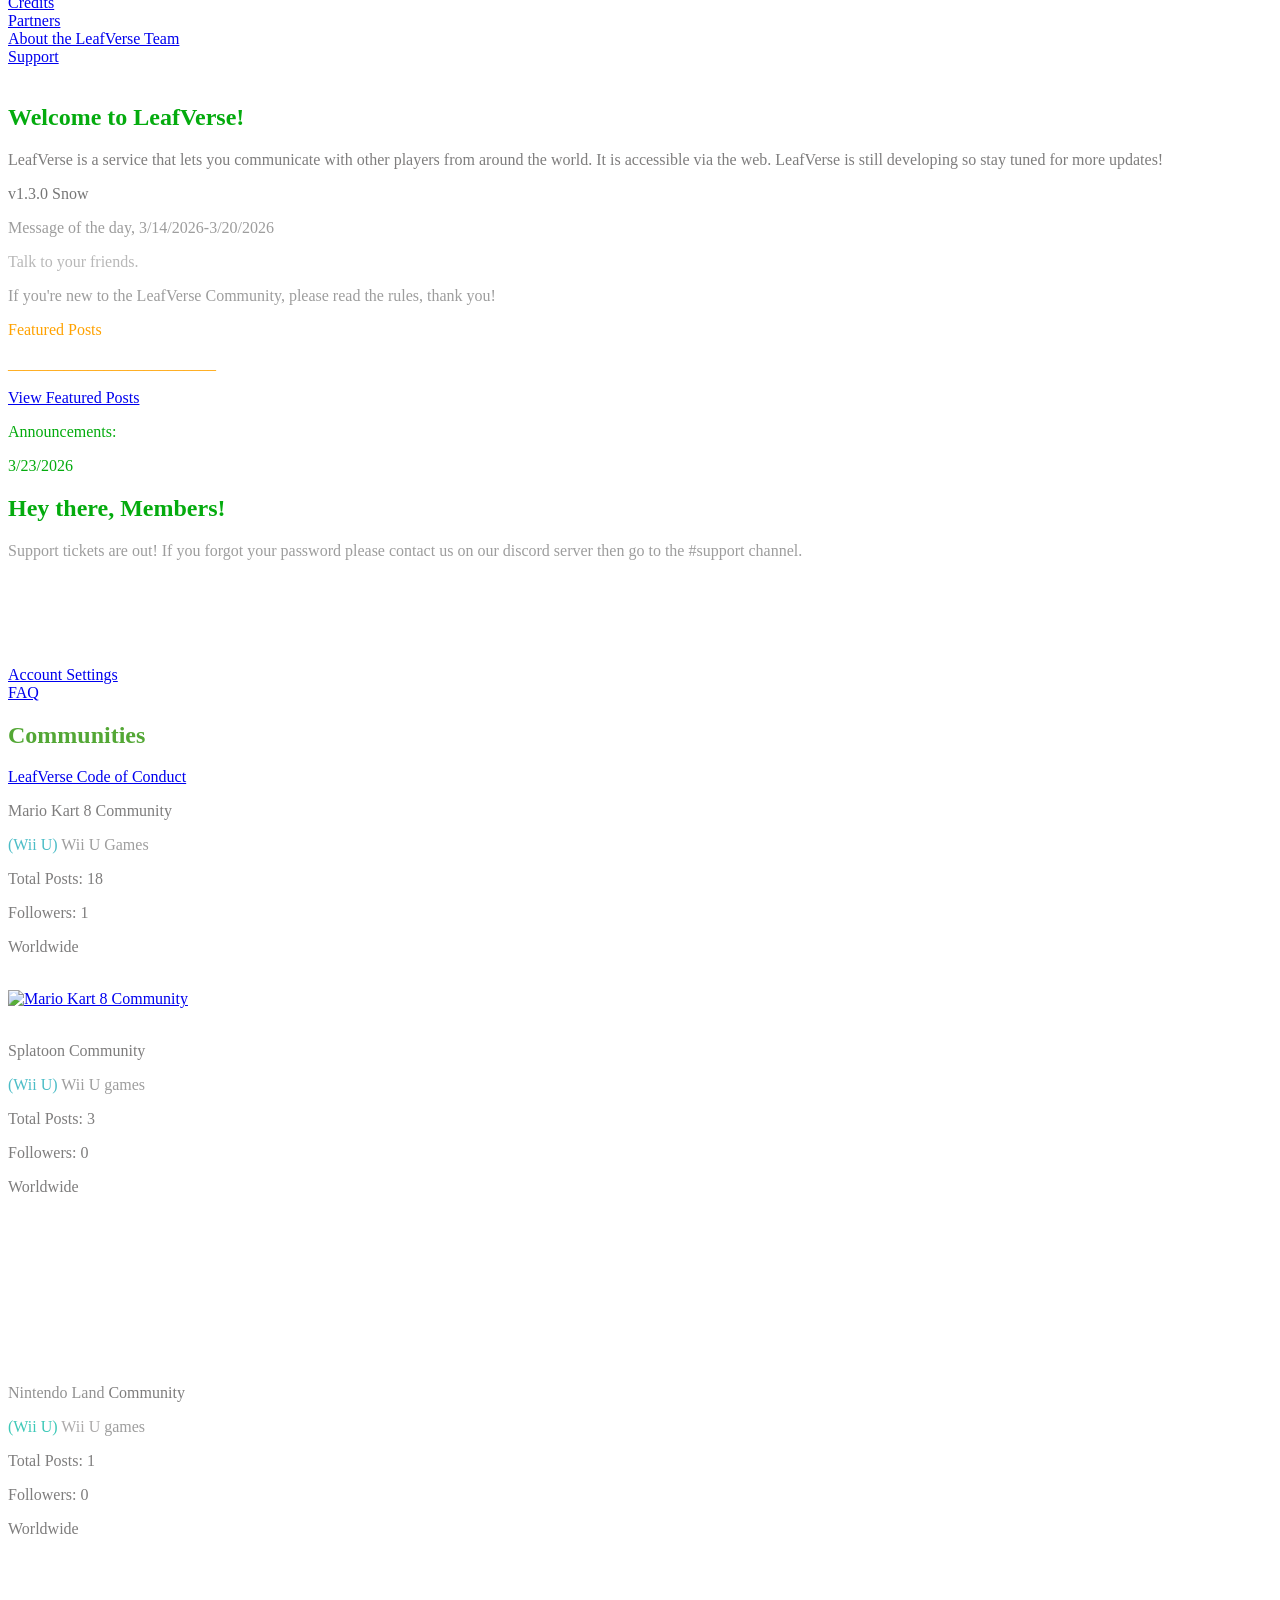
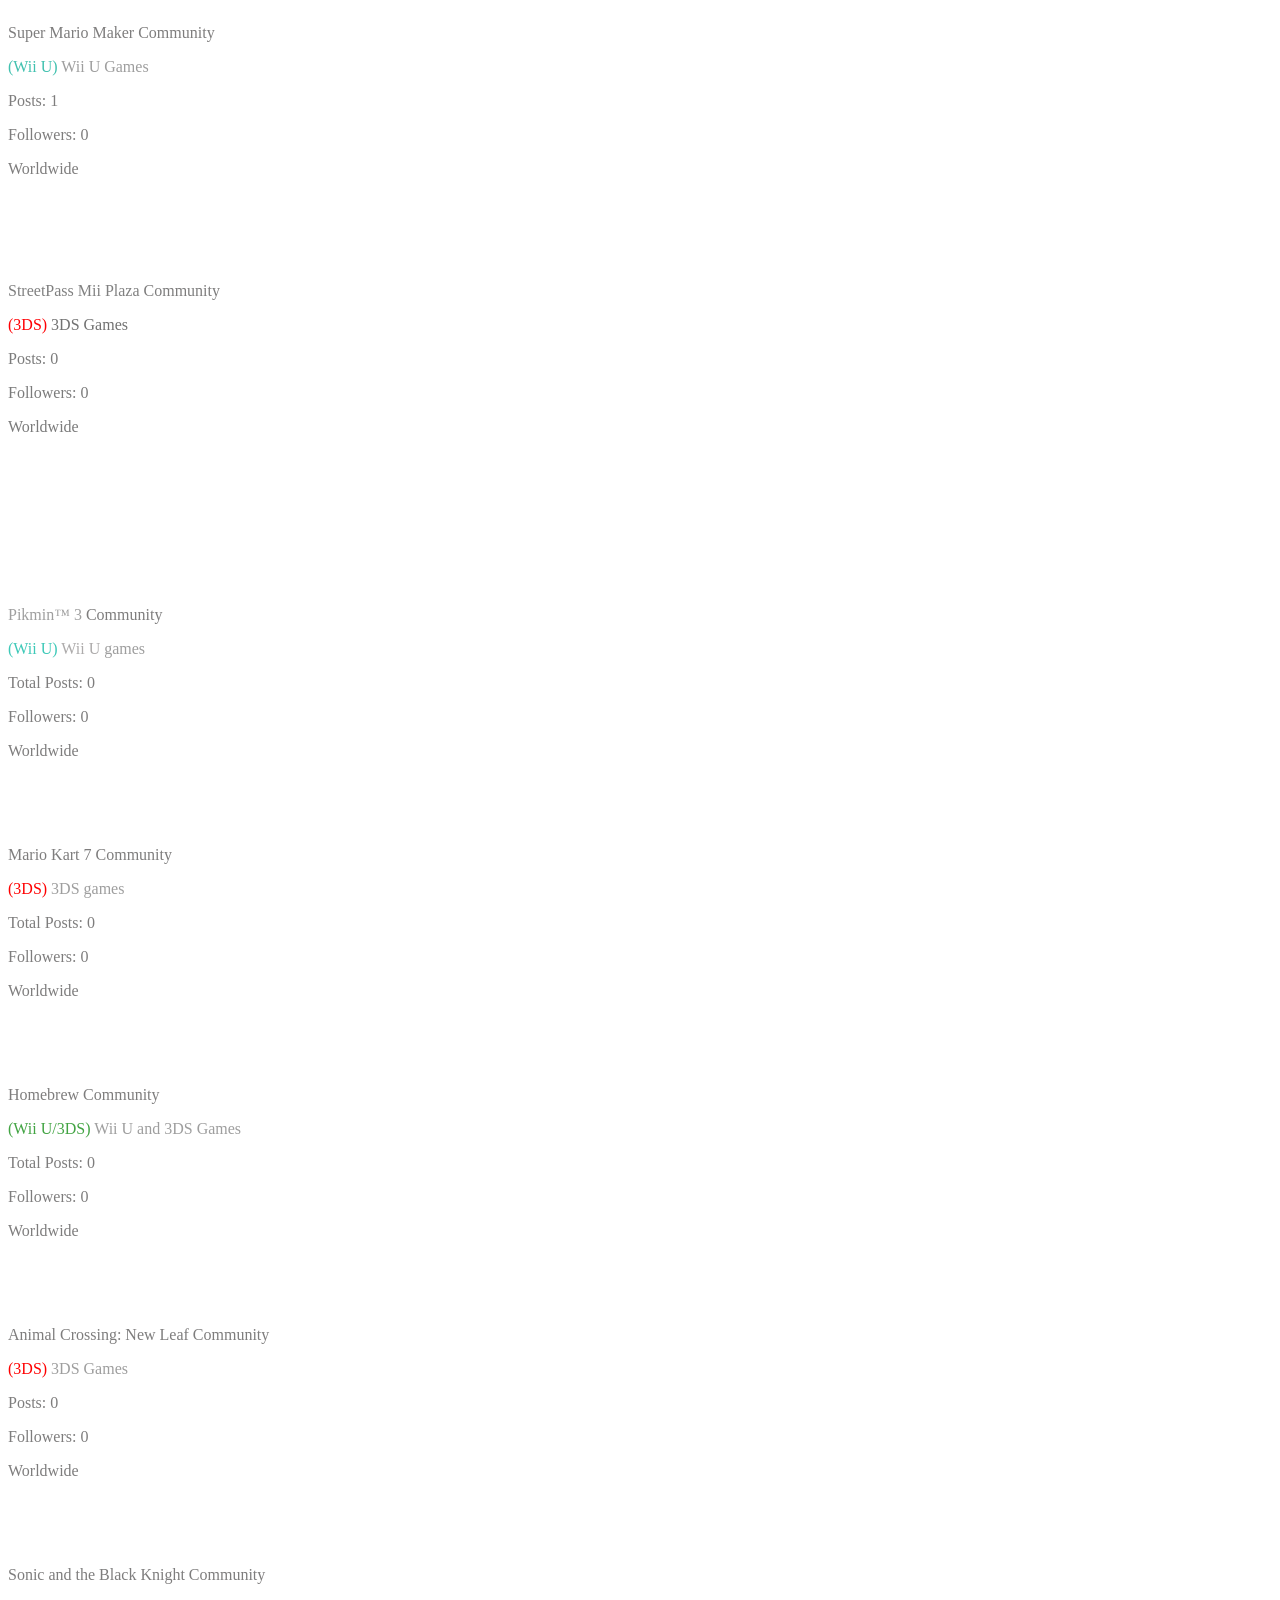
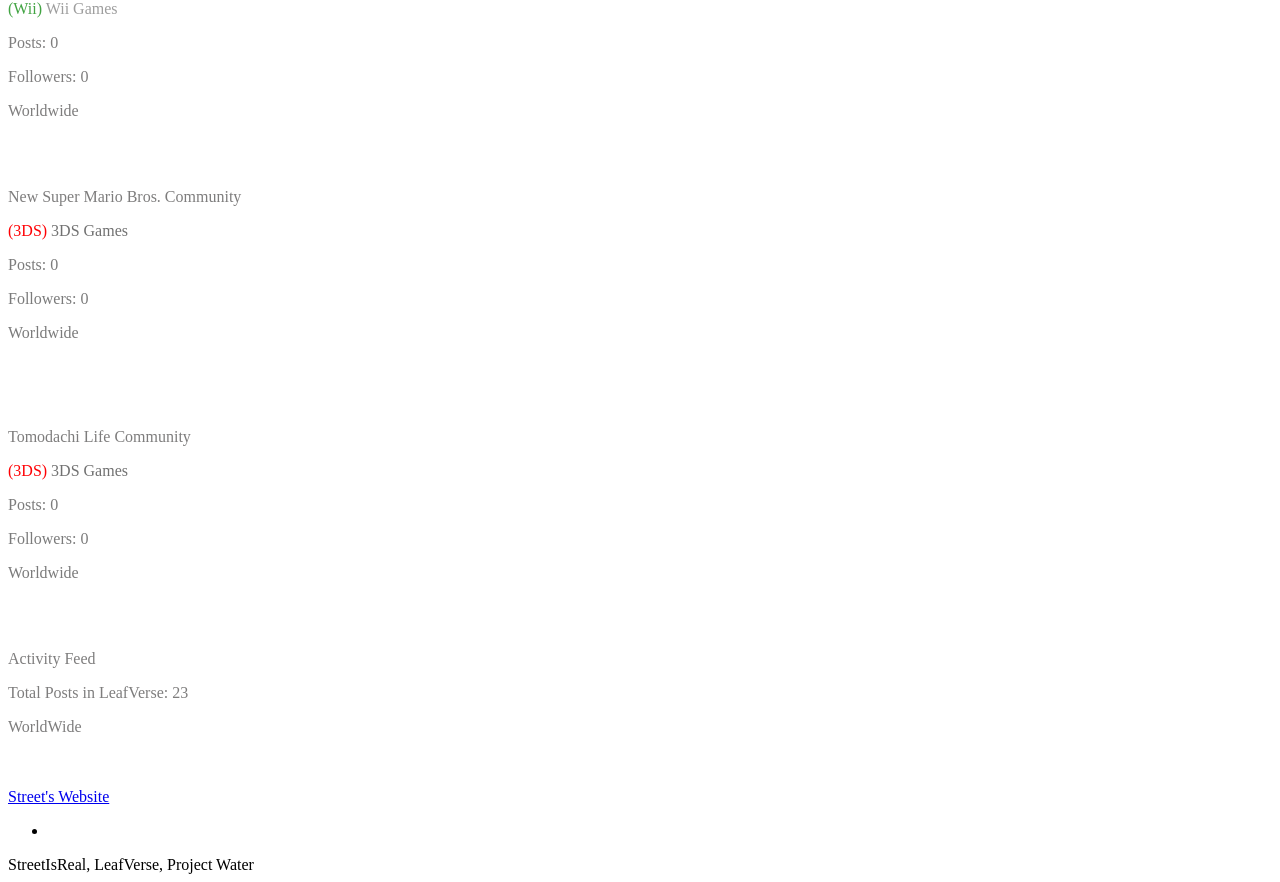
==== commit fbb69fa8: "Update Home.html" ====
--- a/Home Files/Home.html
+++ b/Home Files/Home.html
@@ -1,15 +1,15 @@
 
 <!DOCTYPE html>
 
-<html lang="en"><head>
+<html data-locale="en" lang="en"><head>
 <title>Communities | Street&amp;#39;s Website</title>
 <meta charset="utf-8"/>
 <meta content="telephone=no" name="format-detection"/>
 <meta content="width=device-width,height=device-height,initial-scale=1,maximum-scale=1,user-scalable=0" name="viewport"/>
-<link href="/ws/bundles/css/0748788ebe26a2a135115814dc6301c8.css" rel="stylesheet"/><style id="ws-generated-atomic-styles" type="text/css">/* layer: default */
+<link href="/ws/bundles/css/477d302324fca598634c9bd7d34467a6.css" rel="stylesheet"/><style id="ws-generated-atomic-styles" type="text/css">/* layer: default */
 @media (min-width: 992px){
 [column-width~="lg\:50\.0000\%"]{flex-basis:50.0000%;max-width:50.0000%;}
-}</style><link as="image" href="/ws/alt-imgs/orig/712adb7692d6c3804307b2aac261dcca.webp" media="(max-width: 576px)" rel="preload"/></head>
+}</style><link href="/ws/media-library/f8d90cad11fdb35c692f51272c114bd8/132412.png" rel="icon" type="image/png"/><link as="image" href="/ws/alt-imgs/orig/712adb7692d6c3804307b2aac261dcca.webp" media="(max-width: 576px)" rel="preload"/></head>
 <body>
 <ws-global src="/ws/globals/cookie-banner/index.html"><div id="ws-cookie-banner">
 </div></ws-global>
@@ -2428,18 +2428,20 @@
   }
 </style>
 </div>
-<div id="text-color-options"><style title="text-color-options">:root{--custom-color-1771619112821:hsla(184.77, 52.07%, 53.83%, 1);--custom-color-1771619420172:hsla(171.66, 50.78%, 50.54%, 1);--custom-color-1771619245261:hsla(120.4, 42.41%, 45.05%, 1);--custom-color-1771083665741:hsla(0, 0%, 45.57%, 1);--custom-color-1771628520921:hsla(38.12, 100%, 50%, 1);--custom-color-1771619152930:hsla(0, 100%, 50%, 1);--custom-color-1771731595273:hsl(104, 52%, 43%);--custom-color-1771723670845:hsla(172.85, 56.17%, 51.54%, 1);--custom-color-1771723758694:hsla(0, 0.84%, 67.42%, 1);--custom-color-1771723840473:hsla(0, 0%, 62.38%, 1);--custom-color-1772292300919:hsla(0, 0%, 57.07%, 1);--custom-color-1771040737088:hsla(0, 0%, 100%, 0.46);--custom-color-1771083739456:hsla(123.83, 95.71%, 34.36%, 1)}
+<div id="text-color-options"><style title="text-color-options">:root{--custom-color-1771619112821:hsla(184.77, 52.07%, 53.83%, 1);--custom-color-1771619420172:hsla(171.66, 50.78%, 50.54%, 1);--custom-color-1771619245261:hsla(120.4, 42.41%, 45.05%, 1);--custom-color-1771083665741:hsla(0, 0%, 45.57%, 1);--custom-color-1771628520921:hsla(38.12, 100%, 50%, 1);--custom-color-1771619152930:hsla(0, 100%, 50%, 1);--custom-color-1771723670845:hsla(172.85, 56.17%, 51.54%, 1);--custom-color-1771723758694:hsla(0, 0.84%, 67.42%, 1);--custom-color-1771723840473:hsla(0, 0%, 62.38%, 1);--custom-color-1772292300919:hsla(0, 0%, 57.07%, 1);--custom-color-1771040737088:hsla(0, 0%, 100%, 0.46);--custom-color-1773368063029:hsla(0, 0%, 50%, 1);--custom-color-1771731595273:hsl(104, 52%, 43%);--custom-color-1771083739456:hsla(123.83, 95.71%, 34.36%, 1)}
 #ws-block-custom-AuSh9BEA .ws-dark-0{--text-color-1772772777479-1771083665741:var(--custom-color-1771083665741);--text-color-1771628520921-1771628520921:var(--custom-color-1771628520921);--text-color-1771083739456-1771083739456:var(--custom-color-1771083739456);--text-color-1771083665741-1771083665741:hsla(137.28, 0%, 61.62%, 1)}
 #ws-block-custom-IzAummLu .ws-dark-0{--text-color-1772773065623-1771731595273:var(--custom-color-1771731595273);--text-color-1771083964733-1771083711302:hsla(359.99, 0.07%, 49.22%, 1);--text-color-1771619112821-1771619112821:var(--custom-color-1771619112821);--text-color-1771619346484-1771619183721:hsla(137.28, 0%, 62.1%, 1)}
 #ws-block-custom-nI4twFt7 .ws-dark-0{--text-color-1771084038799-1771083711302:hsla(359.99, 0.07%, 49.22%, 1);--text-color-1771619136390-1771619112821:var(--custom-color-1771619112821);--text-color-1771619208772-1771619183721:hsla(137.28, 0%, 62.1%, 1)}
 #ws-block-custom-8xVbS0hq .ws-dark-0{--text-color-1771723840473-1771723840473:var(--custom-color-1771723840473);--text-color-1772292300919-1772292300919:var(--custom-color-1772292300919);--text-color-1771084038799-1771083711302:hsla(359.99, 0.07%, 49.22%, 1);--text-color-1771723670845-1771723670845:var(--custom-color-1771723670845);--text-color-1771723758694-1771723758694:var(--custom-color-1771723758694);--text-color-1771619183721-1771619183721:hsla(137.28, 0%, 62.1%, 1)}
 #ws-block-custom-yib3nJ5A .ws-dark-0{--text-color-1771107440305-1771083711302:hsla(359.99, 0.07%, 49.22%, 1);--text-color-1771619420173-1771619420172:var(--custom-color-1771619420172);--text-color-1771619395594-1771619183721:hsla(137.28, 0%, 62.1%, 1)}
+#ws-block-custom-PuZYWM36 .ws-dark-0{--text-color-1773780828037-1773368063029:var(--custom-color-1773368063029);--text-color-1771107440305-1771083711302:hsla(359.99, 0.07%, 49.22%, 1);--text-color-1771620061668-1771297175534:hsla(344.08, 0%, 48.29%, 1)}
 #ws-block-custom-WPwL47lS .ws-dark-0{--text-color-1771723840473-1771723840473:var(--custom-color-1771723840473);--text-color-1771619168233-1771040737088:var(--custom-color-1771040737088);--text-color-1771084038799-1771083711302:hsla(359.99, 0.07%, 49.22%, 1);--text-color-1771723670845-1771723670845:var(--custom-color-1771723670845);--text-color-1771723758694-1771723758694:var(--custom-color-1771723758694);--text-color-1771619183721-1771619183721:hsla(137.28, 0%, 62.1%, 1)}
 #ws-block-custom-SLDRdmwD .ws-dark-0{--text-color-1771084038799-1771083711302:hsla(359.99, 0.07%, 49.22%, 1);--text-color-1771619152930-1771619152930:var(--custom-color-1771619152930);--text-color-1771619183721-1771619183721:hsla(137.28, 0%, 62.1%, 1)}
 #ws-block-custom-UgAz3Rjs .ws-dark-0{--text-color-1771084038799-1771083711302:hsla(359.99, 0.07%, 49.22%, 1);--text-color-1771619245261-1771619245261:var(--custom-color-1771619245261);--text-color-1771619255257-1771619183721:hsla(137.28, 0%, 62.1%, 1)}
 #ws-block-custom-TOWGVykg .ws-dark-0{--text-color-1771107400810-1771083711302:hsla(359.99, 0.07%, 49.22%, 1);--text-color-1771619303607-1771619152930:var(--custom-color-1771619152930);--text-color-1771619299405-1771619183721:hsla(137.28, 0%, 62.1%, 1)}
 #ws-block-custom-Pvd8vANn .ws-dark-0{--text-color-1771107440305-1771083711302:hsla(359.99, 0.07%, 49.22%, 1);--text-color-1771619380075-1771619245261:var(--custom-color-1771619245261);--text-color-1771619365282-1771619183721:hsla(137.28, 0%, 62.1%, 1)}
 #ws-block-custom-FZinP8JA .ws-dark-0{--text-color-1771107440305-1771083711302:hsla(359.99, 0.07%, 49.22%, 1);--text-color-1771620061668-1771297175534:hsla(344.08, 0%, 48.29%, 1)}
+#ws-block-custom-Q9r8NmrL .ws-dark-0{--text-color-1771107440305-1771083711302:hsla(359.99, 0.07%, 49.22%, 1);--text-color-1771620061668-1771297175534:hsla(344.08, 0%, 48.29%, 1)}
 #ws-block-custom-bXbKSNGS .ws-dark-0{--text-color-1771129181641-1771083711302:hsla(359.99, 0.07%, 49.22%, 1)}</style></div><div id="other-styles"><style>:root { --ws-media-container-custom-border-top-left-radius: 12px; --ws-media-container-custom-border-top-right-radius: 12px; --ws-media-container-custom-border-bottom-left-radius: 12px; --ws-media-container-custom-border-bottom-right-radius: 12px; --ws-column-default-border-top-left-radius: 12px; --ws-column-default-border-top-right-radius: 12px; --ws-column-default-border-bottom-left-radius: 12px; --ws-column-default-border-bottom-right-radius: 12px; }</style></div><div id="text-color-options"><style title="text-color-options">:root { --custom-color-1748737359530: hsla(34.24, 81.15%, 47.84%, 1); --custom-color-1750217296012: hsla(114.44, 100%, 50%, 1); --custom-color-1752516316968: hsla(114.35, 83.45%, 40.04%, 1); --custom-color-1752528567206: hsla(240, 85.31%, 38.68%, 1); --custom-color-1754876111399: hsla(118.01, 100%, 50%, 1); --custom-color-1760658831957: hsla(0, 0.96%, 35.05%, 1); --custom-color-1763784451929: hsla(0, 0%, 0%, 1); --custom-color-1765733591844: hsla(137.09, 84.38%, 21.11%, 1); --custom-color-1766112958417: hsl(0, 0%, 100%); --custom-color-1765689678549: hsla(0, 100%, 50%, 1); }#ws-block-custom-xCqZOnnB .ws-dark-0 { --text-color-1760658831958-1760658831957: var(--custom-color-1760658831957); --text-color-1766112958417-1766112958417: var(--custom-color-1766112958417); --text-color-1766113450350-1765689678549: var(--custom-color-1765689678549); }#ws-block-custom-40aHNWmv .ws-dark-0 { --text-color-1766113760011-1766112958417: var(--custom-color-1766112958417); }#ws-block-custom-GoGb4lXA .ws-dark-0 { --text-color-1760658897197-1760658831957: var(--custom-color-1760658831957); --text-color-1766113580783-1763784451929: var(--custom-color-1763784451929); }#ws-block-custom-rgSpSKlz .ws-dark-0 { --text-color-1748737541080-1748737359530: var(--custom-color-1748737359530); --text-color-1750218966078-1750217296012: var(--custom-color-1750217296012); --text-color-1752517741525-1752516316968: var(--custom-color-1752516316968); --text-color-1752528567206-1752528567206: hsla(259.8, 67.46%, 67.12%, 1); }#ws-block-custom-RsLZqe7x .ws-dark-0 { --text-color-1766113669937-1763784451929: var(--custom-color-1763784451929); --text-color-1766113687097-1766112958417: var(--custom-color-1766112958417); }#ws-block-custom-l9IQnDvI .ws-dark-0 { --text-color-1766113883449-1766112958417: var(--custom-color-1766112958417); }#ws-block-custom-n5VQuC9l .ws-dark-0 { --text-color-1752517644772-1752516316968: var(--custom-color-1752516316968); --text-color-1760658974840-1760658831957: var(--custom-color-1760658831957); }#ws-block-custom-iATjW6ji .ws-dark-0 { --text-color-1754021577055-1752516316968: var(--custom-color-1752516316968); --text-color-1763784931302-1763784451929: var(--custom-color-1763784451929); --text-color-1763784938224-1754876111399: var(--custom-color-1754876111399); }#ws-block-custom-nIJn8EGP .ws-dark-0 { --text-color-1766113105771-1766112958417: var(--custom-color-1766112958417); }#ws-block-custom-0BONDzK3 .ws-dark-0 { --text-color-1754241265510-1752528567206: hsla(259.8, 67.46%, 67.12%, 1); --text-color-1754241271534-1752516316968: var(--custom-color-1752516316968); }#ws-block-custom-YBvU518D .ws-dark-0 { --text-color-1754021577055-1752516316968: var(--custom-color-1752516316968); }#ws-block-custom-uJrG938M .ws-dark-0 { --text-color-1765762635737-1765733591844: var(--custom-color-1765733591844); --text-color-1766113980358-1766112958417: var(--custom-color-1766112958417); }#ws-block-custom-wruHlIDp .ws-dark-0 { --text-color-1760658897197-1760658831957: var(--custom-color-1760658831957); }#ws-block-custom-KAkRHo0S .ws-dark-0 { --text-color-1765733591844-1765733591844: hsla(132.17, 54.93%, 37.38%, 1); --text-color-1766650364531-1765733591844: var(--custom-color-1765733591844); }</style></div><script data-website-animation="" id="ws-website-animation-script-header-code">// content in this file will be inserted directly to templates markup
 // without compiling so be careful when you need changing
 // something in this file or when you using import
@@ -2458,8 +2460,7 @@
 <a class="ws-m-logo-wrapper" href="/">
 <ws-global class="site-name-wrapper" slot="site-name" src="/ws/globals/site-name/index.html"><span>Street's Website</span></ws-global>
 </a>
-<ws-global slot="language-selector" src="/ws/globals/language-selector/index.html"><ws-language-selector hidden=""></ws-language-selector>
-</ws-global>
+<ws-global slot="language-selector" src="/ws/globals/language-selector/index.html"><ws-language-selector data-main-lang="en"><svg><symbol data-lang-code="en" data-lang-title="English" id="flag-en" viewbox="null" xmlns="http://www.w3.org/2000/svg"><path d="M0 5a1 1 0 011-1h22a1 1 0 011 1v14a1 1 0 01-1 1H1a1 1 0 01-1-1V5z" fill="#B22234"></path><path d="M12.016 6.47H24v2.212H12.016V6.47zM12 10.894l.387 2.212H24v-2.212H12z" fill="#F2F2F6"></path><path d="M12.387 4H1a1 1 0 00-1 1v8.106h12.387V4z" fill="#3C3B6E"></path><path d="M1.552 5.984a.389.389 0 01-.389-.387c0-.214.171-.387.385-.387h.004a.387.387 0 110 .774zm0 3.096a.389.389 0 01-.389-.386c0-.214.171-.387.385-.387h.004a.387.387 0 110 .774zm0 3.098a.389.389 0 01-.389-.388c0-.213.171-.387.385-.387h.004a.387.387 0 110 .774z" fill="#fff"></path><path d="M1.552 7.532a.389.389 0 01-.389-.387c0-.213.171-.387.385-.387h.004a.387.387 0 110 .774zm0 3.098a.389.389 0 01-.389-.388c0-.214.171-.387.385-.387h.004a.387.387 0 110 .774z" fill="#F2F2F6"></path><path d="M10.842 5.984a.389.389 0 01-.389-.387c0-.214.172-.387.386-.387h.003a.387.387 0 110 .774zm0 3.096a.389.389 0 01-.389-.386c0-.214.172-.387.386-.387h.003a.387.387 0 110 .774zm0 3.098a.389.389 0 01-.389-.388c0-.213.172-.387.386-.387h.003a.387.387 0 110 .774z" fill="#fff"></path><path d="M10.843 7.532a.389.389 0 01-.39-.387c0-.213.172-.387.386-.387h.004a.387.387 0 110 .774zm0 3.098a.389.389 0 01-.39-.388c0-.214.172-.387.386-.387h.004a.387.387 0 110 .774zM3.875 5.984a.389.389 0 01-.39-.387c0-.214.172-.387.386-.387h.004a.387.387 0 110 .774zm0 3.096a.389.389 0 01-.39-.386c0-.214.172-.387.386-.387h.004a.387.387 0 110 .774zm0 3.098a.389.389 0 01-.39-.388c0-.213.172-.387.386-.387h.004a.387.387 0 110 .774z" fill="#F2F2F6"></path><path d="M3.875 7.532a.389.389 0 01-.39-.387c0-.213.172-.387.386-.387h.004a.387.387 0 110 .774zm0 3.098a.389.389 0 01-.39-.388c0-.214.172-.387.386-.387h.004a.387.387 0 110 .774zM2.713 6.758a.389.389 0 01-.389-.387c0-.214.172-.387.386-.387h.003a.387.387 0 110 .774zm0 3.097a.389.389 0 01-.389-.387c0-.214.172-.387.386-.387h.003a.387.387 0 110 .774z" fill="#fff"></path><path d="M2.713 8.307a.389.389 0 01-.389-.388c0-.213.172-.387.386-.387h.003a.387.387 0 110 .775zm0 3.096a.389.389 0 01-.389-.387c0-.214.172-.387.386-.387h.003a.387.387 0 110 .774z" fill="#F2F2F6"></path><path d="M6.197 5.984a.389.389 0 01-.389-.387c0-.214.172-.387.386-.387h.003a.387.387 0 110 .774zm0 3.096a.389.389 0 01-.389-.386c0-.214.172-.387.386-.387h.003a.387.387 0 110 .774zm0 3.098a.389.389 0 01-.389-.388c0-.213.172-.387.386-.387h.003a.387.387 0 110 .774z" fill="#fff"></path><path d="M6.197 7.532a.389.389 0 01-.389-.387c0-.213.172-.387.386-.387h.003a.387.387 0 110 .774zm0 3.098a.389.389 0 01-.389-.388c0-.214.172-.387.386-.387h.003a.387.387 0 110 .774zM5.036 6.758a.389.389 0 01-.389-.387c0-.214.171-.387.385-.387h.004a.387.387 0 110 .774zm0 3.097a.389.389 0 01-.389-.387c0-.214.171-.387.385-.387h.004a.387.387 0 110 .774z" fill="#F2F2F6"></path><path d="M5.036 8.307a.389.389 0 01-.389-.388c0-.213.171-.387.385-.387h.004a.387.387 0 110 .775zm0 3.096a.389.389 0 01-.389-.387c0-.214.171-.387.385-.387h.004a.387.387 0 110 .774z" fill="#fff"></path><path d="M8.516 5.984a.389.389 0 01-.389-.387c0-.214.171-.387.385-.387h.004a.387.387 0 110 .774zm0 3.096a.389.389 0 01-.389-.386c0-.214.171-.387.385-.387h.004a.387.387 0 110 .774zm0 3.098a.389.389 0 01-.389-.388c0-.213.171-.387.385-.387h.004a.387.387 0 110 .774z" fill="#F2F2F6"></path><path d="M8.516 7.532a.389.389 0 01-.389-.387c0-.213.171-.387.385-.387h.004a.387.387 0 110 .774zm0 3.098a.389.389 0 01-.389-.388c0-.214.171-.387.385-.387h.004a.387.387 0 110 .774zM7.355 6.758a.389.389 0 01-.39-.387c0-.214.172-.387.386-.387h.004a.387.387 0 110 .774zm0 3.097a.389.389 0 01-.39-.387c0-.214.172-.387.386-.387h.004a.387.387 0 110 .774z" fill="#fff"></path><path d="M7.355 8.307a.389.389 0 01-.39-.388c0-.213.172-.387.386-.387h.004a.387.387 0 110 .775zm0 3.096a.389.389 0 01-.39-.387c0-.214.172-.387.386-.387h.004a.387.387 0 110 .774zm2.326-4.645a.389.389 0 01-.389-.387c0-.214.171-.387.385-.387h.004a.387.387 0 110 .774zm0 3.097a.389.389 0 01-.389-.387c0-.214.171-.387.385-.387h.004a.387.387 0 110 .774z" fill="#F2F2F6"></path><path d="M9.681 8.307a.389.389 0 01-.389-.388c0-.213.171-.387.385-.387h.004a.387.387 0 110 .775zm0 3.096a.389.389 0 01-.389-.387c0-.214.171-.387.385-.387h.004a.387.387 0 110 .774z" fill="#fff"></path><path d="M0 16.89v.64h24v-2.212H0v1.573z" fill="#F2F2F6"></path></symbol><symbol data-lang-code="es" data-lang-title="Español" id="flag-es" viewbox="null" xmlns="http://www.w3.org/2000/svg"><mask height="16" id="mask-es" maskunits="userSpaceOnUse" style="mask-type:alpha" width="24" x="0" y="4"><path d="M0 5a1 1 0 011-1h22a1 1 0 011 1v14a1 1 0 01-1 1H1a1 1 0 01-1-1V5z" fill="#F2F2F6"></path></mask><g mask="url(#mask-es)"><path d="M.414 20h23.172a.417.417 0 00.414-.421V4.42a.418.418 0 00-.414-.42H.414A.418.418 0 000 4.421V19.58c0 .232.185.421.414.421z" fill="#C8414B"></path><path d="M24 7.448H0v9.104h24V7.448z" fill="#FFD250"></path><path d="M10.138 12l.35-1.579a.233.233 0 00-.226-.283h-.248a.233.233 0 00-.227.283L10.138 12z" fill="#C8414B"></path><path d="M10.552 11.172h-.828v3.517h.828v-3.517z" fill="#F5F5F5"></path><path d="M10.758 10.759h-1.24v.414h1.24v-.414z" fill="#FAB446"></path><path d="M10.759 12h-2.07v.414h2.07V12zm-.001 1.655l-1.24-.413v-.414l1.24.414v.413zM3.93 12l.352-1.579a.233.233 0 00-.227-.283h-.248a.233.233 0 00-.227.283L3.93 12z" fill="#C8414B"></path><path d="M5.38 10.758a.414.414 0 00-.414.414v2.69c0 .503.469 1.448 2.069 1.448s2.069-.945 2.069-1.448v-2.69a.414.414 0 00-.414-.414H5.38z" fill="#F5F5F5"></path><path d="M7.035 12.828h-2.07v-1.656c0-.228.186-.414.414-.414h1.656v2.07zm0 0h2.069v1.034a1.034 1.034 0 01-2.07 0v-1.034z" fill="#C8414B"></path><path d="M4.966 12.828h2.069v1.034a1.034 1.034 0 11-2.07 0v-1.034z" fill="#FAB446"></path><path d="M6.62 14.685v-1.857h-.413v2.048c.154-.031.293-.1.414-.19zm-.827.191v-2.048h-.414v1.857c.121.091.26.16.414.19z" fill="#C8414B"></path><path d="M6.62 12H5.38v.414h1.24V12z" fill="#FFB441"></path><path d="M6.62 11.172H5.38v.414h1.24v-.414z" fill="#FAB446"></path><path d="M6.414 11.418h-.828v.75h.828v-.75z" fill="#FAB446"></path><path d="M4.345 11.172h-.828v3.517h.828v-3.517z" fill="#F5F5F5"></path><path d="M4.552 14.483H3.31v.414h1.242v-.414zm0-3.724H3.31v.414h1.242v-.414z" fill="#FAB446"></path><path d="M4.759 14.896H3.104v.414h1.655v-.414z" fill="#5064AA"></path><path d="M10.966 14.483H9.724v.414h1.242v-.414z" fill="#FAB446"></path><path d="M10.965 14.896H9.31v.414h1.655v-.414z" fill="#5064AA"></path><path d="M8.276 10.345H5.793v.414h2.483v-.414z" fill="#FAB446"></path><path d="M7.242 9.104h-.414v1.241h.414V9.104z" fill="#FFB441"></path><path d="M6.62 9.724a.621.621 0 11.002-1.243.621.621 0 01-.001 1.243zm0-.828a.207.207 0 100 .415.207.207 0 000-.415z" fill="#F5F5F5"></path><path d="M7.448 9.724a.621.621 0 11.002-1.243.621.621 0 01-.002 1.243zm0-.828a.207.207 0 100 .415.207.207 0 000-.415z" fill="#F5F5F5"></path><path d="M8.276 10.138a.621.621 0 11.001-1.243.621.621 0 01-.001 1.243zm0-.828a.207.207 0 100 .414.207.207 0 000-.414zm-2.483.828a.621.621 0 11.001-1.243.621.621 0 01-.001 1.243zm0-.828a.207.207 0 100 .414.207.207 0 000-.414z" fill="#F5F5F5"></path><path d="M8.276 13.655v.207a.207.207 0 01-.414 0v-.207h.414zm.414-.413H7.448v.62a.621.621 0 001.242 0v-.62z" fill="#FAB446"></path><path d="M8.069 12.414A.414.414 0 017.655 12v-.414a.414.414 0 01.828 0V12a.414.414 0 01-.414.414z" fill="#FFA0D2"></path><path d="M7.034 13.448a.62.62 0 100-1.241.62.62 0 000 1.241z" fill="#5064AA"></path><path d="M7.242 8.276h-.414v1.241h.414V8.276z" fill="#FAB446"></path><path d="M5.793 10.345l-.414-.414.243-.242a1.998 1.998 0 012.825 0l.243.242-.414.414H5.793z" fill="#C8414B"></path><path d="M7.035 10.138a.207.207 0 100-.414.207.207 0 000 .414zm-.828 0a.207.207 0 100-.414.207.207 0 000 .414zm1.655 0a.207.207 0 100-.414.207.207 0 000 .414z" fill="#FFD250"></path><path d="M5.38 12H3.31v.414h2.07V12zm-2.07 1.655l1.242-.414v-.413l-1.242.413v.414z" fill="#C8414B"></path></g></symbol><symbol data-lang-code="fr" data-lang-title="Français" id="flag-fr" viewbox="null" xmlns="http://www.w3.org/2000/svg"><mask height="16" id="mask-fr" maskunits="userSpaceOnUse" style="mask-type:alpha" width="24" x="0" y="4"><path d="M0 5a1 1 0 011-1h22a1 1 0 011 1v14a1 1 0 01-1 1H1a1 1 0 01-1-1V5z" fill="#F2F2F6"></path></mask><g mask="url(#mask-fr)"><path d="M24 4H0v16h24V4z" fill="#F0F0F0"></path><path d="M8 4H0v16h8V4z" fill="#002395"></path><path d="M24 4h-8v16h8V4z" fill="#ED2939"></path></g></symbol></svg></ws-language-selector></ws-global>
 <ws-nav-toggle disconnect-when="layout-xl" group-id="sidebar-toggle" on="click" toggle="#ws-nav-sidebar">
 <span></span>
 </ws-nav-toggle>
@@ -2470,7 +2471,7 @@
 <li class="ws-nav__menu-list-item">
 <a class="ws-nav__menu-link" href="/"><span>Home</span></a>
 </li>
-<li class="ws-nav__menu-list-item"><a class="ws-nav__menu-link" href="/socials/"><span>Socials</span></a></li><li class="ws-nav__menu-list-item"><a class="ws-nav__menu-link" href="/guides/"><span>iOS CFW &amp; Stuff</span></a></li><li class="ws-nav__menu-list-item"><a class="ws-nav__menu-link" href="/chickenjockey/"><span>chickenjockey</span></a></li><li class="ws-nav__menu-list-item"><a class="ws-nav__menu-link" href="/my-discord-if-you-wanna-add-me/"><span>My Discord if you wanna add me</span></a></li><li class="ws-nav__menu-list-item"><a class="ws-nav__menu-link" href="/first-news/"><span>more-info</span></a></li><li class="ws-nav__menu-list-item"><a class="ws-nav__menu-link" href="/friendcodes/"><span>friendcodes</span></a></li><li class="ws-nav__menu-list-item"><a class="ws-nav__menu-link" href="/sitetest1/"><span>sitetest1</span></a></li><li class="ws-nav__menu-list-item"><a class="ws-nav__menu-link" href="/event/"><span>Event</span></a></li><li class="ws-nav__menu-list-item"><a class="ws-nav__menu-link" href="/whitescreen/"><span>White screen area</span></a></li><li class="ws-nav__menu-list-item"><a class="ws-nav__menu-link" href="/streetapproved/"><span>Street Approves </span></a></li><li class="ws-nav__menu-list-item"><a class="ws-nav__menu-link" href="/review-page/"><span>Review Page</span></a></li><li class="ws-nav__menu-list-item"><a class="ws-nav__menu-link" href="/review-board/"><span>Review Board</span></a></li><li class="ws-nav__menu-list-item"><a class="ws-nav__menu-link" href="/cat/"><span>cat</span></a></li><li class="ws-nav__menu-list-item"><a class="ws-nav__menu-link" href="/random-words/"><span>random words</span></a></li><li class="ws-nav__menu-list-item"><a class="ws-nav__menu-link" href="/Calculator/"><span>Calculator </span></a></li><li class="ws-nav__menu-list-item"><a class="ws-nav__menu-link" href="/checkversion/"><span>checkverison</span></a></li><li class="ws-nav__menu-list-item"><a class="ws-nav__menu-link" href="/oreo/"><span>oreo</span></a></li><li class="ws-nav__menu-list-item"><a class="ws-nav__menu-link" href="/iphone-4s/"><span>iPhone 4s</span></a></li><li class="ws-nav__menu-list-item"><a class="ws-nav__menu-link" href="/communities/"><span>Communities</span></a></li><li class="ws-nav__menu-list-item"><a class="ws-nav__menu-link" href="/mario-kart-8-community/"><span>Mario Kart 8 Community</span></a></li><li class="ws-nav__menu-list-item"><a class="ws-nav__menu-link" href="/streetverse-rules/"><span>StreetVerse Rules</span></a></li><li class="ws-nav__menu-list-item"><a class="ws-nav__menu-link" href="/splatoon-community/"><span>Splatoon Community</span></a></li><li class="ws-nav__menu-list-item"><a class="ws-nav__menu-link" href="/animal-crossing-new-leaf-community/"><span>Animal Crossing New Leaf Community</span></a></li><li class="ws-nav__menu-list-item"><a class="ws-nav__menu-link" href="/sonic-and-the-black-knight-community/"><span>Sonic and the Black Knight Community</span></a></li><li class="ws-nav__menu-list-item"><a class="ws-nav__menu-link" href="/activity-feed/"><span>Activity Feed</span></a></li><li class="ws-nav__menu-list-item"><a class="ws-nav__menu-link" href="/sign-up/"><span>Sign up</span></a></li><li class="ws-nav__menu-list-item"><a class="ws-nav__menu-link" href="/account-settings/"><span>Account settings</span></a></li><li class="ws-nav__menu-list-item"><a class="ws-nav__menu-link" href="/user1/"><span>user1</span></a></li><li class="ws-nav__menu-list-item"><a class="ws-nav__menu-link" href="/user2/"><span>user2</span></a></li><li class="ws-nav__menu-list-item"><a class="ws-nav__menu-link" href="/user3/"><span>User3</span></a></li><li class="ws-nav__menu-list-item"><a class="ws-nav__menu-link" href="/user4/"><span>user4</span></a></li><li class="ws-nav__menu-list-item"><a class="ws-nav__menu-link" href="/faq/"><span>FAQ</span></a></li><li class="ws-nav__menu-list-item"><a class="ws-nav__menu-link" href="/faq-1/"><span>FAQ-1</span></a></li><li class="ws-nav__menu-list-item"><a class="ws-nav__menu-link" href="/1435103/"><span>1435103</span></a></li><li class="ws-nav__menu-list-item"><a class="ws-nav__menu-link" href="/4504512/"><span>4504512</span></a></li><li class="ws-nav__menu-list-item"><a class="ws-nav__menu-link" href="/1635392/"><span>1635392</span></a></li><li class="ws-nav__menu-list-item"><a class="ws-nav__menu-link" href="/user5/"><span>user5</span></a></li><li class="ws-nav__menu-list-item"><a class="ws-nav__menu-link" href="/user6/"><span>user6</span></a></li><li class="ws-nav__menu-list-item"><a class="ws-nav__menu-link" href="/super-mario-maker-community/"><span>Super Mario Maker Community</span></a></li><li class="ws-nav__menu-list-item"><a class="ws-nav__menu-link" href="/coming-soon-yeahs/"><span>coming soon yeahs</span></a></li><li class="ws-nav__menu-list-item"><a class="ws-nav__menu-link" href="/homebrew-community/"><span>Homebrew Community</span></a></li><li class="ws-nav__menu-list-item"><a class="ws-nav__menu-link" href="/user7/"><span>user7</span></a></li><li class="ws-nav__menu-list-item"><a class="ws-nav__menu-link" href="/help/"><span>help</span></a></li><li class="ws-nav__menu-list-item"><a class="ws-nav__menu-link" href="/user9/"><span>user9</span></a></li><li class="ws-nav__menu-list-item"><a class="ws-nav__menu-link" href="/mario-kart-7-community/"><span>Mario Kart 7 Community</span></a></li><li class="ws-nav__menu-list-item"><a class="ws-nav__menu-link" href="/tomodachi-life-community/"><span>Tomodachi Life Community</span></a></li><li class="ws-nav__menu-list-item"><a class="ws-nav__menu-link" href="/user10/"><span>user10</span></a></li><li class="ws-nav__menu-list-item"><a class="ws-nav__menu-link" href="/pikmin-3-community/"><span>Pikmin 3 Community</span></a></li><li class="ws-nav__menu-list-item"><a class="ws-nav__menu-link" href="/partners/"><span>Partners</span></a></li><li class="ws-nav__menu-list-item"><a class="ws-nav__menu-link" href="/5343901/"><span>5343901</span></a></li><li class="ws-nav__menu-list-item"><a class="ws-nav__menu-link" href="/view/"><span>View</span></a></li><li class="ws-nav__menu-list-item"><a class="ws-nav__menu-link" href="/streetmedia/"><span>StreetMedia</span></a></li><li class="ws-nav__menu-list-item"><a class="ws-nav__menu-link" href="/signupmedia/"><span>signupmedia</span></a></li><li class="ws-nav__menu-list-item"><a class="ws-nav__menu-link" href="/streetmedia-rules/"><span>StreetMedia Rules</span></a></li><li class="ws-nav__menu-list-item"><a class="ws-nav__menu-link" href="/streetmedia-2/"><span>streetmedia</span></a></li><li class="ws-nav__menu-list-item"><a class="ws-nav__menu-link" href="/oewwoiajbow/"><span>oewWOIAjbow</span></a></li><li class="ws-nav__menu-list-item"><a class="ws-nav__menu-link" href="/upload-video/"><span>Upload Video</span></a></li><li class="ws-nav__menu-list-item"><a class="ws-nav__menu-link" href="/nintendo-land-community/"><span>Nintendo Land Community</span></a></li><li class="ws-nav__menu-list-item"><a class="ws-nav__menu-link" href="/user11/"><span>user11</span></a></li><li class="ws-nav__menu-list-item"><a class="ws-nav__menu-link" href="/3450233/"><span>3450233</span></a></li><li class="ws-nav__menu-list-item"><a class="ws-nav__menu-link" href="/4182929/"><span>4182929</span></a></li><li class="ws-nav__menu-list-item"><a class="ws-nav__menu-link" href="/3597138/"><span>3597138</span></a></li><li class="ws-nav__menu-list-item"><a class="ws-nav__menu-link" href="/user12/"><span>user12</span></a></li></ul>
+<li class="ws-nav__menu-list-item"><a class="ws-nav__menu-link" href="/socials/"><span>Socials</span></a></li><li class="ws-nav__menu-list-item"><a class="ws-nav__menu-link" href="/guides/"><span>iOS CFW &amp; Stuff</span></a></li><li class="ws-nav__menu-list-item"><a class="ws-nav__menu-link" href="/chickenjockey/"><span>chickenjockey</span></a></li><li class="ws-nav__menu-list-item"><a class="ws-nav__menu-link" href="/my-discord-if-you-wanna-add-me/"><span>My Discord if you wanna add me</span></a></li><li class="ws-nav__menu-list-item"><a class="ws-nav__menu-link" href="/first-news/"><span>more-info</span></a></li><li class="ws-nav__menu-list-item"><a class="ws-nav__menu-link" href="/friendcodes/"><span>friendcodes</span></a></li><li class="ws-nav__menu-list-item"><a class="ws-nav__menu-link" href="/sitetest1/"><span>sitetest1</span></a></li><li class="ws-nav__menu-list-item"><a class="ws-nav__menu-link" href="/event/"><span>Event</span></a></li><li class="ws-nav__menu-list-item"><a class="ws-nav__menu-link" href="/whitescreen/"><span>White screen area</span></a></li><li class="ws-nav__menu-list-item"><a class="ws-nav__menu-link" href="/streetapproved/"><span>Street Approves </span></a></li><li class="ws-nav__menu-list-item"><a class="ws-nav__menu-link" href="/review-page/"><span>Review Page</span></a></li><li class="ws-nav__menu-list-item"><a class="ws-nav__menu-link" href="/review-board/"><span>Review Board</span></a></li><li class="ws-nav__menu-list-item"><a class="ws-nav__menu-link" href="/cat/"><span>cat</span></a></li><li class="ws-nav__menu-list-item"><a class="ws-nav__menu-link" href="/random-words/"><span>random words</span></a></li><li class="ws-nav__menu-list-item"><a class="ws-nav__menu-link" href="/Calculator/"><span>Calculator </span></a></li><li class="ws-nav__menu-list-item"><a class="ws-nav__menu-link" href="/checkversion/"><span>checkverison</span></a></li><li class="ws-nav__menu-list-item"><a class="ws-nav__menu-link" href="/oreo/"><span>oreo</span></a></li><li class="ws-nav__menu-list-item"><a class="ws-nav__menu-link" href="/iphone-4s/"><span>iPhone 4s</span></a></li><li class="ws-nav__menu-list-item"><a class="ws-nav__menu-link" href="/communities/"><span>Communities</span></a></li><li class="ws-nav__menu-list-item"><a class="ws-nav__menu-link" href="/mario-kart-8-community/"><span>Mario Kart 8 Community</span></a></li><li class="ws-nav__menu-list-item"><a class="ws-nav__menu-link" href="/leafverse-code-of-conduct/"><span>StreetVerse Code of Conduct </span></a></li><li class="ws-nav__menu-list-item"><a class="ws-nav__menu-link" href="/splatoon-community/"><span>Splatoon Community</span></a></li><li class="ws-nav__menu-list-item"><a class="ws-nav__menu-link" href="/animal-crossing-new-leaf-community/"><span>Animal Crossing New Leaf Community</span></a></li><li class="ws-nav__menu-list-item"><a class="ws-nav__menu-link" href="/sonic-and-the-black-knight-community/"><span>Sonic and the Black Knight Community</span></a></li><li class="ws-nav__menu-list-item"><a class="ws-nav__menu-link" href="/activity-feed/"><span>Activity Feed</span></a></li><li class="ws-nav__menu-list-item"><a class="ws-nav__menu-link" href="/sign-up/"><span>Sign up</span></a></li><li class="ws-nav__menu-list-item"><a class="ws-nav__menu-link" href="/account-settings/"><span>Account settings</span></a></li><li class="ws-nav__menu-list-item"><a class="ws-nav__menu-link" href="/user1/"><span>user1</span></a></li><li class="ws-nav__menu-list-item"><a class="ws-nav__menu-link" href="/user2/"><span>user2</span></a></li><li class="ws-nav__menu-list-item"><a class="ws-nav__menu-link" href="/user3/"><span>User3</span></a></li><li class="ws-nav__menu-list-item"><a class="ws-nav__menu-link" href="/user4/"><span>user4</span></a></li><li class="ws-nav__menu-list-item"><a class="ws-nav__menu-link" href="/faq/"><span>FAQ</span></a></li><li class="ws-nav__menu-list-item"><a class="ws-nav__menu-link" href="/faq-1/"><span>FAQ-1</span></a></li><li class="ws-nav__menu-list-item"><a class="ws-nav__menu-link" href="/1435103/"><span>1435103</span></a></li><li class="ws-nav__menu-list-item"><a class="ws-nav__menu-link" href="/4504512/"><span>4504512</span></a></li><li class="ws-nav__menu-list-item"><a class="ws-nav__menu-link" href="/1635392/"><span>1635392</span></a></li><li class="ws-nav__menu-list-item"><a class="ws-nav__menu-link" href="/user5/"><span>user5</span></a></li><li class="ws-nav__menu-list-item"><a class="ws-nav__menu-link" href="/user6/"><span>user6</span></a></li><li class="ws-nav__menu-list-item"><a class="ws-nav__menu-link" href="/super-mario-maker-community/"><span>Super Mario Maker Community</span></a></li><li class="ws-nav__menu-list-item"><a class="ws-nav__menu-link" href="/coming-soon-yeahs/"><span>coming soon yeahs</span></a></li><li class="ws-nav__menu-list-item"><a class="ws-nav__menu-link" href="/homebrew-community/"><span>Homebrew Community</span></a></li><li class="ws-nav__menu-list-item"><a class="ws-nav__menu-link" href="/user7/"><span>user7</span></a></li><li class="ws-nav__menu-list-item"><a class="ws-nav__menu-link" href="/help/"><span>help</span></a></li><li class="ws-nav__menu-list-item"><a class="ws-nav__menu-link" href="/user9/"><span>user9</span></a></li><li class="ws-nav__menu-list-item"><a class="ws-nav__menu-link" href="/mario-kart-7-community/"><span>Mario Kart 7 Community</span></a></li><li class="ws-nav__menu-list-item"><a class="ws-nav__menu-link" href="/tomodachi-life-community/"><span>Tomodachi Life Community</span></a></li><li class="ws-nav__menu-list-item"><a class="ws-nav__menu-link" href="/user10/"><span>user10</span></a></li><li class="ws-nav__menu-list-item"><a class="ws-nav__menu-link" href="/pikmin-3-community/"><span>Pikmin 3 Community</span></a></li><li class="ws-nav__menu-list-item"><a class="ws-nav__menu-link" href="/partners/"><span>Partners</span></a></li><li class="ws-nav__menu-list-item"><a class="ws-nav__menu-link" href="/5343901/"><span>5343901</span></a></li><li class="ws-nav__menu-list-item"><a class="ws-nav__menu-link" href="/view/"><span>View</span></a></li><li class="ws-nav__menu-list-item"><a class="ws-nav__menu-link" href="/streetmedia/"><span>StreetMedia</span></a></li><li class="ws-nav__menu-list-item"><a class="ws-nav__menu-link" href="/signupmedia/"><span>signupmedia</span></a></li><li class="ws-nav__menu-list-item"><a class="ws-nav__menu-link" href="/streetmedia-rules/"><span>StreetMedia Rules</span></a></li><li class="ws-nav__menu-list-item"><a class="ws-nav__menu-link" href="/streetmedia-2/"><span>streetmedia</span></a></li><li class="ws-nav__menu-list-item"><a class="ws-nav__menu-link" href="/oewwoiajbow/"><span>oewWOIAjbow</span></a></li><li class="ws-nav__menu-list-item"><a class="ws-nav__menu-link" href="/upload-video/"><span>Upload Video</span></a></li><li class="ws-nav__menu-list-item"><a class="ws-nav__menu-link" href="/nintendo-land-community/"><span>Nintendo Land Community</span></a></li><li class="ws-nav__menu-list-item"><a class="ws-nav__menu-link" href="/user11/"><span>user11</span></a></li><li class="ws-nav__menu-list-item"><a class="ws-nav__menu-link" href="/3450233/"><span>3450233</span></a></li><li class="ws-nav__menu-list-item"><a class="ws-nav__menu-link" href="/4182929/"><span>4182929</span></a></li><li class="ws-nav__menu-list-item"><a class="ws-nav__menu-link" href="/3597138/"><span>3597138</span></a></li><li class="ws-nav__menu-list-item"><a class="ws-nav__menu-link" href="/user12/"><span>user12</span></a></li><li class="ws-nav__menu-list-item"><a class="ws-nav__menu-link" href="/weewroibeojire/"><span>WEewroibEOjire</span></a></li><li class="ws-nav__menu-list-item"><a class="ws-nav__menu-link" href="/user13/"><span>user13</span></a></li><li class="ws-nav__menu-list-item"><a class="ws-nav__menu-link" href="/new-super-mario-bros.-2-community/"><span>New Super Mario Bros. 2 Community</span></a></li><li class="ws-nav__menu-list-item"><a class="ws-nav__menu-link" href="/using-leafverse/"><span>Using LeafVerse</span></a></li><li class="ws-nav__menu-list-item"><a class="ws-nav__menu-link" href="/leafverse-terms-of-service/"><span>LeafVerse Terms of Service</span></a></li><li class="ws-nav__menu-list-item"><a class="ws-nav__menu-link" href="/streetpass-mii-plaza-community/"><span>StreetPass Mii Plaza Community</span></a></li><li class="ws-nav__menu-list-item"><a class="ws-nav__menu-link" href="/about-us-leafverse/"><span>About Us</span></a></li><li class="ws-nav__menu-list-item"><a class="ws-nav__menu-link" href="/leafverse-help/"><span>LeafVerse Help</span></a></li></ul>
 </nav>
 </ws-navigation></ws-global>
 <div class="ws-m-header-button-group">
@@ -2489,9 +2490,9 @@
 <ws-columns slot="columns">
 <ws-column class="col-10 col-lg-6"><ws-block category="media" data-ws-variation-id="widget-image-common" id="ws-block-widget-image-C1ny624c" src="/ws/block-templates/widget-image/index.html" widget="image"><div class="ws-widget-container" data-ws-slots="block-content">
 <div class="ws-widget-media">
-<ws-media-container aspect-ratio="4.87777778" content-position="50% 50%" content-scale="1" slot="block-content" style="aspect-ratio: 4.877778;width: 439px" width="439px">
+<ws-media-container aspect-ratio="4.07777778" content-position="50% 50%" content-scale="1" slot="block-content" style="aspect-ratio: 4.077778;width: 367px" width="367px">
 <picture>
-<source media="(max-width: 480px)" srcset="/ws/alt-imgs/w400/73e20da231f5bf23bd21b002693ecf42.webp 1x, /ws/alt-imgs/w600/73e20da231f5bf23bd21b002693ecf42.webp 2x" type="image/webp"/><source srcset="/ws/alt-imgs/w600/73e20da231f5bf23bd21b002693ecf42.webp 1x, /ws/alt-imgs/w1200/73e20da231f5bf23bd21b002693ecf42.webp 2x" type="image/webp"/><img alt="" src="/ws/media-library/73e20da231f5bf23bd21b002693ecf42/new-project.png"/>
+<source media="(max-width: 480px)" srcset="/ws/alt-imgs/w400/e4e428c1e7e00a6d4ba3f0b3a97a1325.webp 1x, /ws/alt-imgs/w600/e4e428c1e7e00a6d4ba3f0b3a97a1325.webp 2x" type="image/webp"/><source srcset="/ws/alt-imgs/w600/e4e428c1e7e00a6d4ba3f0b3a97a1325.webp 1x, /ws/alt-imgs/w1200/e4e428c1e7e00a6d4ba3f0b3a97a1325.webp 2x" type="image/webp"/><img alt="" src="/ws/media-library/e4e428c1e7e00a6d4ba3f0b3a97a1325/file_00000000503471fdbf98947b2d74cb72.png"/>
 </picture>
 </ws-media-container>
 </div>
@@ -2504,13 +2505,13 @@
 </div>
 </div>
 </ws-block><ws-block category="basic" data-ws-variation-id="widget-text-block-paragraph-common" id="ws-block-widget-text-block-paragraph-nuBDcVsp" src="/ws/block-templates/widget-text-block-paragraph/index.html" widget="text-block-paragraph"><div class="ws-widget-container" data-ws-slots="block-content">
-<ws-text slot="block-content"><p class="ws-fz-20"><ws-color class="ws-custom-color" style="color: var(--text-color-1772772777479-1771083665741);">                                 © 2026 LeafVerse</ws-color></p></ws-text>
+<ws-text slot="block-content"><p style="text-align: center;"><ws-color class="ws-custom-color" style="color: var(--text-color-1772772777479-1771083665741);">© 2026 LeafVerse</ws-color></p></ws-text>
 </div>
 </ws-block><ws-block category="basic" data-ws-variation-id="widget-button-common" id="ws-block-widget-button-ODUMratq" src="/ws/block-templates/widget-button/index.html" widget="button"><div class="ws-widget-container" data-ws-slots="button-group">
 <div class="ws-m-button-group ws-m-button-group--center">
 <ws-button-group slot="button-group">
 <ws-button data-type="primary">
-<a class="ws-link" href="/streetverse-rules/">Use of LeafVerse</a>
+<a class="ws-link" href="/using-leafverse/">Use of LeafVerse</a>
 </ws-button>
 </ws-button-group>
 </div>
@@ -2533,6 +2534,24 @@
 </ws-button-group>
 </div>
 </div>
+</ws-block><ws-block category="basic" data-ws-variation-id="widget-button-common" id="ws-block-widget-button-zMfQCW6S" src="/ws/block-templates/widget-button/index.html" widget="button"><div class="ws-widget-container" data-ws-slots="button-group">
+<div class="ws-m-button-group ws-m-button-group--center">
+<ws-button-group slot="button-group">
+<ws-button data-type="primary">
+<a class="ws-link" href="/about-us-leafverse/">About the LeafVerse Team </a>
+</ws-button>
+</ws-button-group>
+</div>
+</div>
+</ws-block><ws-block category="basic" data-ws-variation-id="widget-button-common" id="ws-block-widget-button-SEp3mrwj" src="/ws/block-templates/widget-button/index.html" widget="button"><div class="ws-widget-container" data-ws-slots="button-group">
+<div class="ws-m-button-group ws-m-button-group--center">
+<ws-button-group slot="button-group">
+<ws-button data-type="primary">
+<a class="ws-link" href="/leafverse-help/">Support </a>
+</ws-button>
+</ws-button-group>
+</div>
+</div>
 </ws-block></ws-column>
 <ws-column class="col-10 col-lg-6"><ws-block category="media" data-ws-variation-id="widget-image-common" id="ws-block-widget-image-lcTirlAR" src="/ws/block-templates/widget-image/index.html" widget="image"><div class="ws-widget-container" data-ws-slots="block-content">
 <div class="ws-widget-media">
@@ -2544,7 +2563,7 @@
 </div>
 </div>
 </ws-block><ws-block category="basic" data-ws-variation-id="widget-text-block-paragraph-common" id="ws-block-widget-text-block-paragraph-rmjheYUY" src="/ws/block-templates/widget-text-block-paragraph/index.html" widget="text-block-paragraph"><div class="ws-widget-container" data-ws-slots="block-content">
-<ws-text slot="block-content"><h2 style="text-align: left;"><ws-color class="ws-custom-color" style="color: rgb(4, 171, 14);">Welcome to LeafVerse!</ws-color></h2><p class="ws-fz-18" style="--font-size: 18; --min-font-size: 18; --line-height: 1.77em;"><ws-color class="ws-custom-color" style="color: rgb(126, 125, 125);">LeafVerse is a service that lets you communicate with other players from around the world. It is accessible via the web. LeafVerse is still developing so stay tuned for more updates!</ws-color></p><p class="ws-fz-24" style="--font-size: 24; --min-font-size: 22; --line-height: 1.5em;"><ws-color class="ws-custom-color" style="color: rgb(118, 118, 118);">v1.3.0 Snow</ws-color></p><p class="ws-fz-24" style="text-align: left; --font-size: 24; --min-font-size: 22; --line-height: 1.5em;"><ws-color class="ws-custom-color" style="color: rgb(157, 157, 157);">Message of the day, 3/4/2026-3/10/2026</ws-color><ws-color class="ws-custom-color" style="color: rgb(157, 157, 157);"><br/></ws-color></p><p class="ws-fz-24" style="text-align: left; --font-size: 24; --min-font-size: 22; --line-height: 1.5em;"><ws-color class="ws-custom-color" style="color: rgb(184, 184, 184);">Go take a break, take a walk.</ws-color></p><p class="ws-fz-24" style="text-align: left; --font-size: 24; --min-font-size: 22; --line-height: 1.5em;"><ws-color class="ws-custom-color" style="color: rgb(157, 157, 157);"><br/></ws-color></p><p class="ws-fz-24" style="text-align: left; --font-size: 24; --min-font-size: 22; --line-height: 1.5em;"><ws-color class="ws-custom-color" style="color: rgb(157, 157, 157);">If you're new to the LeafVerse Community, please read the rules, thank you!</ws-color></p></ws-text>
+<ws-text slot="block-content"><h2 style="text-align: left;"><ws-color class="ws-custom-color" style="color: rgb(4, 171, 14);">Welcome to LeafVerse!</ws-color></h2><p class="ws-fz-18" style="--font-size: 18; --min-font-size: 18; --line-height: 1.77em;"><ws-color class="ws-custom-color" style="color: rgb(126, 125, 125);">LeafVerse is a service that lets you communicate with other players from around the world. It is accessible via the web. LeafVerse is still developing so stay tuned for more updates!</ws-color></p><p class="ws-fz-24" style="--font-size: 24; --min-font-size: 22; --line-height: 1.5em;"><ws-color class="ws-custom-color" style="color: rgb(118, 118, 118);">v1.3.0 Snow</ws-color></p><p class="ws-fz-24" style="text-align: left; --font-size: 24; --min-font-size: 22; --line-height: 1.5em;"><ws-color class="ws-custom-color" style="color: rgb(157, 157, 157);">Message of the day, 3/14/2026-3/20/2026</ws-color><ws-color class="ws-custom-color" style="color: rgb(157, 157, 157);"><br/></ws-color></p><p class="ws-fz-24" style="text-align: left; --font-size: 24; --min-font-size: 22; --line-height: 1.5em;"><ws-color class="ws-custom-color" style="color: rgb(184, 184, 184);">Talk to your friends.</ws-color></p><p class="ws-fz-24" style="text-align: left; --font-size: 24; --min-font-size: 22; --line-height: 1.5em;"><ws-color class="ws-custom-color" style="color: rgb(157, 157, 157);">If you're new to the LeafVerse Community, please read the rules, thank you!</ws-color></p></ws-text>
 </div>
 </ws-block><ws-block category="basic" data-ws-variation-id="widget-text-block-paragraph-common" id="ws-block-widget-text-block-paragraph-XutJFuFm" src="/ws/block-templates/widget-text-block-paragraph/index.html" widget="text-block-paragraph"><div class="ws-widget-container" data-ws-slots="block-content">
 <ws-text slot="block-content">
@@ -2561,7 +2580,7 @@
 </div>
 </div>
 </ws-block><ws-block category="basic" data-ws-variation-id="widget-text-block-paragraph-common" id="ws-block-widget-text-block-paragraph-qPIZdk24" src="/ws/block-templates/widget-text-block-paragraph/index.html" widget="text-block-paragraph"><div class="ws-widget-container" data-ws-slots="block-content">
-<ws-text slot="block-content"><p class="ws-fz-24"><ws-color class="ws-custom-color" style="color: var(--text-color-1771083739456-1771083739456)">Announcements:</ws-color></p><p class="ws-fz-24"><ws-color class="ws-custom-color" style="color: var(--text-color-1771083739456-1771083739456);">3/4/2026</ws-color></p><h1 style="text-align: left;"><ws-color class="ws-custom-color" style="color: var(--text-color-1771083739456-1771083739456);">Hey there, Members!</ws-color></h1><p class="ws-fz-24"><ws-color class="ws-custom-color" style="color: var(--text-color-1771083665741-1771083665741);">Updates in LeafVerse will be slower since break is over, more stuff is coming soon!</ws-color><ws-color class="ws-custom-color" style="color: var(--text-color-1771083665741-1771083665741);"><br/></ws-color></p></ws-text>
+<ws-text slot="block-content"><p class="ws-fz-24"><ws-color class="ws-custom-color" style="color: var(--text-color-1771083739456-1771083739456)">Announcements:</ws-color></p><p class="ws-fz-24"><ws-color class="ws-custom-color" style="color: var(--text-color-1771083739456-1771083739456);">3/23/2026</ws-color></p><h1 style="text-align: left;"><ws-color class="ws-custom-color" style="color: var(--text-color-1771083739456-1771083739456);">Hey there, Members!</ws-color></h1><p class="ws-fz-24"><ws-color class="ws-custom-color" style="color: var(--text-color-1771083665741-1771083665741);">Support tickets are out! If you forgot your password please contact us on our discord server then go to the #support channel.</ws-color></p></ws-text>
 </div>
 </ws-block></ws-column>
 </ws-columns>
@@ -2591,6 +2610,13 @@
 <div class="ws-widget-media">
 <ws-media-container aspect-ratio="1.12727273" content-position="50% 50%" content-scale="0.69" slot="block-content" style="aspect-ratio: 1.127273;width: 49px" width="49px">
 <a class="ws-image-click-action" href="https://archive.org/details/new-project_202603"><picture><source srcset="/ws/alt-imgs/orig/92fd857752684eb3e706c05d45cad352.webp" type="image/webp"/><img alt="" src="/ws/media-library/92fd857752684eb3e706c05d45cad352/logo-internetarchive-266x300-1.png"/></picture></a>
+</ws-media-container>
+</div>
+</div>
+</ws-block><ws-block category="media" data-ws-variation-id="widget-image-common" id="ws-block-widget-image-qlD4CE8s" src="/ws/block-templates/widget-image/index.html" widget="image"><div class="ws-widget-container" data-ws-slots="block-content">
+<div class="ws-widget-media">
+<ws-media-container aspect-ratio="1.0952381" content-position="50% 50%" content-scale="1" slot="block-content" style="aspect-ratio: 1.095238;width: 46px" width="46px">
+<a class="ws-image-click-action" href="https://youtube.com/@leafverse-p1z?si=92QawOeVbEKsf76s"><picture><source media="(max-width: 414px)" srcset="/ws/alt-imgs/w400/ade68eb96deb1d017e538cf13bb51bef.webp 1x, /ws/alt-imgs/orig/ade68eb96deb1d017e538cf13bb51bef.webp 2x" type="image/webp"/><source srcset="/ws/alt-imgs/orig/ade68eb96deb1d017e538cf13bb51bef.webp" type="image/webp"/><img alt="" src="/ws/media-library/ade68eb96deb1d017e538cf13bb51bef/images4.png"/></picture></a>
 </ws-media-container>
 </div>
 </div>
@@ -2629,7 +2655,7 @@
 <div class="ws-m-button-group ws-m-button-group--center">
 <ws-button-group slot="button-group">
 <ws-button data-type="primary">
-<a class="ws-link" href="/streetverse-rules/">Rules </a>
+<a class="ws-link" href="/leafverse-code-of-conduct/">LeafVerse Code of Conduct </a>
 </ws-button>
 </ws-button-group>
 </div>
@@ -2638,7 +2664,7 @@
 <ws-columns slot="columns">
 <ws-column class="col-10 col-lg-6" column-width="lg:50.0000%"><ws-block category="basic" data-ws-variation-id="widget-text-block-paragraph-common" id="ws-block-widget-text-block-paragraph-3FCDJot8" src="/ws/block-templates/widget-text-block-paragraph/index.html" widget="text-block-paragraph"><div class="ws-widget-container" data-ws-slots="block-content">
 <ws-text slot="block-content" style="width: 316px;">
-<p class="ws-fz-24"><ws-color class="ws-custom-color" style="color: var(--text-color-1771083964733-1771083711302);">Mario Kart 8 Community </ws-color></p><p class="ws-fz-24"><ws-color class="ws-custom-color" style="color: var(--text-color-1771619112821-1771619112821);">(Wii U) </ws-color><ws-color class="ws-custom-color" style="color: var(--text-color-1771619346484-1771619183721)">Wii U Games</ws-color></p><p class="ws-fz-24"><ws-color class="ws-custom-color" style="color: var(--text-color-1771083964733-1771083711302);">Total Posts: 16</ws-color></p><p class="ws-fz-24"><ws-color class="ws-custom-color" style="color: var(--text-color-1771083964733-1771083711302);">Followers: 1</ws-color></p><p class="ws-fz-24"><ws-color class="ws-custom-color" style="color: var(--text-color-1771083964733-1771083711302);">Worldwide</ws-color><ws-color class="ws-custom-color" style="color: var(--text-color-1771083964733-1771083711302);"><br/></ws-color></p>
+<p class="ws-fz-24"><ws-color class="ws-custom-color" style="color: var(--text-color-1771083964733-1771083711302);">Mario Kart 8 Community </ws-color></p><p class="ws-fz-24"><ws-color class="ws-custom-color" style="color: var(--text-color-1771619112821-1771619112821);">(Wii U) </ws-color><ws-color class="ws-custom-color" style="color: var(--text-color-1771619346484-1771619183721)">Wii U Games</ws-color></p><p class="ws-fz-24"><ws-color class="ws-custom-color" style="color: var(--text-color-1771083964733-1771083711302);">Total Posts: 18</ws-color></p><p class="ws-fz-24"><ws-color class="ws-custom-color" style="color: var(--text-color-1771083964733-1771083711302);">Followers: 1</ws-color></p><p class="ws-fz-24"><ws-color class="ws-custom-color" style="color: var(--text-color-1771083964733-1771083711302);">Worldwide</ws-color><ws-color class="ws-custom-color" style="color: var(--text-color-1771083964733-1771083711302);"><br/></ws-color></p>
 </ws-text>
 </div>
 </ws-block></ws-column>
@@ -2793,6 +2819,46 @@
 </ws-block></div>
 </div>
 </section>
+</ws-block><ws-block background-image="/ws/alt-imgs/orig/712adb7692d6c3804307b2aac261dcca.webp, /ws/media-library/712adb7692d6c3804307b2aac261dcca/i-recreated-the-miiverse-background-use-it-for-whatever-you-v0-ypn1alwspznf1.png" background-position="50% 50%" background-scale="1" border-width="1" category="custom block" content-alignment="top" custom="" data-ws-variation-id="custom-common" id="ws-block-custom-PuZYWM36" overlay="" overlay-opacity="0.08" progressive-image="true" src="/ws/block-templates/custom/index.html" surfaces="ws-dark-0" user-modified="overlay-opacity" white-space-bottom="120" white-space-top="120"><section class="ws-section ws-surface ws-dark-0" data-surface="0" data-ws-slots="custom-content">
+<ws-background-container data-progressive-src="true" data-ws-block-background-hidden-target="hidden" data-ws-block-background-image-target="src" data-ws-block-background-placeholder-target="placeholder" data-ws-block-background-position-target="position" data-ws-block-background-scale-target="scale" data-ws-block-cover-constraints-target="cover-constraints" data-ws-block-filter-target="filter" data-ws-block-overlay-opacity-target="overlay-opacity" data-ws-block-overlay-target="overlay" data-ws-block-progressive-image-target="data-progressive-src" data-ws-block-safe-mode-target="safe-mode" data-ws-block-transform-scale-factor-target="transform-scale-factor" overlay="" overlay-opacity="0.08" position="50% 50%" scale="1" src="/ws/alt-imgs/orig/712adb7692d6c3804307b2aac261dcca.webp, /ws/media-library/712adb7692d6c3804307b2aac261dcca/i-recreated-the-miiverse-background-use-it-for-whatever-you-v0-ypn1alwspznf1.png"></ws-background-container>
+<div class="ws-container">
+<div slot="custom-content"><ws-block category="media" data-ws-variation-id="widget-image-common" id="ws-block-widget-image-mKxRNZOg" src="/ws/block-templates/widget-image/index.html" widget="image"><div class="ws-widget-container" data-ws-slots="block-content">
+<div class="ws-widget-media">
+<ws-media-container aspect-ratio="2.52879581" content-position="50% 50%" content-scale="1" slot="block-content" style="aspect-ratio: 2.528796;width: 483px" width="483px">
+<picture>
+<source srcset="/ws/alt-imgs/orig/c03c6063253115cc0cbde1d7209d06dc.webp" type="image/webp"/><img alt="" loading="lazy" src="/ws/media-library/c03c6063253115cc0cbde1d7209d06dc/wvw69jljfzwsq4l1ng.jpg"/>
+</picture>
+</ws-media-container>
+</div>
+</div>
+</ws-block><ws-block category="grid &amp; columns" content-direction="reverse" data-ws-variation-id="widget-media-with-aside-text-common-left" id="ws-block-widget-media-with-aside-text-X1xq1HLB" src="/ws/block-templates/widget-media-with-aside-text/index.html" widget="media-with-aside-text"><div class="ws-widget-container" data-ws-slots="columns">
+<ws-columns slot="columns">
+<ws-column class="col-10 col-lg-6"><ws-block category="basic" data-ws-variation-id="widget-text-block-paragraph-common" id="ws-block-widget-text-block-paragraph-OTUjANbo" src="/ws/block-templates/widget-text-block-paragraph/index.html" widget="text-block-paragraph"><div class="ws-widget-container" data-ws-slots="block-content">
+<ws-text slot="block-content"><p class="ws-fz-24"><ws-color class="ws-custom-color" style="color: var(--text-color-1773780828037-1773368063029)">StreetPass Mii Plaza </ws-color><ws-color class="ws-custom-color" style="color: var(--text-color-1771107440305-1771083711302);">Community</ws-color></p><p class="ws-fz-24"><ws-color class="ws-custom-color" style="color: rgb(255, 0, 4);">(3DS) </ws-color><ws-color class="ws-custom-color" style="color: rgb(113, 113, 113);">3DS Games</ws-color></p><p class="ws-fz-24"><ws-color class="ws-custom-color" style="color: var(--text-color-1771620061668-1771297175534);">Posts: 0 </ws-color></p><p class="ws-fz-24"><ws-color class="ws-custom-color" style="color: var(--text-color-1771620061668-1771297175534);">Followers: 0</ws-color></p><p class="ws-fz-24"><ws-color class="ws-custom-color" style="color: var(--text-color-1771620061668-1771297175534);">Worldwide</ws-color></p></ws-text>
+</div>
+</ws-block></ws-column>
+<ws-column class="col-10 col-lg-6"><ws-block category="media" data-ws-variation-id="widget-image-common" id="ws-block-widget-image-5eUpFfRA" src="/ws/block-templates/widget-image/index.html" widget="image"><div class="ws-widget-container" data-ws-slots="block-content">
+<div class="ws-widget-media">
+<ws-media-container aspect-ratio="3.077" content-position="50% 50%" content-scale="0.28" slot="block-content" style="aspect-ratio: 3.077">
+<a class="ws-image-click-action" href="/streetpass-mii-plaza-community/"><picture><source srcset="/ws/alt-imgs/orig/e152c111079a7f60ed523ce71497d884.webp" type="image/webp"/><img alt="" loading="lazy" src="/ws/media-library/e152c111079a7f60ed523ce71497d884/aaqaeaacgaaubrpnsv.png"/></picture></a>
+</ws-media-container>
+</div>
+</div>
+</ws-block><ws-block category="media" data-ws-variation-id="widget-image-common" id="ws-block-widget-image-iCPIeuv8" src="/ws/block-templates/widget-image/index.html" widget="image"><div class="ws-widget-container" data-ws-slots="block-content">
+<div class="ws-widget-media">
+<ws-media-container aspect-ratio="3.077" content-position="49.3% 12.7%" content-scale="0.13" slot="block-content" style="aspect-ratio: 3.077">
+<picture>
+<source srcset="/ws/alt-imgs/orig/fe387eb4b2d8a831e2f4806d62e101ac.webp" type="image/webp"/><img alt="" loading="lazy" src="/ws/media-library/fe387eb4b2d8a831e2f4806d62e101ac/platform-tag-3ds.png"/>
+</picture>
+</ws-media-container>
+</div>
+</div>
+</ws-block></ws-column>
+</ws-columns>
+</div>
+</ws-block></div>
+</div>
+</section>
 </ws-block><ws-block background-image="/ws/alt-imgs/orig/712adb7692d6c3804307b2aac261dcca.webp, /ws/media-library/712adb7692d6c3804307b2aac261dcca/i-recreated-the-miiverse-background-use-it-for-whatever-you-v0-ypn1alwspznf1.png" background-position="50% 50%" background-scale="1" border-width="1" category="custom block" content-alignment="top" custom="" data-ws-variation-id="custom-common" id="ws-block-custom-WPwL47lS" overlay="" overlay-opacity="0.08" progressive-image="true" src="/ws/block-templates/custom/index.html" surfaces="ws-dark-0" user-modified="overlay-opacity" white-space-bottom="120" white-space-top="120"><section class="ws-section ws-surface ws-dark-0" data-surface="0" data-ws-slots="custom-content">
 <ws-background-container data-progressive-src="true" data-ws-block-background-hidden-target="hidden" data-ws-block-background-image-target="src" data-ws-block-background-placeholder-target="placeholder" data-ws-block-background-position-target="position" data-ws-block-background-scale-target="scale" data-ws-block-cover-constraints-target="cover-constraints" data-ws-block-filter-target="filter" data-ws-block-overlay-opacity-target="overlay-opacity" data-ws-block-overlay-target="overlay" data-ws-block-progressive-image-target="data-progressive-src" data-ws-block-safe-mode-target="safe-mode" data-ws-block-transform-scale-factor-target="transform-scale-factor" overlay="" overlay-opacity="0.08" position="50% 50%" scale="1" src="/ws/alt-imgs/orig/712adb7692d6c3804307b2aac261dcca.webp, /ws/media-library/712adb7692d6c3804307b2aac261dcca/i-recreated-the-miiverse-background-use-it-for-whatever-you-v0-ypn1alwspznf1.png"></ws-background-container>
 <div class="ws-container">
@@ -2980,6 +3046,46 @@
 <div class="ws-container">
 <div slot="custom-content"><ws-block category="media" data-ws-variation-id="widget-image-common" id="ws-block-widget-image-mKxRNZOg" src="/ws/block-templates/widget-image/index.html" widget="image"><div class="ws-widget-container" data-ws-slots="block-content">
 <div class="ws-widget-media">
+<ws-media-container aspect-ratio="4.0052356" content-position="50.13% 99.74%" content-scale="1" slot="block-content" style="aspect-ratio: 4.005236;width: 765px" width="765px">
+<picture>
+<source media="(max-width: 414px)" srcset="/ws/alt-imgs/w400/856f649732e1d4261577afc948ef7cc6.webp 1x, /ws/alt-imgs/w600/856f649732e1d4261577afc948ef7cc6.webp 2x" type="image/webp"/><source media="(max-width: 767px)" srcset="/ws/alt-imgs/w600/856f649732e1d4261577afc948ef7cc6.webp 1x, /ws/alt-imgs/orig/856f649732e1d4261577afc948ef7cc6.webp 2x" type="image/webp"/><source srcset="/ws/alt-imgs/orig/856f649732e1d4261577afc948ef7cc6.webp" type="image/webp"/><img alt="" loading="lazy" src="/ws/media-library/856f649732e1d4261577afc948ef7cc6/images18.jpg"/>
+</picture>
+</ws-media-container>
+</div>
+</div>
+</ws-block><ws-block category="grid &amp; columns" content-direction="reverse" data-ws-variation-id="widget-media-with-aside-text-common-left" id="ws-block-widget-media-with-aside-text-X1xq1HLB" src="/ws/block-templates/widget-media-with-aside-text/index.html" widget="media-with-aside-text"><div class="ws-widget-container" data-ws-slots="columns">
+<ws-columns slot="columns">
+<ws-column class="col-10 col-lg-6"><ws-block category="basic" data-ws-variation-id="widget-text-block-paragraph-common" id="ws-block-widget-text-block-paragraph-OTUjANbo" src="/ws/block-templates/widget-text-block-paragraph/index.html" widget="text-block-paragraph"><div class="ws-widget-container" data-ws-slots="block-content">
+<ws-text slot="block-content"><p class="ws-fz-24"><ws-color class="ws-custom-color" style="color: var(--text-color-1771107440305-1771083711302);">New Super Mario Bros. Community</ws-color></p><p class="ws-fz-24"><ws-color class="ws-custom-color" style="color: rgb(255, 0, 4);">(3DS) </ws-color><ws-color class="ws-custom-color" style="color: rgb(113, 113, 113);">3DS Games</ws-color></p><p class="ws-fz-24"><ws-color class="ws-custom-color" style="color: var(--text-color-1771620061668-1771297175534);">Posts: 0 </ws-color></p><p class="ws-fz-24"><ws-color class="ws-custom-color" style="color: var(--text-color-1771620061668-1771297175534);">Followers: 0</ws-color></p><p class="ws-fz-24"><ws-color class="ws-custom-color" style="color: var(--text-color-1771620061668-1771297175534);">Worldwide</ws-color></p></ws-text>
+</div>
+</ws-block></ws-column>
+<ws-column class="col-10 col-lg-6"><ws-block category="media" data-ws-variation-id="widget-image-common" id="ws-block-widget-image-5eUpFfRA" src="/ws/block-templates/widget-image/index.html" widget="image"><div class="ws-widget-container" data-ws-slots="block-content">
+<div class="ws-widget-media">
+<ws-media-container aspect-ratio="1.01075269" content-position="50% 50%" content-scale="1" slot="block-content" style="aspect-ratio: 1.010753;width: 117px" width="117px">
+<a class="ws-image-click-action" href="/new-super-mario-bros.-2-community/"><picture><source srcset="/ws/alt-imgs/orig/0929faa71e68a9fe57e3177de850880a.webp" type="image/webp"/><img alt="" loading="lazy" src="/ws/media-library/0929faa71e68a9fe57e3177de850880a/images19.jpg"/></picture></a>
+</ws-media-container>
+</div>
+</div>
+</ws-block><ws-block category="media" data-ws-variation-id="widget-image-common" id="ws-block-widget-image-iCPIeuv8" src="/ws/block-templates/widget-image/index.html" widget="image"><div class="ws-widget-container" data-ws-slots="block-content">
+<div class="ws-widget-media">
+<ws-media-container aspect-ratio="3.077" content-position="49.3% 12.7%" content-scale="0.13" slot="block-content" style="aspect-ratio: 3.077">
+<picture>
+<source srcset="/ws/alt-imgs/orig/fe387eb4b2d8a831e2f4806d62e101ac.webp" type="image/webp"/><img alt="" loading="lazy" src="/ws/media-library/fe387eb4b2d8a831e2f4806d62e101ac/platform-tag-3ds.png"/>
+</picture>
+</ws-media-container>
+</div>
+</div>
+</ws-block></ws-column>
+</ws-columns>
+</div>
+</ws-block></div>
+</div>
+</section>
+</ws-block><ws-block background-image="/ws/alt-imgs/orig/712adb7692d6c3804307b2aac261dcca.webp, /ws/media-library/712adb7692d6c3804307b2aac261dcca/i-recreated-the-miiverse-background-use-it-for-whatever-you-v0-ypn1alwspznf1.png" background-position="50% 50%" background-scale="1" border-width="1" category="custom block" content-alignment="top" custom="" data-ws-variation-id="custom-common" id="ws-block-custom-Q9r8NmrL" overlay="" overlay-opacity="0.08" progressive-image="true" src="/ws/block-templates/custom/index.html" surfaces="ws-dark-0" user-modified="overlay-opacity" white-space-bottom="120" white-space-top="120"><section class="ws-section ws-surface ws-dark-0" data-surface="0" data-ws-slots="custom-content">
+<ws-background-container data-progressive-src="true" data-ws-block-background-hidden-target="hidden" data-ws-block-background-image-target="src" data-ws-block-background-placeholder-target="placeholder" data-ws-block-background-position-target="position" data-ws-block-background-scale-target="scale" data-ws-block-cover-constraints-target="cover-constraints" data-ws-block-filter-target="filter" data-ws-block-overlay-opacity-target="overlay-opacity" data-ws-block-overlay-target="overlay" data-ws-block-progressive-image-target="data-progressive-src" data-ws-block-safe-mode-target="safe-mode" data-ws-block-transform-scale-factor-target="transform-scale-factor" overlay="" overlay-opacity="0.08" position="50% 50%" scale="1" src="/ws/alt-imgs/orig/712adb7692d6c3804307b2aac261dcca.webp, /ws/media-library/712adb7692d6c3804307b2aac261dcca/i-recreated-the-miiverse-background-use-it-for-whatever-you-v0-ypn1alwspznf1.png"></ws-background-container>
+<div class="ws-container">
+<div slot="custom-content"><ws-block category="media" data-ws-variation-id="widget-image-common" id="ws-block-widget-image-mKxRNZOg" src="/ws/block-templates/widget-image/index.html" widget="image"><div class="ws-widget-container" data-ws-slots="block-content">
+<div class="ws-widget-media">
 <ws-media-container aspect-ratio="3.077" content-position="51.36% 47.91%" content-scale="1" slot="block-content" style="aspect-ratio: 3.077;width: 588px" width="588px">
 <picture>
 <source media="(max-width: 414px)" srcset="/ws/alt-imgs/w1200/1b3234c0872d2660f9b90992160d50c6.webp 1x, /ws/alt-imgs/orig/1b3234c0872d2660f9b90992160d50c6.webp 2x" type="image/webp"/><source srcset="/ws/alt-imgs/orig/1b3234c0872d2660f9b90992160d50c6.webp" type="image/webp"/><img alt="" loading="lazy" src="/ws/media-library/1b3234c0872d2660f9b90992160d50c6/wiiu-4.png"/>
@@ -3022,7 +3128,7 @@
 <ws-columns slot="columns">
 <ws-column class="col-10 col-lg-6"><ws-block category="basic" data-ws-variation-id="widget-text-block-paragraph-common" id="ws-block-widget-text-block-paragraph-0ZWVaMgC" src="/ws/block-templates/widget-text-block-paragraph/index.html" widget="text-block-paragraph"><div class="ws-widget-container" data-ws-slots="block-content">
 <ws-text slot="block-content">
-<p class="ws-fz-24"><ws-color class="ws-custom-color" style="color: var(--text-color-1771129181641-1771083711302)">Activity Feed</ws-color></p><p class="ws-fz-24"><ws-color class="ws-custom-color" style="color: var(--text-color-1771129181641-1771083711302);">Total Posts in StreetVerse: 21</ws-color></p><p class="ws-fz-24"><ws-color class="ws-custom-color" style="color: var(--text-color-1771129181641-1771083711302)">WorldWide</ws-color></p>
+<p class="ws-fz-24"><ws-color class="ws-custom-color" style="color: var(--text-color-1771129181641-1771083711302)">Activity Feed</ws-color></p><p class="ws-fz-24"><ws-color class="ws-custom-color" style="color: var(--text-color-1771129181641-1771083711302);">Total Posts in LeafVerse: 23</ws-color></p><p class="ws-fz-24"><ws-color class="ws-custom-color" style="color: var(--text-color-1771129181641-1771083711302)">WorldWide</ws-color></p>
 </ws-text>
 </div>
 </ws-block></ws-column>
@@ -3068,7 +3174,7 @@
 </li></ul>
 </ws-social-icons></ws-global>
 <div class="ws-m-copyright">
-<ws-global slot="site-copyright" src="/ws/globals/copyright/index.html"><span>StreetIsReal, LeafVerse, StreetMedia </span></ws-global>
+<ws-global slot="site-copyright" src="/ws/globals/copyright/index.html"><span>StreetIsReal, LeafVerse, Project Water </span></ws-global>
 </div>
 </div>
 </div>
@@ -3079,7 +3185,7 @@
 <div class="ws-contact-form__output" id="form-output-global">
 <div class="ws-contact-form__output-text" form-output-text=""></div>
 </div>
-<script src="/ws/bundles/js/2513da2280f07e1be78623a003e66d0d.js"></script><ws-global src="/ws/globals/footer-code/index.html"><div id="ws-site-footer-wrapper"><script data-website-animation="" id="ws-website-animation-script-footer-code">// content in this file will be inserted directly to templates markup
+<script src="/ws/bundles/js/963afd270d18d4655e9cc11ecaad105d.js"></script><ws-global src="/ws/globals/footer-code/index.html"><div id="ws-site-footer-wrapper"><script data-website-animation="" id="ws-website-animation-script-footer-code">// content in this file will be inserted directly to templates markup
 // without compiling so be careful when you need changing
 // something in this file or when you using import
 (function () {
@@ -3326,5 +3432,5 @@
       }
     }
   })();
-</script><script defer src="https://static.cloudflareinsights.com/beacon.min.js/vcd15cbe7772f49c399c6a5babf22c1241717689176015" integrity="sha512-ZpsOmlRQV6y907TI0dKBHq9Md29nnaEIPlkf84rnaERnq6zvWvPUqr2ft8M1aS28oN72PdrCzSjY4U6VaAw1EQ==" data-cf-beacon='{"rayId":"9d7ecff3fe8d3588","version":"2025.9.1","r":1,"token":"7919d75d7d3a46bca7c3b790a4245492","serverTiming":{"name":{"cfExtPri":true,"cfEdge":true,"cfOrigin":true,"cfL4":true,"cfSpeedBrain":true,"cfCacheStatus":true}}}' crossorigin="anonymous"></script>
-</body></html>
+</script><script defer src="https://static.cloudflareinsights.com/beacon.min.js/v8c78df7c7c0f484497ecbca7046644da1771523124516" integrity="sha512-8DS7rgIrAmghBFwoOTujcf6D9rXvH8xm8JQ1Ja01h9QX8EzXldiszufYa4IFfKdLUKTTrnSFXLDkUEOTrZQ8Qg==" data-cf-beacon='{"version":"2024.11.0","token":"7919d75d7d3a46bca7c3b790a4245492","r":1,"server_timing":{"name":{"cfCacheStatus":true,"cfEdge":true,"cfExtPri":true,"cfL4":true,"cfOrigin":true,"cfSpeedBrain":true},"location_startswith":null}}' crossorigin="anonymous"></script>
+<script>(function(){function c(){var b=a.contentDocument||a.contentWindow.document;if(b){var d=b.createElement('script');d.innerHTML="window.__CF$cv$params={r:'9e1a4139dc7f6b4c',t:'MTc3NDQwMzMyMQ=='};var a=document.createElement('script');a.src='/cdn-cgi/challenge-platform/scripts/jsd/main.js';document.getElementsByTagName('head')[0].appendChild(a);";b.getElementsByTagName('head')[0].appendChild(d)}}if(document.body){var a=document.createElement('iframe');a.height=1;a.width=1;a.style.position='absolute';a.style.top=0;a.style.left=0;a.style.border='none';a.style.visibility='hidden';document.body.appendChild(a);if('loading'!==document.readyState)c();else if(window.addEventListener)document.addEventListener('DOMContentLoaded',c);else{var e=document.onreadystatechange||function(){};document.onreadystatechange=function(b){e(b);'loading'!==document.readyState&&(document.onreadystatechange=e,c())}}}})();</script></body></html>
